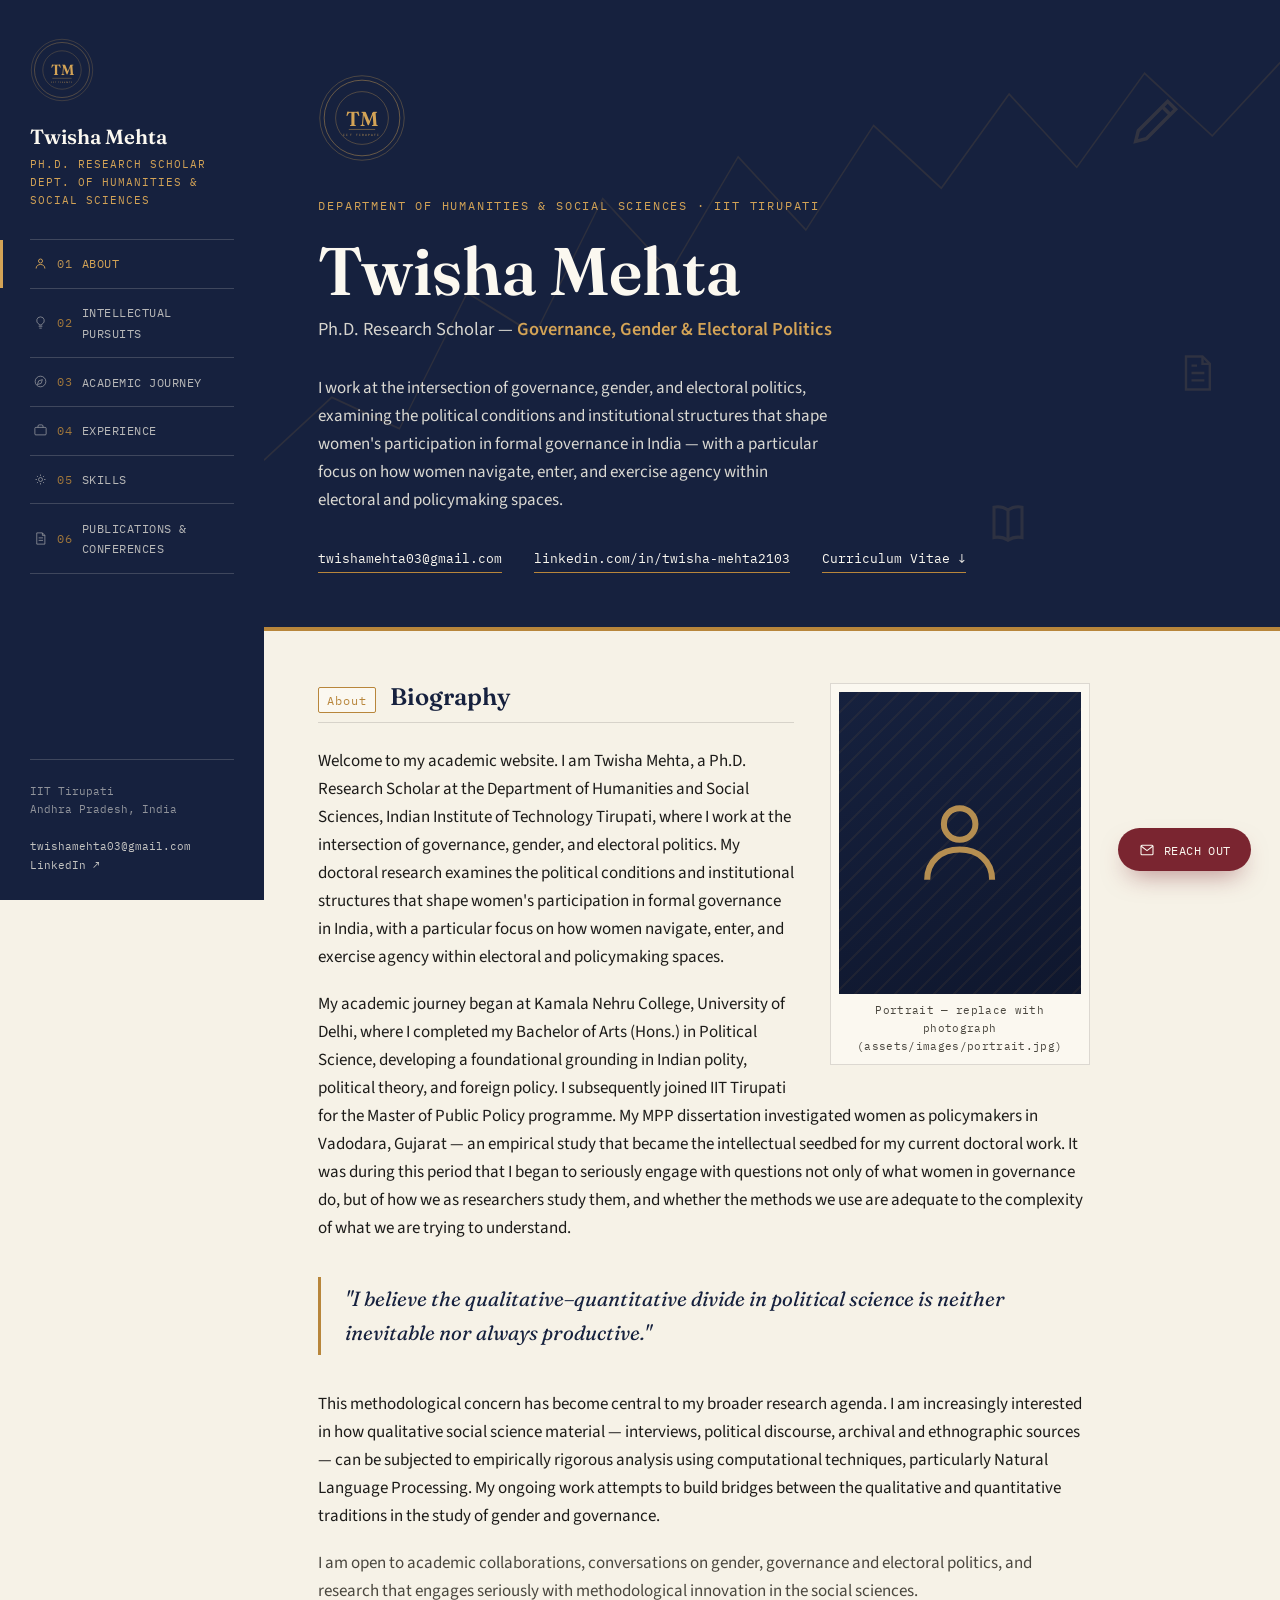
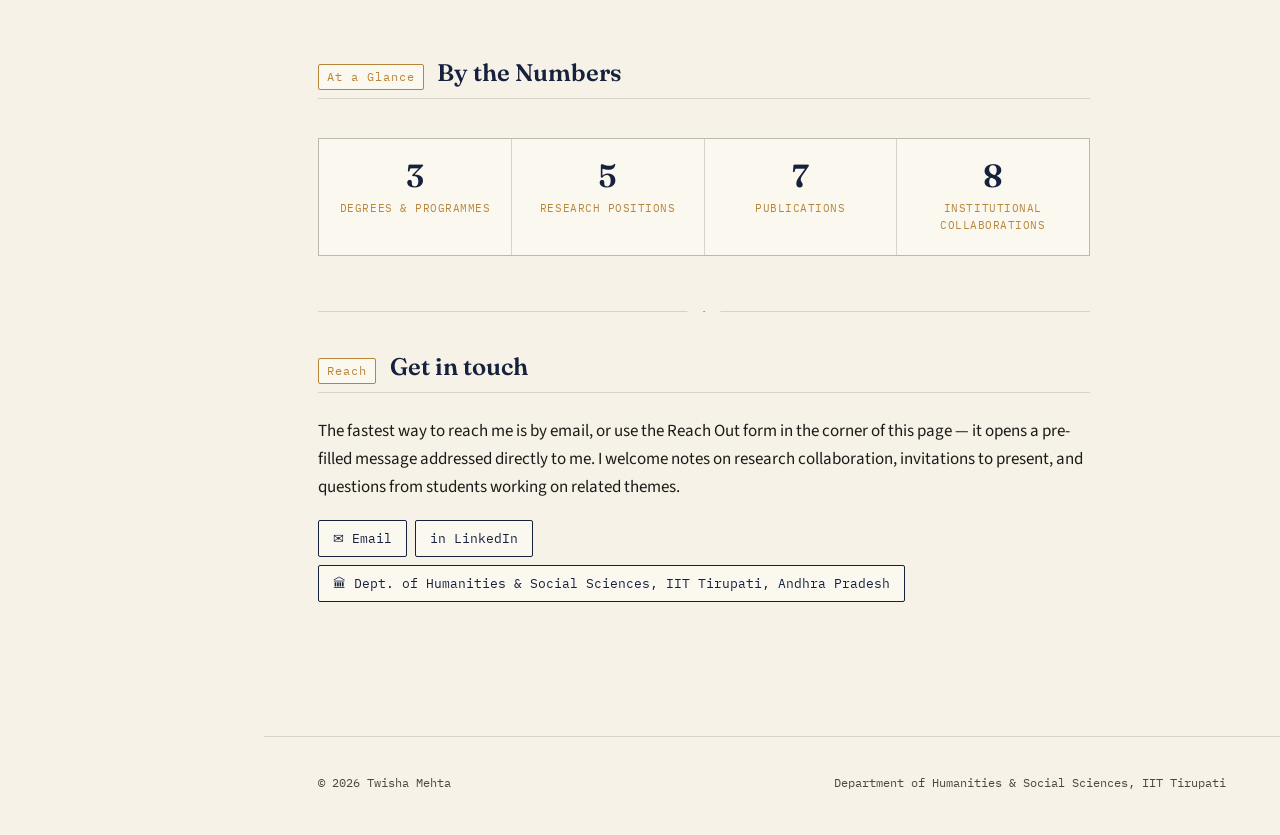
==== index.html @ b84c24af "Add files via upload" ====
<!doctype html>
<html lang="en">
<head>
<meta charset="UTF-8">
<meta name="viewport" content="width=device-width, initial-scale=1.0">
<title>Twisha Mehta — Ph.D. Research Scholar, IIT Tirupati</title>
<meta name="description" content="Twisha Mehta is a Ph.D. Research Scholar at the Department of Humanities and Social Sciences, IIT Tirupati, working on governance, gender, and electoral politics.">
<link rel="icon" type="image/svg+xml" href="assets/icons/seal.svg">
<link rel="preconnect" href="https://fonts.googleapis.com">
<link rel="preconnect" href="https://fonts.gstatic.com" crossorigin>
<link href="https://fonts.googleapis.com/css2?family=Fraunces:opsz,wght@9..144,500;9..144,600;9..144,700&family=Source+Sans+3:wght@400;500;600;700&family=IBM+Plex+Mono:wght@400;500&display=swap" rel="stylesheet">
<link rel="stylesheet" href="css/style.css">
</head>
<body>

<div class="topbar">
  <div class="brand">
    <svg class="seal" viewBox="0 0 200 200" aria-hidden="true"><use href="assets/icons/seal.svg#x"/><circle cx="100" cy="100" r="96" fill="none" stroke="currentColor" stroke-width="2"/><text x="100" y="112" font-family="Fraunces, serif" font-size="70" fill="currentColor" text-anchor="middle">TM</text></svg>
    Twisha Mehta
  </div>
  <button data-nav-toggle aria-expanded="false" aria-controls="mobileNav">Menu</button>
</div>
<nav class="mobile-nav" id="mobileNav" aria-label="Mobile navigation">
  <a href="index.html" aria-current="page">About</a>
  <a href="research.html">Intellectual Pursuits</a>
  <a href="journey.html">Academic Journey</a>
  <a href="experience.html">Experience</a>
  <a href="skills.html">Skills</a>
  <a href="publications.html">Publications &amp; Conferences</a>
</nav>

<div class="shell">
  <aside class="sidebar">
    <svg class="seal" viewBox="0 0 200 200" aria-hidden="true">
      <circle cx="100" cy="100" r="96" fill="none" stroke="currentColor" stroke-width="1.2" opacity="0.55"/>
      <circle cx="100" cy="100" r="86" fill="none" stroke="currentColor" stroke-width="1"/>
      <circle cx="100" cy="100" r="60" fill="none" stroke="currentColor" stroke-width="1" opacity="0.7"/>
      <text x="100" y="100" font-family="Fraunces, serif" font-size="46" font-weight="600" fill="currentColor" text-anchor="middle" dominant-baseline="central">TM</text>
      <line x1="70" y1="126" x2="130" y2="126" stroke="currentColor" stroke-width="1"/>
      <text x="100" y="140" font-family="'IBM Plex Mono', monospace" font-size="7.5" letter-spacing="2.5" fill="currentColor" text-anchor="middle">IIT TIRUPATI</text>
    </svg>
    <p class="brand-name">Twisha Mehta</p>
    <p class="brand-role">Ph.D. Research Scholar<br>Dept. of Humanities &amp; Social Sciences</p>
    <ul class="side-nav">
      <li><a href="index.html" aria-current="page"><svg class="ic" viewBox="0 0 24 24" fill="none" stroke="currentColor" stroke-width="1.5"><circle cx="12" cy="8" r="3.2"/><path d="M5 20c0-4 3.2-6.5 7-6.5S19 16 19 20"/></svg><span class="num">01</span> About</a></li>
      <li><a href="research.html"><svg class="ic" viewBox="0 0 24 24" fill="none" stroke="currentColor" stroke-width="1.5"><path d="M9 18h6M10 21h4M12 3a6 6 0 0 0-3 11.2c.6.4 1 1.1 1 1.8h4c0-.7.4-1.4 1-1.8A6 6 0 0 0 12 3z"/></svg><span class="num">02</span> Intellectual Pursuits</a></li>
      <li><a href="journey.html"><svg class="ic" viewBox="0 0 24 24" fill="none" stroke="currentColor" stroke-width="1.5"><circle cx="12" cy="12" r="8.5"/><path d="M15 9l-2 6-6 2 2-6z"/></svg><span class="num">03</span> Academic Journey</a></li>
      <li><a href="experience.html"><svg class="ic" viewBox="0 0 24 24" fill="none" stroke="currentColor" stroke-width="1.5"><rect x="3" y="7" width="18" height="12" rx="1.5"/><path d="M8 7V5a2 2 0 0 1 2-2h4a2 2 0 0 1 2 2v2"/></svg><span class="num">04</span> Experience</a></li>
      <li><a href="skills.html"><svg class="ic" viewBox="0 0 24 24" fill="none" stroke="currentColor" stroke-width="1.5"><circle cx="12" cy="12" r="3.2"/><path d="M12 4v2.4M12 17.6V20M4 12h2.4M17.6 12H20M6.3 6.3l1.7 1.7M16 16l1.7 1.7M17.7 6.3L16 8M8 16l-1.7 1.7"/></svg><span class="num">05</span> Skills</a></li>
      <li><a href="publications.html"><svg class="ic" viewBox="0 0 24 24" fill="none" stroke="currentColor" stroke-width="1.5"><path d="M6 3h9l4 4v14H6z"/><path d="M15 3v4h4M9 11h7M9 15h7"/></svg><span class="num">06</span> Publications &amp; Conferences</a></li>
    </ul>
    <div class="sidebar-foot">
      IIT Tirupati<br>Andhra Pradesh, India<br><br>
      <a href="mailto:twishamehta03@gmail.com">twishamehta03@gmail.com</a><br>
      <a href="http://linkedin.com/in/twisha-mehta2103" target="_blank" rel="noopener">LinkedIn ↗</a>
    </div>
  </aside>

  <main>
    <header class="hero">
      <div class="sparkline-field" aria-hidden="true">
        <svg viewBox="0 0 900 300" preserveAspectRatio="none">
          <path d="M0,220 L60,190 L120,205 L180,140 L240,160 L300,95 L360,130 L420,75 L480,110 L540,60 L600,90 L660,45 L720,80 L780,35 L840,65 L900,30"/>
        </svg>
      </div>
            <div class="motif-field" aria-hidden="true">
        <span class="motif m-pen"><svg viewBox="0 0 24 24" fill="none" stroke="currentColor" stroke-width="1.3"><path d="M4 20l1-4L16 5l3 3L8 19l-4 1z"/><path d="M14 7l3 3"/></svg></span>
        <span class="motif m-book"><svg viewBox="0 0 24 24" fill="none" stroke="currentColor" stroke-width="1.3"><path d="M12 6c-1.8-1.2-4-1.6-6-1.2v13c2-.4 4.2 0 6 1.2 1.8-1.2 4-1.6 6-1.2V4.8c-2-.4-4.2 0-6 1.2z"/><path d="M12 6v13"/></svg></span>
        <span class="motif m-paper"><svg viewBox="0 0 24 24" fill="none" stroke="currentColor" stroke-width="1.3"><path d="M6 3h9l4 4v14H6z"/><path d="M15 3v4h4M9 12h7M9 16h7M9 8h3"/></svg></span>
      </div>
      <div class="hero-inner">
        <svg class="seal-mark" viewBox="0 0 200 200" aria-hidden="true">
          <circle cx="100" cy="100" r="96" fill="none" stroke="currentColor" stroke-width="1.2" opacity="0.55"/>
          <circle cx="100" cy="100" r="86" fill="none" stroke="currentColor" stroke-width="1"/>
          <circle cx="100" cy="100" r="60" fill="none" stroke="currentColor" stroke-width="1" opacity="0.7"/>
          <text x="100" y="100" font-family="Fraunces, serif" font-size="46" font-weight="600" fill="currentColor" text-anchor="middle" dominant-baseline="central">TM</text>
          <line x1="70" y1="126" x2="130" y2="126" stroke="currentColor" stroke-width="1"/>
          <text x="100" y="140" font-family="'IBM Plex Mono', monospace" font-size="7.5" letter-spacing="2.5" fill="currentColor" text-anchor="middle">IIT TIRUPATI</text>
        </svg>
        <span class="eyebrow">Department of Humanities &amp; Social Sciences · IIT Tirupati</span>
        <h1>Twisha Mehta</h1>
        <p class="role-line">Ph.D. Research Scholar — <strong>Governance, Gender &amp; Electoral Politics</strong></p>
        <p class="intro">I work at the intersection of governance, gender, and electoral politics, examining the political conditions and institutional structures that shape women's participation in formal governance in India — with a particular focus on how women navigate, enter, and exercise agency within electoral and policymaking spaces.</p>
        <div class="contact-row">
          <a href="mailto:twishamehta03@gmail.com">twishamehta03@gmail.com</a>
          <a href="http://linkedin.com/in/twisha-mehta2103" target="_blank" rel="noopener">linkedin.com/in/twisha-mehta2103</a>
          <a href="publications.html#cv">Curriculum Vitae ↓</a>
        </div>
      </div>
    </header>

    <div class="content">

      <div class="section">
        <figure class="portrait-frame">
          <div class="plate">
            <svg viewBox="0 0 24 24" fill="none" stroke="currentColor" stroke-width="1.3" aria-hidden="true">
              <circle cx="12" cy="8" r="3.4"/>
              <path d="M5 20c0-4 3-6.5 7-6.5S19 16 19 20"/>
            </svg>
          </div>
          <figcaption>Portrait — replace with photograph<br>(assets/images/portrait.jpg)</figcaption>
        </figure>

        <div class="section-head">
          <span class="tag">About</span>
          <h2>Biography</h2>
        </div>
        <p>Welcome to my academic website. I am Twisha Mehta, a Ph.D. Research Scholar at the Department of Humanities and Social Sciences, Indian Institute of Technology Tirupati, where I work at the intersection of governance, gender, and electoral politics. My doctoral research examines the political conditions and institutional structures that shape women's participation in formal governance in India, with a particular focus on how women navigate, enter, and exercise agency within electoral and policymaking spaces.</p>

        <p>My academic journey began at Kamala Nehru College, University of Delhi, where I completed my Bachelor of Arts (Hons.) in Political Science, developing a foundational grounding in Indian polity, political theory, and foreign policy. I subsequently joined IIT Tirupati for the Master of Public Policy programme. My MPP dissertation investigated women as policymakers in Vadodara, Gujarat — an empirical study that became the intellectual seedbed for my current doctoral work. It was during this period that I began to seriously engage with questions not only of what women in governance do, but of how we as researchers study them, and whether the methods we use are adequate to the complexity of what we are trying to understand.</p>

        <blockquote class="pull">"I believe the qualitative–quantitative divide in political science is neither inevitable nor always productive."</blockquote>

        <p>This methodological concern has become central to my broader research agenda. I am increasingly interested in how qualitative social science material — interviews, political discourse, archival and ethnographic sources — can be subjected to empirically rigorous analysis using computational techniques, particularly Natural Language Processing. My ongoing work attempts to build bridges between the qualitative and quantitative traditions in the study of gender and governance.</p>

        <p class="muted">I am open to academic collaborations, conversations on gender, governance and electoral politics, and research that engages seriously with methodological innovation in the social sciences.</p>
      </div>

      <div class="section">
        <div class="section-head">
          <span class="tag">At a Glance</span>
          <h2>By the Numbers</h2>
        </div>
        <div class="stats-strip">
          <div class="stat-cell"><span class="num">3</span><span class="label">Degrees &amp; Programmes</span></div>
          <div class="stat-cell"><span class="num">5</span><span class="label">Research Positions</span></div>
          <div class="stat-cell"><span class="num">7</span><span class="label">Publications</span></div>
          <div class="stat-cell"><span class="num">8</span><span class="label">Institutional Collaborations</span></div>
        </div>
      </div>

      <hr class="hr-orn">

      <div class="section">
        <div class="section-head">
          <span class="tag">Reach</span>
          <h2>Get in touch</h2>
        </div>
        <p>The fastest way to reach me is by email, or use the Reach Out form in the corner of this page — it opens a pre-filled message addressed directly to me. I welcome notes on research collaboration, invitations to present, and questions from students working on related themes.</p>
        <div class="tag-row">
          <a class="tag" href="mailto:twishamehta03@gmail.com" style="text-decoration:none;">✉ Email</a>
          <a class="tag" href="http://linkedin.com/in/twisha-mehta2103" target="_blank" rel="noopener" style="text-decoration:none;">in LinkedIn</a>
          <span class="tag">🏛 Dept. of Humanities &amp; Social Sciences, IIT Tirupati, Andhra Pradesh</span>
        </div>
      </div>

    </div>

    <footer class="site-footer">
      <span>© <span data-year></span> Twisha Mehta</span>
      <span>Department of Humanities &amp; Social Sciences, IIT Tirupati</span>
    </footer>
  </main>
</div>

<button class="reach-btn" data-modal-open type="button">
  <svg viewBox="0 0 24 24" fill="none" stroke="currentColor" stroke-width="1.6" aria-hidden="true"><path d="M3 6l9 7 9-7"/><rect x="3" y="5" width="18" height="14" rx="1.5"/></svg>
  Reach Out
</button>

<button class="to-top" data-to-top type="button" aria-label="Back to top">
  <svg viewBox="0 0 24 24" fill="none" stroke="currentColor" stroke-width="1.8" aria-hidden="true"><path d="M12 19V5M5 12l7-7 7 7"/></svg>
</button>

<div class="modal-overlay" data-modal-overlay hidden>
  <div class="modal" role="dialog" aria-modal="true" aria-labelledby="reachTitle">
    <button class="modal-close" data-modal-close type="button" aria-label="Close">✕</button>
    <span class="eyebrow">Correspondence</span>
    <h2 id="reachTitle">Reach Out</h2>
    <p class="modal-sub">For academic collaboration, conference invitations, student queries, or general correspondence — send a note directly. This opens a pre-filled email addressed to Twisha.</p>
    <form id="reachForm" class="reach-form">
      <label>Name
        <input type="text" name="name" required autocomplete="name">
      </label>
      <label>Email
        <input type="email" name="email" required autocomplete="email">
      </label>
      <label>Nature of query
        <select name="topic">
          <option>Academic Collaboration</option>
          <option>Conference / Speaking Invitation</option>
          <option>Student Query</option>
          <option>Media / Press</option>
          <option>General Correspondence</option>
        </select>
      </label>
      <label>Message
        <textarea name="message" rows="4" required></textarea>
      </label>
      <button type="submit" class="submit-btn">Send via Email ↗</button>
      <p class="form-note">Opens your email app with this message pre-filled, addressed to twishamehta03@gmail.com.</p>
    </form>
    <div class="modal-direct">
      <span>Or reach directly —</span>
      <a href="mailto:twishamehta03@gmail.com">twishamehta03@gmail.com</a>
      <a href="http://linkedin.com/in/twisha-mehta2103" target="_blank" rel="noopener">LinkedIn</a>
      <span>🏛 Dept. of Humanities &amp; Social Sciences, IIT Tirupati</span>
    </div>
  </div>
</div>

<script src="assets/js/main.js"></script>
</body>
</html>
---- css/style.css ----
/* =========================================================
   Twisha Mehta — Academic Site
   Design language: legislative gazette / official record.
   Grounded in the subject: parliamentary & governance research,
   the seal motif, the mono "session/date" labelling, and the
   sparkline referencing her Question Hour (Lok Sabha) paper.
   ========================================================= */

:root{
  --navy: #16213E;
  --navy-deep: #0F172E;
  --paper: #F6F2E7;
  --paper-raised: #FBF8F0;
  --ink: #1C1B19;
  --ink-soft: #4A473F;
  --gold: #B8863B;
  --gold-bright: #D3A356;
  --maroon: #7A2530;
  --line: rgba(28,27,25,0.14);
  --line-on-navy: rgba(246,242,231,0.18);

  --font-display: 'Fraunces', Georgia, 'Times New Roman', serif;
  --font-body: 'Source Sans 3', 'Segoe UI', system-ui, sans-serif;
  --font-mono: 'IBM Plex Mono', 'Courier New', monospace;

  --sidebar-w: 264px;
  --maxw: 880px;
  --radius: 2px;
}

*,*::before,*::after{ box-sizing: border-box; }
html{ scroll-behavior: smooth; }

@media (prefers-reduced-motion: reduce){
  html{ scroll-behavior: auto; }
  *,*::before,*::after{ animation-duration: 0.001ms !important; animation-iteration-count: 1 !important; transition-duration: 0.001ms !important; scroll-behavior: auto !important; }
}

body{
  margin:0;
  background: var(--paper);
  color: var(--ink);
  font-family: var(--font-body);
  font-size: 17px;
  line-height: 1.65;
  -webkit-font-smoothing: antialiased;
}

img{ max-width:100%; display:block; }
a{ color: inherit; }
h1,h2,h3,h4{ font-family: var(--font-display); font-weight: 600; line-height: 1.15; margin: 0 0 0.5em; color: var(--navy); }

::selection{ background: var(--gold); color: var(--navy-deep); }

a:focus-visible,
button:focus-visible,
input:focus-visible,
textarea:focus-visible{
  outline: 2px solid var(--maroon);
  outline-offset: 3px;
}

/* ---------- Texture: faint parliamentary sparkline watermark ---------- */
.sparkline-field{
  position:absolute; inset:0; overflow:hidden; pointer-events:none;
}
.sparkline-field svg{ width:100%; height:100%; }
.sparkline-field path{
  fill:none; stroke: var(--gold); stroke-width:1; opacity:0.14;
}

/* ---------- Texture: floating academic motifs (pen / book / paper) ---------- */
.motif-field{ position:absolute; inset:0; overflow:hidden; pointer-events:none; }
.motif{
  position:absolute; color: var(--gold-bright); opacity:0.15;
  animation: motifFloat 8s ease-in-out infinite;
}
.motif svg{ width:100%; height:100%; }
.motif.m-pen{ width:64px; height:64px; top:14%; right:9%; animation-duration:7.5s; }
.motif.m-book{ width:56px; height:56px; bottom:12%; right:24%; animation-duration:6.5s; animation-delay:1.1s; opacity:0.12; }
.motif.m-paper{ width:44px; height:44px; top:56%; right:6%; animation-duration:9s; animation-delay:0.5s; opacity:0.13; }

@keyframes motifFloat{
  0%,100%{ transform: translateY(0) rotate(0deg); }
  50%{ transform: translateY(-12px) rotate(-3deg); }
}

/* ---------- Layout shell ---------- */
.shell{
  display:flex;
  min-height:100vh;
}

/* ---------- Sidebar ---------- */
.sidebar{
  width: var(--sidebar-w);
  flex-shrink:0;
  background: var(--navy);
  color: var(--paper);
  position: sticky;
  top:0;
  height:100vh;
  display:flex;
  flex-direction:column;
  padding: 2.4rem 1.9rem 1.6rem;
}
.sidebar .seal{
  width:64px; height:64px; color: var(--gold-bright); margin-bottom:1.1rem;
}
.brand-name{
  font-family: var(--font-display);
  font-size: 1.28rem;
  font-weight:600;
  color: var(--paper-raised);
  margin:0 0 0.15rem;
}
.brand-role{
  font-family: var(--font-mono);
  font-size: 0.68rem;
  letter-spacing: 0.09em;
  text-transform: uppercase;
  color: var(--gold-bright);
  margin:0 0 1.8rem;
}
.side-nav{ list-style:none; margin:0; padding:0; border-top:1px solid var(--line-on-navy); }
.side-nav li{ border-bottom:1px solid var(--line-on-navy); }
.side-nav a{
  display:flex; align-items:center; gap:0.6rem;
  position:relative;
  text-decoration:none;
  font-family: var(--font-mono);
  font-size: 0.78rem;
  letter-spacing: 0.04em;
  text-transform: uppercase;
  color: rgba(246,242,231,0.72);
  padding: 0.85rem 0.15rem;
  transition: color .18s ease, padding-left .18s ease;
}
.side-nav a::before{
  content:''; position:absolute; left:-1.9rem; top:0; bottom:0; width:3px;
  background: var(--gold-bright); transform: scaleY(0); transition: transform .22s ease;
}
.side-nav a:hover::before,
.side-nav a[aria-current="page"]::before{ transform: scaleY(1); }
.side-nav a .ic{ width:15px; height:15px; flex-shrink:0; opacity:0.65; transition: opacity .18s ease; }
.side-nav a:hover .ic,
.side-nav a[aria-current="page"] .ic{ opacity:1; }
.side-nav a .num{ color: var(--gold); font-size:0.72rem; opacity:0.85; }
.side-nav a:hover,
.side-nav a:focus-visible{ color: var(--paper-raised); padding-left: 0.35rem; }
.side-nav a[aria-current="page"]{ color: var(--gold-bright); }
.side-nav a[aria-current="page"] .num{ color: var(--gold-bright); }

.sidebar-foot{
  margin-top:auto;
  padding-top:1.4rem;
  border-top:1px solid var(--line-on-navy);
  font-family: var(--font-mono);
  font-size: 0.68rem;
  color: rgba(246,242,231,0.55);
  line-height:1.7;
}
.sidebar-foot a{ color: rgba(246,242,231,0.78); text-decoration:none; }
.sidebar-foot a:hover{ color: var(--gold-bright); }

/* mobile top bar */
.topbar{ display:none; }
.mobile-nav{ display:none; }

/* ---------- Main content ---------- */
main{ flex:1; min-width:0; }

.page-masthead{
  position:relative;
  overflow:hidden;
  background: var(--navy);
  color: var(--paper);
  padding: 3.6rem 3.4rem 2.6rem;
  border-bottom: 4px solid var(--gold);
}
.page-masthead .eyebrow{
  font-family: var(--font-mono);
  font-size: 0.72rem;
  letter-spacing: 0.14em;
  text-transform: uppercase;
  color: var(--gold-bright);
  display:block;
  margin-bottom: 0.9rem;
  position:relative; z-index:1;
}
.page-masthead h1{
  color: var(--paper-raised);
  font-size: clamp(2.1rem, 4vw, 3.1rem);
  margin-bottom: 0.55rem;
  position:relative; z-index:1;
}
.page-masthead p.lede{
  font-size: 1.05rem;
  color: rgba(246,242,231,0.82);
  max-width: 56ch;
  margin:0;
  position:relative; z-index:1;
}

.content{
  max-width: var(--maxw);
  padding: 3.2rem 3.4rem 5rem;
}

.section{ margin-bottom: 3.4rem; }
.section-head{
  display:flex; align-items:baseline; gap:0.85rem;
  border-bottom: 1px solid var(--line);
  padding-bottom:0.55rem;
  margin-bottom:1.5rem;
}
.section-head .tag{
  font-family: var(--font-mono);
  font-size:0.72rem;
  letter-spacing:0.08em;
  color: var(--gold);
  border:1px solid var(--gold);
  padding: 0.15rem 0.5rem;
  border-radius: var(--radius);
  white-space:nowrap;
}
.section-head h2{ margin:0; font-size:1.5rem; }

p{ margin: 0 0 1.1em; color: var(--ink); }
p.muted{ color: var(--ink-soft); }

.hr-orn{
  border:none; height:1px; background: var(--line); margin: 2.6rem 0;
  position:relative;
}
.hr-orn::after{
  content:'✦'; position:absolute; left:50%; top:50%; transform:translate(-50%,-50%);
  background: var(--paper); color: var(--gold); padding:0 0.7rem; font-size:0.8rem;
}

/* ---------- Hero (About page) ---------- */
.hero{
  position:relative;
  overflow:hidden;
  background: var(--navy);
  color: var(--paper);
  padding: 4.6rem 3.4rem 3.4rem;
  border-bottom: 4px solid var(--gold);
}
.hero-inner{ position:relative; z-index:1; max-width: 760px; }
.hero .seal-mark{
  width:88px; height:88px; color: var(--gold-bright); margin-bottom: 1.6rem;
  opacity:0; animation: fadeUp .7s ease forwards;
}
.hero .eyebrow{
  font-family: var(--font-mono); font-size:0.75rem; letter-spacing:0.15em;
  text-transform:uppercase; color: var(--gold-bright); margin-bottom:1rem; display:block;
  opacity:0; animation: fadeUp .7s ease .1s forwards;
}
.hero h1{
  color: var(--paper-raised);
  font-size: clamp(2.6rem, 6vw, 4.2rem);
  margin-bottom:0.3rem;
  opacity:0; animation: fadeUp .7s ease .18s forwards;
}
.hero .role-line{
  font-family: var(--font-body); font-size:1.15rem; color: rgba(246,242,231,0.86);
  margin-bottom: 1.9rem;
  opacity:0; animation: fadeUp .7s ease .26s forwards;
}
.hero .role-line strong{ color: var(--gold-bright); font-weight:600; }
.hero .intro{
  font-size:1.06rem; color: rgba(246,242,231,0.88); max-width: 64ch;
  opacity:0; animation: fadeUp .7s ease .34s forwards;
}
.hero .contact-row{
  display:flex; flex-wrap:wrap; gap: 1.4rem 2rem; margin-top:2.1rem;
  font-family: var(--font-mono); font-size:0.82rem;
  opacity:0; animation: fadeUp .7s ease .42s forwards;
}
.hero .contact-row a{ text-decoration:none; color: var(--paper-raised); border-bottom:1px solid var(--gold); padding-bottom:2px; }
.hero .contact-row a:hover{ color: var(--gold-bright); }

@keyframes fadeUp{
  from{ opacity:0; transform: translateY(14px); }
  to{ opacity:1; transform: translateY(0); }
}

/* ---------- Portrait frame (About) ---------- */
.portrait-frame{
  border: 1px solid var(--line);
  background: var(--paper-raised);
  padding: 0.5rem;
  max-width: 260px;
  float:right;
  margin: 0 0 1.4rem 2.2rem;
}
.portrait-frame .plate{
  aspect-ratio: 4/5;
  background:
    repeating-linear-gradient(135deg, rgba(184,134,59,0.08) 0 2px, transparent 2px 14px),
    linear-gradient(160deg, var(--navy) 0%, var(--navy-deep) 100%);
  display:flex; align-items:center; justify-content:center; color: var(--gold-bright);
}
.portrait-frame .plate svg{ width:46%; height:46%; opacity:0.85; }
.portrait-frame figcaption{
  font-family: var(--font-mono); font-size:0.68rem; color: var(--ink-soft);
  text-align:center; padding-top:0.5rem; letter-spacing:0.03em;
}

/* ---------- Pursuit / research cards ---------- */
.card-grid{
  display:grid; grid-template-columns: repeat(2, 1fr); gap: 1.1rem;
}
.pursuit-card{
  background: var(--paper-raised);
  border: 1px solid var(--line);
  border-left: 3px solid var(--gold);
  padding: 1.5rem 1.5rem 1.4rem;
  transition: transform .2s ease, box-shadow .2s ease, border-left-color .2s ease;
}
.pursuit-card:hover{
  transform: translateY(-3px);
  box-shadow: 0 10px 26px -14px rgba(22,33,62,0.35);
  border-left-color: var(--maroon);
}
.pursuit-card .icon{ width:34px; height:34px; color: var(--navy); margin-bottom:0.85rem; }
.pursuit-card h3{ font-size:1.08rem; margin-bottom:0.4rem; }
.pursuit-card p{ font-size:0.94rem; color: var(--ink-soft); margin:0; }

/* ---------- Timeline (Academic Journey / Experience) ---------- */
.timeline{ position:relative; margin-left: 0.4rem; }
.timeline::before{
  content:''; position:absolute; left:9px; top:6px; bottom:6px; width:1px; background: var(--line);
}
.tl-item{ position:relative; padding-left: 2.6rem; margin-bottom: 2.1rem; }
.tl-item:last-child{ margin-bottom:0; }
.tl-item::before{
  content: attr(data-index);
  position:absolute; left:0; top:0.15rem;
  width:20px; height:20px; border-radius:50%;
  background: var(--paper); border:1px solid var(--gold);
  color: var(--gold); font-family: var(--font-mono); font-size:0.62rem;
  display:flex; align-items:center; justify-content:center;
}
.tl-item .tl-date{
  font-family: var(--font-mono); font-size:0.72rem; letter-spacing:0.05em;
  color: var(--maroon); text-transform:uppercase; margin-bottom:0.25rem; display:block;
}
.tl-item h3{ font-size:1.12rem; margin-bottom:0.15rem; }
.tl-item .tl-org{ font-size:0.92rem; color: var(--ink-soft); margin-bottom:0.5rem; font-style:italic; }
.tl-item p{ font-size:0.96rem; margin:0; }

/* ---------- Skills ---------- */
.skill-block{ margin-bottom:1.8rem; }
.skill-block h3{
  font-family: var(--font-mono); font-size:0.78rem; letter-spacing:0.08em;
  text-transform:uppercase; color: var(--ink-soft); font-weight:600; margin-bottom:0.8rem;
}
.tag-row{ display:flex; flex-wrap:wrap; gap:0.55rem; }
.tag{
  font-family: var(--font-mono); font-size:0.82rem;
  border:1px solid var(--navy); color: var(--navy);
  padding: 0.4rem 0.85rem; border-radius: var(--radius);
  background: var(--paper-raised);
  transition: background .18s ease, color .18s ease;
}
.tag:hover{ background: var(--navy); color: var(--paper-raised); }

/* ---------- Publications list ---------- */
.pub-list{ list-style:none; margin:0; padding:0; }
.pub-list li{
  padding: 1.05rem 0; border-bottom: 1px solid var(--line);
  font-size:0.98rem;
}
.pub-list li:first-child{ padding-top:0; }
.pub-list .pub-venue{
  display:block; font-family: var(--font-mono); font-size:0.74rem; color: var(--gold);
  text-transform:uppercase; letter-spacing:0.05em; margin-top:0.3rem;
}

.conf-list{ list-style:none; margin:0; padding:0; }
.conf-list li{
  padding: 1.1rem 1.3rem; margin-bottom:0.9rem;
  background: var(--paper-raised); border-left:3px solid var(--maroon);
  font-size:0.96rem;
}
.conf-list .conf-date{
  display:block; font-family: var(--font-mono); font-size:0.72rem; color: var(--maroon);
  text-transform:uppercase; letter-spacing:0.05em; margin-bottom:0.35rem;
}

.note-box{
  border:1px dashed var(--gold); background: rgba(184,134,59,0.07);
  padding: 1.1rem 1.3rem; font-size:0.9rem; color: var(--ink-soft);
}
.note-box strong{ color: var(--navy); }

/* ---------- Gallery ---------- */
.gallery-grid{
  display:grid; grid-template-columns: repeat(3, 1fr); gap: 0.9rem;
}
.gallery-slot{
  aspect-ratio: 4/3;
  border: 1px dashed var(--line);
  background: var(--paper-raised);
  display:flex; flex-direction:column; align-items:center; justify-content:center;
  gap:0.5rem; text-align:center; padding: 1rem;
  color: var(--ink-soft);
}
.gallery-slot svg{ width:28px; height:28px; color: var(--gold); }
.gallery-slot span{ font-family: var(--font-mono); font-size:0.68rem; letter-spacing:0.03em; }

/* ---------- Collaborations ---------- */
.collab-grid{
  display:grid; grid-template-columns: repeat(2, 1fr); gap: 0.9rem;
}
.collab-card{
  border:1px solid var(--line); background: var(--paper-raised);
  padding: 1.1rem 1.25rem;
}
.collab-card .collab-org{ font-weight:600; color: var(--navy); font-size:0.98rem; margin-bottom:0.2rem; }
.collab-card .collab-role{ font-family: var(--font-mono); font-size:0.72rem; color: var(--gold); text-transform:uppercase; letter-spacing:0.04em; }

/* ---------- Footer ---------- */
.site-footer{
  border-top: 1px solid var(--line);
  padding: 2.2rem 3.4rem 2.6rem;
  font-family: var(--font-mono); font-size:0.78rem; color: var(--ink-soft);
  display:flex; flex-wrap:wrap; gap:0.5rem 1.6rem; justify-content:space-between;
}
.site-footer a{ color: var(--ink-soft); text-decoration:none; }
.site-footer a:hover{ color: var(--maroon); }

/* ---------- Pull quote ---------- */
blockquote.pull{
  font-family: var(--font-display); font-size:1.28rem; font-style:italic;
  color: var(--navy); border-left: 3px solid var(--gold);
  padding: 0.3rem 0 0.3rem 1.5rem; margin: 2.2rem 0;
}

/* ---------- Scroll reveal ---------- */
.reveal{
  opacity:0; transform: translateY(16px);
  transition: opacity .55s ease, transform .55s ease;
}
.reveal.in-view{ opacity:1; transform: translateY(0); }

/* ---------- Stats strip (About page) ---------- */
.stats-strip{
  display:grid; grid-template-columns: repeat(4,1fr); gap:1px;
  background: var(--line); border:1px solid var(--line); margin: 2.4rem 0 2.8rem;
}
.stat-cell{
  background: var(--paper-raised); padding: 1.3rem 1.1rem; text-align:center;
}
.stat-cell .num{
  font-family: var(--font-display); font-size:2rem; font-weight:600; color: var(--navy); display:block; line-height:1;
}
.stat-cell .label{
  font-family: var(--font-mono); font-size:0.66rem; letter-spacing:0.05em; text-transform:uppercase;
  color: var(--gold); display:block; margin-top:0.5rem;
}

/* ---------- Reach-out floating button ---------- */
.reach-btn{
  position: fixed; right: 1.8rem; bottom: 1.8rem; z-index: 40;
  display:flex; align-items:center; gap:0.55rem;
  background: var(--maroon); color: var(--paper-raised);
  border: none; padding: 0.85rem 1.3rem; border-radius: 999px;
  font-family: var(--font-mono); font-size:0.78rem; letter-spacing:0.03em; text-transform:uppercase;
  cursor:pointer; box-shadow: 0 12px 26px -10px rgba(122,37,48,0.55);
  transition: transform .18s ease, box-shadow .18s ease, background .18s ease;
}
.reach-btn svg{ width:16px; height:16px; }
.reach-btn:hover{ background: #8f2c39; transform: translateY(-2px); box-shadow: 0 16px 30px -10px rgba(122,37,48,0.6); }

/* ---------- Back to top ---------- */
.to-top{
  position: fixed; left: 1.6rem; bottom: 1.8rem; z-index: 40;
  width: 42px; height: 42px; border-radius:50%;
  background: var(--navy); color: var(--gold-bright); border: 1px solid var(--line-on-navy);
  display:flex; align-items:center; justify-content:center; cursor:pointer;
  opacity:0; visibility:hidden; transform: translateY(10px);
  transition: opacity .25s ease, transform .25s ease, visibility .25s;
}
.to-top.visible{ opacity:1; visibility:visible; transform: translateY(0); }
.to-top svg{ width:18px; height:18px; }

/* ---------- Modal ---------- */
.modal-overlay{
  position: fixed; inset:0; z-index:60;
  background: rgba(15,23,46,0.68);
  display:flex; align-items:center; justify-content:center; padding: 1.4rem;
  opacity:0; visibility:hidden; transition: opacity .22s ease, visibility .22s;
}
.modal-overlay.open{ opacity:1; visibility:visible; }
.modal{
  background: var(--paper-raised); max-width: 480px; width:100%;
  max-height: 88vh; overflow-y:auto;
  border-top: 4px solid var(--gold);
  padding: 2.2rem 2.1rem 1.9rem;
  position:relative;
  transform: translateY(14px) scale(0.98); transition: transform .22s ease;
}
.modal-overlay.open .modal{ transform: translateY(0) scale(1); }
.modal-close{
  position:absolute; top: 1rem; right: 1rem;
  width:30px; height:30px; border-radius:50%; border:1px solid var(--line);
  background: transparent; color: var(--ink-soft); cursor:pointer; font-size:0.95rem;
  display:flex; align-items:center; justify-content:center;
}
.modal-close:hover{ background: var(--navy); color: var(--paper-raised); border-color: var(--navy); }
.modal .eyebrow{
  font-family: var(--font-mono); font-size:0.7rem; letter-spacing:0.12em; text-transform:uppercase;
  color: var(--gold); display:block; margin-bottom:0.5rem;
}
.modal h2{ margin-bottom:0.5rem; font-size:1.55rem; }
.modal-sub{ font-size:0.92rem; color: var(--ink-soft); margin-bottom:1.4rem; }
.reach-form{ display:flex; flex-direction:column; gap:1rem; }
.reach-form label{
  display:flex; flex-direction:column; gap:0.4rem;
  font-family: var(--font-mono); font-size:0.68rem; letter-spacing:0.05em; text-transform:uppercase;
  color: var(--ink-soft);
}
.reach-form input,
.reach-form select,
.reach-form textarea{
  font-family: var(--font-body); font-size:0.95rem; color: var(--ink);
  border: 1px solid var(--line); background: var(--paper); padding: 0.65rem 0.75rem;
  border-radius: var(--radius); resize: vertical;
}
.reach-form input:focus-visible,
.reach-form select:focus-visible,
.reach-form textarea:focus-visible{ outline: 2px solid var(--maroon); outline-offset:1px; }
.submit-btn{
  border:none; background: var(--navy); color: var(--paper-raised);
  padding: 0.75rem 1.2rem; font-family: var(--font-mono); font-size:0.8rem;
  letter-spacing:0.04em; text-transform:uppercase; cursor:pointer; text-align:center;
  transition: background .18s ease;
}
.submit-btn:hover{ background: var(--maroon); }
.form-note{ font-size:0.78rem; color: var(--ink-soft); margin-top:-0.3rem; }
.modal-direct{
  margin-top:1.6rem; padding-top:1.4rem; border-top:1px dashed var(--line);
  display:flex; flex-wrap:wrap; gap:0.5rem 1rem; align-items:center;
  font-family: var(--font-mono); font-size:0.78rem; color: var(--ink-soft);
}
.modal-direct a{ color: var(--navy); text-decoration:none; border-bottom:1px solid var(--gold); }
.modal-direct a:hover{ color: var(--maroon); }

@media (max-width: 760px){
  .reach-btn{ right:1rem; bottom:1rem; padding:0.75rem 1.05rem; font-size:0.72rem; }
  .to-top{ left:1rem; bottom:1rem; width:38px; height:38px; }
  .stats-strip{ grid-template-columns: repeat(2,1fr); }
}

/* ---------- Responsive ---------- */
@media (max-width: 920px){
  .card-grid, .collab-grid{ grid-template-columns: 1fr; }
  .gallery-grid{ grid-template-columns: repeat(2,1fr); }
}

@media (max-width: 760px){
  .shell{ flex-direction:column; }
  .sidebar{ display:none; }
  .topbar{
    display:flex; align-items:center; justify-content:space-between;
    background: var(--navy); color: var(--paper); padding: 1rem 1.3rem;
    position: sticky; top:0; z-index:20;
    border-bottom: 3px solid var(--gold);
  }
  .topbar .brand{ display:flex; align-items:center; gap:0.6rem; font-family: var(--font-display); font-weight:600; }
  .topbar .brand .seal{ width:30px; height:30px; color: var(--gold-bright); }
  .topbar button{
    background:none; border:1px solid var(--line-on-navy); color: var(--paper);
    font-family: var(--font-mono); font-size:0.72rem; padding:0.4rem 0.7rem; border-radius: var(--radius);
  }
  .mobile-nav{
    display:none; flex-direction:column; background: var(--navy-deep); position: sticky; top:56px; z-index:19;
  }
  .mobile-nav.open{ display:flex; }
  .mobile-nav a{
    color: rgba(246,242,231,0.82); text-decoration:none; padding:0.9rem 1.3rem;
    border-bottom:1px solid var(--line-on-navy); font-family: var(--font-mono); font-size:0.82rem; text-transform:uppercase; letter-spacing:0.04em;
  }
  .mobile-nav a[aria-current="page"]{ color: var(--gold-bright); }
  .page-masthead, .hero{ padding: 2.4rem 1.4rem 2rem; }
  .content{ padding: 2.2rem 1.4rem 3.4rem; }
  .site-footer{ padding: 1.8rem 1.4rem 2.2rem; flex-direction:column; }
  .portrait-frame{ float:none; margin: 0 0 1.6rem; max-width:220px; }
}
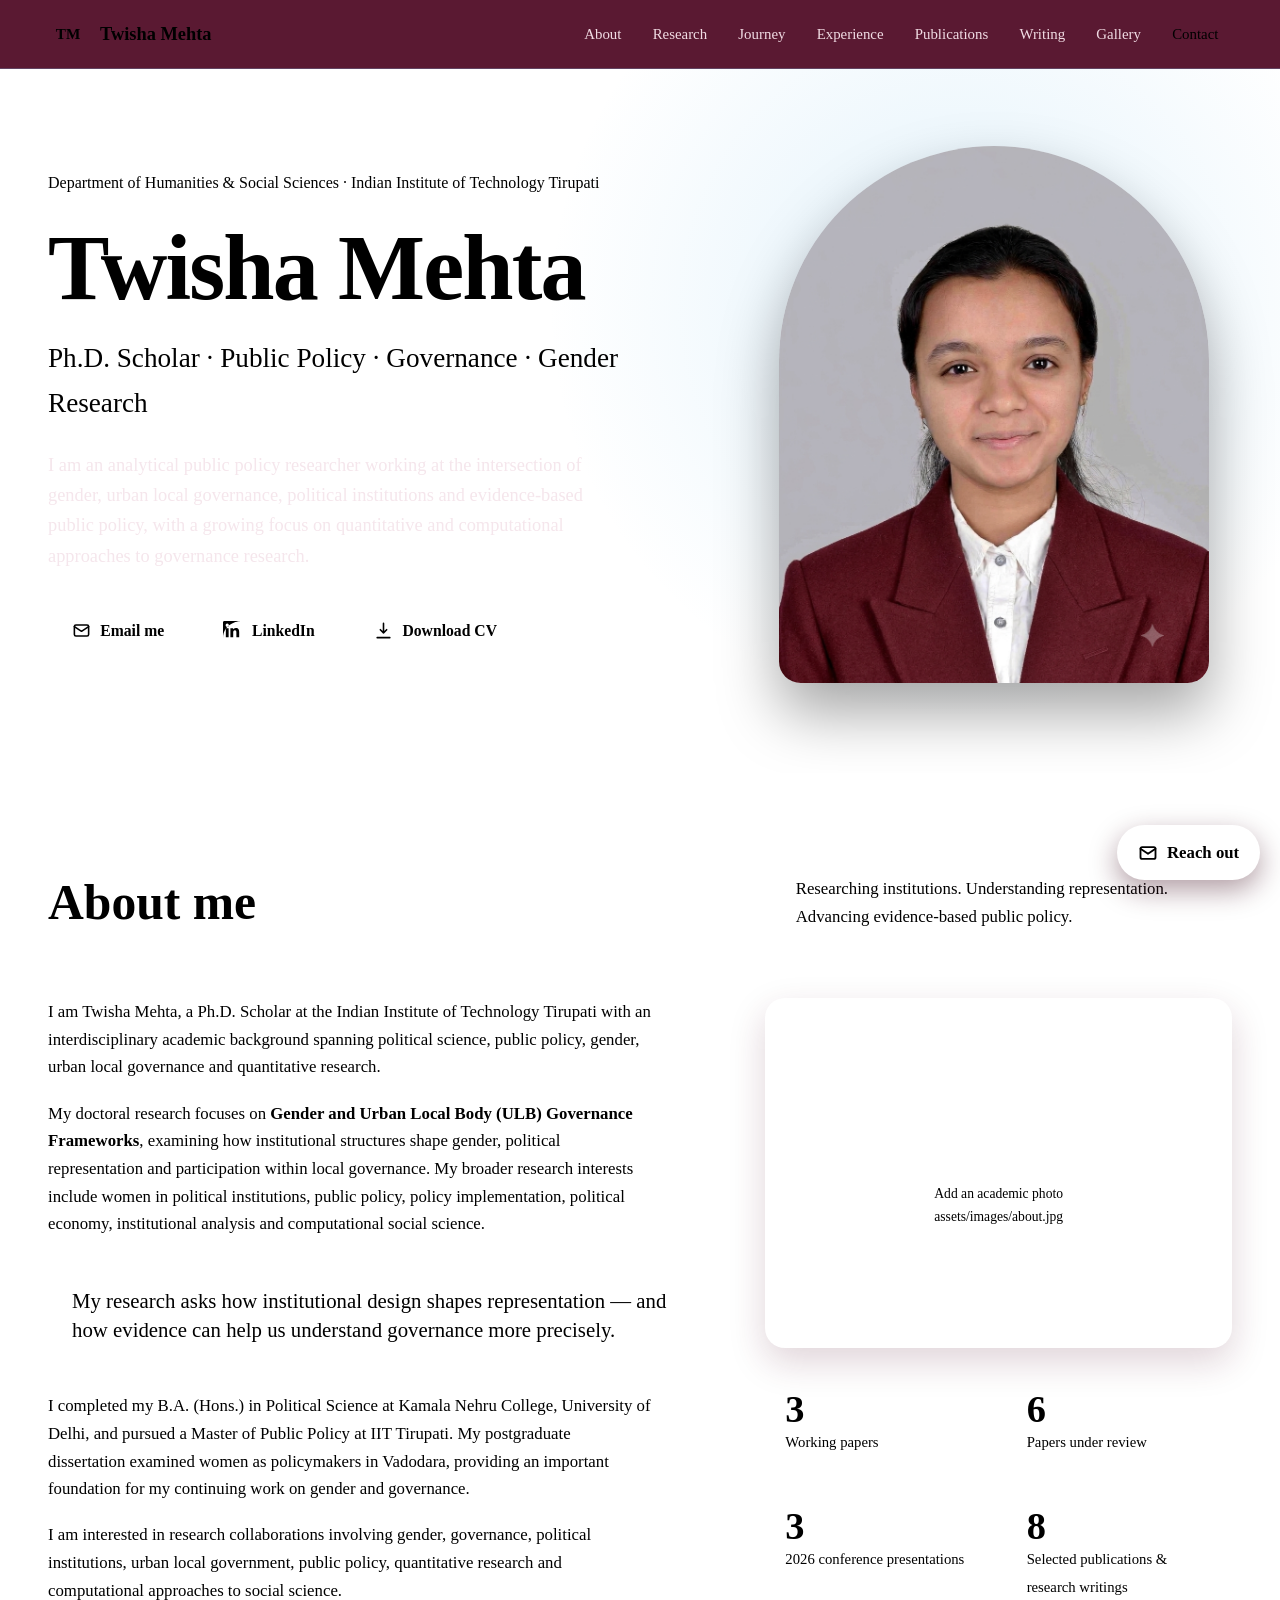
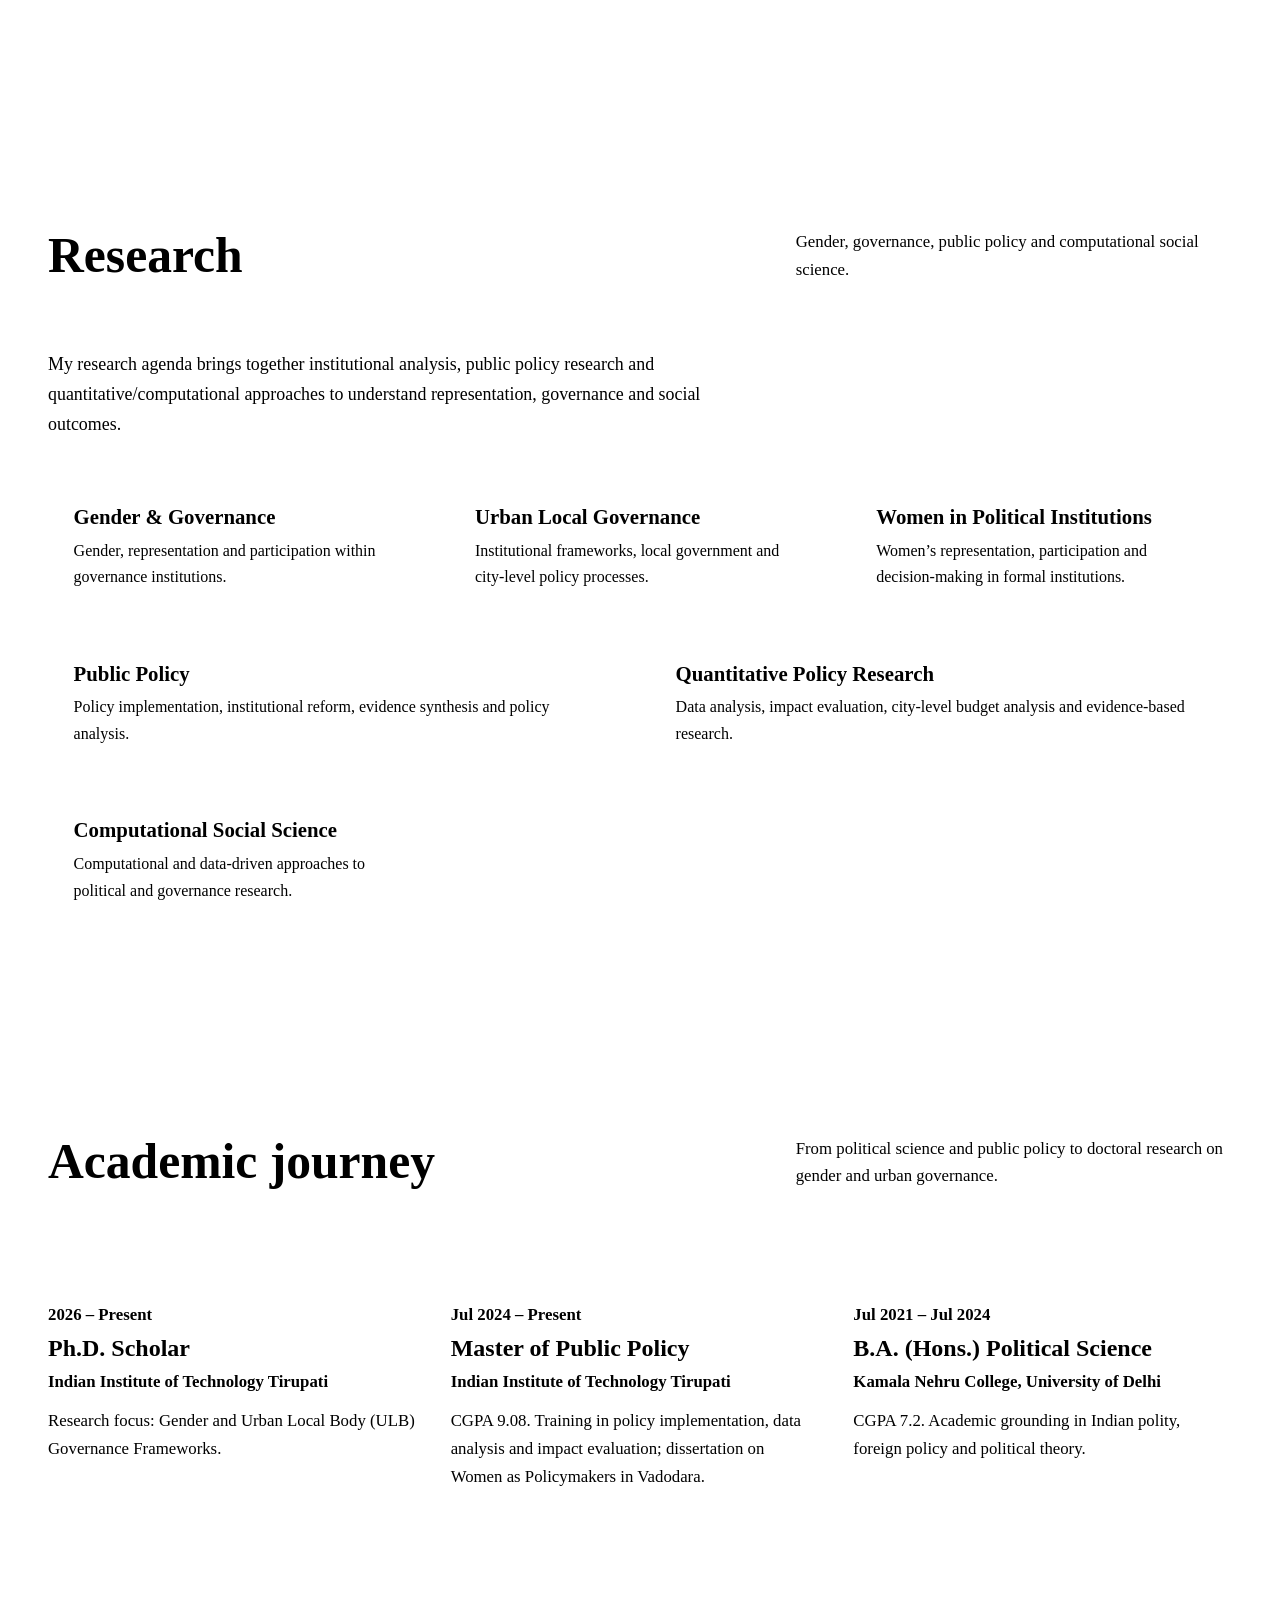
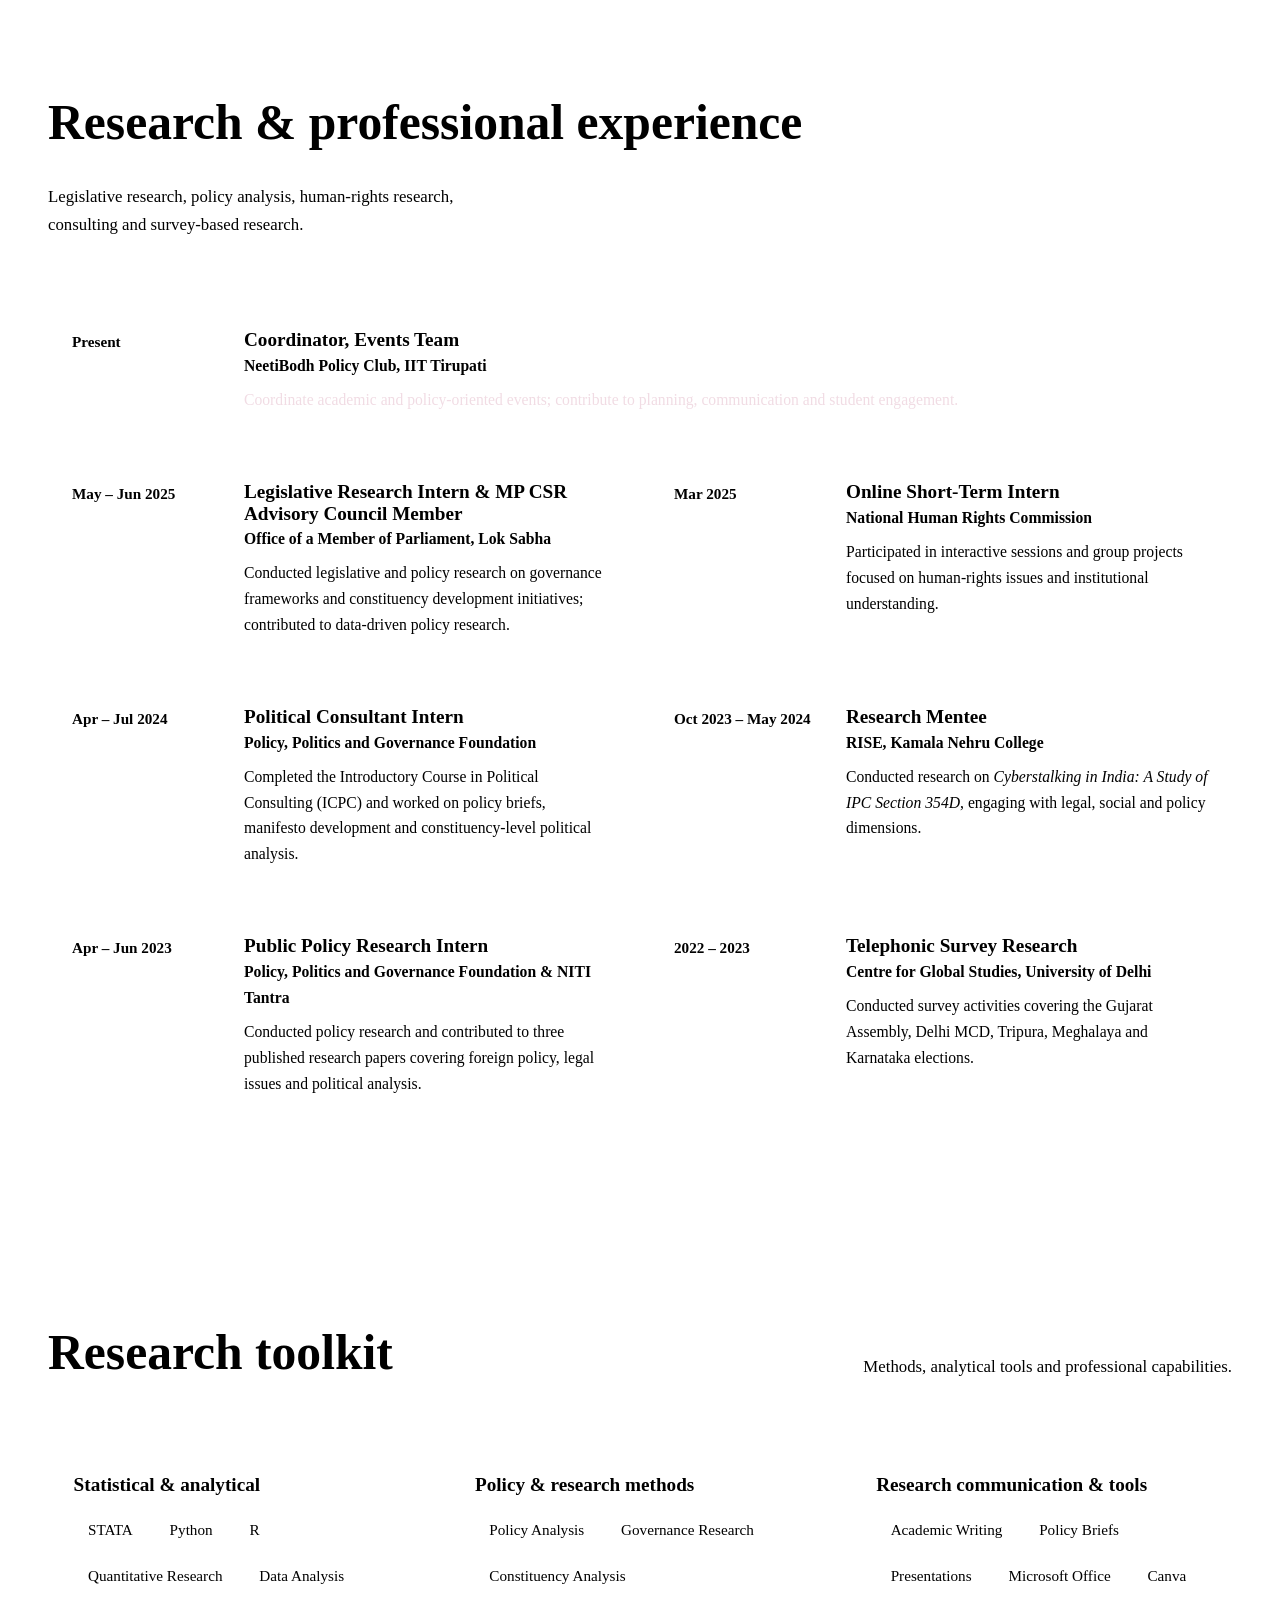
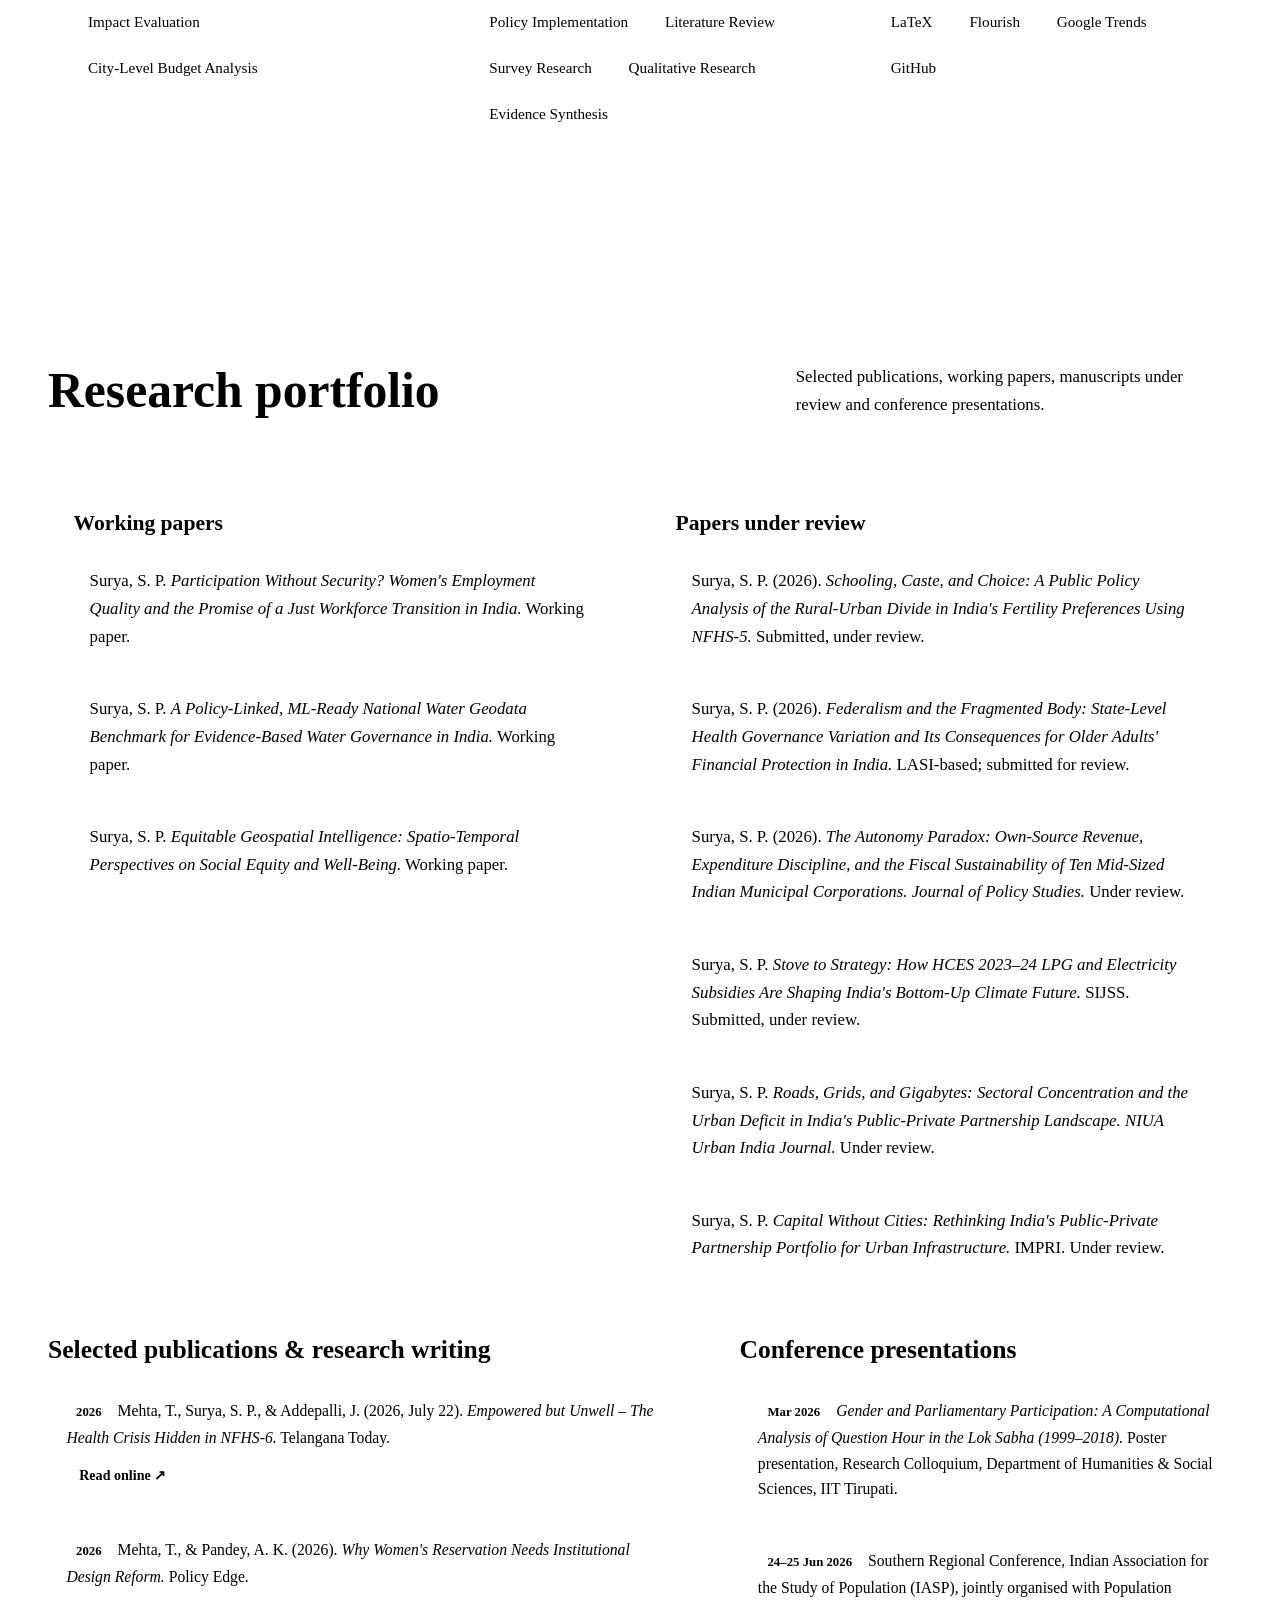
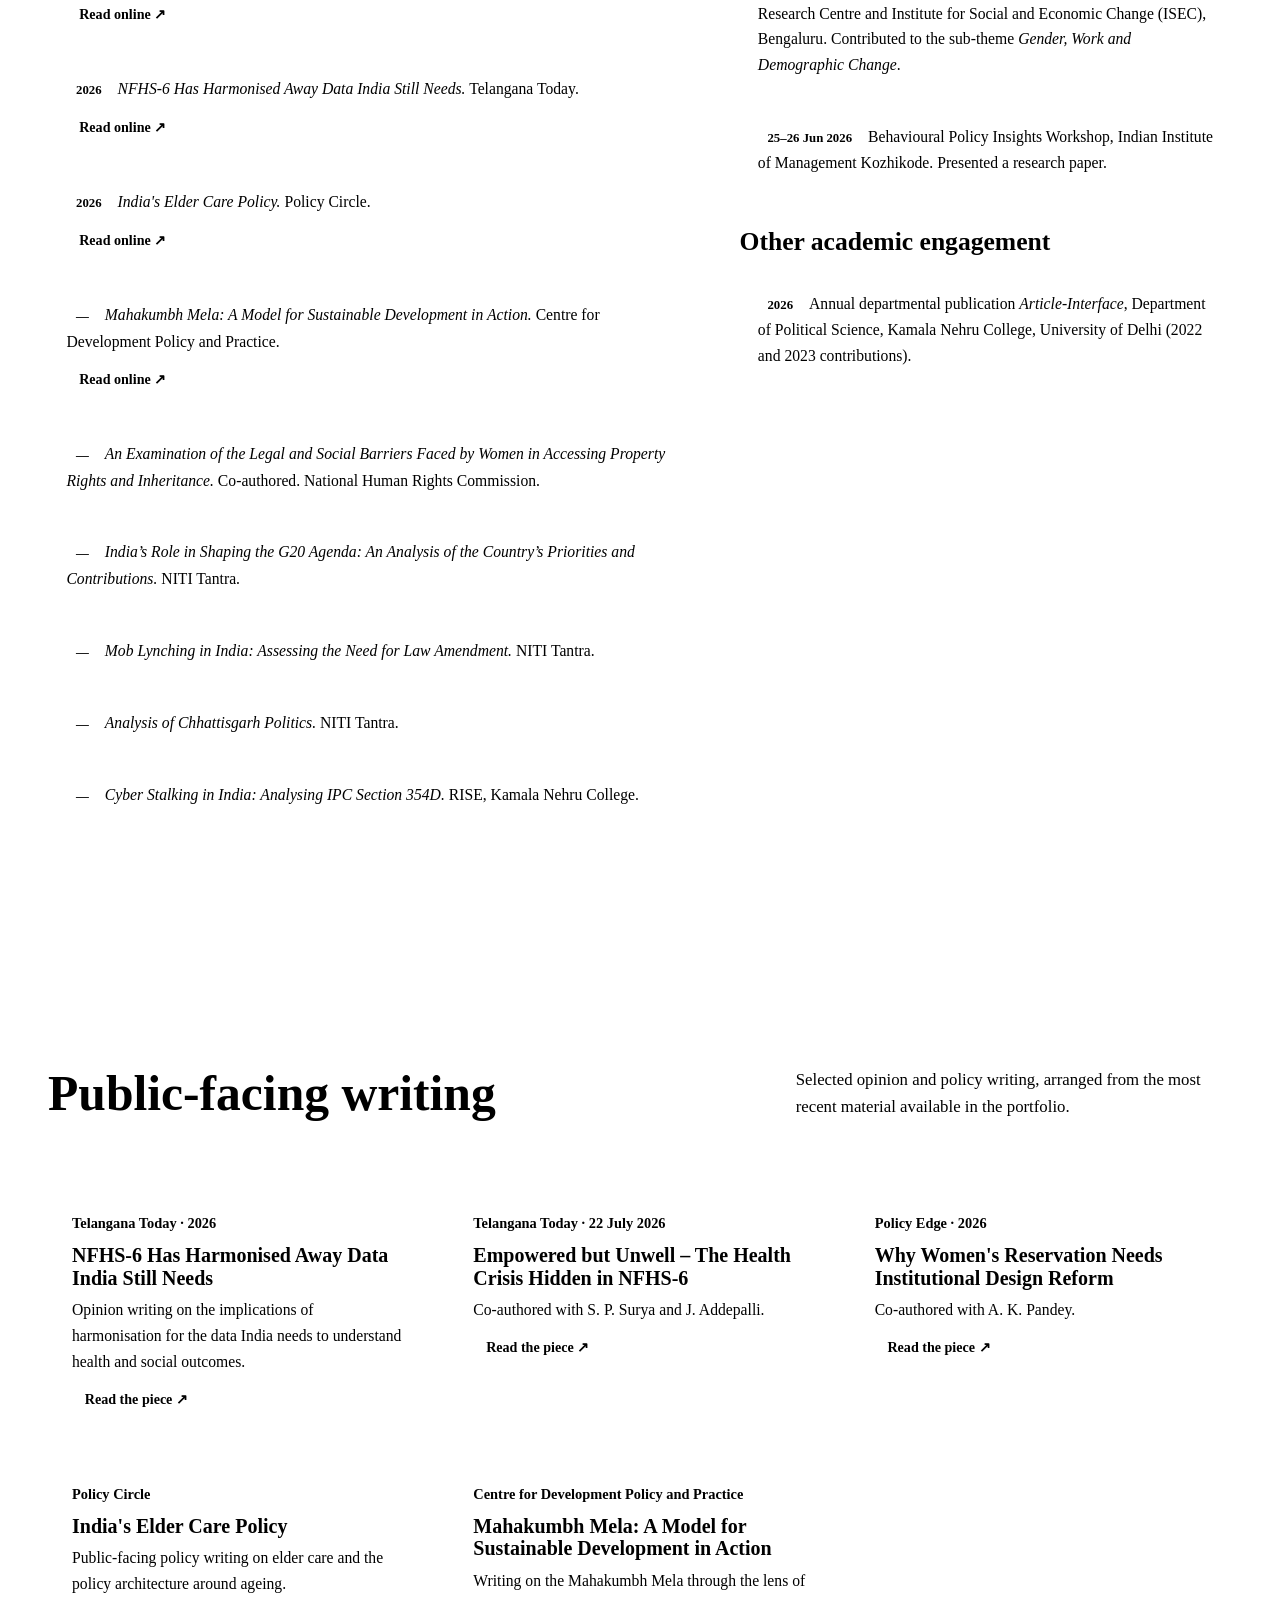
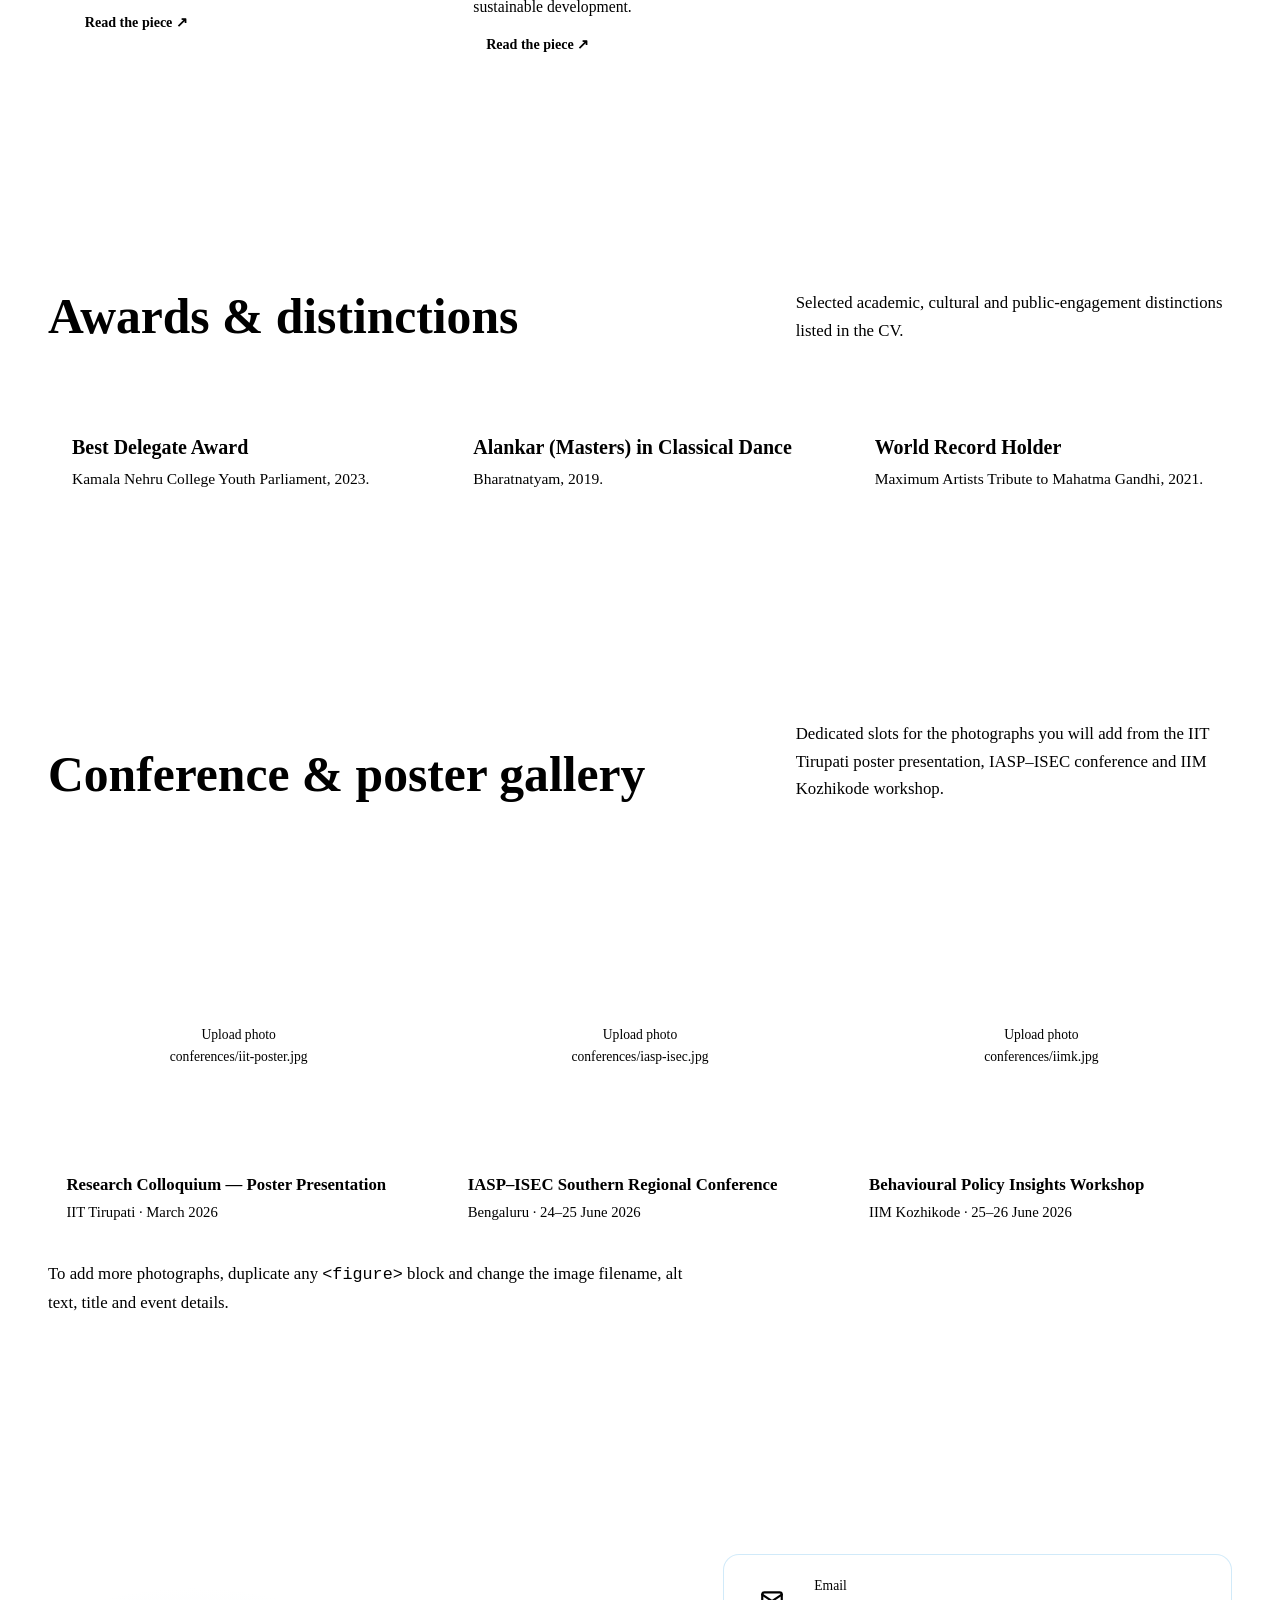
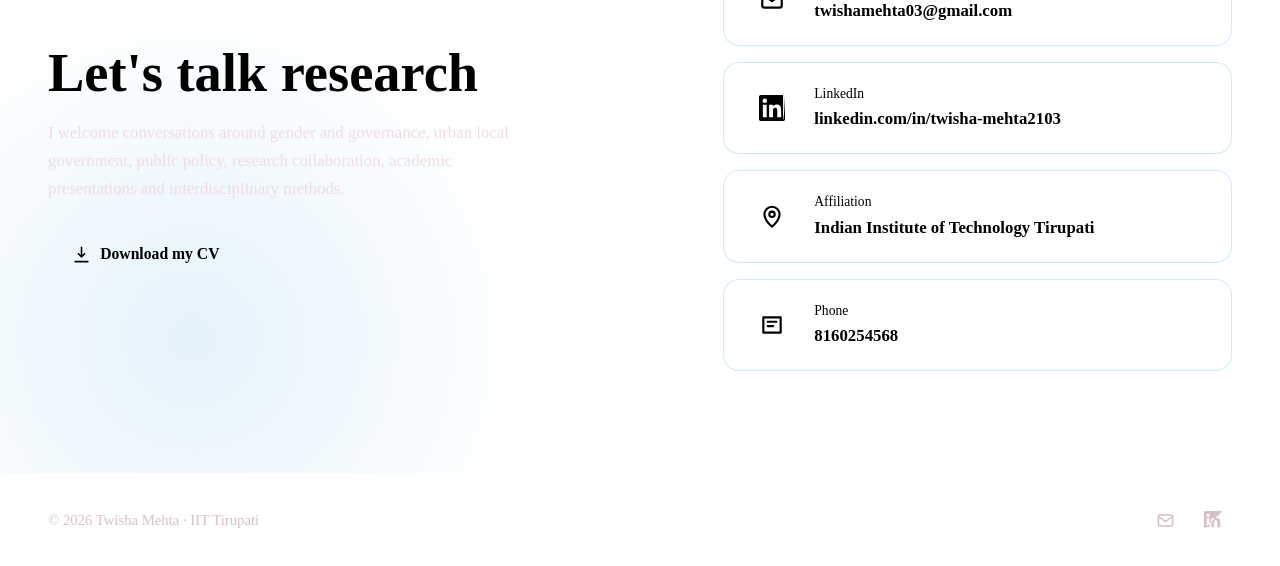
==== commit 401fb9e3: "Add files via upload" ====
--- a/index.html
+++ b/index.html
@@ -1,205 +1,481 @@
-<!doctype html>
+<!DOCTYPE html>
 <html lang="en">
 <head>
 <meta charset="UTF-8">
-<meta name="viewport" content="width=device-width, initial-scale=1.0">
-<title>Twisha Mehta — Ph.D. Research Scholar, IIT Tirupati</title>
-<meta name="description" content="Twisha Mehta is a Ph.D. Research Scholar at the Department of Humanities and Social Sciences, IIT Tirupati, working on governance, gender, and electoral politics.">
-<link rel="icon" type="image/svg+xml" href="assets/icons/seal.svg">
+<meta name="viewport" content="width=device-width, initial-scale=1">
+<title>Twisha Mehta — Ph.D. Scholar | Public Policy, Governance &amp; Gender</title>
+<meta name="description" content="Academic portfolio of Twisha Mehta, Ph.D. Scholar at IIT Tirupati, researching gender, urban local governance, political institutions, public policy and quantitative research.">
+<meta name="author" content="Twisha Mehta">
+<meta property="og:title" content="Twisha Mehta — Academic Portfolio">
+<meta property="og:description" content="Ph.D. Scholar at IIT Tirupati working across gender, urban local governance, public policy and political institutions.">
+<meta property="og:type" content="website">
 <link rel="preconnect" href="https://fonts.googleapis.com">
 <link rel="preconnect" href="https://fonts.gstatic.com" crossorigin>
-<link href="https://fonts.googleapis.com/css2?family=Fraunces:opsz,wght@9..144,500;9..144,600;9..144,700&family=Source+Sans+3:wght@400;500;600;700&family=IBM+Plex+Mono:wght@400;500&display=swap" rel="stylesheet">
-<link rel="stylesheet" href="css/style.css">
+<link href="https://fonts.googleapis.com/css2?family=Fraunces:opsz,wght@9..144,400;9..144,600;9..144,700&family=Figtree:wght@400;500;600;700&display=swap" rel="stylesheet">
+<style> block
+    (--maroon-..., --sky-...) to recolour the entire site.
+=====================================================================
+-->
+
+<style>
+:root{
+  --maroon-950:#3B0A1B;
+  --maroon-900:#54102A;
+  --maroon-700:#7B1E3A;
+  --maroon-500:#A63252;
+  --sky-400:#7CC4EE;
+  --sky-200:#BFE3F7;
+  --sky-50:#EEF7FD;
+  --white:#FFFFFF;
+  --ink:#2B1420;
+  --muted:#6B5560;
+  --line:#E4D3DA;
+  --serif:'Fraunces',Georgia,'Times New Roman',serif;
+  --sans:'Figtree',system-ui,-apple-system,'Segoe UI',Roboto,sans-serif;
+  --wrap:1280px;
+}
+*{box-sizing:border-box;margin:0;padding:0}
+html{scroll-behavior:smooth;scroll-padding-top:84px}
+body{font-family:var(--sans);color:var(--ink);background:var(--white);line-height:1.65;font-size:1.05rem;-webkit-font-smoothing:antialiased}
+img{max-width:100%;display:block}
+a{color:inherit}
+:focus-visible{outline:3px solid var(--sky-400);outline-offset:3px;border-radius:4px}
+.wrap{max-width:var(--wrap);margin:0 auto;padding:0 clamp(1.25rem,4vw,3rem)}
+h1,h2,h3{font-family:var(--serif);line-height:1.12;font-weight:600}
+section{padding:clamp(4rem,8vw,7rem) 0}
+
+/* NAV */
+.nav{position:sticky;top:0;z-index:50;background:rgba(84,16,42,.96);backdrop-filter:blur(8px);border-bottom:1px solid rgba(124,196,238,.25)}
+.nav .wrap{display:flex;align-items:center;justify-content:space-between;height:68px}
+.brand{display:flex;align-items:center;gap:.75rem;text-decoration:none;color:var(--white)}
+.mono{width:40px;height:40px;border-radius:50%;border:2px solid var(--sky-400);display:grid;place-items:center;font-family:var(--serif);font-weight:700;color:var(--sky-400);font-size:.95rem}
+.brand span.n{font-family:var(--serif);font-size:1.15rem;font-weight:600}
+.links{display:flex;gap:.25rem;list-style:none}
+.links a{display:block;padding:.5rem .85rem;border-radius:999px;text-decoration:none;color:#F1DCE4;font-size:.93rem;font-weight:500;transition:background .2s,color .2s}
+.links a:hover{background:rgba(255,255,255,.1);color:var(--white)}
+.links a.active{background:var(--sky-400);color:var(--maroon-950)}
+.burger{display:none;background:none;border:1px solid rgba(255,255,255,.4);color:var(--white);border-radius:8px;padding:.45rem .7rem;font:inherit;cursor:pointer}
+
+/* HERO */
+.hero{background:var(--maroon-900);color:var(--white);padding:clamp(3rem,6vw,5.5rem) 0 clamp(4rem,7vw,6.5rem);position:relative;overflow:hidden}
+.hero::before{content:"";position:absolute;right:-10%;top:-30%;width:70vw;height:70vw;max-width:900px;max-height:900px;border-radius:50%;background:radial-gradient(circle,rgba(124,196,238,.22),rgba(124,196,238,0) 65%)}
+.hero::after{content:"";position:absolute;left:0;right:0;bottom:0;height:8px;background:linear-gradient(90deg,var(--sky-400),var(--white) 50%,var(--sky-400))}
+.hero .wrap{display:grid;grid-template-columns:1.15fr .85fr;gap:clamp(2rem,5vw,5rem);align-items:center;position:relative;z-index:1}
+.affil{color:var(--sky-200);font-weight:500;font-size:1rem;margin-bottom:1.25rem}
+.hero h1{font-size:clamp(3rem,7.2vw,6.2rem);font-weight:700;letter-spacing:-.02em;margin-bottom:1rem}
+.role{font-family:var(--serif);font-size:clamp(1.25rem,2.2vw,1.7rem);color:var(--sky-400);font-weight:400;margin-bottom:1.5rem}
+.lede{font-size:1.15rem;color:#F5E6EC;max-width:60ch;margin-bottom:2rem}
+.btns{display:flex;flex-wrap:wrap;gap:.75rem}
+.btn{display:inline-flex;align-items:center;gap:.6rem;padding:.8rem 1.35rem;border-radius:999px;font-weight:600;text-decoration:none;font-size:.98rem;border:2px solid transparent;transition:transform .15s,background .2s,color .2s}
+.btn svg{width:19px;height:19px;flex:none}
+.btn:hover{transform:translateY(-2px)}
+.btn.sky{background:var(--sky-400);color:var(--maroon-950)}
+.btn.sky:hover{background:var(--sky-200)}
+.btn.ghost{border-color:rgba(255,255,255,.55);color:var(--white)}
+.btn.ghost:hover{background:var(--white);color:var(--maroon-900)}
+
+.portrait{position:relative;justify-self:center;width:min(100%,430px)}
+.portrait::before{content:"";position:absolute;inset:-14px -14px 14px 14px;border:2px solid var(--sky-400);border-radius:220px 220px 22px 22px;z-index:0}
+.arch{position:relative;z-index:1;aspect-ratio:4/5;border-radius:220px 220px 22px 22px;overflow:hidden;background:var(--maroon-700);box-shadow:0 30px 60px rgba(0,0,0,.35)}
+
+/* PHOTO SLOTS: if the image file is missing, the placeholder shows instead */
+.slot{position:relative;overflow:hidden;background:linear-gradient(160deg,var(--maroon-700),var(--maroon-900))}
+.slot img{position:absolute;inset:0;width:100%;height:100%;object-fit:cover;z-index:2}
+.slot .ph{position:absolute;inset:0;z-index:1;display:flex;flex-direction:column;align-items:center;justify-content:center;gap:.6rem;color:var(--sky-200);font-size:.85rem;text-align:center;padding:1rem}
+.slot .ph svg{width:56px;height:56px;stroke:var(--sky-400)}
+
+/* SHARED */
+.head{display:flex;align-items:end;justify-content:space-between;gap:2rem;flex-wrap:wrap;margin-bottom:clamp(2rem,4vw,3.25rem);border-bottom:2px solid var(--maroon-700);padding-bottom:1rem}
+.head h2{font-size:clamp(2rem,4vw,3.1rem);color:var(--maroon-900)}
+.head p{color:var(--muted);max-width:52ch}
+.alt{background:var(--sky-50)}
+
+/* LINK BUTTON (used for papers / articles) */
+.lnk{display:flex;width:fit-content;align-items:center;gap:.4rem;margin-top:.6rem;padding:.25rem .8rem;border-radius:999px;background:var(--sky-50);border:1px solid var(--sky-400);color:var(--maroon-700);font-weight:600;font-size:.88rem;text-decoration:none;transition:background .2s,color .2s}
+.lnk:hover{background:var(--maroon-700);color:var(--white);border-color:var(--maroon-700)}
+.lnk svg{width:14px;height:14px}
+
+/* ABOUT */
+.about-grid{display:grid;grid-template-columns:1.4fr 1fr;gap:clamp(2rem,5vw,4.5rem);align-items:start}
+.about-text p{margin-bottom:1.15rem;max-width:72ch}
+blockquote{margin:1.75rem 0;padding:1.25rem 1.5rem;background:var(--maroon-900);color:var(--white);border-radius:0 18px 18px 0;border-left:6px solid var(--sky-400);font-family:var(--serif);font-size:1.3rem;line-height:1.4}
+.about-side{display:grid;gap:1.5rem}
+.about-photo{aspect-ratio:4/3;border-radius:20px;border:6px solid var(--white);box-shadow:0 14px 36px rgba(84,16,42,.18)}
+.stats{display:grid;grid-template-columns:1fr 1fr;gap:1rem}
+.stat{background:var(--sky-50);border:1px solid var(--sky-200);border-radius:16px;padding:1.1rem 1.25rem}
+.stat b{display:block;font-family:var(--serif);font-size:2.4rem;color:var(--maroon-700);line-height:1}
+.stat span{font-size:.92rem;color:var(--muted)}
+
+/* RESEARCH */
+.research-intro{max-width:80ch;margin-bottom:2.5rem;font-size:1.12rem}
+.themes{display:grid;grid-template-columns:repeat(6,1fr);gap:1.25rem}
+.theme{grid-column:span 2;background:var(--white);border:1px solid var(--line);border-top:5px solid var(--maroon-700);border-radius:14px;padding:1.6rem}
+.theme:nth-child(4),.theme:nth-child(5){grid-column:span 3}
+.theme:nth-child(2),.theme:nth-child(4){border-top-color:var(--sky-400)}
+.theme h3{font-size:1.3rem;color:var(--maroon-900);margin-bottom:.6rem}
+.theme p{color:var(--muted);font-size:1rem}
+
+/* JOURNEY */
+.steps{display:grid;grid-template-columns:repeat(3,1fr);gap:1.5rem;position:relative}
+.steps::before{content:"";position:absolute;left:0;right:0;top:14px;height:3px;background:linear-gradient(90deg,var(--maroon-700),var(--sky-400))}
+.step{position:relative;padding-top:2.75rem}
+.step::before{content:"";position:absolute;top:4px;left:0;width:22px;height:22px;border-radius:50%;background:var(--white);border:5px solid var(--maroon-700)}
+.step:nth-child(3)::before{border-color:var(--sky-400);background:var(--maroon-700)}
+.step .yr{font-weight:700;color:var(--maroon-500);margin-bottom:.4rem}
+.step h3{font-size:1.5rem;color:var(--maroon-900);margin-bottom:.35rem}
+.step .inst{font-weight:600;margin-bottom:.75rem}
+.step p{color:var(--muted);max-width:44ch}
+
+/* EXPERIENCE */
+.exp{display:grid;grid-template-columns:repeat(2,1fr);gap:1.25rem}
+.job{display:grid;grid-template-columns:9.5rem 1fr;gap:1.25rem;background:var(--white);border:1px solid var(--line);border-radius:16px;padding:1.5rem}
+.job.now{background:var(--maroon-900);color:var(--white);border-color:var(--maroon-900)}
+.job .when{font-weight:700;color:var(--maroon-500);font-size:.95rem}
+.job.now .when{color:var(--sky-400)}
+.job h3{font-size:1.2rem;margin-bottom:.15rem}
+.job .org{font-weight:600;font-size:.98rem;margin-bottom:.5rem;color:var(--maroon-700)}
+.job.now .org{color:var(--sky-200)}
+.job p{font-size:.98rem;color:var(--muted)}
+.job.now p{color:#F1DCE4}
+.job.wide{grid-column:1/-1}
+
+/* SKILLS */
+.skills{display:grid;grid-template-columns:repeat(3,1fr);gap:1.25rem}
+.skillbox{background:var(--white);border:1px solid var(--line);border-radius:16px;padding:1.6rem}
+.skillbox h3{font-size:1.2rem;color:var(--maroon-900);margin-bottom:1rem}
+.chips{display:flex;flex-wrap:wrap;gap:.5rem}
+.chip{padding:.4rem .9rem;border-radius:999px;background:var(--sky-50);border:1px solid var(--sky-200);font-weight:500;font-size:.95rem;color:var(--maroon-900)}
+.skills-note{margin-top:1.75rem;max-width:80ch;color:var(--muted)}
+
+/* PUBLICATIONS */
+.pubs{display:grid;grid-template-columns:1.3fr 1fr;gap:clamp(1.5rem,4vw,3.5rem);align-items:start}
+.pubs h3{font-size:1.6rem;color:var(--maroon-900);margin-bottom:1.1rem}
+.pubs ul{list-style:none;display:grid;gap:.85rem;margin-bottom:2.25rem}
+.pubs li{padding:1rem 1.15rem;background:var(--white);border:1px solid var(--line);border-left:5px solid var(--sky-400);border-radius:10px;font-size:.98rem}
+.pubs li em{color:var(--maroon-700)}
+.pubs .tag{display:inline-block;font-size:.8rem;font-weight:700;background:var(--maroon-700);color:var(--white);padding:.1rem .6rem;border-radius:999px;margin-right:.4rem}
+.pending{opacity:.75;border-left-color:var(--line)!important;border-style:dashed}
+
+/* WRITING (opinion pieces) */
+.wgrid{display:grid;grid-template-columns:repeat(auto-fill,minmax(310px,1fr));gap:1.25rem}
+.wcard{background:var(--white);border:1px solid var(--line);border-top:5px solid var(--maroon-700);border-radius:14px;padding:1.5rem}
+.wcard .wmeta{font-weight:700;font-size:.9rem;color:var(--maroon-500);margin-bottom:.5rem}
+.wcard h3{font-size:1.25rem;color:var(--maroon-900);margin-bottom:.5rem}
+.wcard p{color:var(--muted);font-size:.98rem}
+
+/* COLLABS */
+.collabs{display:grid;grid-template-columns:repeat(4,1fr);gap:1rem}
+.collab{background:var(--white);border:1px solid var(--line);border-radius:14px;padding:1.2rem 1.3rem}
+.collab b{display:block;font-family:var(--serif);font-size:1.05rem;color:var(--maroon-900);line-height:1.3;margin-bottom:.35rem}
+.collab span{font-size:.9rem;color:var(--muted)}
+
+/* GALLERY */
+.gallery{display:grid;grid-template-columns:repeat(3,1fr);gap:1.25rem}
+.gallery figure{border-radius:16px;overflow:hidden;background:var(--white);border:1px solid var(--line)}
+.gallery .slot{aspect-ratio:4/3}
+.gallery figcaption{padding:.9rem 1.15rem}
+.gallery figcaption b{display:block;color:var(--maroon-900)}
+.gallery figcaption span{font-size:.92rem;color:var(--muted)}
+
+/* CONTACT */
+.contact{background:var(--maroon-900);color:var(--white);position:relative;overflow:hidden}
+.contact::before{content:"";position:absolute;left:-15%;bottom:-40%;width:60vw;height:60vw;max-width:800px;max-height:800px;border-radius:50%;background:radial-gradient(circle,rgba(124,196,238,.2),rgba(124,196,238,0) 65%)}
+.contact .wrap{position:relative;display:grid;grid-template-columns:1.2fr 1fr;gap:clamp(2rem,5vw,4rem);align-items:center}
+.contact h2{font-size:clamp(2.1rem,4.4vw,3.4rem);margin-bottom:1rem}
+.contact p{color:#F1DCE4;max-width:56ch;margin-bottom:1.5rem}
+.cards{display:grid;gap:1rem}
+.ccard{display:flex;align-items:center;gap:1rem;padding:1.2rem 1.4rem;border-radius:16px;background:rgba(255,255,255,.08);border:1px solid rgba(124,196,238,.35);text-decoration:none;transition:background .2s,transform .15s}
+a.ccard:hover{background:rgba(255,255,255,.16);transform:translateX(4px)}
+.ccard .ic{width:52px;height:52px;border-radius:50%;background:var(--sky-400);color:var(--maroon-950);display:grid;place-items:center;flex:none}
+.ccard .ic svg{width:26px;height:26px}
+.ccard small{display:block;color:var(--sky-200);font-size:.85rem}
+.ccard b{font-size:1.05rem;word-break:break-word}
+
+footer{background:var(--maroon-950);color:#D9BFCA;padding:1.75rem 0;font-size:.92rem}
+footer .wrap{display:flex;justify-content:space-between;gap:1rem;flex-wrap:wrap;align-items:center}
+footer .soc{display:flex;gap:.6rem}
+footer .soc a{width:38px;height:38px;border-radius:50%;background:rgba(255,255,255,.1);display:grid;place-items:center;color:var(--sky-400);transition:background .2s}
+footer .soc a:hover{background:var(--sky-400);color:var(--maroon-950)}
+footer .soc svg{width:19px;height:19px}
+
+/* FLOATING REACH OUT */
+.reach{position:fixed;right:1.25rem;bottom:1.25rem;z-index:60;display:flex;align-items:center;gap:.55rem;padding:.85rem 1.3rem;border-radius:999px;background:var(--sky-400);color:var(--maroon-950);font-weight:700;text-decoration:none;box-shadow:0 10px 28px rgba(59,10,27,.4);border:2px solid var(--white);transition:transform .15s}
+.reach:hover{transform:translateY(-3px)}
+.reach svg{width:20px;height:20px}
+
+/* PAGE-LOAD MOMENT */
+@keyframes rise{from{opacity:0;transform:translateY(18px)}to{opacity:1;transform:none}}
+.hero .wrap>*{animation:rise .8s cubic-bezier(.2,.7,.2,1) both}
+.hero .wrap>*:nth-child(2){animation-delay:.15s}
+@media (prefers-reduced-motion:reduce){*{animation:none!important;transition:none!important;scroll-behavior:auto!important}}
+
+/* RESPONSIVE */
+@media (max-width:1100px){.links a{padding:.5rem .6rem;font-size:.88rem}}
+@media (max-width:1020px){
+  .hero .wrap,.about-grid,.pubs,.contact .wrap{grid-template-columns:1fr}
+  .portrait{order:-1;width:min(70%,340px)}
+  .themes{grid-template-columns:repeat(2,1fr)}
+  .theme,.theme:nth-child(4),.theme:nth-child(5){grid-column:auto}
+  .theme:nth-child(5){grid-column:1/-1}
+  .skills{grid-template-columns:1fr 1fr}
+  .collabs{grid-template-columns:repeat(2,1fr)}
+  .exp{grid-template-columns:1fr}
+  .gallery{grid-template-columns:1fr 1fr}
+}
+@media (max-width:900px){
+  .burger{display:block}
+  .links{display:none;position:absolute;top:68px;left:0;right:0;flex-direction:column;background:var(--maroon-900);padding:.75rem 1rem 1rem;border-bottom:1px solid rgba(124,196,238,.25)}
+  .links.open{display:flex}
+}
+@media (max-width:820px){
+  .steps{grid-template-columns:1fr}
+  .steps::before{left:11px;right:auto;top:0;bottom:0;width:3px;height:auto;background:linear-gradient(180deg,var(--maroon-700),var(--sky-400))}
+  .step{padding:0 0 1.5rem 3rem}
+  .step::before{top:0}
+}
+@media (max-width:620px){
+  .skills,.gallery,.collabs,.themes{grid-template-columns:1fr}
+  .theme:nth-child(5){grid-column:auto}
+  .job{grid-template-columns:1fr;gap:.35rem}
+  .reach span{display:none}
+  .reach{padding:.95rem}
+}
+
+/* ===== Portfolio additions ===== */
+.section-note{max-width:78ch;color:var(--muted);margin:-1rem 0 2rem}
+.research-cols{display:grid;grid-template-columns:1fr 1fr;gap:1.25rem}
+.research-card{background:var(--white);border:1px solid var(--line);border-radius:16px;padding:1.6rem}
+.research-card h3{font-size:1.35rem;color:var(--maroon-900);margin-bottom:1rem}
+.research-card ul{list-style:none;display:grid;gap:.8rem}
+.research-card li{padding:1rem;background:var(--sky-50);border-left:4px solid var(--sky-400);border-radius:10px}
+.research-card li em{color:var(--maroon-700)}
+.article-year{display:inline-block;font-size:.78rem;font-weight:700;color:var(--white);background:var(--maroon-700);padding:.12rem .55rem;border-radius:999px;margin-right:.45rem}
+.awards{display:grid;grid-template-columns:repeat(3,1fr);gap:1.25rem}
+.award{background:var(--white);border:1px solid var(--line);border-radius:16px;padding:1.5rem}
+.award h3{font-size:1.25rem;color:var(--maroon-900);margin-bottom:.45rem}
+.award p{color:var(--muted);font-size:.97rem}
+.gallery .slot{background:linear-gradient(160deg,var(--maroon-700),var(--maroon-900))}
+.gallery .slot img{object-fit:cover}
+.placeholder-note{font-size:.9rem;color:var(--sky-200)}
+@media (max-width:820px){.research-cols,.awards{grid-template-columns:1fr}}
+</style>
 </head>
 <body>
-
-<div class="topbar">
-  <div class="brand">
-    <svg class="seal" viewBox="0 0 200 200" aria-hidden="true"><use href="assets/icons/seal.svg#x"/><circle cx="100" cy="100" r="96" fill="none" stroke="currentColor" stroke-width="2"/><text x="100" y="112" font-family="Fraunces, serif" font-size="70" fill="currentColor" text-anchor="middle">TM</text></svg>
-    Twisha Mehta
-  </div>
-  <button data-nav-toggle aria-expanded="false" aria-controls="mobileNav">Menu</button>
-</div>
-<nav class="mobile-nav" id="mobileNav" aria-label="Mobile navigation">
-  <a href="index.html" aria-current="page">About</a>
-  <a href="research.html">Intellectual Pursuits</a>
-  <a href="journey.html">Academic Journey</a>
-  <a href="experience.html">Experience</a>
-  <a href="skills.html">Skills</a>
-  <a href="publications.html">Publications &amp; Conferences</a>
-</nav>
-
-<div class="shell">
-  <aside class="sidebar">
-    <svg class="seal" viewBox="0 0 200 200" aria-hidden="true">
-      <circle cx="100" cy="100" r="96" fill="none" stroke="currentColor" stroke-width="1.2" opacity="0.55"/>
-      <circle cx="100" cy="100" r="86" fill="none" stroke="currentColor" stroke-width="1"/>
-      <circle cx="100" cy="100" r="60" fill="none" stroke="currentColor" stroke-width="1" opacity="0.7"/>
-      <text x="100" y="100" font-family="Fraunces, serif" font-size="46" font-weight="600" fill="currentColor" text-anchor="middle" dominant-baseline="central">TM</text>
-      <line x1="70" y1="126" x2="130" y2="126" stroke="currentColor" stroke-width="1"/>
-      <text x="100" y="140" font-family="'IBM Plex Mono', monospace" font-size="7.5" letter-spacing="2.5" fill="currentColor" text-anchor="middle">IIT TIRUPATI</text>
-    </svg>
-    <p class="brand-name">Twisha Mehta</p>
-    <p class="brand-role">Ph.D. Research Scholar<br>Dept. of Humanities &amp; Social Sciences</p>
-    <ul class="side-nav">
-      <li><a href="index.html" aria-current="page"><svg class="ic" viewBox="0 0 24 24" fill="none" stroke="currentColor" stroke-width="1.5"><circle cx="12" cy="8" r="3.2"/><path d="M5 20c0-4 3.2-6.5 7-6.5S19 16 19 20"/></svg><span class="num">01</span> About</a></li>
-      <li><a href="research.html"><svg class="ic" viewBox="0 0 24 24" fill="none" stroke="currentColor" stroke-width="1.5"><path d="M9 18h6M10 21h4M12 3a6 6 0 0 0-3 11.2c.6.4 1 1.1 1 1.8h4c0-.7.4-1.4 1-1.8A6 6 0 0 0 12 3z"/></svg><span class="num">02</span> Intellectual Pursuits</a></li>
-      <li><a href="journey.html"><svg class="ic" viewBox="0 0 24 24" fill="none" stroke="currentColor" stroke-width="1.5"><circle cx="12" cy="12" r="8.5"/><path d="M15 9l-2 6-6 2 2-6z"/></svg><span class="num">03</span> Academic Journey</a></li>
-      <li><a href="experience.html"><svg class="ic" viewBox="0 0 24 24" fill="none" stroke="currentColor" stroke-width="1.5"><rect x="3" y="7" width="18" height="12" rx="1.5"/><path d="M8 7V5a2 2 0 0 1 2-2h4a2 2 0 0 1 2 2v2"/></svg><span class="num">04</span> Experience</a></li>
-      <li><a href="skills.html"><svg class="ic" viewBox="0 0 24 24" fill="none" stroke="currentColor" stroke-width="1.5"><circle cx="12" cy="12" r="3.2"/><path d="M12 4v2.4M12 17.6V20M4 12h2.4M17.6 12H20M6.3 6.3l1.7 1.7M16 16l1.7 1.7M17.7 6.3L16 8M8 16l-1.7 1.7"/></svg><span class="num">05</span> Skills</a></li>
-      <li><a href="publications.html"><svg class="ic" viewBox="0 0 24 24" fill="none" stroke="currentColor" stroke-width="1.5"><path d="M6 3h9l4 4v14H6z"/><path d="M15 3v4h4M9 11h7M9 15h7"/></svg><span class="num">06</span> Publications &amp; Conferences</a></li>
+<header class="nav">
+  <div class="wrap">
+    <a class="brand" href="#top" aria-label="Twisha Mehta — home"><div class="mono">TM</div><span class="n">Twisha Mehta</span></a>
+    <button class="burger" id="burger" aria-expanded="false" aria-controls="menu">Menu</button>
+    <ul class="links" id="menu">
+      <li><a href="#about">About</a></li><li><a href="#research">Research</a></li><li><a href="#journey">Journey</a></li><li><a href="#experience">Experience</a></li><li><a href="#publications">Publications</a></li><li><a href="#writing">Writing</a></li><li><a href="#gallery">Gallery</a></li><li><a href="#contact">Contact</a></li>
     </ul>
-    <div class="sidebar-foot">
-      IIT Tirupati<br>Andhra Pradesh, India<br><br>
-      <a href="mailto:twishamehta03@gmail.com">twishamehta03@gmail.com</a><br>
-      <a href="http://linkedin.com/in/twisha-mehta2103" target="_blank" rel="noopener">LinkedIn ↗</a>
-    </div>
-  </aside>
-
-  <main>
-    <header class="hero">
-      <div class="sparkline-field" aria-hidden="true">
-        <svg viewBox="0 0 900 300" preserveAspectRatio="none">
-          <path d="M0,220 L60,190 L120,205 L180,140 L240,160 L300,95 L360,130 L420,75 L480,110 L540,60 L600,90 L660,45 L720,80 L780,35 L840,65 L900,30"/>
-        </svg>
-      </div>
-            <div class="motif-field" aria-hidden="true">
-        <span class="motif m-pen"><svg viewBox="0 0 24 24" fill="none" stroke="currentColor" stroke-width="1.3"><path d="M4 20l1-4L16 5l3 3L8 19l-4 1z"/><path d="M14 7l3 3"/></svg></span>
-        <span class="motif m-book"><svg viewBox="0 0 24 24" fill="none" stroke="currentColor" stroke-width="1.3"><path d="M12 6c-1.8-1.2-4-1.6-6-1.2v13c2-.4 4.2 0 6 1.2 1.8-1.2 4-1.6 6-1.2V4.8c-2-.4-4.2 0-6 1.2z"/><path d="M12 6v13"/></svg></span>
-        <span class="motif m-paper"><svg viewBox="0 0 24 24" fill="none" stroke="currentColor" stroke-width="1.3"><path d="M6 3h9l4 4v14H6z"/><path d="M15 3v4h4M9 12h7M9 16h7M9 8h3"/></svg></span>
-      </div>
-      <div class="hero-inner">
-        <svg class="seal-mark" viewBox="0 0 200 200" aria-hidden="true">
-          <circle cx="100" cy="100" r="96" fill="none" stroke="currentColor" stroke-width="1.2" opacity="0.55"/>
-          <circle cx="100" cy="100" r="86" fill="none" stroke="currentColor" stroke-width="1"/>
-          <circle cx="100" cy="100" r="60" fill="none" stroke="currentColor" stroke-width="1" opacity="0.7"/>
-          <text x="100" y="100" font-family="Fraunces, serif" font-size="46" font-weight="600" fill="currentColor" text-anchor="middle" dominant-baseline="central">TM</text>
-          <line x1="70" y1="126" x2="130" y2="126" stroke="currentColor" stroke-width="1"/>
-          <text x="100" y="140" font-family="'IBM Plex Mono', monospace" font-size="7.5" letter-spacing="2.5" fill="currentColor" text-anchor="middle">IIT TIRUPATI</text>
-        </svg>
-        <span class="eyebrow">Department of Humanities &amp; Social Sciences · IIT Tirupati</span>
-        <h1>Twisha Mehta</h1>
-        <p class="role-line">Ph.D. Research Scholar — <strong>Governance, Gender &amp; Electoral Politics</strong></p>
-        <p class="intro">I work at the intersection of governance, gender, and electoral politics, examining the political conditions and institutional structures that shape women's participation in formal governance in India — with a particular focus on how women navigate, enter, and exercise agency within electoral and policymaking spaces.</p>
-        <div class="contact-row">
-          <a href="mailto:twishamehta03@gmail.com">twishamehta03@gmail.com</a>
-          <a href="http://linkedin.com/in/twisha-mehta2103" target="_blank" rel="noopener">linkedin.com/in/twisha-mehta2103</a>
-          <a href="publications.html#cv">Curriculum Vitae ↓</a>
+  </div>
+</header>
+<main id="top">
+<section class="hero">
+  <div class="wrap">
+    <div>
+      <p class="affil">Department of Humanities &amp; Social Sciences · Indian Institute of Technology Tirupati</p>
+      <h1>Twisha Mehta</h1>
+      <p class="role">Ph.D. Scholar · Public Policy · Governance · Gender Research</p>
+      <p class="lede">I am an analytical public policy researcher working at the intersection of gender, urban local governance, political institutions and evidence-based public policy, with a growing focus on quantitative and computational approaches to governance research.</p>
+      <div class="btns">
+        <a class="btn sky" href="mailto:twishamehta03@gmail.com"><svg viewBox="0 0 24 24" fill="none" stroke="currentColor" stroke-width="2" stroke-linecap="round" stroke-linejoin="round"><rect x="3" y="5" width="18" height="14" rx="2"/><path d="m3 7 9 6 9-6"/></svg>Email me</a>
+        <a class="btn ghost" href="https://www.linkedin.com/in/twisha-mehta2103" target="_blank" rel="noopener"><svg viewBox="0 0 24 24" fill="currentColor"><path d="M20.45 20.45h-3.56v-5.57c0-1.33-.03-3.04-1.85-3.04-1.86 0-2.14 1.45-2.14 2.94v5.67H9.35V9h3.41v1.56h.05c.48-.9 1.64-1.85 3.37-1.85 3.6 0 4.27 2.37 4.27 5.46v6.28zM5.34 7.43a2.06 2.06 0 1 1 0-4.12 2.06 2.06 0 0 1 0 4.12zM7.12 20.45H3.56V9h3.56v11.45zM22.22 0H1.77C.79 0 0 .77 0 1.73v20.54C0 .79 23.2 0 22.22 0z"/></svg>LinkedIn</a>
+        <a class="btn ghost" href="assets/cv-twisha-mehta.pdf" download><svg viewBox="0 0 24 24" fill="none" stroke="currentColor" stroke-width="2" stroke-linecap="round" stroke-linejoin="round"><path d="M12 3v12m0 0-4-4m4 4 4-4M4 21h16"/></svg>Download CV</a>
+      </div>
+    </div>
+    <div class="portrait"><div class="arch slot">
+      <img src="assets/images/portrait.png" alt="Portrait of Twisha Mehta">
+      <div class="ph"><svg viewBox="0 0 24 24" fill="none" stroke-width="1.4" stroke-linecap="round"><circle cx="12" cy="8" r="4"/><path d="M4 21c0-4.4 3.6-8 8-8s8 3.6 8 8"/></svg>Add portrait<br>assets/images/portrait.png</div>
+    </div></div>
+  </div>
+</section>
+
+<section id="about">
+  <div class="wrap">
+    <div class="head"><h2>About me</h2><p>Researching institutions. Understanding representation. Advancing evidence-based public policy.</p></div>
+    <div class="about-grid">
+      <div class="about-text">
+        <p>I am Twisha Mehta, a Ph.D. Scholar at the Indian Institute of Technology Tirupati with an interdisciplinary academic background spanning political science, public policy, gender, urban local governance and quantitative research.</p>
+        <p>My doctoral research focuses on <strong>Gender and Urban Local Body (ULB) Governance Frameworks</strong>, examining how institutional structures shape gender, political representation and participation within local governance. My broader research interests include women in political institutions, public policy, policy implementation, political economy, institutional analysis and computational social science.</p>
+        <blockquote>My research asks how institutional design shapes representation — and how evidence can help us understand governance more precisely.</blockquote>
+        <p>I completed my B.A. (Hons.) in Political Science at Kamala Nehru College, University of Delhi, and pursued a Master of Public Policy at IIT Tirupati. My postgraduate dissertation examined women as policymakers in Vadodara, providing an important foundation for my continuing work on gender and governance.</p>
+        <p>I am interested in research collaborations involving gender, governance, political institutions, urban local government, public policy, quantitative research and computational approaches to social science.</p>
+      </div>
+      <div class="about-side">
+        <div class="about-photo slot"><img src="assets/images/about.jpg" alt="Twisha Mehta — academic or conference photograph" onerror="this.remove()"><div class="ph"><svg viewBox="0 0 24 24" fill="none" stroke-width="1.4" stroke-linecap="round" stroke-linejoin="round"><rect x="3" y="4" width="18" height="16" rx="2"/><circle cx="9" cy="10" r="2"/><path d="m21 16-5-5-9 9"/></svg>Add an academic photo<br>assets/images/about.jpg</div></div>
+        <div class="stats">
+          <div class="stat"><b>3</b><span>Working papers</span></div><div class="stat"><b>6</b><span>Papers under review</span></div><div class="stat"><b>3</b><span>2026 conference presentations</span></div><div class="stat"><b>8</b><span>Selected publications &amp; research writings</span></div>
         </div>
       </div>
-    </header>
-
-    <div class="content">
-
-      <div class="section">
-        <figure class="portrait-frame">
-          <div class="plate">
-            <svg viewBox="0 0 24 24" fill="none" stroke="currentColor" stroke-width="1.3" aria-hidden="true">
-              <circle cx="12" cy="8" r="3.4"/>
-              <path d="M5 20c0-4 3-6.5 7-6.5S19 16 19 20"/>
-            </svg>
-          </div>
-          <figcaption>Portrait — replace with photograph<br>(assets/images/portrait.jpg)</figcaption>
-        </figure>
-
-        <div class="section-head">
-          <span class="tag">About</span>
-          <h2>Biography</h2>
-        </div>
-        <p>Welcome to my academic website. I am Twisha Mehta, a Ph.D. Research Scholar at the Department of Humanities and Social Sciences, Indian Institute of Technology Tirupati, where I work at the intersection of governance, gender, and electoral politics. My doctoral research examines the political conditions and institutional structures that shape women's participation in formal governance in India, with a particular focus on how women navigate, enter, and exercise agency within electoral and policymaking spaces.</p>
-
-        <p>My academic journey began at Kamala Nehru College, University of Delhi, where I completed my Bachelor of Arts (Hons.) in Political Science, developing a foundational grounding in Indian polity, political theory, and foreign policy. I subsequently joined IIT Tirupati for the Master of Public Policy programme. My MPP dissertation investigated women as policymakers in Vadodara, Gujarat — an empirical study that became the intellectual seedbed for my current doctoral work. It was during this period that I began to seriously engage with questions not only of what women in governance do, but of how we as researchers study them, and whether the methods we use are adequate to the complexity of what we are trying to understand.</p>
-
-        <blockquote class="pull">"I believe the qualitative–quantitative divide in political science is neither inevitable nor always productive."</blockquote>
-
-        <p>This methodological concern has become central to my broader research agenda. I am increasingly interested in how qualitative social science material — interviews, political discourse, archival and ethnographic sources — can be subjected to empirically rigorous analysis using computational techniques, particularly Natural Language Processing. My ongoing work attempts to build bridges between the qualitative and quantitative traditions in the study of gender and governance.</p>
-
-        <p class="muted">I am open to academic collaborations, conversations on gender, governance and electoral politics, and research that engages seriously with methodological innovation in the social sciences.</p>
-      </div>
-
-      <div class="section">
-        <div class="section-head">
-          <span class="tag">At a Glance</span>
-          <h2>By the Numbers</h2>
-        </div>
-        <div class="stats-strip">
-          <div class="stat-cell"><span class="num">3</span><span class="label">Degrees &amp; Programmes</span></div>
-          <div class="stat-cell"><span class="num">5</span><span class="label">Research Positions</span></div>
-          <div class="stat-cell"><span class="num">7</span><span class="label">Publications</span></div>
-          <div class="stat-cell"><span class="num">8</span><span class="label">Institutional Collaborations</span></div>
-        </div>
-      </div>
-
-      <hr class="hr-orn">
-
-      <div class="section">
-        <div class="section-head">
-          <span class="tag">Reach</span>
-          <h2>Get in touch</h2>
-        </div>
-        <p>The fastest way to reach me is by email, or use the Reach Out form in the corner of this page — it opens a pre-filled message addressed directly to me. I welcome notes on research collaboration, invitations to present, and questions from students working on related themes.</p>
-        <div class="tag-row">
-          <a class="tag" href="mailto:twishamehta03@gmail.com" style="text-decoration:none;">✉ Email</a>
-          <a class="tag" href="http://linkedin.com/in/twisha-mehta2103" target="_blank" rel="noopener" style="text-decoration:none;">in LinkedIn</a>
-          <span class="tag">🏛 Dept. of Humanities &amp; Social Sciences, IIT Tirupati, Andhra Pradesh</span>
-        </div>
-      </div>
-
-    </div>
-
-    <footer class="site-footer">
-      <span>© <span data-year></span> Twisha Mehta</span>
-      <span>Department of Humanities &amp; Social Sciences, IIT Tirupati</span>
-    </footer>
-  </main>
-</div>
-
-<button class="reach-btn" data-modal-open type="button">
-  <svg viewBox="0 0 24 24" fill="none" stroke="currentColor" stroke-width="1.6" aria-hidden="true"><path d="M3 6l9 7 9-7"/><rect x="3" y="5" width="18" height="14" rx="1.5"/></svg>
-  Reach Out
-</button>
-
-<button class="to-top" data-to-top type="button" aria-label="Back to top">
-  <svg viewBox="0 0 24 24" fill="none" stroke="currentColor" stroke-width="1.8" aria-hidden="true"><path d="M12 19V5M5 12l7-7 7 7"/></svg>
-</button>
-
-<div class="modal-overlay" data-modal-overlay hidden>
-  <div class="modal" role="dialog" aria-modal="true" aria-labelledby="reachTitle">
-    <button class="modal-close" data-modal-close type="button" aria-label="Close">✕</button>
-    <span class="eyebrow">Correspondence</span>
-    <h2 id="reachTitle">Reach Out</h2>
-    <p class="modal-sub">For academic collaboration, conference invitations, student queries, or general correspondence — send a note directly. This opens a pre-filled email addressed to Twisha.</p>
-    <form id="reachForm" class="reach-form">
-      <label>Name
-        <input type="text" name="name" required autocomplete="name">
-      </label>
-      <label>Email
-        <input type="email" name="email" required autocomplete="email">
-      </label>
-      <label>Nature of query
-        <select name="topic">
-          <option>Academic Collaboration</option>
-          <option>Conference / Speaking Invitation</option>
-          <option>Student Query</option>
-          <option>Media / Press</option>
-          <option>General Correspondence</option>
-        </select>
-      </label>
-      <label>Message
-        <textarea name="message" rows="4" required></textarea>
-      </label>
-      <button type="submit" class="submit-btn">Send via Email ↗</button>
-      <p class="form-note">Opens your email app with this message pre-filled, addressed to twishamehta03@gmail.com.</p>
-    </form>
-    <div class="modal-direct">
-      <span>Or reach directly —</span>
-      <a href="mailto:twishamehta03@gmail.com">twishamehta03@gmail.com</a>
-      <a href="http://linkedin.com/in/twisha-mehta2103" target="_blank" rel="noopener">LinkedIn</a>
-      <span>🏛 Dept. of Humanities &amp; Social Sciences, IIT Tirupati</span>
-    </div>
-  </div>
-</div>
-
-<script src="assets/js/main.js"></script>
-</body>
-</html>
+    </div>
+  </div>
+</section>
+
+<section id="research" class="alt">
+  <div class="wrap">
+    <div class="head"><h2>Research</h2><p>Gender, governance, public policy and computational social science.</p></div>
+    <p class="research-intro">My research agenda brings together institutional analysis, public policy research and quantitative/computational approaches to understand representation, governance and social outcomes.</p>
+    <div class="themes">
+      <div class="theme"><h3>Gender &amp; Governance</h3><p>Gender, representation and participation within governance institutions.</p></div>
+      <div class="theme"><h3>Urban Local Governance</h3><p>Institutional frameworks, local government and city-level policy processes.</p></div>
+      <div class="theme"><h3>Women in Political Institutions</h3><p>Women’s representation, participation and decision-making in formal institutions.</p></div>
+      <div class="theme"><h3>Public Policy</h3><p>Policy implementation, institutional reform, evidence synthesis and policy analysis.</p></div>
+      <div class="theme"><h3>Quantitative Policy Research</h3><p>Data analysis, impact evaluation, city-level budget analysis and evidence-based research.</p></div>
+      <div class="theme"><h3>Computational Social Science</h3><p>Computational and data-driven approaches to political and governance research.</p></div>
+    </div>
+  </div>
+</section>
+
+<section id="journey">
+  <div class="wrap">
+    <div class="head"><h2>Academic journey</h2><p>From political science and public policy to doctoral research on gender and urban governance.</p></div>
+    <div class="steps">
+      <div class="step"><div class="yr">2026 – Present</div><h3>Ph.D. Scholar</h3><div class="inst">Indian Institute of Technology Tirupati</div><p>Research focus: Gender and Urban Local Body (ULB) Governance Frameworks.</p></div>
+      <div class="step"><div class="yr">Jul 2024 – Present</div><h3>Master of Public Policy</h3><div class="inst">Indian Institute of Technology Tirupati</div><p>CGPA 9.08. Training in policy implementation, data analysis and impact evaluation; dissertation on Women as Policymakers in Vadodara.</p></div>
+      <div class="step"><div class="yr">Jul 2021 – Jul 2024</div><h3>B.A. (Hons.) Political Science</h3><div class="inst">Kamala Nehru College, University of Delhi</div><p>CGPA 7.2. Academic grounding in Indian polity, foreign policy and political theory.</p></div>
+    </div>
+  </div>
+</section>
+
+<section id="experience" class="alt">
+  <div class="wrap">
+    <div class="head"><h2>Research &amp; professional experience</h2><p>Legislative research, policy analysis, human-rights research, consulting and survey-based research.</p></div>
+    <div class="exp">
+      <div class="job now wide"><div class="when">Present</div><div><h3>Coordinator, Events Team</h3><div class="org">NeetiBodh Policy Club, IIT Tirupati</div><p>Coordinate academic and policy-oriented events; contribute to planning, communication and student engagement.</p></div></div>
+      <div class="job"><div class="when">May – Jun 2025</div><div><h3>Legislative Research Intern &amp; MP CSR Advisory Council Member</h3><div class="org">Office of a Member of Parliament, Lok Sabha</div><p>Conducted legislative and policy research on governance frameworks and constituency development initiatives; contributed to data-driven policy research.</p></div></div>
+      <div class="job"><div class="when">Mar 2025</div><div><h3>Online Short-Term Intern</h3><div class="org">National Human Rights Commission</div><p>Participated in interactive sessions and group projects focused on human-rights issues and institutional understanding.</p></div></div>
+      <div class="job"><div class="when">Apr – Jul 2024</div><div><h3>Political Consultant Intern</h3><div class="org">Policy, Politics and Governance Foundation</div><p>Completed the Introductory Course in Political Consulting (ICPC) and worked on policy briefs, manifesto development and constituency-level political analysis.</p></div></div>
+      <div class="job"><div class="when">Oct 2023 – May 2024</div><div><h3>Research Mentee</h3><div class="org">RISE, Kamala Nehru College</div><p>Conducted research on <em>Cyberstalking in India: A Study of IPC Section 354D</em>, engaging with legal, social and policy dimensions.</p></div></div>
+      <div class="job"><div class="when">Apr – Jun 2023</div><div><h3>Public Policy Research Intern</h3><div class="org">Policy, Politics and Governance Foundation &amp; NITI Tantra</div><p>Conducted policy research and contributed to three published research papers covering foreign policy, legal issues and political analysis.</p></div></div>
+      <div class="job"><div class="when">2022 – 2023</div><div><h3>Telephonic Survey Research</h3><div class="org">Centre for Global Studies, University of Delhi</div><p>Conducted survey activities covering the Gujarat Assembly, Delhi MCD, Tripura, Meghalaya and Karnataka elections.</p></div></div>
+    </div>
+  </div>
+</section>
+
+<section id="skills">
+  <div class="wrap">
+    <div class="head"><h2>Research toolkit</h2><p>Methods, analytical tools and professional capabilities.</p></div>
+    <div class="skills">
+      <div class="skillbox"><h3>Statistical &amp; analytical</h3><div class="chips"><span class="chip">STATA</span><span class="chip">Python</span><span class="chip">R</span><span class="chip">Quantitative Research</span><span class="chip">Data Analysis</span><span class="chip">Impact Evaluation</span><span class="chip">City-Level Budget Analysis</span></div></div>
+      <div class="skillbox"><h3>Policy &amp; research methods</h3><div class="chips"><span class="chip">Policy Analysis</span><span class="chip">Governance Research</span><span class="chip">Constituency Analysis</span><span class="chip">Policy Implementation</span><span class="chip">Literature Review</span><span class="chip">Survey Research</span><span class="chip">Qualitative Research</span><span class="chip">Evidence Synthesis</span></div></div>
+      <div class="skillbox"><h3>Research communication &amp; tools</h3><div class="chips"><span class="chip">Academic Writing</span><span class="chip">Policy Briefs</span><span class="chip">Presentations</span><span class="chip">Microsoft Office</span><span class="chip">Canva</span><span class="chip">LaTeX</span><span class="chip">Flourish</span><span class="chip">Google Trends</span><span class="chip">GitHub</span></div></div>
+    </div>
+  </div>
+</section>
+
+<section id="publications" class="alt">
+  <div class="wrap">
+    <div class="head"><h2>Research portfolio</h2><p>Selected publications, working papers, manuscripts under review and conference presentations.</p></div>
+    <div class="research-cols">
+      <div class="research-card">
+        <h3>Working papers</h3>
+        <ul>
+          <li>Surya, S. P. <em>Participation Without Security? Women's Employment Quality and the Promise of a Just Workforce Transition in India.</em> Working paper.</li>
+          <li>Surya, S. P. <em>A Policy-Linked, ML-Ready National Water Geodata Benchmark for Evidence-Based Water Governance in India.</em> Working paper.</li>
+          <li>Surya, S. P. <em>Equitable Geospatial Intelligence: Spatio-Temporal Perspectives on Social Equity and Well-Being.</em> Working paper.</li>
+        </ul>
+      </div>
+      <div class="research-card">
+        <h3>Papers under review</h3>
+        <ul>
+          <li>Surya, S. P. (2026). <em>Schooling, Caste, and Choice: A Public Policy Analysis of the Rural-Urban Divide in India's Fertility Preferences Using NFHS-5.</em> Submitted, under review.</li>
+          <li>Surya, S. P. (2026). <em>Federalism and the Fragmented Body: State-Level Health Governance Variation and Its Consequences for Older Adults' Financial Protection in India.</em> LASI-based; submitted for review.</li>
+          <li>Surya, S. P. (2026). <em>The Autonomy Paradox: Own-Source Revenue, Expenditure Discipline, and the Fiscal Sustainability of Ten Mid-Sized Indian Municipal Corporations.</em> <em>Journal of Policy Studies.</em> Under review.</li>
+          <li>Surya, S. P. <em>Stove to Strategy: How HCES 2023–24 LPG and Electricity Subsidies Are Shaping India's Bottom-Up Climate Future.</em> SIJSS. Submitted, under review.</li>
+          <li>Surya, S. P. <em>Roads, Grids, and Gigabytes: Sectoral Concentration and the Urban Deficit in India's Public-Private Partnership Landscape.</em> <em>NIUA Urban India Journal.</em> Under review.</li>
+          <li>Surya, S. P. <em>Capital Without Cities: Rethinking India's Public-Private Partnership Portfolio for Urban Infrastructure.</em> IMPRI. Under review.</li>
+        </ul>
+      </div>
+    </div>
+    <div class="pubs" style="margin-top:2rem">
+      <div>
+        <h3>Selected publications &amp; research writing</h3>
+        <ul>
+          <li><span class="tag">2026</span>Mehta, T., Surya, S. P., &amp; Addepalli, J. (2026, July 22). <em>Empowered but Unwell – The Health Crisis Hidden in NFHS-6.</em> Telangana Today.<br><a class="lnk" href="https://telanganatoday.com/opinion-empowered-but-unwell-the-health-crisis-hidden-in-nfhs-6" target="_blank" rel="noopener">Read online ↗</a></li>
+          <li><span class="tag">2026</span>Mehta, T., &amp; Pandey, A. K. (2026). <em>Why Women's Reservation Needs Institutional Design Reform.</em> Policy Edge.<br><a class="lnk" href="https://www.policyedge.in/p/why-womens-reservation-needs-institutional-design-reform" target="_blank" rel="noopener">Read online ↗</a></li>
+          <li><span class="tag">2026</span><em>NFHS-6 Has Harmonised Away Data India Still Needs.</em> Telangana Today.<br><a class="lnk" href="https://telanganatoday.com/opinion-nfhs-6-has-harmonised-away-data-india-still-needs" target="_blank" rel="noopener">Read online ↗</a></li>
+          <li><span class="tag">2026</span><em>India's Elder Care Policy.</em> Policy Circle.<br><a class="lnk" href="https://www.policycircle.org/opinion/indias-elder-care-policy/" target="_blank" rel="noopener">Read online ↗</a></li>
+          <li><span class="tag">—</span><em>Mahakumbh Mela: A Model for Sustainable Development in Action.</em> Centre for Development Policy and Practice.<br><a class="lnk" href="https://www.cdpp.co.in/articles/mahakumbh-mela-a-model-for-sustainable-development-in-action" target="_blank" rel="noopener">Read online ↗</a></li>
+          <li><span class="tag">—</span><em>An Examination of the Legal and Social Barriers Faced by Women in Accessing Property Rights and Inheritance.</em> Co-authored. National Human Rights Commission.</li>
+          <li><span class="tag">—</span><em>India’s Role in Shaping the G20 Agenda: An Analysis of the Country’s Priorities and Contributions.</em> NITI Tantra.</li>
+          <li><span class="tag">—</span><em>Mob Lynching in India: Assessing the Need for Law Amendment.</em> NITI Tantra.</li>
+          <li><span class="tag">—</span><em>Analysis of Chhattisgarh Politics.</em> NITI Tantra.</li>
+          <li><span class="tag">—</span><em>Cyber Stalking in India: Analysing IPC Section 354D.</em> RISE, Kamala Nehru College.</li>
+        </ul>
+      </div>
+      <div>
+        <h3>Conference presentations</h3>
+        <ul>
+          <li><span class="tag">Mar 2026</span><em>Gender and Parliamentary Participation: A Computational Analysis of Question Hour in the Lok Sabha (1999–2018).</em> Poster presentation, Research Colloquium, Department of Humanities &amp; Social Sciences, IIT Tirupati.</li>
+          <li><span class="tag">24–25 Jun 2026</span>Southern Regional Conference, Indian Association for the Study of Population (IASP), jointly organised with Population Research Centre and Institute for Social and Economic Change (ISEC), Bengaluru. Contributed to the sub-theme <em>Gender, Work and Demographic Change</em>.</li>
+          <li><span class="tag">25–26 Jun 2026</span>Behavioural Policy Insights Workshop, Indian Institute of Management Kozhikode. Presented a research paper.</li>
+        </ul>
+        <h3 style="margin-top:2rem">Other academic engagement</h3>
+        <ul><li><span class="tag">2026</span>Annual departmental publication <em>Article-Interface</em>, Department of Political Science, Kamala Nehru College, University of Delhi (2022 and 2023 contributions).</li></ul>
+      </div>
+    </div>
+  </div>
+</section>
+
+<section id="writing">
+  <div class="wrap">
+    <div class="head"><h2>Public-facing writing</h2><p>Selected opinion and policy writing, arranged from the most recent material available in the portfolio.</p></div>
+    <div class="wgrid">
+      <article class="wcard"><div class="wmeta">Telangana Today · 2026</div><h3>NFHS-6 Has Harmonised Away Data India Still Needs</h3><p>Opinion writing on the implications of harmonisation for the data India needs to understand health and social outcomes.</p><a class="lnk" href="https://telanganatoday.com/opinion-nfhs-6-has-harmonised-away-data-india-still-needs" target="_blank" rel="noopener">Read the piece ↗</a></article>
+      <article class="wcard"><div class="wmeta">Telangana Today · 22 July 2026</div><h3>Empowered but Unwell – The Health Crisis Hidden in NFHS-6</h3><p>Co-authored with S. P. Surya and J. Addepalli.</p><a class="lnk" href="https://telanganatoday.com/opinion-empowered-but-unwell-the-health-crisis-hidden-in-nfhs-6" target="_blank" rel="noopener">Read the piece ↗</a></article>
+      <article class="wcard"><div class="wmeta">Policy Edge · 2026</div><h3>Why Women's Reservation Needs Institutional Design Reform</h3><p>Co-authored with A. K. Pandey.</p><a class="lnk" href="https://www.policyedge.in/p/why-womens-reservation-needs-institutional-design-reform" target="_blank" rel="noopener">Read the piece ↗</a></article>
+      <article class="wcard"><div class="wmeta">Policy Circle</div><h3>India's Elder Care Policy</h3><p>Public-facing policy writing on elder care and the policy architecture around ageing.</p><a class="lnk" href="https://www.policycircle.org/opinion/indias-elder-care-policy/" target="_blank" rel="noopener">Read the piece ↗</a></article>
+      <article class="wcard"><div class="wmeta">Centre for Development Policy and Practice</div><h3>Mahakumbh Mela: A Model for Sustainable Development in Action</h3><p>Writing on the Mahakumbh Mela through the lens of sustainable development.</p><a class="lnk" href="https://www.cdpp.co.in/articles/mahakumbh-mela-a-model-for-sustainable-development-in-action" target="_blank" rel="noopener">Read the piece ↗</a></article>
+    </div>
+  </div>
+</section>
+
+<section id="awards" class="alt">
+  <div class="wrap">
+    <div class="head"><h2>Awards &amp; distinctions</h2><p>Selected academic, cultural and public-engagement distinctions listed in the CV.</p></div>
+    <div class="awards">
+      <div class="award"><h3>Best Delegate Award</h3><p>Kamala Nehru College Youth Parliament, 2023.</p></div>
+      <div class="award"><h3>Alankar (Masters) in Classical Dance</h3><p>Bharatnatyam, 2019.</p></div>
+      <div class="award"><h3>World Record Holder</h3><p>Maximum Artists Tribute to Mahatma Gandhi, 2021.</p></div>
+    </div>
+  </div>
+</section>
+
+<section id="gallery">
+  <div class="wrap">
+    <div class="head"><h2>Conference &amp; poster gallery</h2><p>Dedicated slots for the photographs you will add from the IIT Tirupati poster presentation, IASP–ISEC conference and IIM Kozhikode workshop.</p></div>
+    <div class="gallery">
+      <figure><div class="slot"><img src="assets/images/conferences/iit-poster.jpg" alt="Twisha Mehta presenting a research poster at IIT Tirupati" onerror="this.remove()"><div class="ph"><svg viewBox="0 0 24 24" fill="none" stroke-width="1.4" stroke-linecap="round" stroke-linejoin="round"><rect x="3" y="4" width="18" height="16" rx="2"/><circle cx="9" cy="10" r="2"/><path d="m21 16-5-5-9 9"/></svg>Upload photo<br>conferences/iit-poster.jpg</div></div><figcaption><b>Research Colloquium — Poster Presentation</b><span>IIT Tirupati · March 2026</span></figcaption></figure>
+      <figure><div class="slot"><img src="assets/images/conferences/iasp-isec.jpg" alt="IASP–ISEC Southern Regional Conference" onerror="this.remove()"><div class="ph"><svg viewBox="0 0 24 24" fill="none" stroke-width="1.4" stroke-linecap="round" stroke-linejoin="round"><rect x="3" y="4" width="18" height="16" rx="2"/><circle cx="9" cy="10" r="2"/><path d="m21 16-5-5-9 9"/></svg>Upload photo<br>conferences/iasp-isec.jpg</div></div><figcaption><b>IASP–ISEC Southern Regional Conference</b><span>Bengaluru · 24–25 June 2026</span></figcaption></figure>
+      <figure><div class="slot"><img src="assets/images/conferences/iimk.jpg" alt="Behavioural Policy Insights Workshop at IIM Kozhikode" onerror="this.remove()"><div class="ph"><svg viewBox="0 0 24 24" fill="none" stroke-width="1.4" stroke-linecap="round" stroke-linejoin="round"><rect x="3" y="4" width="18" height="16" rx="2"/><circle cx="9" cy="10" r="2"/><path d="m21 16-5-5-9 9"/></svg>Upload photo<br>conferences/iimk.jpg</div></div><figcaption><b>Behavioural Policy Insights Workshop</b><span>IIM Kozhikode · 25–26 June 2026</span></figcaption></figure>
+    </div>
+    <p class="section-note" style="margin-top:1.25rem">To add more photographs, duplicate any <code>&lt;figure&gt;</code> block and change the image filename, alt text, title and event details.</p>
+  </div>
+</section>
+
+<section id="contact" class="contact">
+  <div class="wrap">
+    <div><h2>Let's talk research</h2><p>I welcome conversations around gender and governance, urban local government, public policy, research collaboration, academic presentations and interdisciplinary methods.</p><a class="btn sky" href="assets/cv-twisha-mehta.pdf" download><svg viewBox="0 0 24 24" fill="none" stroke="currentColor" stroke-width="2" stroke-linecap="round" stroke-linejoin="round"><path d="M12 3v12m0 0-4-4m4 4 4-4M4 21h16"/></svg>Download my CV</a></div>
+    <div class="cards">
+      <a class="ccard" href="mailto:twishamehta03@gmail.com"><span class="ic"><svg viewBox="0 0 24 24" fill="none" stroke="currentColor" stroke-width="2" stroke-linecap="round" stroke-linejoin="round"><rect x="3" y="5" width="18" height="14" rx="2"/><path d="m3 7 9 6 9-6"/></svg></span><span><small>Email</small><b>twishamehta03@gmail.com</b></span></a>
+      <a class="ccard" href="https://www.linkedin.com/in/twisha-mehta2103" target="_blank" rel="noopener"><span class="ic"><svg viewBox="0 0 24 24" fill="currentColor"><path d="M20.45 20.45h-3.56v-5.57c0-1.33-.03-3.04-1.85-3.04-1.86 0-2.14 1.45-2.14 2.94v5.67H9.35V9h3.41v1.56h.05c.48-.9 1.64-1.85 3.37-1.85 3.6 0 4.27 2.37 4.27 5.46v6.28zM5.34 7.43a2.06 2.06 0 1 1 0-4.12 2.06 2.06 0 0 1 0 4.12zM7.12 20.45H3.56V9h3.56v11.45zM22.22 0H1.77C.79 0 0 .77 0 1.73v20.54C0 23.23.79 24 1.77 24h20.45C23.2 24 24 .77 24 1.73v20.54C24 23.23 23.2 24 22.22 24z"/></svg></span><span><small>LinkedIn</small><b>linkedin.com/in/twisha-mehta2103</b></span></a>
+      <div class="ccard"><span class="ic"><svg viewBox="0 0 24 24" fill="none" stroke="currentColor" stroke-width="2" stroke-linecap="round" stroke-linejoin="round"><path d="M12 21s-7-6.2-7-11.5a7 7 0 0 1 14 0C19 14.8 12 21 12 21z"/><circle cx="12" cy="9.5" r="2.5"/></svg></span><span><small>Affiliation</small><b>Indian Institute of Technology Tirupati</b></span></div>
+      <div class="ccard"><span class="ic"><svg viewBox="0 0 24 24" fill="none" stroke="currentColor" stroke-width="2" stroke-linecap="round" stroke-linejoin="round"><path d="M4 5h16v14H4z"/><path d="M8 9h8M8 13h5"/></svg></span><span><small>Phone</small><b>8160254568</b></span></div>
+    </div>
+  </div>
+</section>
+</main>
+<footer><div class="wrap"><span>© <span id="yr"></span> Twisha Mehta · IIT Tirupati</span><div class="soc"><a href="mailto:twishamehta03@gmail.com" aria-label="Email Twisha Mehta"><svg viewBox="0 0 24 24" fill="none" stroke="currentColor" stroke-width="2" stroke-linecap="round" stroke-linejoin="round"><rect x="3" y="5" width="18" height="14" rx="2"/><path d="m3 7 9 6 9-6"/></svg></a><a href="https://www.linkedin.com/in/twisha-mehta2103" target="_blank" rel="noopener" aria-label="LinkedIn"><svg viewBox="0 0 24 24" fill="currentColor"><path d="M20.45 20.45h-3.56v-5.57c0-1.33-.03-3.04-1.85-3.04-1.86 0-2.14 1.45-2.14 2.94v5.67H9.35V9h3.41v1.56h.05c.48-.9 1.64-1.85 3.37-1.85 3.6 0 4.27 2.37 4.27 5.46v6.28zM5.34 7.43a2.06 2.06 0 1 1 0-4.12 2.06 2.06 0 0 1 0 4.12zM7.12 20.45H3.56V9h3.56v11.45zM22.22 0H1.77C.79 0 0 .77 0 1.73v20.54C24 .77 23.2 0 22.22 0z"/></svg></a></div></div></footer>
+<a class="reach" href="mailto:twishamehta03@gmail.com?subject=Research%20enquiry%20from%20your%20website" aria-label="Reach out by email"><svg viewBox="0 0 24 24" fill="none" stroke="currentColor" stroke-width="2.2" stroke-linecap="round" stroke-linejoin="round"><rect x="3" y="5" width="18" height="14" rx="2"/><path d="m3 7 9 6 9-6"/></svg><span>Reach out</span></a>
+<script>
+document.getElementById('yr').textContent=new Date().getFullYear();
+const burger=document.getElementById('burger'),menu=document.getElementById('menu');
+burger.addEventListener('click',()=>{const open=menu.classList.toggle('open');burger.setAttribute('aria-expanded',open)});
+menu.querySelectorAll('a').forEach(a=>a.addEventListener('click',()=>{menu.classList.remove('open');burger.setAttribute('aria-expanded','false')}));
+const links=[...menu.querySelectorAll('a')];
+const map=new Map(links.map(a=>[a.getAttribute('href').slice(1),a]));
+const io=new IntersectionObserver(entries=>entries.forEach(e=>{if(e.isIntersecting&&map.has(e.target.id)){links.forEach(l=>l.classList.remove('active'));map.get(e.target.id).classList.add('active')}}),{rootMargin:'-45% 0px -50% 0px'});
+map.forEach((_,id)=>{const el=document.getElementById(id);if(el)io.observe(el)});
+</script>
+</body></html>
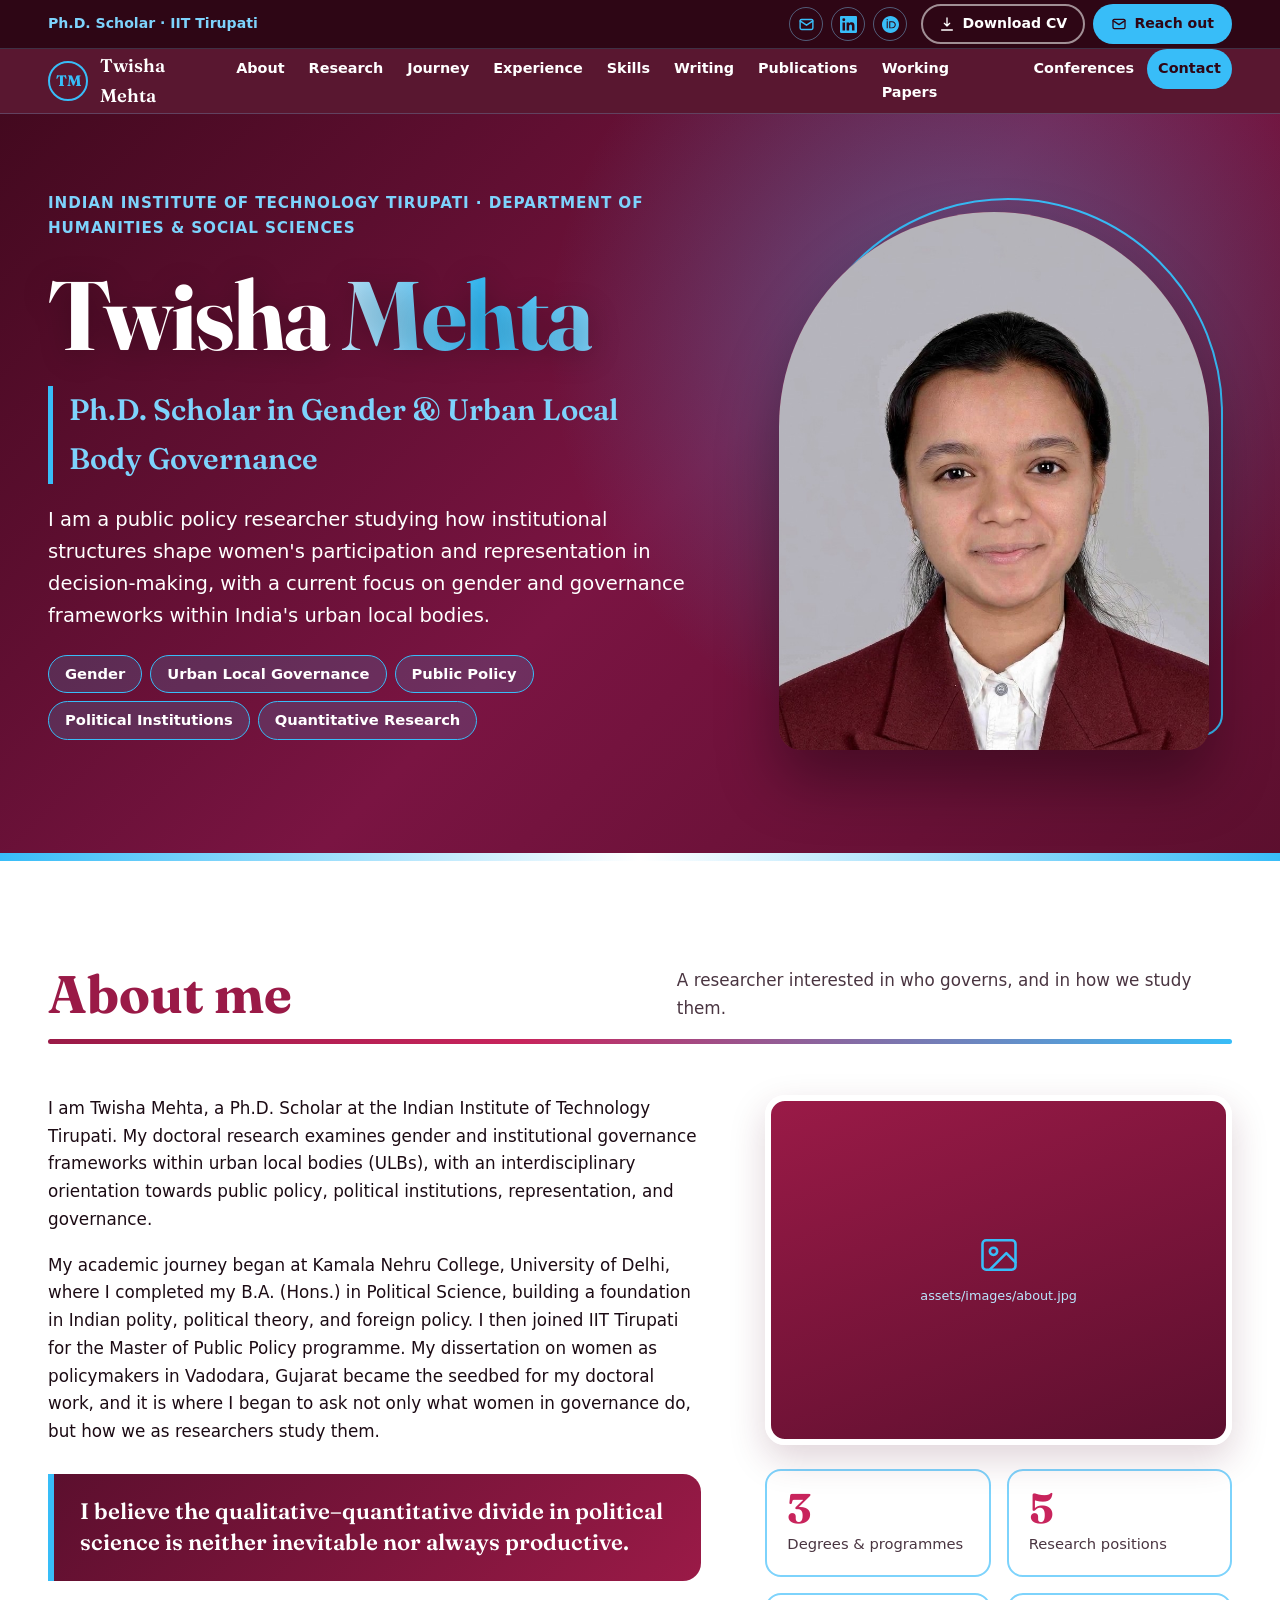
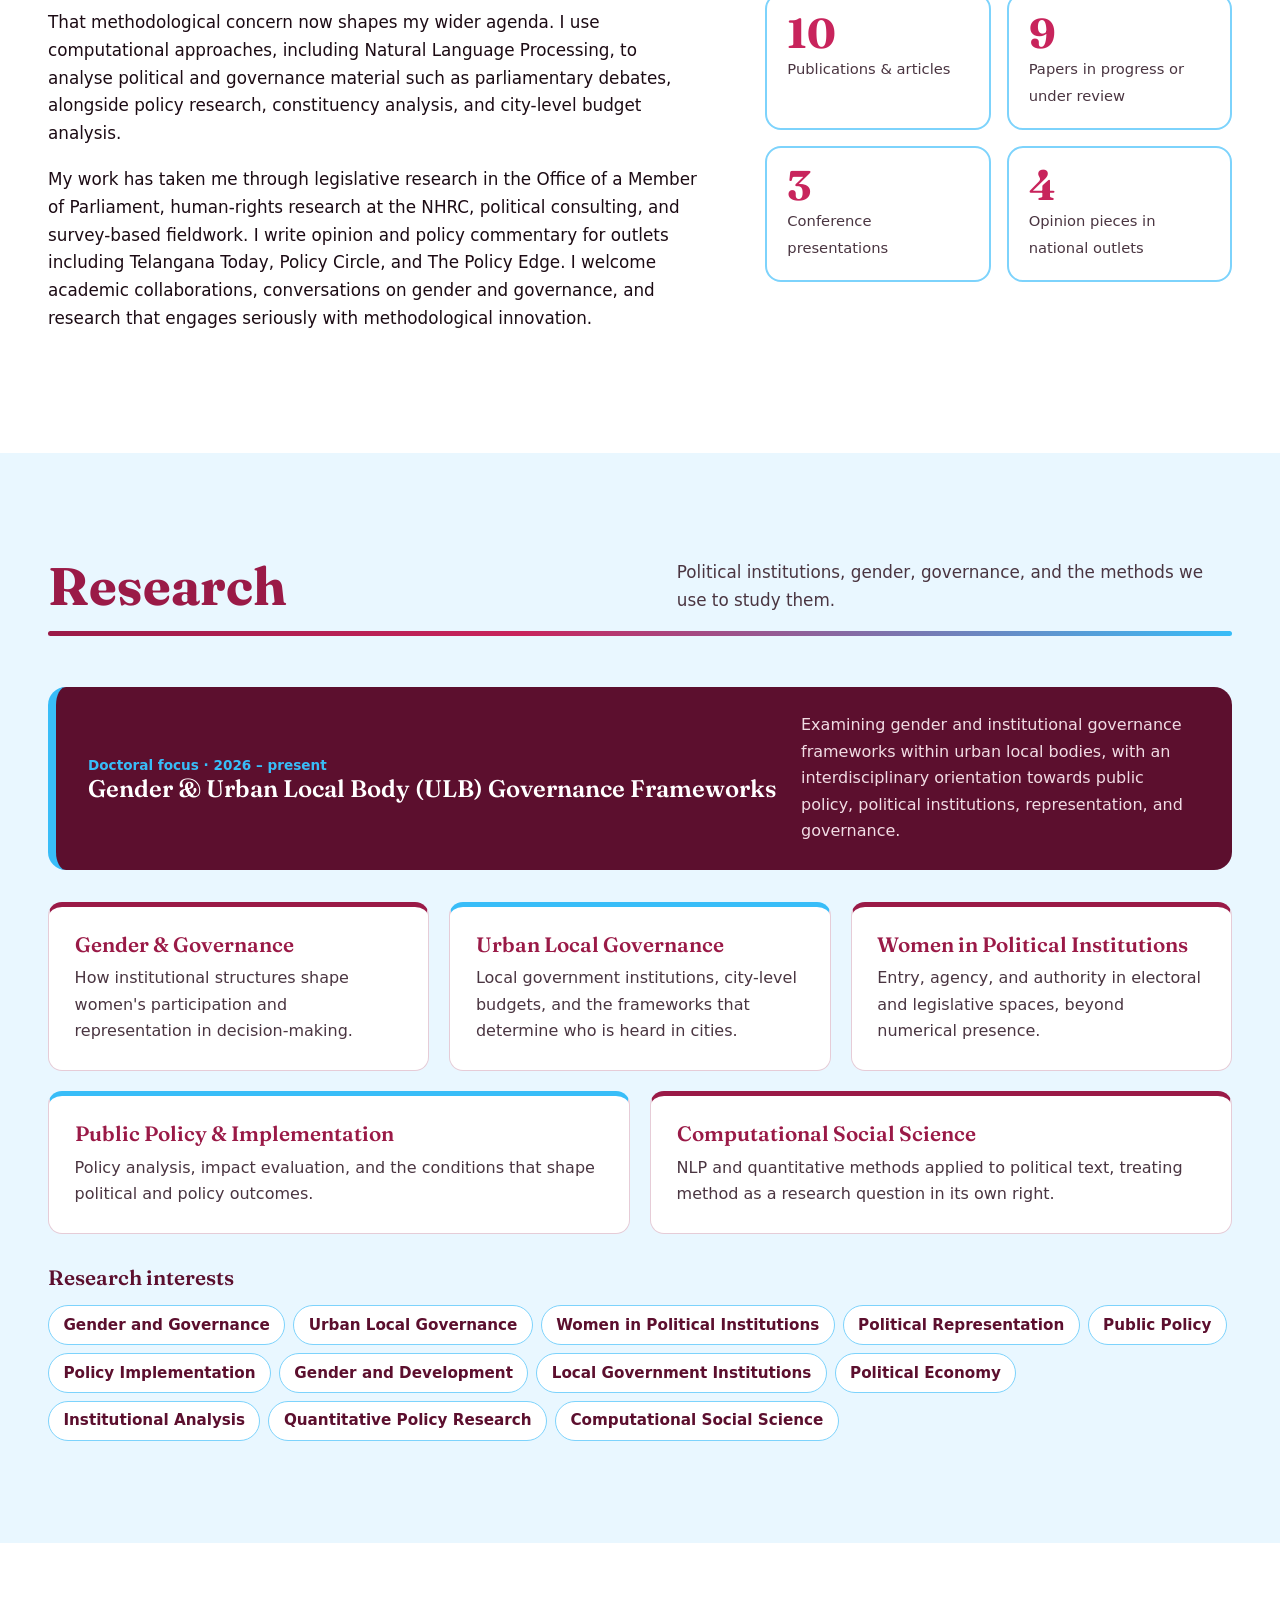
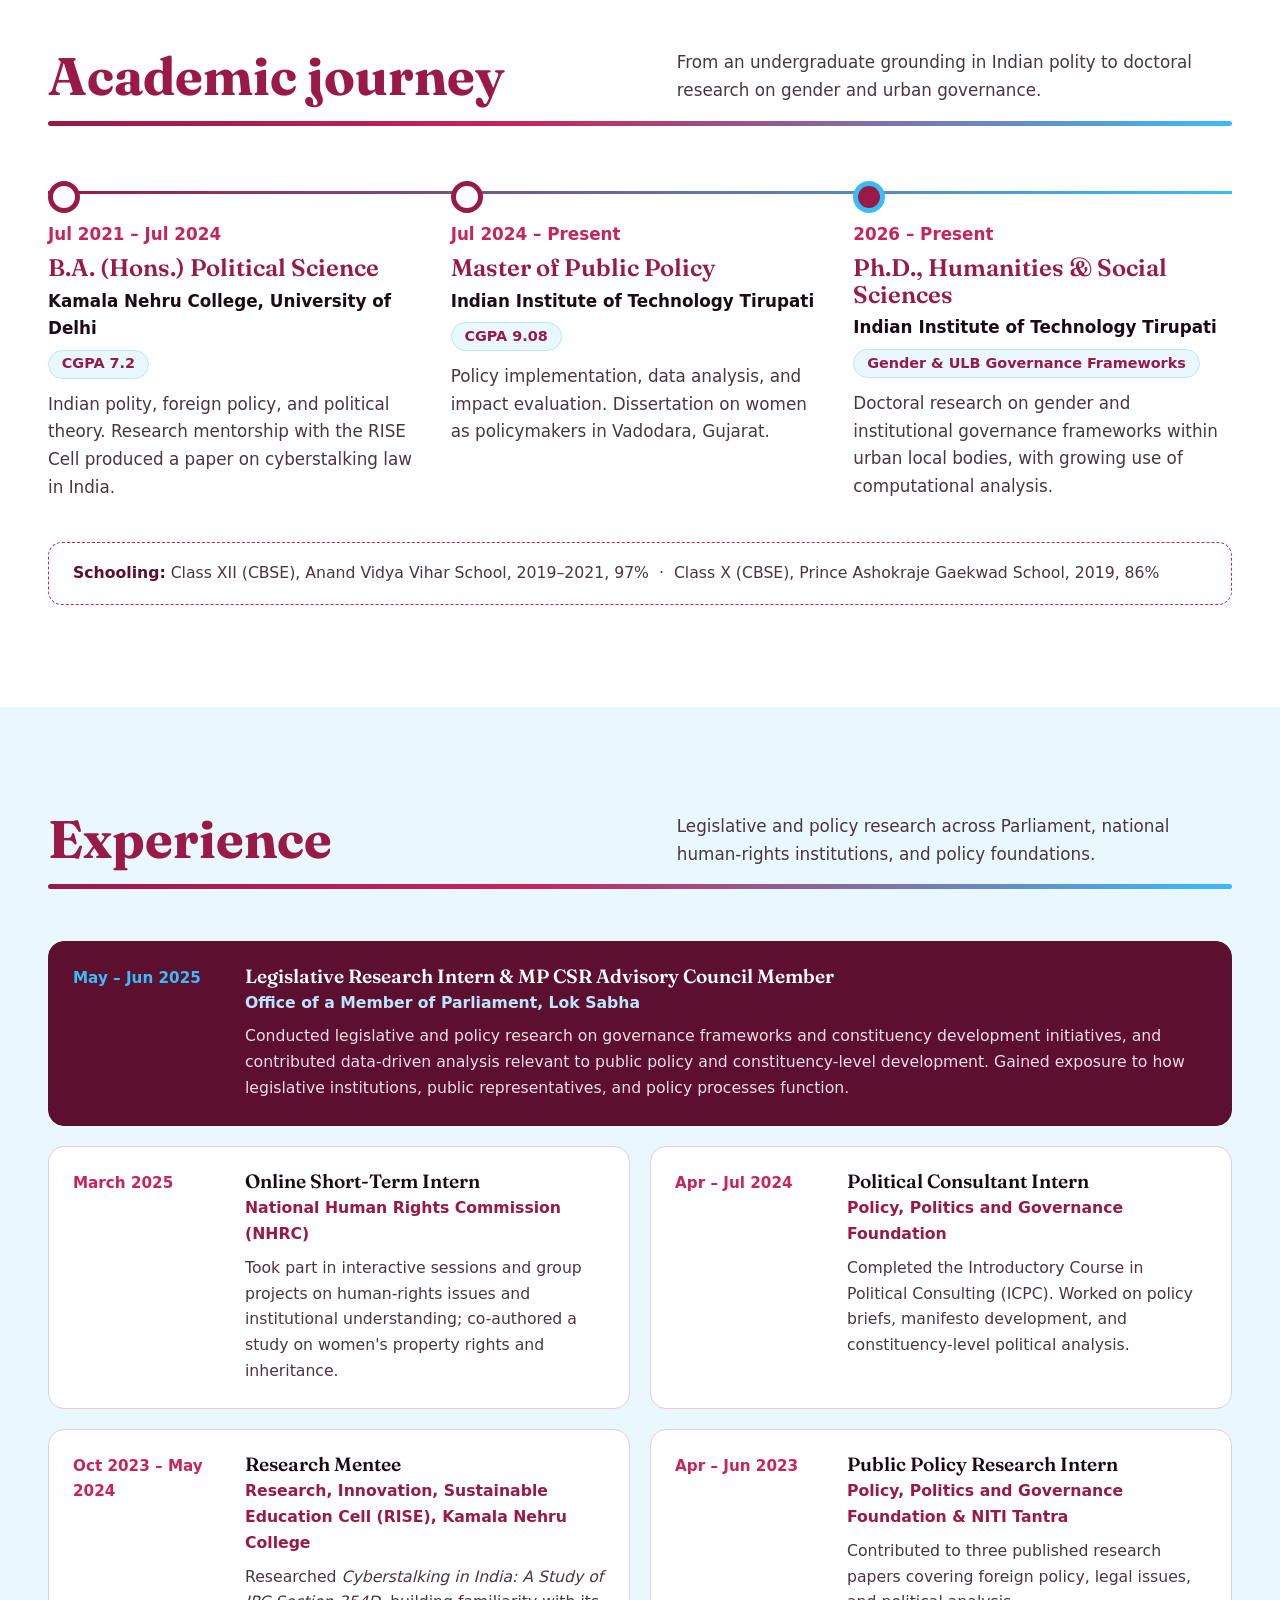
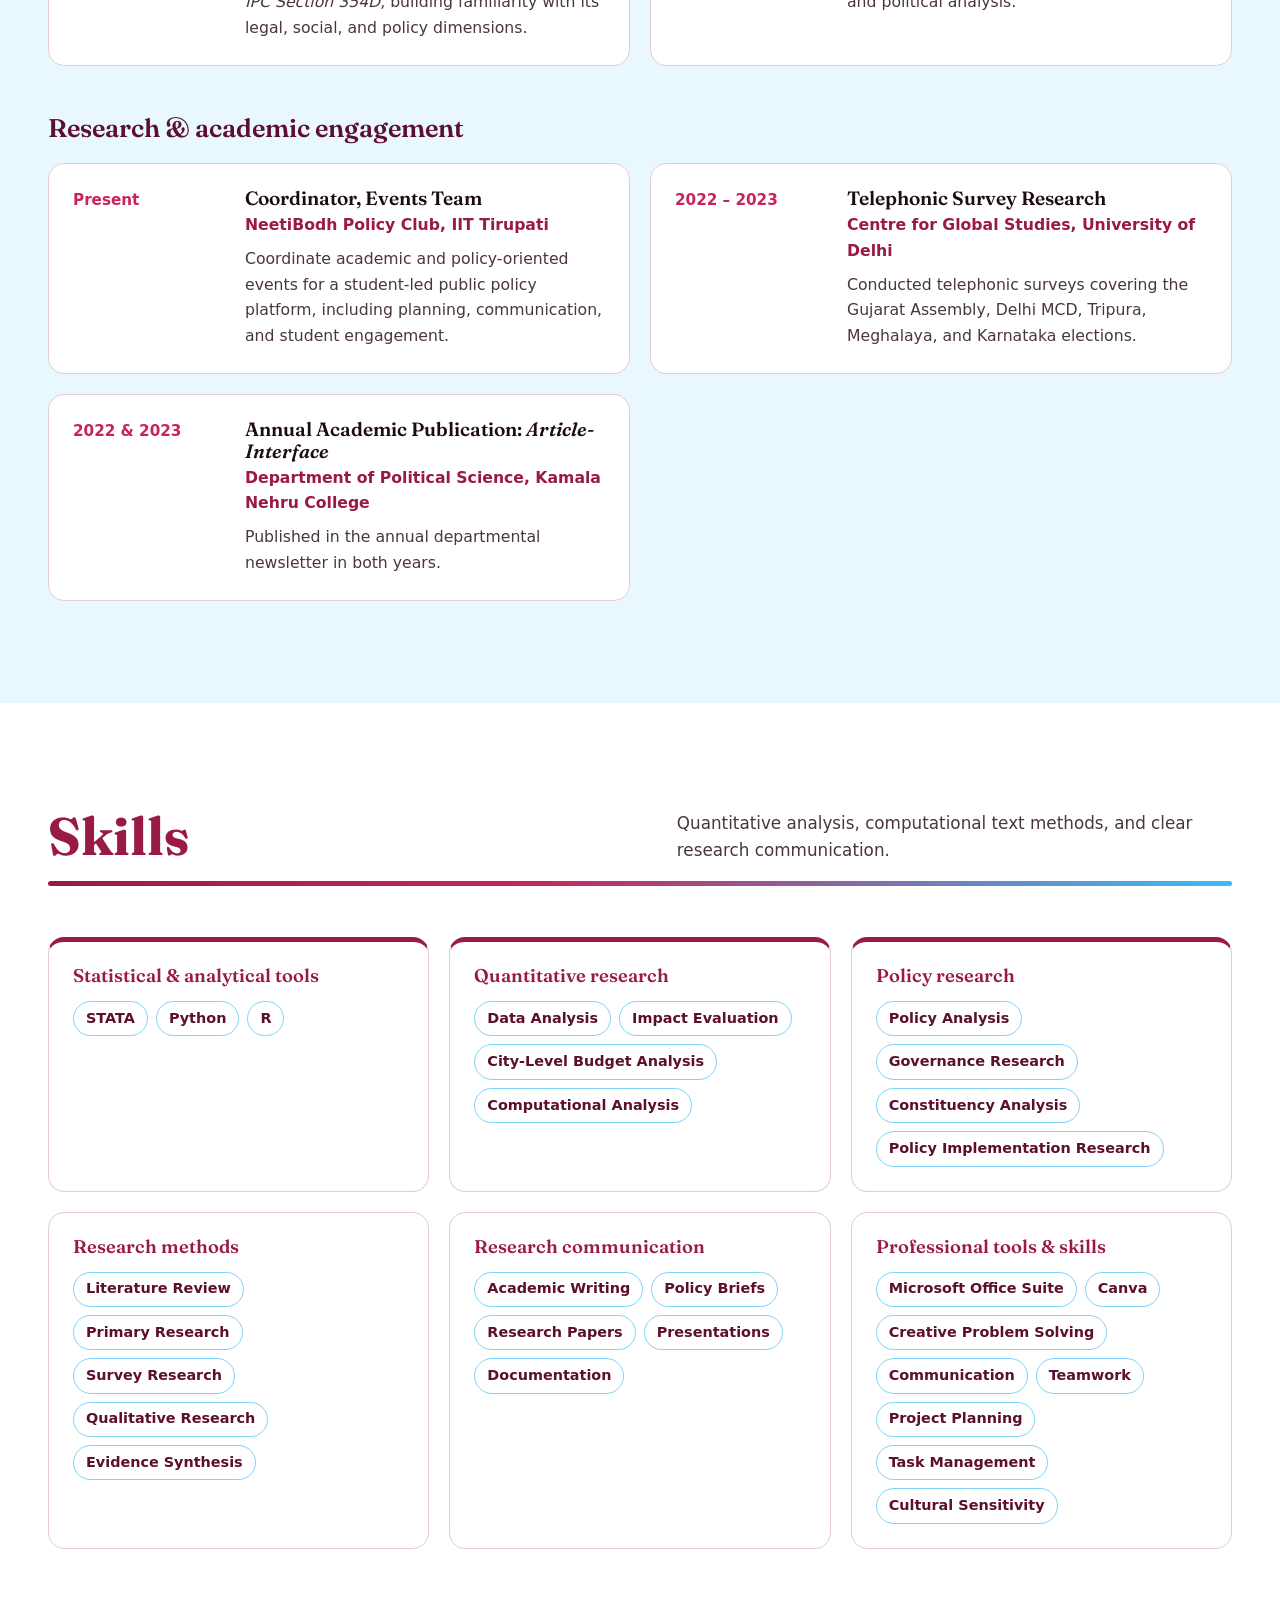
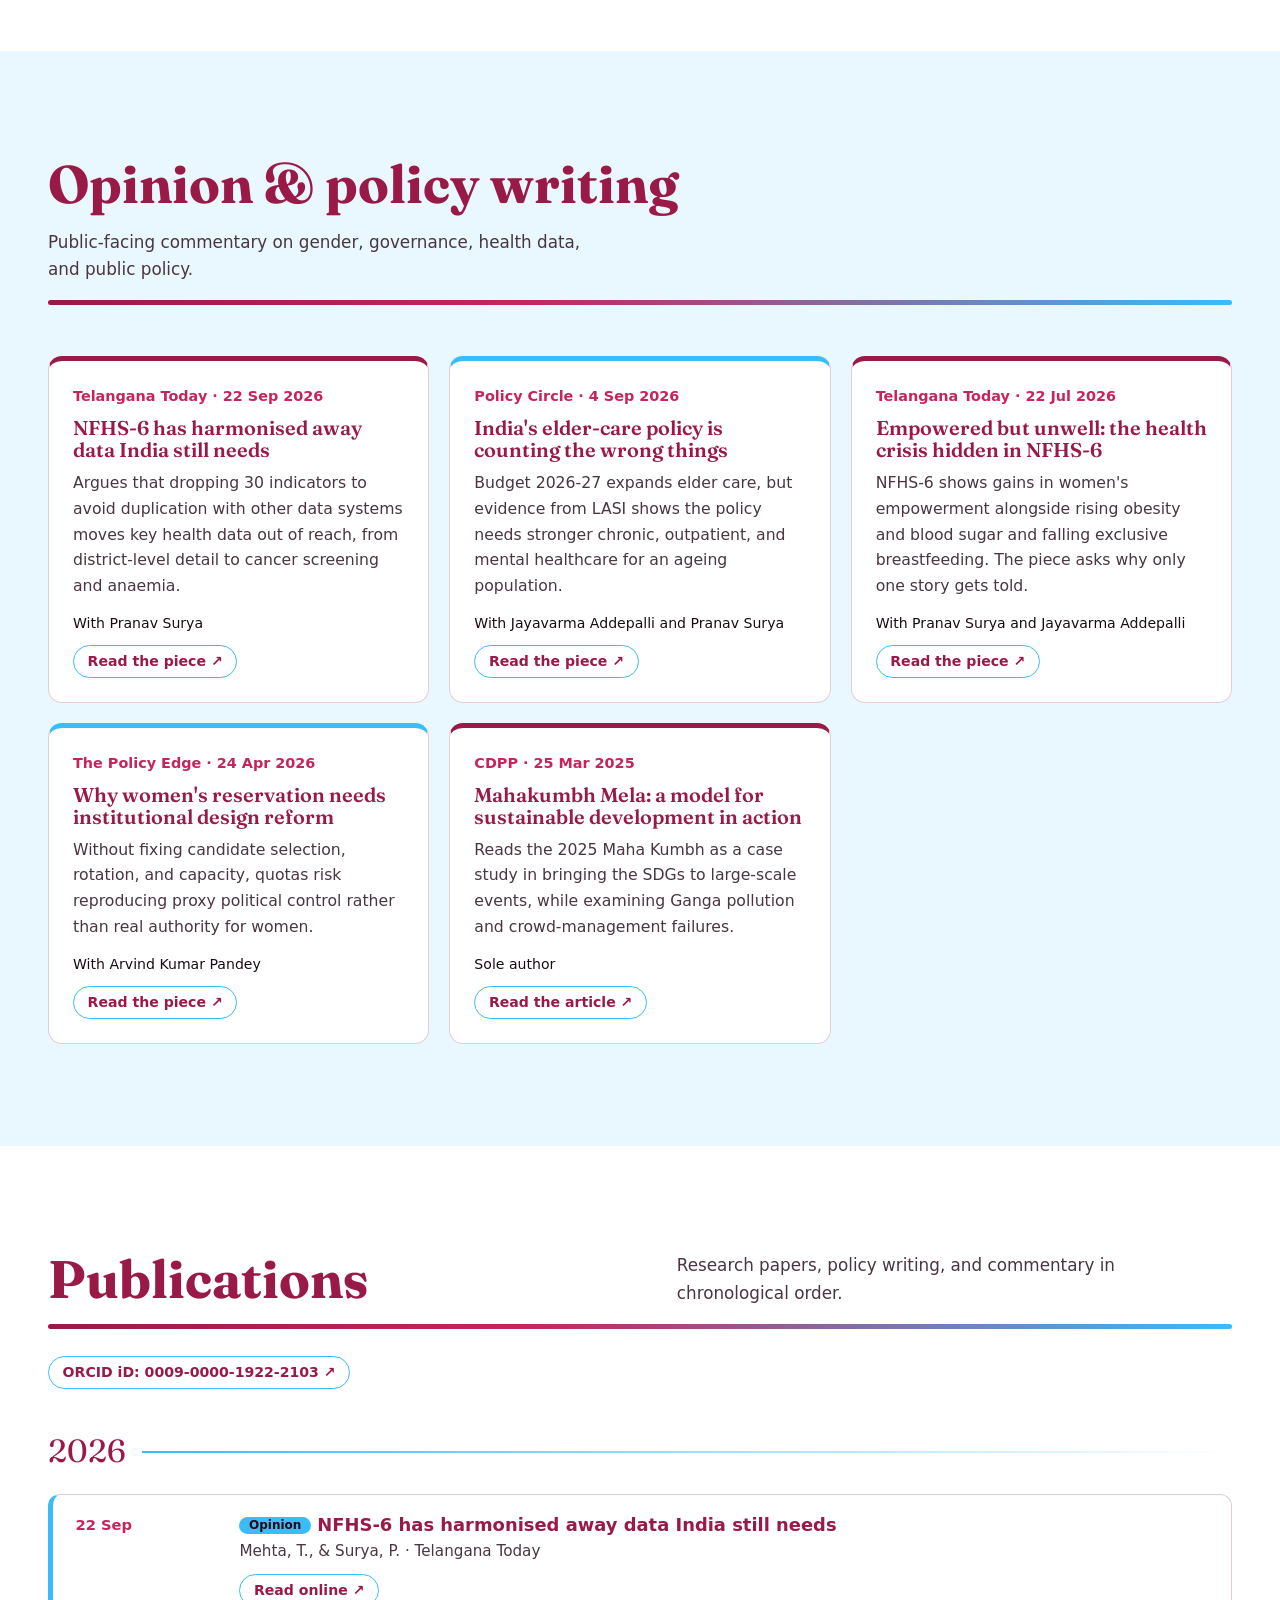
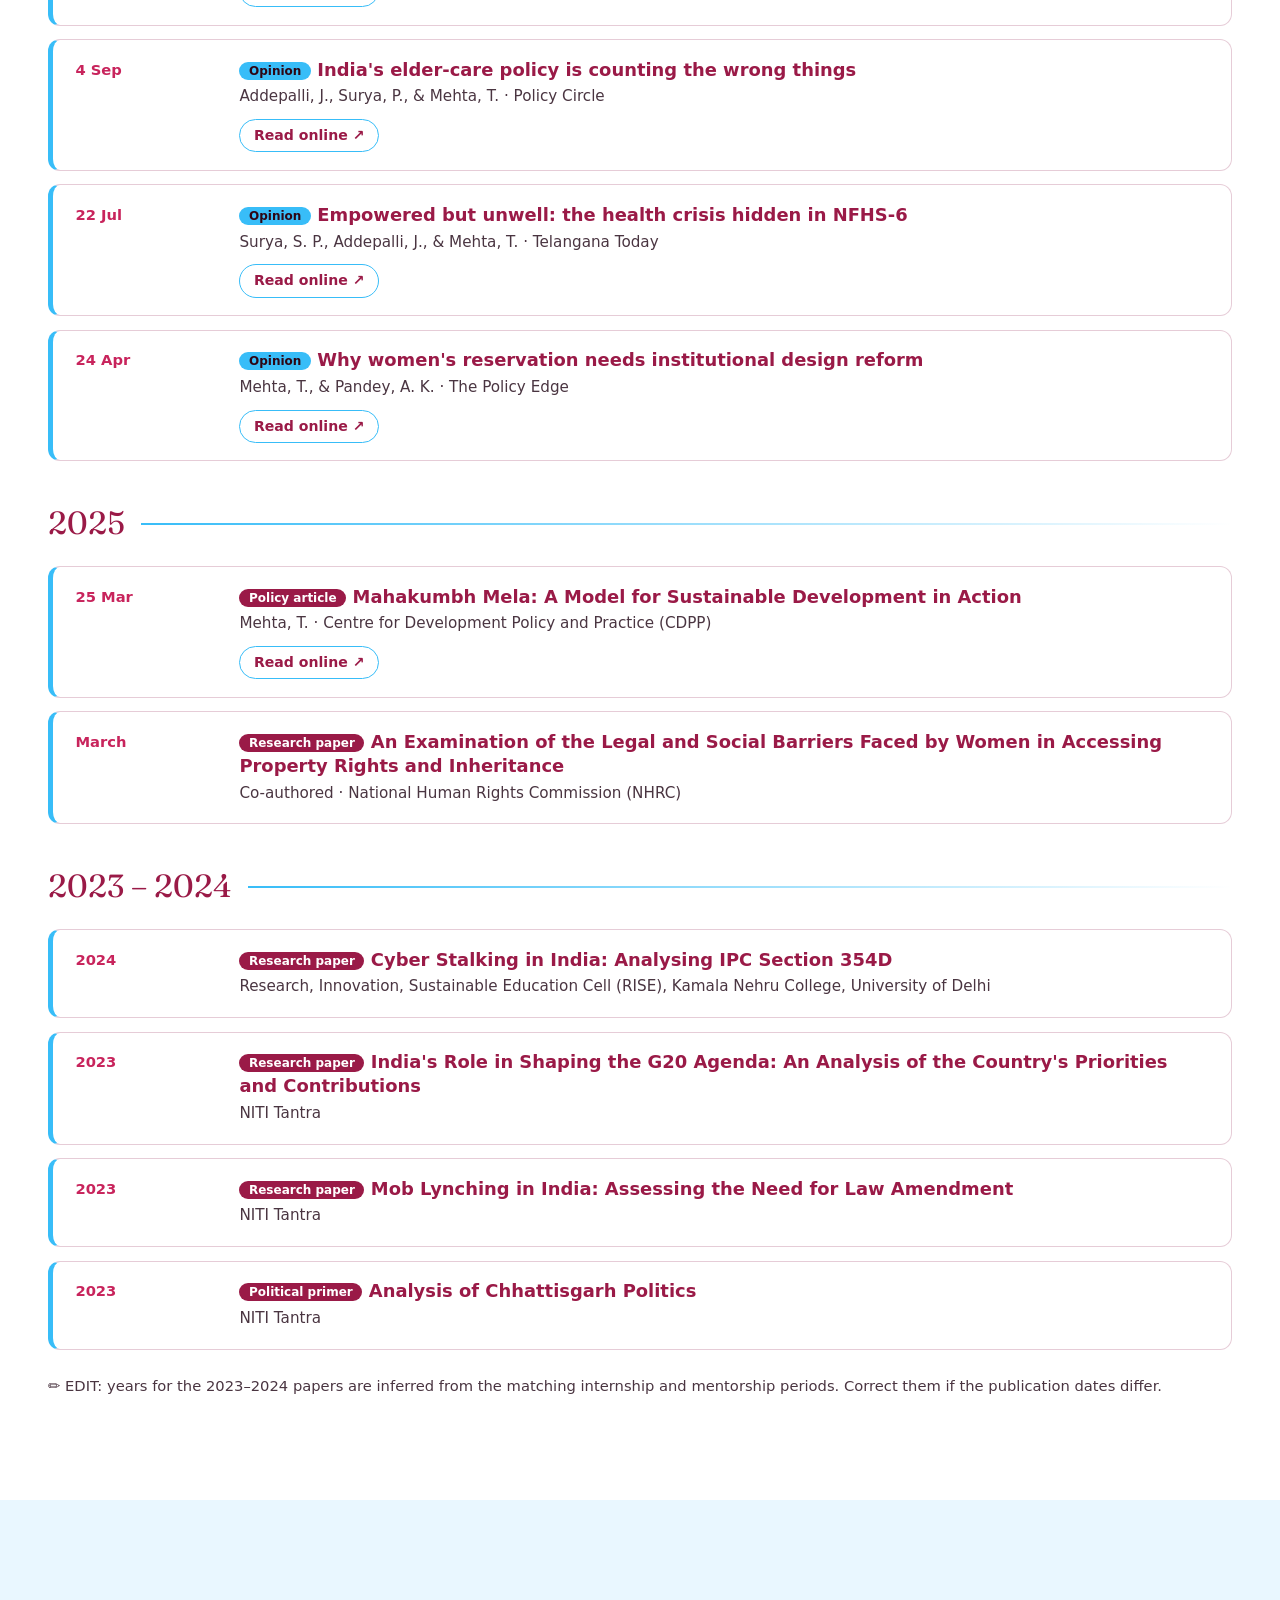
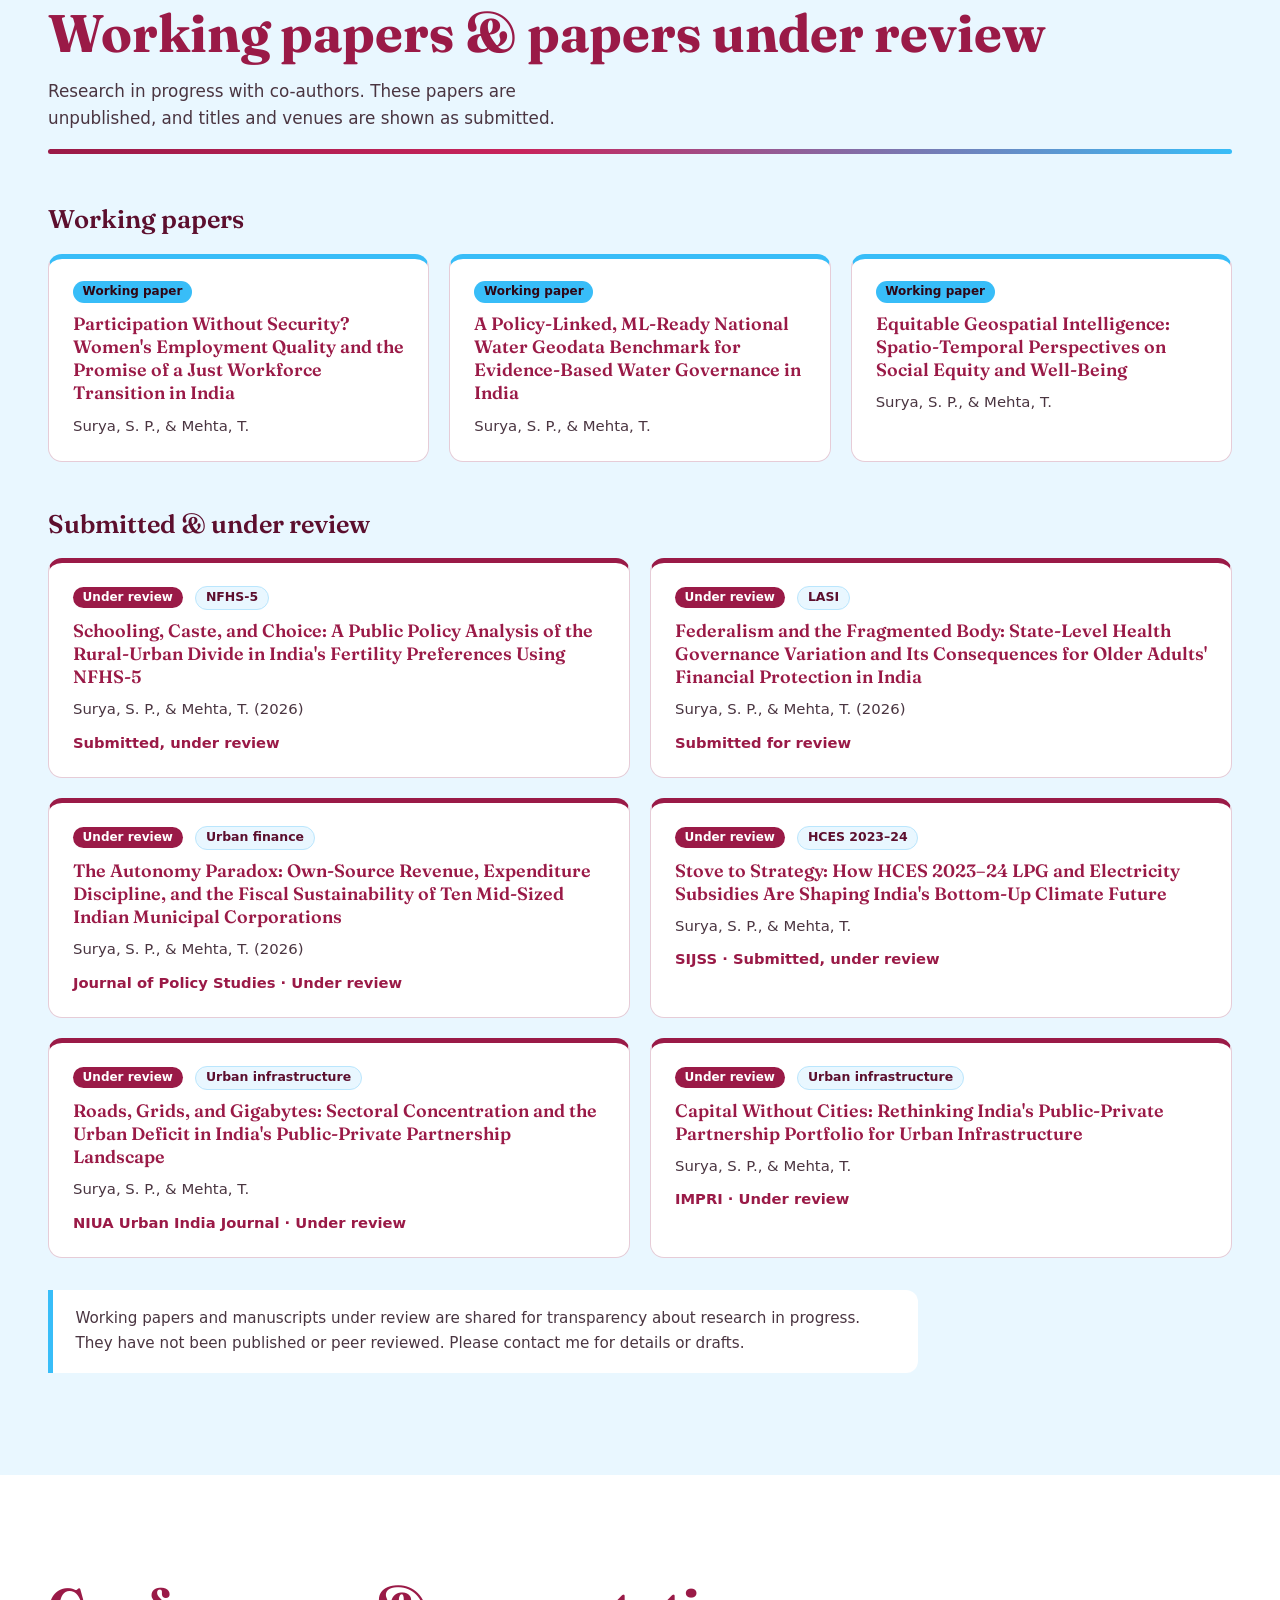
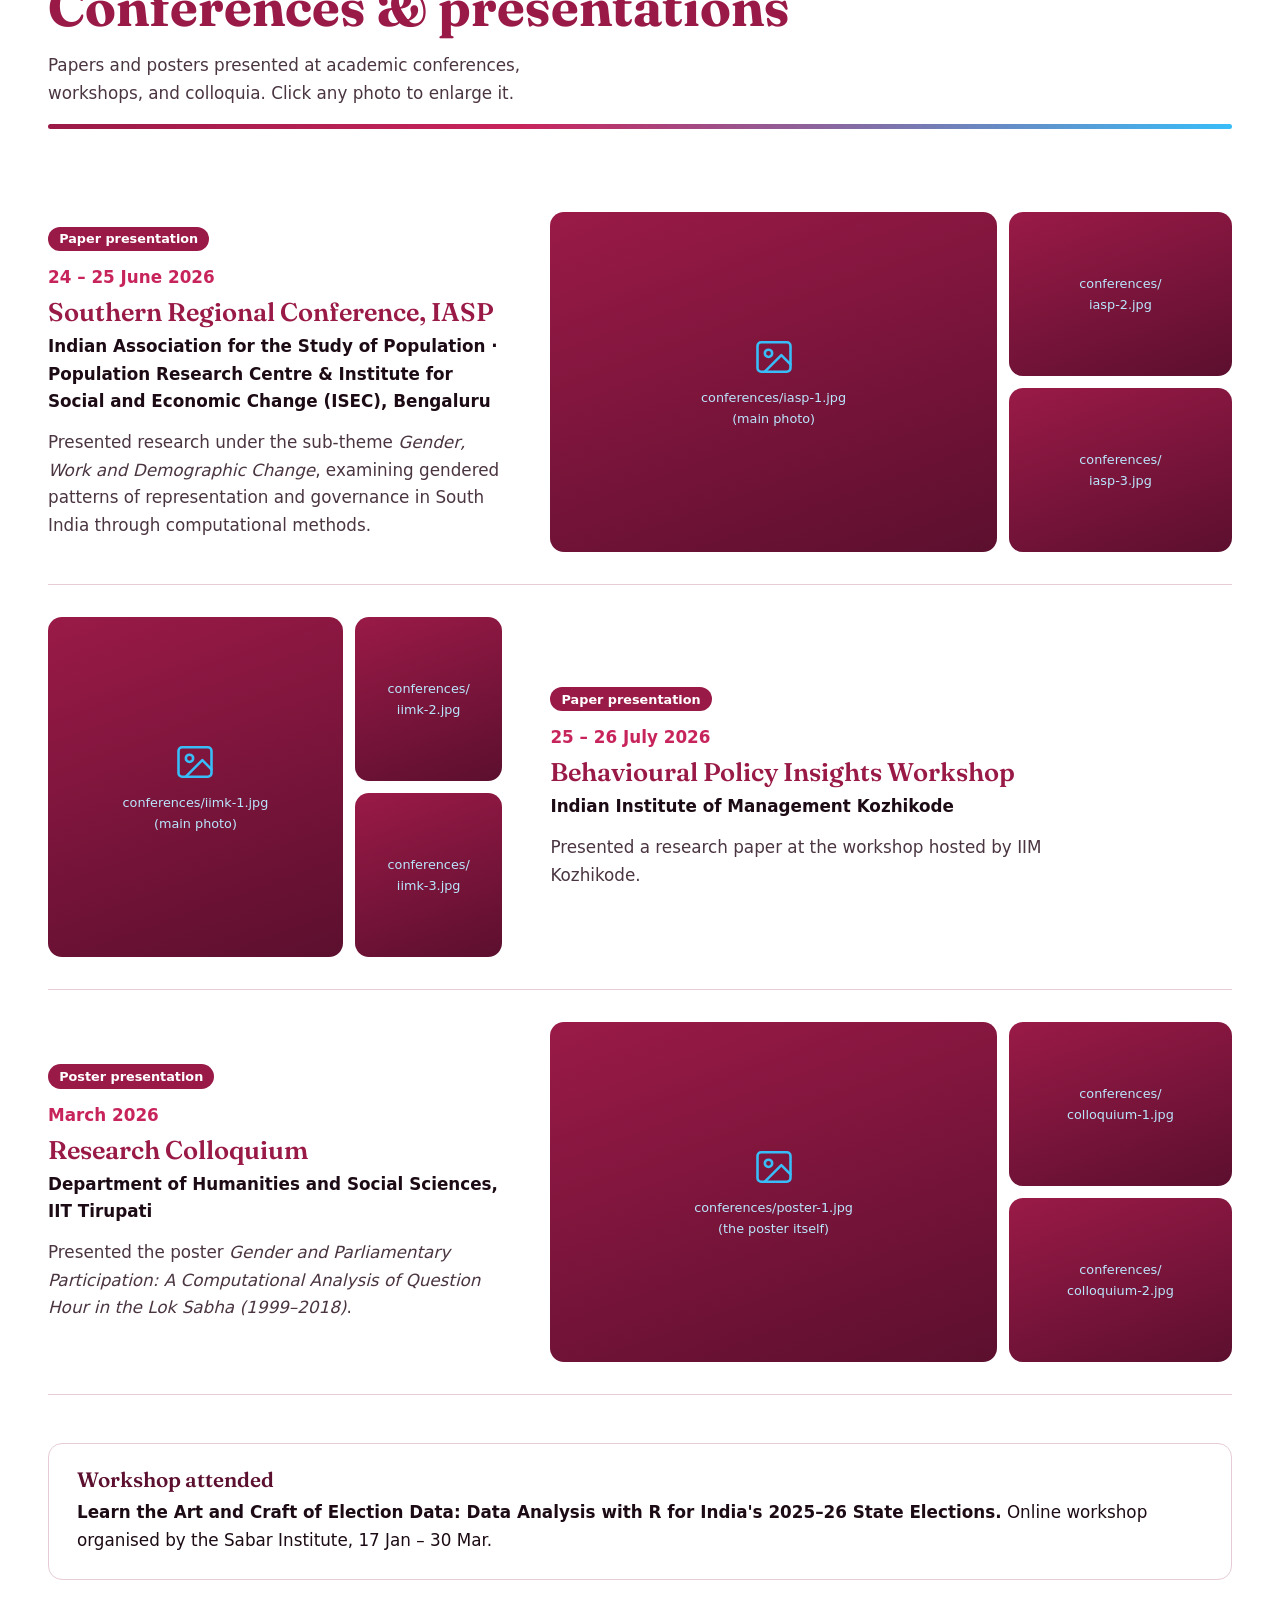
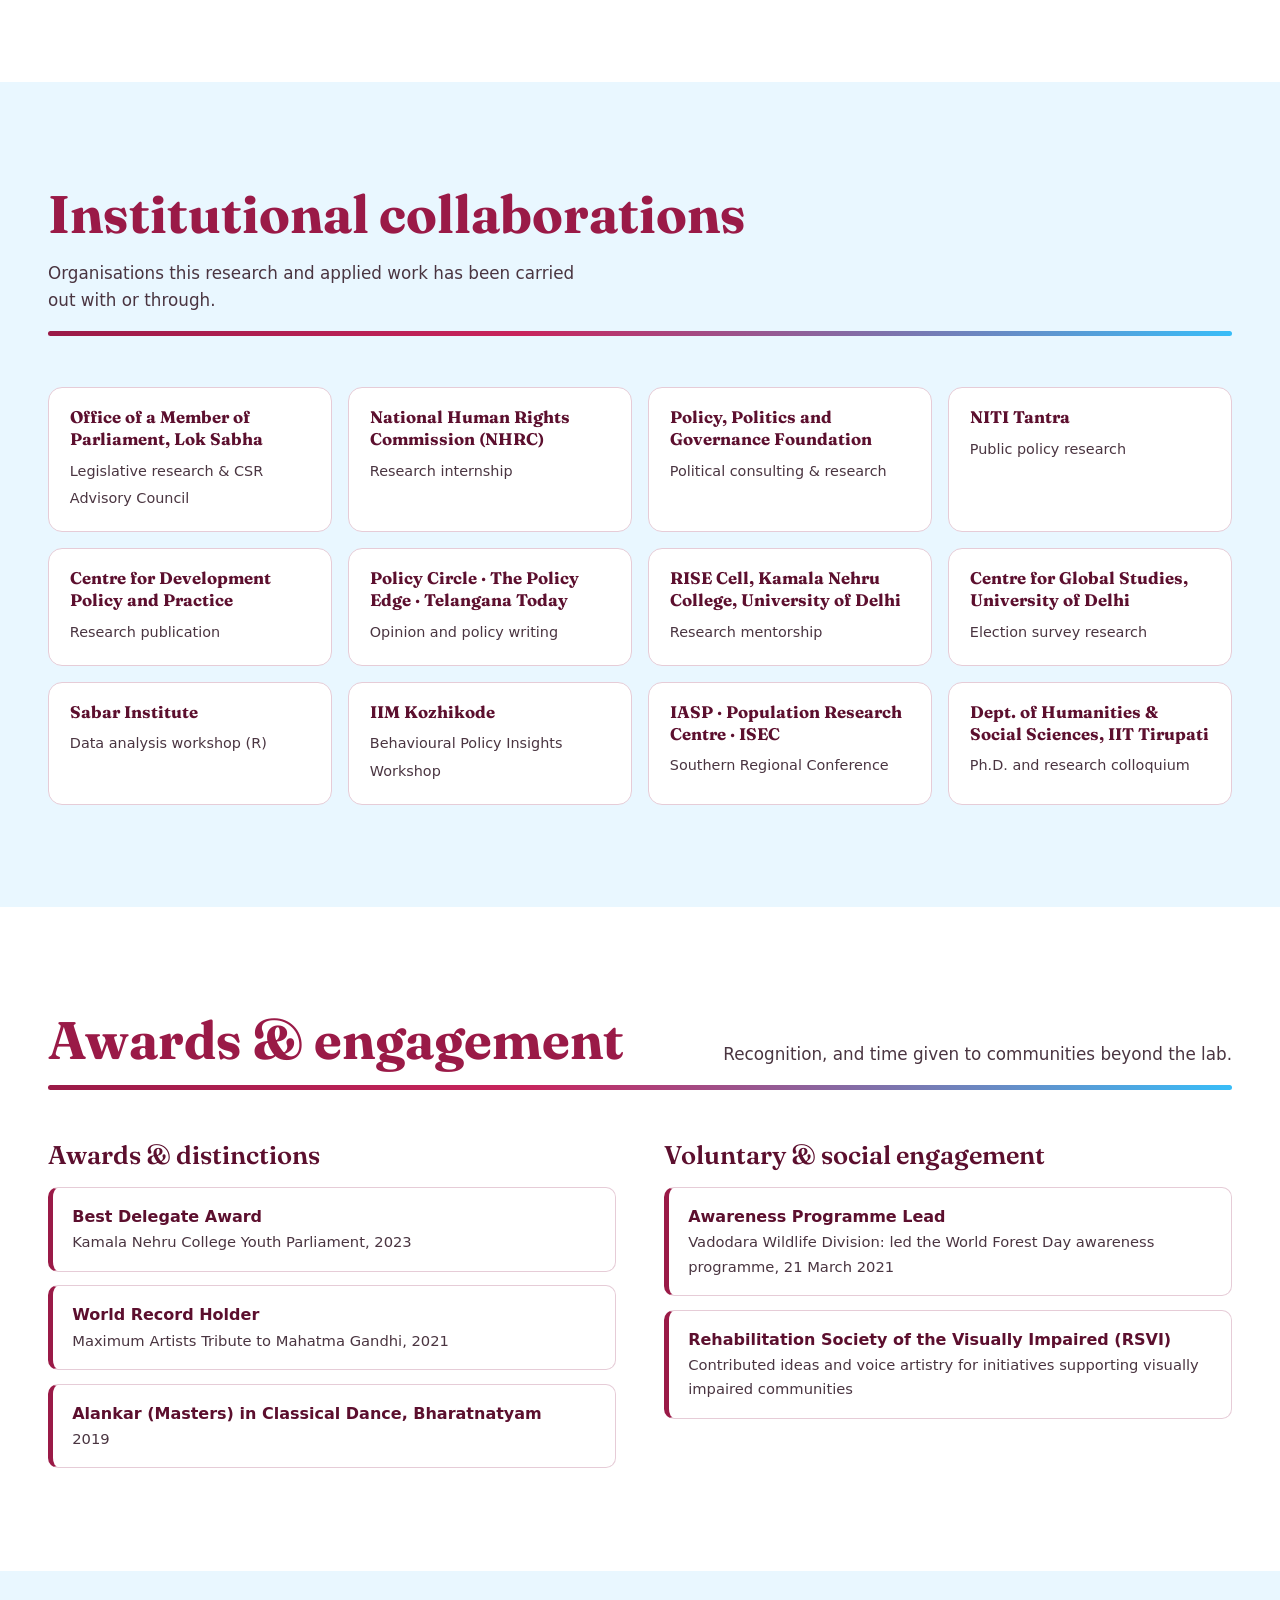
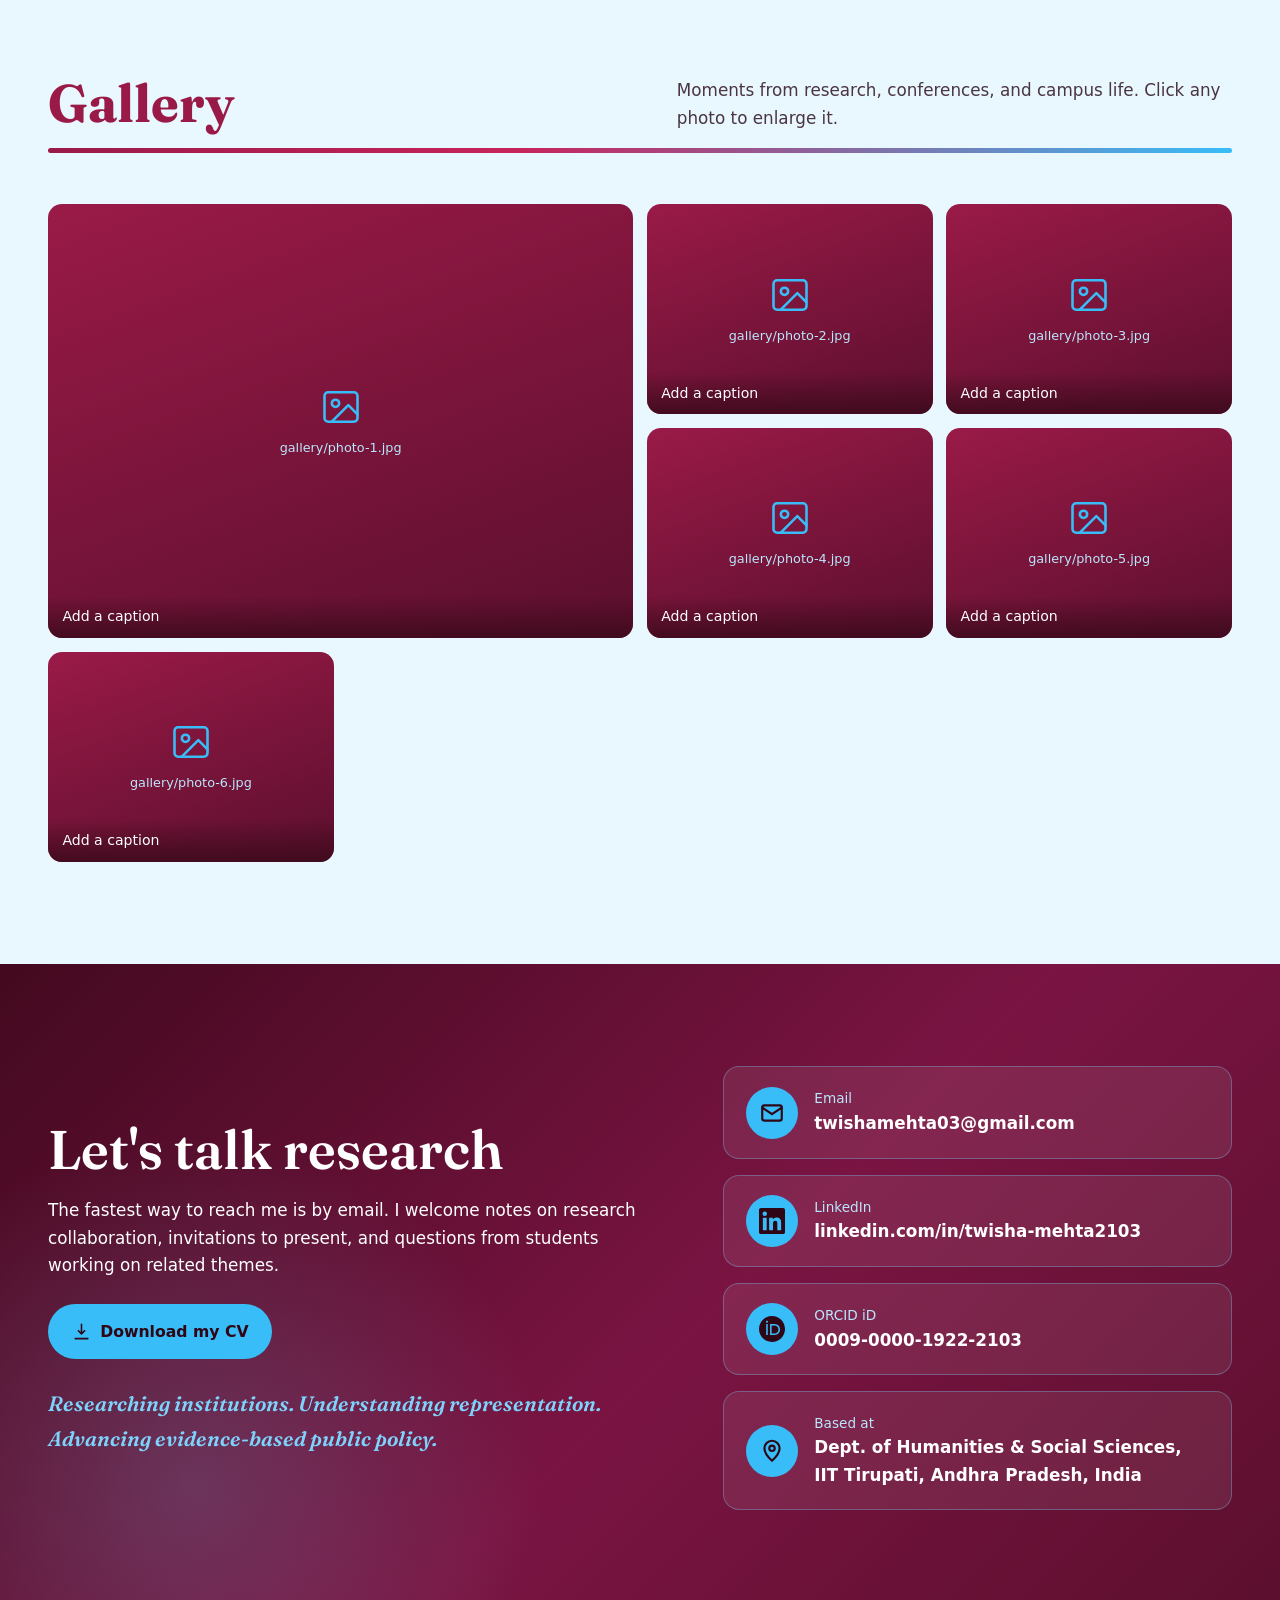
==== commit 25658dea: "Add files via upload" ====
--- a/index.html
+++ b/index.html
@@ -3,68 +3,92 @@
 <head>
 <meta charset="UTF-8">
 <meta name="viewport" content="width=device-width, initial-scale=1">
-<title>Twisha Mehta — Ph.D. Scholar | Public Policy, Governance &amp; Gender</title>
-<meta name="description" content="Academic portfolio of Twisha Mehta, Ph.D. Scholar at IIT Tirupati, researching gender, urban local governance, political institutions, public policy and quantitative research.">
-<meta name="author" content="Twisha Mehta">
-<meta property="og:title" content="Twisha Mehta — Academic Portfolio">
-<meta property="og:description" content="Ph.D. Scholar at IIT Tirupati working across gender, urban local governance, public policy and political institutions.">
+<title>Twisha Mehta — Ph.D. Scholar, Gender &amp; Urban Governance, IIT Tirupati</title>
+<meta name="description" content="Twisha Mehta is a Ph.D. Scholar at IIT Tirupati researching gender, urban local body governance, political representation and public policy.">
+<meta property="og:title" content="Twisha Mehta — Ph.D. Scholar, IIT Tirupati">
+<meta property="og:description" content="Researching institutions. Understanding representation. Advancing evidence-based public policy.">
 <meta property="og:type" content="website">
 <link rel="preconnect" href="https://fonts.googleapis.com">
 <link rel="preconnect" href="https://fonts.gstatic.com" crossorigin>
 <link href="https://fonts.googleapis.com/css2?family=Fraunces:opsz,wght@9..144,400;9..144,600;9..144,700&family=Figtree:wght@400;500;600;700&display=swap" rel="stylesheet">
-<style> block
-    (--maroon-..., --sky-...) to recolour the entire site.
+
+<!--
+=====================================================================
+ QUICK EDITING GUIDE  (search with Ctrl+F for the words below)
+ ✏️ EDIT          → every place you are likely to change something
+ PASTE-LINK-HERE  → replace with a real URL; the button stays hidden until you do
+ PHOTO            → image slots. Upload a file with the exact name shown
+ COLOURS          → change the --maroon / --sky values just below
 =====================================================================
 -->
 
 <style>
 :root{
-  --maroon-950:#3B0A1B;
-  --maroon-900:#54102A;
-  --maroon-700:#7B1E3A;
-  --maroon-500:#A63252;
-  --sky-400:#7CC4EE;
-  --sky-200:#BFE3F7;
-  --sky-50:#EEF7FD;
+  --maroon-950:#2E0615;
+  --maroon-900:#5C0F2E;
+  --maroon-700:#9A1A47;
+  --maroon-500:#C8245C;
+  --sky-400:#38BDF8;
+  --sky-300:#7DD3FC;
+  --sky-200:#BAE6FD;
+  --sky-50:#E9F7FF;
   --white:#FFFFFF;
-  --ink:#2B1420;
-  --muted:#6B5560;
-  --line:#E4D3DA;
+  --ink:#1C0B14;
+  --muted:#4A3541;
+  --line:#E6CCD7;
   --serif:'Fraunces',Georgia,'Times New Roman',serif;
   --sans:'Figtree',system-ui,-apple-system,'Segoe UI',Roboto,sans-serif;
   --wrap:1280px;
 }
 *{box-sizing:border-box;margin:0;padding:0}
-html{scroll-behavior:smooth;scroll-padding-top:84px}
+html{scroll-behavior:smooth;scroll-padding-top:132px}
 body{font-family:var(--sans);color:var(--ink);background:var(--white);line-height:1.65;font-size:1.05rem;-webkit-font-smoothing:antialiased}
 img{max-width:100%;display:block}
 a{color:inherit}
 :focus-visible{outline:3px solid var(--sky-400);outline-offset:3px;border-radius:4px}
 .wrap{max-width:var(--wrap);margin:0 auto;padding:0 clamp(1.25rem,4vw,3rem)}
 h1,h2,h3{font-family:var(--serif);line-height:1.12;font-weight:600}
-section{padding:clamp(4rem,8vw,7rem) 0}
-
-/* NAV */
-.nav{position:sticky;top:0;z-index:50;background:rgba(84,16,42,.96);backdrop-filter:blur(8px);border-bottom:1px solid rgba(124,196,238,.25)}
-.nav .wrap{display:flex;align-items:center;justify-content:space-between;height:68px}
+section{padding:clamp(4rem,8vw,6.5rem) 0}
+
+/* ---------- HEADER: utility bar (top right actions) + main nav ---------- */
+header.site{position:sticky;top:0;z-index:50}
+.util{background:var(--maroon-950);border-bottom:1px solid rgba(124,196,238,.22)}
+.util .wrap{display:flex;align-items:center;justify-content:space-between;gap:1rem;height:48px}
+.util .ut{color:var(--sky-300);font-size:.88rem;font-weight:600}
+.uact{display:flex;align-items:center;gap:.5rem;margin-left:auto}
+.ico{width:34px;height:34px;border-radius:50%;display:grid;place-items:center;color:var(--sky-400);border:1px solid rgba(124,196,238,.45);transition:background .2s,color .2s}
+.ico:hover{background:var(--sky-400);color:var(--maroon-950)}
+.ico svg{width:17px;height:17px}
+.ubtn{display:inline-flex;align-items:center;gap:.45rem;padding:.4rem 1rem;border-radius:999px;font-weight:600;font-size:.88rem;text-decoration:none;border:2px solid transparent;transition:transform .15s,background .2s,color .2s;white-space:nowrap}
+.ubtn svg{width:16px;height:16px;flex:none}
+.ubtn:hover{transform:translateY(-1px)}
+.ubtn.ghost{border-color:rgba(255,255,255,.55);color:var(--white);margin-left:.4rem}
+.ubtn.ghost:hover{background:var(--white);color:var(--maroon-900)}
+.ubtn.sky{background:var(--sky-400);color:var(--maroon-950)}
+.ubtn.sky:hover{background:var(--sky-200)}
+.nav{position:relative;background:rgba(84,16,42,.97);backdrop-filter:blur(8px);border-bottom:1px solid rgba(124,196,238,.25)}
+.nav .wrap{display:flex;align-items:center;justify-content:space-between;height:64px}
 .brand{display:flex;align-items:center;gap:.75rem;text-decoration:none;color:var(--white)}
 .mono{width:40px;height:40px;border-radius:50%;border:2px solid var(--sky-400);display:grid;place-items:center;font-family:var(--serif);font-weight:700;color:var(--sky-400);font-size:.95rem}
 .brand span.n{font-family:var(--serif);font-size:1.15rem;font-weight:600}
-.links{display:flex;gap:.25rem;list-style:none}
-.links a{display:block;padding:.5rem .85rem;border-radius:999px;text-decoration:none;color:#F1DCE4;font-size:.93rem;font-weight:500;transition:background .2s,color .2s}
+.links{display:flex;gap:.1rem;list-style:none}
+.links a{display:block;padding:.5rem .7rem;border-radius:999px;text-decoration:none;color:#FFFFFF;font-size:.9rem;font-weight:600;transition:background .2s,color .2s}
 .links a:hover{background:rgba(255,255,255,.1);color:var(--white)}
 .links a.active{background:var(--sky-400);color:var(--maroon-950)}
 .burger{display:none;background:none;border:1px solid rgba(255,255,255,.4);color:var(--white);border-radius:8px;padding:.45rem .7rem;font:inherit;cursor:pointer}
 
-/* HERO */
-.hero{background:var(--maroon-900);color:var(--white);padding:clamp(3rem,6vw,5.5rem) 0 clamp(4rem,7vw,6.5rem);position:relative;overflow:hidden}
-.hero::before{content:"";position:absolute;right:-10%;top:-30%;width:70vw;height:70vw;max-width:900px;max-height:900px;border-radius:50%;background:radial-gradient(circle,rgba(124,196,238,.22),rgba(124,196,238,0) 65%)}
+/* ---------- HERO ---------- */
+.hero{background:linear-gradient(135deg,#43091F 0%,#7A1442 52%,#5C0F2E 100%);color:#fff;padding:clamp(3rem,6vw,5.5rem) 0 clamp(4rem,7vw,6.5rem);position:relative;overflow:hidden}
+.hero::before{content:"";position:absolute;right:-10%;top:-30%;width:70vw;height:70vw;max-width:900px;max-height:900px;border-radius:50%;background:radial-gradient(circle,rgba(56,189,248,.38),rgba(56,189,248,0) 65%)}
 .hero::after{content:"";position:absolute;left:0;right:0;bottom:0;height:8px;background:linear-gradient(90deg,var(--sky-400),var(--white) 50%,var(--sky-400))}
 .hero .wrap{display:grid;grid-template-columns:1.15fr .85fr;gap:clamp(2rem,5vw,5rem);align-items:center;position:relative;z-index:1}
-.affil{color:var(--sky-200);font-weight:500;font-size:1rem;margin-bottom:1.25rem}
-.hero h1{font-size:clamp(3rem,7.2vw,6.2rem);font-weight:700;letter-spacing:-.02em;margin-bottom:1rem}
-.role{font-family:var(--serif);font-size:clamp(1.25rem,2.2vw,1.7rem);color:var(--sky-400);font-weight:400;margin-bottom:1.5rem}
-.lede{font-size:1.15rem;color:#F5E6EC;max-width:60ch;margin-bottom:2rem}
+.affil{color:var(--sky-300);font-weight:700;font-size:.95rem;letter-spacing:.06em;text-transform:uppercase;margin-bottom:1.25rem}
+.hero h1{font-size:clamp(3.2rem,7.6vw,6.6rem);font-weight:700;letter-spacing:-.02em;margin-bottom:1rem;color:#fff;text-shadow:0 4px 30px rgba(0,0,0,.25)}
+.grad{color:var(--sky-300);background:linear-gradient(90deg,#BAE6FD,#38BDF8 55%,#7DD3FC);-webkit-background-clip:text;background-clip:text;-webkit-text-fill-color:transparent}
+.role{font-family:var(--serif);font-size:clamp(1.35rem,2.4vw,1.85rem);color:var(--sky-300);font-weight:600;margin-bottom:1.25rem;padding-left:1rem;border-left:5px solid var(--sky-400)}
+.lede{font-size:1.22rem;font-weight:500;color:#FFFFFF;max-width:58ch;margin-bottom:1.4rem}
+.topics{display:flex;flex-wrap:wrap;gap:.5rem;margin-bottom:2rem}
+.topics span{padding:.38rem 1rem;border-radius:999px;border:1.5px solid var(--sky-400);background:rgba(56,189,248,.16);color:#fff;font-weight:600;font-size:.92rem}
 .btns{display:flex;flex-wrap:wrap;gap:.75rem}
 .btn{display:inline-flex;align-items:center;gap:.6rem;padding:.8rem 1.35rem;border-radius:999px;font-weight:600;text-decoration:none;font-size:.98rem;border:2px solid transparent;transition:transform .15s,background .2s,color .2s}
 .btn svg{width:19px;height:19px;flex:none}
@@ -77,45 +101,53 @@
 .portrait{position:relative;justify-self:center;width:min(100%,430px)}
 .portrait::before{content:"";position:absolute;inset:-14px -14px 14px 14px;border:2px solid var(--sky-400);border-radius:220px 220px 22px 22px;z-index:0}
 .arch{position:relative;z-index:1;aspect-ratio:4/5;border-radius:220px 220px 22px 22px;overflow:hidden;background:var(--maroon-700);box-shadow:0 30px 60px rgba(0,0,0,.35)}
-
-/* PHOTO SLOTS: if the image file is missing, the placeholder shows instead */
+.arch img{object-position:center 12%}
+
+/* ---------- PHOTO SLOTS (placeholder shows until the image file exists) ---------- */
 .slot{position:relative;overflow:hidden;background:linear-gradient(160deg,var(--maroon-700),var(--maroon-900))}
 .slot img{position:absolute;inset:0;width:100%;height:100%;object-fit:cover;z-index:2}
-.slot .ph{position:absolute;inset:0;z-index:1;display:flex;flex-direction:column;align-items:center;justify-content:center;gap:.6rem;color:var(--sky-200);font-size:.85rem;text-align:center;padding:1rem}
-.slot .ph svg{width:56px;height:56px;stroke:var(--sky-400)}
-
-/* SHARED */
-.head{display:flex;align-items:end;justify-content:space-between;gap:2rem;flex-wrap:wrap;margin-bottom:clamp(2rem,4vw,3.25rem);border-bottom:2px solid var(--maroon-700);padding-bottom:1rem}
-.head h2{font-size:clamp(2rem,4vw,3.1rem);color:var(--maroon-900)}
-.head p{color:var(--muted);max-width:52ch}
+.slot.contain img{object-fit:contain;background:var(--maroon-950)}
+.slot .ph{position:absolute;inset:0;z-index:1;display:flex;flex-direction:column;align-items:center;justify-content:center;gap:.5rem;color:var(--sky-200);font-size:.8rem;text-align:center;padding:1rem;word-break:break-all}
+.slot .ph svg{width:44px;height:44px;stroke:var(--sky-400)}
+.zoom img{cursor:zoom-in}
+
+/* ---------- SHARED ---------- */
+.head{display:flex;align-items:end;justify-content:space-between;gap:1rem 2rem;flex-wrap:wrap;margin-bottom:clamp(2rem,4vw,3.25rem)}
+.head::after{content:"";flex-basis:100%;height:5px;border-radius:5px;background:linear-gradient(90deg,var(--maroon-700),var(--maroon-500) 40%,var(--sky-400))}
+.head h2{font-size:clamp(2.1rem,4.2vw,3.3rem);color:var(--maroon-700);font-weight:700}
+.head p{color:var(--muted);max-width:52ch;font-weight:500}
 .alt{background:var(--sky-50)}
-
-/* LINK BUTTON (used for papers / articles) */
-.lnk{display:flex;width:fit-content;align-items:center;gap:.4rem;margin-top:.6rem;padding:.25rem .8rem;border-radius:999px;background:var(--sky-50);border:1px solid var(--sky-400);color:var(--maroon-700);font-weight:600;font-size:.88rem;text-decoration:none;transition:background .2s,color .2s}
+.lnk{display:flex;width:fit-content;align-items:center;gap:.4rem;margin-top:.6rem;padding:.25rem .85rem;border-radius:999px;background:var(--white);border:1px solid var(--sky-400);color:var(--maroon-700);font-weight:600;font-size:.88rem;text-decoration:none;transition:background .2s,color .2s}
 .lnk:hover{background:var(--maroon-700);color:var(--white);border-color:var(--maroon-700)}
-.lnk svg{width:14px;height:14px}
-
-/* ABOUT */
+.chips{display:flex;flex-wrap:wrap;gap:.5rem}
+.chip{padding:.4rem .9rem;border-radius:999px;background:var(--sky-50);border:1px solid var(--sky-200);font-weight:500;font-size:.95rem;color:var(--maroon-900)}
+.alt .chip{background:var(--white)}
+
+/* ---------- ABOUT ---------- */
 .about-grid{display:grid;grid-template-columns:1.4fr 1fr;gap:clamp(2rem,5vw,4.5rem);align-items:start}
 .about-text p{margin-bottom:1.15rem;max-width:72ch}
-blockquote{margin:1.75rem 0;padding:1.25rem 1.5rem;background:var(--maroon-900);color:var(--white);border-radius:0 18px 18px 0;border-left:6px solid var(--sky-400);font-family:var(--serif);font-size:1.3rem;line-height:1.4}
+blockquote{margin:1.75rem 0;padding:1.4rem 1.6rem;background:linear-gradient(135deg,#5C0F2E,#9A1A47);color:var(--white);border-radius:0 18px 18px 0;border-left:6px solid var(--sky-400);font-family:var(--serif);font-size:1.4rem;line-height:1.4;font-weight:600}
 .about-side{display:grid;gap:1.5rem}
 .about-photo{aspect-ratio:4/3;border-radius:20px;border:6px solid var(--white);box-shadow:0 14px 36px rgba(84,16,42,.18)}
 .stats{display:grid;grid-template-columns:1fr 1fr;gap:1rem}
-.stat{background:var(--sky-50);border:1px solid var(--sky-200);border-radius:16px;padding:1.1rem 1.25rem}
-.stat b{display:block;font-family:var(--serif);font-size:2.4rem;color:var(--maroon-700);line-height:1}
+.stat{background:#fff;border:2px solid var(--sky-300);border-radius:16px;padding:1.1rem 1.25rem}
+.stat b{display:block;font-family:var(--serif);font-size:2.6rem;color:var(--maroon-500);line-height:1}
 .stat span{font-size:.92rem;color:var(--muted)}
 
-/* RESEARCH */
-.research-intro{max-width:80ch;margin-bottom:2.5rem;font-size:1.12rem}
-.themes{display:grid;grid-template-columns:repeat(6,1fr);gap:1.25rem}
+/* ---------- RESEARCH ---------- */
+.focus{display:grid;grid-template-columns:auto 1fr;gap:1.5rem;align-items:center;background:var(--maroon-900);color:var(--white);border-radius:18px;padding:1.6rem 2rem;margin-bottom:2rem;border-left:8px solid var(--sky-400)}
+.focus small{display:block;color:var(--sky-400);font-weight:700;font-size:.85rem}
+.focus h3{font-size:1.5rem}
+.focus p{color:#F1DCE4;font-size:1rem}
+.themes{display:grid;grid-template-columns:repeat(6,1fr);gap:1.25rem;margin-bottom:2rem}
 .theme{grid-column:span 2;background:var(--white);border:1px solid var(--line);border-top:5px solid var(--maroon-700);border-radius:14px;padding:1.6rem}
 .theme:nth-child(4),.theme:nth-child(5){grid-column:span 3}
 .theme:nth-child(2),.theme:nth-child(4){border-top-color:var(--sky-400)}
 .theme h3{font-size:1.3rem;color:var(--maroon-900);margin-bottom:.6rem}
 .theme p{color:var(--muted);font-size:1rem}
-
-/* JOURNEY */
+.interests h3{font-size:1.3rem;color:var(--maroon-900);margin-bottom:1rem}
+
+/* ---------- JOURNEY ---------- */
 .steps{display:grid;grid-template-columns:repeat(3,1fr);gap:1.5rem;position:relative}
 .steps::before{content:"";position:absolute;left:0;right:0;top:14px;height:3px;background:linear-gradient(90deg,var(--maroon-700),var(--sky-400))}
 .step{position:relative;padding-top:2.75rem}
@@ -123,66 +155,116 @@
 .step:nth-child(3)::before{border-color:var(--sky-400);background:var(--maroon-700)}
 .step .yr{font-weight:700;color:var(--maroon-500);margin-bottom:.4rem}
 .step h3{font-size:1.5rem;color:var(--maroon-900);margin-bottom:.35rem}
-.step .inst{font-weight:600;margin-bottom:.75rem}
+.step .inst{font-weight:600;margin-bottom:.4rem}
+.step .grade{display:inline-block;background:var(--sky-50);border:1px solid var(--sky-200);border-radius:999px;padding:.1rem .8rem;font-weight:700;font-size:.9rem;color:var(--maroon-700);margin-bottom:.75rem}
 .step p{color:var(--muted);max-width:44ch}
-
-/* EXPERIENCE */
+.school{margin-top:2.5rem;padding:1.1rem 1.5rem;border:1px dashed var(--maroon-500);border-radius:14px;color:var(--muted);font-size:.98rem}
+.school b{color:var(--maroon-900)}
+
+/* ---------- EXPERIENCE ---------- */
 .exp{display:grid;grid-template-columns:repeat(2,1fr);gap:1.25rem}
 .job{display:grid;grid-template-columns:9.5rem 1fr;gap:1.25rem;background:var(--white);border:1px solid var(--line);border-radius:16px;padding:1.5rem}
-.job.now{background:var(--maroon-900);color:var(--white);border-color:var(--maroon-900)}
 .job .when{font-weight:700;color:var(--maroon-500);font-size:.95rem}
-.job.now .when{color:var(--sky-400)}
 .job h3{font-size:1.2rem;margin-bottom:.15rem}
 .job .org{font-weight:600;font-size:.98rem;margin-bottom:.5rem;color:var(--maroon-700)}
+.job p{font-size:.98rem;color:var(--muted)}
+.job.wide{grid-column:1/-1}
+.job.now{background:var(--maroon-900);color:var(--white);border-color:var(--maroon-900)}
+.job.now .when{color:var(--sky-400)}
 .job.now .org{color:var(--sky-200)}
-.job p{font-size:.98rem;color:var(--muted)}
 .job.now p{color:#F1DCE4}
-.job.wide{grid-column:1/-1}
-
-/* SKILLS */
+.sub{margin:3rem 0 1.25rem;font-size:1.6rem;color:var(--maroon-900)}
+
+/* ---------- SKILLS ---------- */
 .skills{display:grid;grid-template-columns:repeat(3,1fr);gap:1.25rem}
-.skillbox{background:var(--white);border:1px solid var(--line);border-radius:16px;padding:1.6rem}
-.skillbox h3{font-size:1.2rem;color:var(--maroon-900);margin-bottom:1rem}
-.chips{display:flex;flex-wrap:wrap;gap:.5rem}
-.chip{padding:.4rem .9rem;border-radius:999px;background:var(--sky-50);border:1px solid var(--sky-200);font-weight:500;font-size:.95rem;color:var(--maroon-900)}
-.skills-note{margin-top:1.75rem;max-width:80ch;color:var(--muted)}
-
-/* PUBLICATIONS */
-.pubs{display:grid;grid-template-columns:1.3fr 1fr;gap:clamp(1.5rem,4vw,3.5rem);align-items:start}
-.pubs h3{font-size:1.6rem;color:var(--maroon-900);margin-bottom:1.1rem}
-.pubs ul{list-style:none;display:grid;gap:.85rem;margin-bottom:2.25rem}
-.pubs li{padding:1rem 1.15rem;background:var(--white);border:1px solid var(--line);border-left:5px solid var(--sky-400);border-radius:10px;font-size:.98rem}
-.pubs li em{color:var(--maroon-700)}
-.pubs .tag{display:inline-block;font-size:.8rem;font-weight:700;background:var(--maroon-700);color:var(--white);padding:.1rem .6rem;border-radius:999px;margin-right:.4rem}
-.pending{opacity:.75;border-left-color:var(--line)!important;border-style:dashed}
-
-/* WRITING (opinion pieces) */
-.wgrid{display:grid;grid-template-columns:repeat(auto-fill,minmax(310px,1fr));gap:1.25rem}
-.wcard{background:var(--white);border:1px solid var(--line);border-top:5px solid var(--maroon-700);border-radius:14px;padding:1.5rem}
+.skillbox{background:var(--white);border:1px solid var(--line);border-radius:16px;padding:1.5rem}
+.skillbox h3{font-size:1.15rem;color:var(--maroon-900);margin-bottom:.9rem}
+.skillbox .chip{font-size:.9rem;padding:.3rem .75rem}
+.skillbox.big{border-top:5px solid var(--maroon-700)}
+
+/* ---------- WRITING (featured cards) ---------- */
+.wgrid{display:grid;grid-template-columns:repeat(3,1fr);gap:1.25rem}
+.wcard{background:var(--white);border:1px solid var(--line);border-top:5px solid var(--maroon-700);border-radius:14px;padding:1.5rem;display:flex;flex-direction:column}
+.wcard:nth-child(even){border-top-color:var(--sky-400)}
 .wcard .wmeta{font-weight:700;font-size:.9rem;color:var(--maroon-500);margin-bottom:.5rem}
 .wcard h3{font-size:1.25rem;color:var(--maroon-900);margin-bottom:.5rem}
-.wcard p{color:var(--muted);font-size:.98rem}
-
-/* COLLABS */
+.wcard p{color:var(--muted);font-size:.98rem;flex:1}
+.wcard .by{font-size:.88rem;color:var(--ink);margin-top:.8rem;font-weight:500}
+
+/* ---------- PUBLICATION TIMELINE ---------- */
+.yearmark{font-family:var(--serif);font-size:2rem;color:var(--maroon-700);margin:2.25rem 0 1rem;display:flex;align-items:center;gap:1rem}
+.yearmark:first-child{margin-top:0}
+.yearmark::after{content:"";flex:1;height:2px;background:linear-gradient(90deg,var(--sky-400),transparent)}
+.pub{display:grid;grid-template-columns:9rem 1fr;gap:1.25rem;padding:1.1rem 1.4rem;background:var(--white);border:1px solid var(--line);border-left:5px solid var(--sky-400);border-radius:12px;margin-bottom:.85rem}
+.pub .d{font-weight:700;color:var(--maroon-500);font-size:.92rem}
+.pub h3{font-size:1.12rem;font-family:var(--sans);font-weight:600;color:var(--maroon-900);line-height:1.35}
+.pub .by{font-size:.95rem;color:var(--muted);margin-top:.15rem}
+.badge{display:inline-block;font-size:.75rem;font-weight:700;padding:.05rem .6rem;border-radius:999px;margin-right:.4rem;vertical-align:middle;background:var(--maroon-700);color:var(--white)}
+.badge.op{background:var(--sky-400);color:var(--maroon-950)}
+.pubnote{margin-top:1.5rem;color:var(--muted);font-size:.92rem}
+
+/* ---------- CONFERENCES ---------- */
+.conf{display:grid;grid-template-columns:1fr 1.5fr;gap:clamp(1.5rem,4vw,3rem);align-items:center;padding:2rem 0;border-bottom:1px solid var(--line)}
+.conf:last-child{border-bottom:0}
+.conf.flip .cphotos{order:-1}
+.conf .when{font-weight:700;color:var(--maroon-500);margin-bottom:.4rem}
+.conf h3{font-size:1.6rem;color:var(--maroon-900);margin-bottom:.4rem}
+.conf .where{font-weight:600;margin-bottom:.8rem}
+.conf p{color:var(--muted);max-width:52ch}
+.conf .type{display:inline-block;margin-bottom:.8rem;font-size:.8rem;font-weight:700;background:var(--maroon-700);color:var(--white);padding:.1rem .7rem;border-radius:999px}
+.cphotos{display:grid;grid-template-columns:2fr 1fr;grid-template-rows:1fr 1fr;gap:.75rem;min-height:340px}
+.cphotos .slot{border-radius:14px;min-height:160px}
+.cphotos .slot:first-child{grid-row:span 2}
+.workshops{margin-top:3rem;padding:1.5rem 1.75rem;background:var(--white);border:1px solid var(--line);border-radius:14px}
+.workshops h3{font-size:1.3rem;color:var(--maroon-900);margin-bottom:.5rem}
+
+
+/* ---------- WORKING PAPERS ---------- */
+.wpgrid{display:grid;grid-template-columns:repeat(2,1fr);gap:1.25rem;margin-bottom:.5rem}
+.wpgrid.three{grid-template-columns:repeat(3,1fr)}
+.wp{background:var(--white);border:1px solid var(--line);border-top:5px solid var(--sky-400);border-radius:14px;padding:1.4rem 1.5rem;display:flex;flex-direction:column;gap:.55rem}
+.wp.rev{border-top-color:var(--maroon-700)}
+.wp h4{font-family:var(--serif);font-size:1.12rem;line-height:1.3;color:var(--maroon-900);font-weight:600}
+.wp .by{font-size:.93rem;color:var(--muted)}
+.wp .venue{font-size:.92rem;font-weight:600;color:var(--maroon-700)}
+.wp .row{display:flex;flex-wrap:wrap;gap:.4rem;align-items:center}
+.tagd{display:inline-block;font-size:.78rem;font-weight:600;padding:.05rem .6rem;border-radius:999px;background:var(--sky-50);border:1px solid var(--sky-200);color:var(--maroon-900)}
+.wpnote{margin-top:2rem;padding:1rem 1.4rem;border-left:5px solid var(--sky-400);background:var(--white);border-radius:0 12px 12px 0;color:var(--muted);font-size:.95rem;max-width:90ch}
+
+/* ---------- GALLERY ---------- */
+.gal{display:grid;grid-template-columns:repeat(4,1fr);grid-auto-rows:210px;gap:.85rem}
+.gal .slot{border-radius:14px}
+.gal .slot:first-child{grid-column:span 2;grid-row:span 2}
+.gal figcaption{position:absolute;left:0;right:0;bottom:0;z-index:3;padding:.6rem .9rem;background:linear-gradient(transparent,rgba(59,10,27,.85));color:var(--white);font-size:.88rem;font-weight:500;pointer-events:none}
+
+/* ---------- HOVER LIFT (vivid feedback) ---------- */
+.wcard,.theme,.wp,.job,.skillbox,.collab,.pub,.stat,.step,.two li{transition:transform .2s,box-shadow .2s,border-color .2s}
+.wcard:hover,.theme:hover,.wp:hover,.job:hover,.skillbox:hover,.collab:hover,.pub:hover,.stat:hover,.two li:hover{transform:translateY(-4px);box-shadow:0 16px 32px rgba(154,26,71,.2);border-color:var(--sky-400)}
+.wcard h3,.theme h3,.wp h4,.pub h3,.skillbox h3,.collab b,.two h3,.conf h3,.step h3{color:var(--maroon-700)}
+.chip{background:#fff;border:1.5px solid var(--sky-300);color:var(--maroon-900);font-weight:600}
+.alt .chip{background:#fff}
+
+/* ---------- COLLABS ---------- */
 .collabs{display:grid;grid-template-columns:repeat(4,1fr);gap:1rem}
 .collab{background:var(--white);border:1px solid var(--line);border-radius:14px;padding:1.2rem 1.3rem}
 .collab b{display:block;font-family:var(--serif);font-size:1.05rem;color:var(--maroon-900);line-height:1.3;margin-bottom:.35rem}
 .collab span{font-size:.9rem;color:var(--muted)}
 
-/* GALLERY */
-.gallery{display:grid;grid-template-columns:repeat(3,1fr);gap:1.25rem}
-.gallery figure{border-radius:16px;overflow:hidden;background:var(--white);border:1px solid var(--line)}
-.gallery .slot{aspect-ratio:4/3}
-.gallery figcaption{padding:.9rem 1.15rem}
-.gallery figcaption b{display:block;color:var(--maroon-900)}
-.gallery figcaption span{font-size:.92rem;color:var(--muted)}
-
-/* CONTACT */
-.contact{background:var(--maroon-900);color:var(--white);position:relative;overflow:hidden}
+/* ---------- AWARDS & SERVICE ---------- */
+.two{display:grid;grid-template-columns:1fr 1fr;gap:clamp(1.5rem,4vw,3rem)}
+.two h3{font-size:1.6rem;color:var(--maroon-900);margin-bottom:1.1rem}
+.two ul{list-style:none;display:grid;gap:.85rem}
+.two li{padding:1rem 1.2rem;background:var(--white);border:1px solid var(--line);border-left:5px solid var(--maroon-700);border-radius:10px;font-size:1rem}
+.two li b{color:var(--maroon-900)}
+.two li small{display:block;color:var(--muted);font-size:.92rem}
+
+/* ---------- CONTACT ---------- */
+.contact{background:linear-gradient(135deg,#43091F 0%,#7A1442 55%,#5C0F2E 100%);color:#fff;position:relative;overflow:hidden}
 .contact::before{content:"";position:absolute;left:-15%;bottom:-40%;width:60vw;height:60vw;max-width:800px;max-height:800px;border-radius:50%;background:radial-gradient(circle,rgba(124,196,238,.2),rgba(124,196,238,0) 65%)}
 .contact .wrap{position:relative;display:grid;grid-template-columns:1.2fr 1fr;gap:clamp(2rem,5vw,4rem);align-items:center}
 .contact h2{font-size:clamp(2.1rem,4.4vw,3.4rem);margin-bottom:1rem}
-.contact p{color:#F1DCE4;max-width:56ch;margin-bottom:1.5rem}
+.contact p{color:#FFFFFF;font-weight:500;max-width:56ch;margin-bottom:1.5rem}
+.contact .tag{font-family:var(--serif);font-style:italic;color:var(--sky-300);font-size:1.3rem;font-weight:600;margin-top:1.75rem;margin-bottom:0}
 .cards{display:grid;gap:1rem}
 .ccard{display:flex;align-items:center;gap:1rem;padding:1.2rem 1.4rem;border-radius:16px;background:rgba(255,255,255,.08);border:1px solid rgba(124,196,238,.35);text-decoration:none;transition:background .2s,transform .15s}
 a.ccard:hover{background:rgba(255,255,255,.16);transform:translateX(4px)}
@@ -198,21 +280,28 @@
 footer .soc a:hover{background:var(--sky-400);color:var(--maroon-950)}
 footer .soc svg{width:19px;height:19px}
 
-/* FLOATING REACH OUT */
-.reach{position:fixed;right:1.25rem;bottom:1.25rem;z-index:60;display:flex;align-items:center;gap:.55rem;padding:.85rem 1.3rem;border-radius:999px;background:var(--sky-400);color:var(--maroon-950);font-weight:700;text-decoration:none;box-shadow:0 10px 28px rgba(59,10,27,.4);border:2px solid var(--white);transition:transform .15s}
-.reach:hover{transform:translateY(-3px)}
-.reach svg{width:20px;height:20px}
-
-/* PAGE-LOAD MOMENT */
+/* ---------- LIGHTBOX ---------- */
+#lb{position:fixed;inset:0;z-index:100;background:rgba(59,10,27,.94);display:none;align-items:center;justify-content:center;padding:2rem;cursor:zoom-out}
+#lb.open{display:flex}
+#lb img{max-width:100%;max-height:100%;border-radius:10px;box-shadow:0 20px 60px rgba(0,0,0,.5)}
+#lb button{position:absolute;top:1rem;right:1.25rem;background:var(--sky-400);border:0;border-radius:999px;padding:.5rem 1rem;font:inherit;font-weight:700;cursor:pointer;color:var(--maroon-950)}
+
+/* ---------- ONE PAGE-LOAD MOMENT ---------- */
 @keyframes rise{from{opacity:0;transform:translateY(18px)}to{opacity:1;transform:none}}
 .hero .wrap>*{animation:rise .8s cubic-bezier(.2,.7,.2,1) both}
 .hero .wrap>*:nth-child(2){animation-delay:.15s}
 @media (prefers-reduced-motion:reduce){*{animation:none!important;transition:none!important;scroll-behavior:auto!important}}
 
-/* RESPONSIVE */
-@media (max-width:1100px){.links a{padding:.5rem .6rem;font-size:.88rem}}
+/* ---------- RESPONSIVE ---------- */
+@media (max-width:1180px){
+  .burger{display:block}
+  .links{display:none;position:absolute;top:64px;left:0;right:0;flex-direction:column;background:var(--maroon-900);padding:.75rem 1rem 1rem;border-bottom:1px solid rgba(124,196,238,.25)}
+  .links.open{display:flex}
+  .links a{padding:.7rem 1rem;font-size:1rem}
+}
 @media (max-width:1020px){
-  .hero .wrap,.about-grid,.pubs,.contact .wrap{grid-template-columns:1fr}
+  .hero .wrap,.about-grid,.contact .wrap,.two,.conf{grid-template-columns:1fr}
+  .conf.flip .cphotos{order:0}
   .portrait{order:-1;width:min(70%,340px)}
   .themes{grid-template-columns:repeat(2,1fr)}
   .theme,.theme:nth-child(4),.theme:nth-child(5){grid-column:auto}
@@ -220,262 +309,713 @@
   .skills{grid-template-columns:1fr 1fr}
   .collabs{grid-template-columns:repeat(2,1fr)}
   .exp{grid-template-columns:1fr}
-  .gallery{grid-template-columns:1fr 1fr}
-}
-@media (max-width:900px){
-  .burger{display:block}
-  .links{display:none;position:absolute;top:68px;left:0;right:0;flex-direction:column;background:var(--maroon-900);padding:.75rem 1rem 1rem;border-bottom:1px solid rgba(124,196,238,.25)}
-  .links.open{display:flex}
+  .wgrid{grid-template-columns:1fr 1fr}
+  .wpgrid.three{grid-template-columns:1fr 1fr}
 }
 @media (max-width:820px){
   .steps{grid-template-columns:1fr}
   .steps::before{left:11px;right:auto;top:0;bottom:0;width:3px;height:auto;background:linear-gradient(180deg,var(--maroon-700),var(--sky-400))}
   .step{padding:0 0 1.5rem 3rem}
   .step::before{top:0}
+  .focus{grid-template-columns:1fr}
 }
 @media (max-width:620px){
-  .skills,.gallery,.collabs,.themes{grid-template-columns:1fr}
+  .skills,.collabs,.themes,.wgrid{grid-template-columns:1fr}
   .theme:nth-child(5){grid-column:auto}
-  .job{grid-template-columns:1fr;gap:.35rem}
-  .reach span{display:none}
-  .reach{padding:.95rem}
+  .job,.pub{grid-template-columns:1fr;gap:.35rem}
+  .cphotos{min-height:280px}
+  .ubtn.ghost span.long,.util .ut{display:none}
+  .wpgrid,.wpgrid.three{grid-template-columns:1fr}
+  .gal{grid-template-columns:1fr 1fr}
+  .gal .slot:first-child{grid-column:span 2;grid-row:auto}
 }
-
-/* ===== Portfolio additions ===== */
-.section-note{max-width:78ch;color:var(--muted);margin:-1rem 0 2rem}
-.research-cols{display:grid;grid-template-columns:1fr 1fr;gap:1.25rem}
-.research-card{background:var(--white);border:1px solid var(--line);border-radius:16px;padding:1.6rem}
-.research-card h3{font-size:1.35rem;color:var(--maroon-900);margin-bottom:1rem}
-.research-card ul{list-style:none;display:grid;gap:.8rem}
-.research-card li{padding:1rem;background:var(--sky-50);border-left:4px solid var(--sky-400);border-radius:10px}
-.research-card li em{color:var(--maroon-700)}
-.article-year{display:inline-block;font-size:.78rem;font-weight:700;color:var(--white);background:var(--maroon-700);padding:.12rem .55rem;border-radius:999px;margin-right:.45rem}
-.awards{display:grid;grid-template-columns:repeat(3,1fr);gap:1.25rem}
-.award{background:var(--white);border:1px solid var(--line);border-radius:16px;padding:1.5rem}
-.award h3{font-size:1.25rem;color:var(--maroon-900);margin-bottom:.45rem}
-.award p{color:var(--muted);font-size:.97rem}
-.gallery .slot{background:linear-gradient(160deg,var(--maroon-700),var(--maroon-900))}
-.gallery .slot img{object-fit:cover}
-.placeholder-note{font-size:.9rem;color:var(--sky-200)}
-@media (max-width:820px){.research-cols,.awards{grid-template-columns:1fr}}
 </style>
 </head>
 <body>
-<header class="nav">
-  <div class="wrap">
-    <a class="brand" href="#top" aria-label="Twisha Mehta — home"><div class="mono">TM</div><span class="n">Twisha Mehta</span></a>
-    <button class="burger" id="burger" aria-expanded="false" aria-controls="menu">Menu</button>
-    <ul class="links" id="menu">
-      <li><a href="#about">About</a></li><li><a href="#research">Research</a></li><li><a href="#journey">Journey</a></li><li><a href="#experience">Experience</a></li><li><a href="#publications">Publications</a></li><li><a href="#writing">Writing</a></li><li><a href="#gallery">Gallery</a></li><li><a href="#contact">Contact</a></li>
-    </ul>
+
+<!-- =============== HEADER: top-right actions + navigation =============== -->
+<header class="site">
+  <!-- ✏️ EDIT: the CV, email, LinkedIn and ORCID links for the whole site live in this bar -->
+  <div class="util">
+    <div class="wrap">
+      <span class="ut">Ph.D. Scholar · IIT Tirupati</span>
+      <div class="uact">
+        <a class="ico" href="mailto:twishamehta03@gmail.com" aria-label="Email Twisha Mehta" title="Email"><svg viewBox="0 0 24 24" fill="none" stroke="currentColor" stroke-width="2" stroke-linecap="round" stroke-linejoin="round" aria-hidden="true"><rect x="3" y="5" width="18" height="14" rx="2"/><path d="m3 7 9 6 9-6"/></svg></a>
+        <a class="ico" href="https://www.linkedin.com/in/twisha-mehta2103" target="_blank" rel="noopener" aria-label="LinkedIn profile" title="LinkedIn"><svg viewBox="0 0 24 24" fill="currentColor" aria-hidden="true"><path d="M20.45 20.45h-3.56v-5.57c0-1.33-.03-3.04-1.85-3.04-1.86 0-2.14 1.45-2.14 2.94v5.67H9.35V9h3.41v1.56h.05c.48-.9 1.64-1.85 3.37-1.85 3.6 0 4.27 2.37 4.27 5.46v6.28zM5.34 7.43a2.06 2.06 0 1 1 0-4.12 2.06 2.06 0 0 1 0 4.12zM7.12 20.45H3.56V9h3.56v11.45zM22.22 0H1.77C.79 0 0 .77 0 1.73v20.54C0 23.23.79 24 1.77 24h20.45c.98 0 1.78-.77 1.78-1.73V1.73C24 .77 23.2 0 22.22 0z"/></svg></a>
+        <a class="ico" href="https://orcid.org/0009-0000-1922-2103" target="_blank" rel="noopener" aria-label="ORCID profile" title="ORCID: 0009-0000-1922-2103"><svg viewBox="0 0 24 24" fill="currentColor" aria-hidden="true"><path d="M12 0C5.372 0 0 5.372 0 12s5.372 12 12 12 12-5.372 12-12S18.628 0 12 0zM7.369 4.378c.525 0 .947.431.947.947s-.422.947-.947.947a.95.95 0 0 1-.947-.947c0-.525.422-.947.947-.947zm-.722 3.038h1.444v10.041H6.647V7.416zm3.562 0h3.9c3.712 0 5.344 2.653 5.344 5.025 0 2.578-2.016 5.025-5.325 5.025h-3.919V7.416zm1.444 1.303v7.444h2.297c3.272 0 4.022-2.484 4.022-3.722 0-2.016-1.284-3.722-4.097-3.722h-2.222z"/></svg></a>
+        <a class="ubtn ghost" href="assets/cv-twisha-mehta.pdf" download="Twisha_Mehta_CV.pdf"><svg viewBox="0 0 24 24" fill="none" stroke="currentColor" stroke-width="2" stroke-linecap="round" stroke-linejoin="round" aria-hidden="true"><path d="M12 3v12m0 0-4-4m4 4 4-4M4 21h16"/></svg><span><span class="long">Download </span>CV</span></a>
+        <a class="ubtn sky" href="mailto:twishamehta03@gmail.com?subject=Research%20enquiry%20from%20your%20website"><svg viewBox="0 0 24 24" fill="none" stroke="currentColor" stroke-width="2" stroke-linecap="round" stroke-linejoin="round" aria-hidden="true"><rect x="3" y="5" width="18" height="14" rx="2"/><path d="m3 7 9 6 9-6"/></svg>Reach out</a>
+      </div>
+    </div>
+  </div>
+  <div class="nav">
+    <div class="wrap">
+      <a class="brand" href="#top" aria-label="Twisha Mehta — home">
+        <div class="mono">TM</div><span class="n">Twisha Mehta</span>
+      </a>
+      <button class="burger" id="burger" aria-expanded="false" aria-controls="menu">Menu</button>
+      <ul class="links" id="menu">
+        <li><a href="#about">About</a></li>
+        <li><a href="#research">Research</a></li>
+        <li><a href="#journey">Journey</a></li>
+        <li><a href="#experience">Experience</a></li>
+        <li><a href="#skills">Skills</a></li>
+        <li><a href="#writing">Writing</a></li>
+        <li><a href="#publications">Publications</a></li>
+        <li><a href="#working-papers">Working Papers</a></li>
+        <li><a href="#conferences">Conferences</a></li>
+        <li><a href="#contact">Contact</a></li>
+      </ul>
+    </div>
   </div>
 </header>
+
 <main id="top">
-<section class="hero">
+
+<!-- =============== HERO =============== -->
+<div class="hero">
   <div class="wrap">
     <div>
-      <p class="affil">Department of Humanities &amp; Social Sciences · Indian Institute of Technology Tirupati</p>
-      <h1>Twisha Mehta</h1>
-      <p class="role">Ph.D. Scholar · Public Policy · Governance · Gender Research</p>
-      <p class="lede">I am an analytical public policy researcher working at the intersection of gender, urban local governance, political institutions and evidence-based public policy, with a growing focus on quantitative and computational approaches to governance research.</p>
-      <div class="btns">
-        <a class="btn sky" href="mailto:twishamehta03@gmail.com"><svg viewBox="0 0 24 24" fill="none" stroke="currentColor" stroke-width="2" stroke-linecap="round" stroke-linejoin="round"><rect x="3" y="5" width="18" height="14" rx="2"/><path d="m3 7 9 6 9-6"/></svg>Email me</a>
-        <a class="btn ghost" href="https://www.linkedin.com/in/twisha-mehta2103" target="_blank" rel="noopener"><svg viewBox="0 0 24 24" fill="currentColor"><path d="M20.45 20.45h-3.56v-5.57c0-1.33-.03-3.04-1.85-3.04-1.86 0-2.14 1.45-2.14 2.94v5.67H9.35V9h3.41v1.56h.05c.48-.9 1.64-1.85 3.37-1.85 3.6 0 4.27 2.37 4.27 5.46v6.28zM5.34 7.43a2.06 2.06 0 1 1 0-4.12 2.06 2.06 0 0 1 0 4.12zM7.12 20.45H3.56V9h3.56v11.45zM22.22 0H1.77C.79 0 0 .77 0 1.73v20.54C0 .79 23.2 0 22.22 0z"/></svg>LinkedIn</a>
-        <a class="btn ghost" href="assets/cv-twisha-mehta.pdf" download><svg viewBox="0 0 24 24" fill="none" stroke="currentColor" stroke-width="2" stroke-linecap="round" stroke-linejoin="round"><path d="M12 3v12m0 0-4-4m4 4 4-4M4 21h16"/></svg>Download CV</a>
-      </div>
-    </div>
-    <div class="portrait"><div class="arch slot">
-      <img src="assets/images/portrait.png" alt="Portrait of Twisha Mehta">
-      <div class="ph"><svg viewBox="0 0 24 24" fill="none" stroke-width="1.4" stroke-linecap="round"><circle cx="12" cy="8" r="4"/><path d="M4 21c0-4.4 3.6-8 8-8s8 3.6 8 8"/></svg>Add portrait<br>assets/images/portrait.png</div>
-    </div></div>
-  </div>
-</section>
-
+      <p class="affil">Indian Institute of Technology Tirupati · Department of Humanities &amp; Social Sciences</p>
+      <h1>Twisha <span class="grad">Mehta</span></h1>
+      <!-- ✏️ EDIT: headline -->
+      <p class="role">Ph.D. Scholar in Gender &amp; Urban Local Body Governance</p>
+      <p class="lede">I am a public policy researcher studying how institutional structures shape women's participation and representation in decision-making, with a current focus on gender and governance frameworks within India's urban local bodies.</p>
+      <div class="topics"><span>Gender</span><span>Urban Local Governance</span><span>Public Policy</span><span>Political Institutions</span><span>Quantitative Research</span></div>
+    </div>
+
+    <!-- PHOTO 1 — main portrait → assets/images/portrait.jpg (already included) -->
+    <div class="portrait">
+      <div class="arch slot">
+        <img src="assets/images/portrait.jpg" alt="Portrait of Twisha Mehta" onerror="this.remove()">
+        <div class="ph">
+          <svg viewBox="0 0 24 24" fill="none" stroke-width="1.4" stroke-linecap="round" aria-hidden="true"><circle cx="12" cy="8" r="4"/><path d="M4 21c0-4.4 3.6-8 8-8s8 3.6 8 8"/></svg>
+          assets/images/portrait.jpg
+        </div>
+      </div>
+    </div>
+  </div>
+</div>
+
+<!-- =============== ABOUT =============== -->
 <section id="about">
   <div class="wrap">
-    <div class="head"><h2>About me</h2><p>Researching institutions. Understanding representation. Advancing evidence-based public policy.</p></div>
+    <div class="head"><h2>About me</h2><p>A researcher interested in who governs, and in how we study them.</p></div>
     <div class="about-grid">
       <div class="about-text">
-        <p>I am Twisha Mehta, a Ph.D. Scholar at the Indian Institute of Technology Tirupati with an interdisciplinary academic background spanning political science, public policy, gender, urban local governance and quantitative research.</p>
-        <p>My doctoral research focuses on <strong>Gender and Urban Local Body (ULB) Governance Frameworks</strong>, examining how institutional structures shape gender, political representation and participation within local governance. My broader research interests include women in political institutions, public policy, policy implementation, political economy, institutional analysis and computational social science.</p>
-        <blockquote>My research asks how institutional design shapes representation — and how evidence can help us understand governance more precisely.</blockquote>
-        <p>I completed my B.A. (Hons.) in Political Science at Kamala Nehru College, University of Delhi, and pursued a Master of Public Policy at IIT Tirupati. My postgraduate dissertation examined women as policymakers in Vadodara, providing an important foundation for my continuing work on gender and governance.</p>
-        <p>I am interested in research collaborations involving gender, governance, political institutions, urban local government, public policy, quantitative research and computational approaches to social science.</p>
+        <!-- ✏️ EDIT: biography -->
+        <p>I am Twisha Mehta, a Ph.D. Scholar at the Indian Institute of Technology Tirupati. My doctoral research examines gender and institutional governance frameworks within urban local bodies (ULBs), with an interdisciplinary orientation towards public policy, political institutions, representation, and governance.</p>
+        <p>My academic journey began at Kamala Nehru College, University of Delhi, where I completed my B.A. (Hons.) in Political Science, building a foundation in Indian polity, political theory, and foreign policy. I then joined IIT Tirupati for the Master of Public Policy programme. My dissertation on women as policymakers in Vadodara, Gujarat became the seedbed for my doctoral work, and it is where I began to ask not only what women in governance do, but how we as researchers study them.</p>
+        <blockquote>I believe the qualitative–quantitative divide in political science is neither inevitable nor always productive.</blockquote>
+        <p>That methodological concern now shapes my wider agenda. I use computational approaches, including Natural Language Processing, to analyse political and governance material such as parliamentary debates, alongside policy research, constituency analysis, and city-level budget analysis.</p>
+        <p>My work has taken me through legislative research in the Office of a Member of Parliament, human-rights research at the NHRC, political consulting, and survey-based fieldwork. I write opinion and policy commentary for outlets including Telangana Today, Policy Circle, and The Policy Edge. I welcome academic collaborations, conversations on gender and governance, and research that engages seriously with methodological innovation.</p>
       </div>
       <div class="about-side">
-        <div class="about-photo slot"><img src="assets/images/about.jpg" alt="Twisha Mehta — academic or conference photograph" onerror="this.remove()"><div class="ph"><svg viewBox="0 0 24 24" fill="none" stroke-width="1.4" stroke-linecap="round" stroke-linejoin="round"><rect x="3" y="4" width="18" height="16" rx="2"/><circle cx="9" cy="10" r="2"/><path d="m21 16-5-5-9 9"/></svg>Add an academic photo<br>assets/images/about.jpg</div></div>
+        <!-- PHOTO 2 — second photo (at work / at a conference) → assets/images/about.jpg -->
+        <div class="about-photo slot zoom">
+          <img src="assets/images/about.jpg" alt="Twisha Mehta at work" onerror="this.remove()">
+          <div class="ph">
+            <svg viewBox="0 0 24 24" fill="none" stroke-width="1.4" stroke-linecap="round" stroke-linejoin="round" aria-hidden="true"><rect x="3" y="4" width="18" height="16" rx="2"/><circle cx="9" cy="10" r="2"/><path d="m21 16-5-5-9 9"/></svg>
+            assets/images/about.jpg
+          </div>
+        </div>
+        <!-- ✏️ EDIT: update these numbers as your record grows -->
         <div class="stats">
-          <div class="stat"><b>3</b><span>Working papers</span></div><div class="stat"><b>6</b><span>Papers under review</span></div><div class="stat"><b>3</b><span>2026 conference presentations</span></div><div class="stat"><b>8</b><span>Selected publications &amp; research writings</span></div>
+          <div class="stat"><b>3</b><span>Degrees &amp; programmes</span></div>
+          <div class="stat"><b>5</b><span>Research positions</span></div>
+          <div class="stat"><b>10</b><span>Publications &amp; articles</span></div>
+          <div class="stat"><b>9</b><span>Papers in progress or under review</span></div>
+          <div class="stat"><b>3</b><span>Conference presentations</span></div>
+          <div class="stat"><b>4</b><span>Opinion pieces in national outlets</span></div>
         </div>
       </div>
     </div>
   </div>
 </section>
 
+<!-- =============== RESEARCH =============== -->
 <section id="research" class="alt">
   <div class="wrap">
-    <div class="head"><h2>Research</h2><p>Gender, governance, public policy and computational social science.</p></div>
-    <p class="research-intro">My research agenda brings together institutional analysis, public policy research and quantitative/computational approaches to understand representation, governance and social outcomes.</p>
+    <div class="head"><h2>Research</h2><p>Political institutions, gender, governance, and the methods we use to study them.</p></div>
+
+    <div class="focus">
+      <div><small>Doctoral focus · 2026 – present</small><h3>Gender &amp; Urban Local Body (ULB) Governance Frameworks</h3></div>
+      <p>Examining gender and institutional governance frameworks within urban local bodies, with an interdisciplinary orientation towards public policy, political institutions, representation, and governance.</p>
+    </div>
+
     <div class="themes">
-      <div class="theme"><h3>Gender &amp; Governance</h3><p>Gender, representation and participation within governance institutions.</p></div>
-      <div class="theme"><h3>Urban Local Governance</h3><p>Institutional frameworks, local government and city-level policy processes.</p></div>
-      <div class="theme"><h3>Women in Political Institutions</h3><p>Women’s representation, participation and decision-making in formal institutions.</p></div>
-      <div class="theme"><h3>Public Policy</h3><p>Policy implementation, institutional reform, evidence synthesis and policy analysis.</p></div>
-      <div class="theme"><h3>Quantitative Policy Research</h3><p>Data analysis, impact evaluation, city-level budget analysis and evidence-based research.</p></div>
-      <div class="theme"><h3>Computational Social Science</h3><p>Computational and data-driven approaches to political and governance research.</p></div>
-    </div>
-  </div>
-</section>
-
+      <div class="theme"><h3>Gender &amp; Governance</h3><p>How institutional structures shape women's participation and representation in decision-making.</p></div>
+      <div class="theme"><h3>Urban Local Governance</h3><p>Local government institutions, city-level budgets, and the frameworks that determine who is heard in cities.</p></div>
+      <div class="theme"><h3>Women in Political Institutions</h3><p>Entry, agency, and authority in electoral and legislative spaces, beyond numerical presence.</p></div>
+      <div class="theme"><h3>Public Policy &amp; Implementation</h3><p>Policy analysis, impact evaluation, and the conditions that shape political and policy outcomes.</p></div>
+      <div class="theme"><h3>Computational Social Science</h3><p>NLP and quantitative methods applied to political text, treating method as a research question in its own right.</p></div>
+    </div>
+
+    <div class="interests">
+      <h3>Research interests</h3>
+      <div class="chips">
+        <span class="chip">Gender and Governance</span><span class="chip">Urban Local Governance</span><span class="chip">Women in Political Institutions</span><span class="chip">Political Representation</span><span class="chip">Public Policy</span><span class="chip">Policy Implementation</span><span class="chip">Gender and Development</span><span class="chip">Local Government Institutions</span><span class="chip">Political Economy</span><span class="chip">Institutional Analysis</span><span class="chip">Quantitative Policy Research</span><span class="chip">Computational Social Science</span>
+      </div>
+    </div>
+  </div>
+</section>
+
+<!-- =============== JOURNEY =============== -->
 <section id="journey">
   <div class="wrap">
-    <div class="head"><h2>Academic journey</h2><p>From political science and public policy to doctoral research on gender and urban governance.</p></div>
+    <div class="head"><h2>Academic journey</h2><p>From an undergraduate grounding in Indian polity to doctoral research on gender and urban governance.</p></div>
+    <!-- ✏️ EDIT: dates and grades come from your CV -->
     <div class="steps">
-      <div class="step"><div class="yr">2026 – Present</div><h3>Ph.D. Scholar</h3><div class="inst">Indian Institute of Technology Tirupati</div><p>Research focus: Gender and Urban Local Body (ULB) Governance Frameworks.</p></div>
-      <div class="step"><div class="yr">Jul 2024 – Present</div><h3>Master of Public Policy</h3><div class="inst">Indian Institute of Technology Tirupati</div><p>CGPA 9.08. Training in policy implementation, data analysis and impact evaluation; dissertation on Women as Policymakers in Vadodara.</p></div>
-      <div class="step"><div class="yr">Jul 2021 – Jul 2024</div><h3>B.A. (Hons.) Political Science</h3><div class="inst">Kamala Nehru College, University of Delhi</div><p>CGPA 7.2. Academic grounding in Indian polity, foreign policy and political theory.</p></div>
-    </div>
-  </div>
-</section>
-
+      <div class="step">
+        <div class="yr">Jul 2021 – Jul 2024</div>
+        <h3>B.A. (Hons.) Political Science</h3>
+        <div class="inst">Kamala Nehru College, University of Delhi</div>
+        <div class="grade">CGPA 7.2</div>
+        <p>Indian polity, foreign policy, and political theory. Research mentorship with the RISE Cell produced a paper on cyberstalking law in India.</p>
+      </div>
+      <div class="step">
+        <div class="yr">Jul 2024 – Present</div>
+        <h3>Master of Public Policy</h3>
+        <div class="inst">Indian Institute of Technology Tirupati</div>
+        <div class="grade">CGPA 9.08</div>
+        <p>Policy implementation, data analysis, and impact evaluation. Dissertation on women as policymakers in Vadodara, Gujarat.</p>
+      </div>
+      <div class="step">
+        <div class="yr">2026 – Present</div>
+        <h3>Ph.D., Humanities &amp; Social Sciences</h3>
+        <div class="inst">Indian Institute of Technology Tirupati</div>
+        <div class="grade">Gender &amp; ULB Governance Frameworks</div>
+        <p>Doctoral research on gender and institutional governance frameworks within urban local bodies, with growing use of computational analysis.</p>
+      </div>
+    </div>
+    <div class="school"><b>Schooling:</b> Class XII (CBSE), Anand Vidya Vihar School, 2019–2021, 97% &nbsp;·&nbsp; Class X (CBSE), Prince Ashokraje Gaekwad School, 2019, 86%</div>
+  </div>
+</section>
+
+<!-- =============== EXPERIENCE =============== -->
 <section id="experience" class="alt">
   <div class="wrap">
-    <div class="head"><h2>Research &amp; professional experience</h2><p>Legislative research, policy analysis, human-rights research, consulting and survey-based research.</p></div>
+    <div class="head"><h2>Experience</h2><p>Legislative and policy research across Parliament, national human-rights institutions, and policy foundations.</p></div>
     <div class="exp">
-      <div class="job now wide"><div class="when">Present</div><div><h3>Coordinator, Events Team</h3><div class="org">NeetiBodh Policy Club, IIT Tirupati</div><p>Coordinate academic and policy-oriented events; contribute to planning, communication and student engagement.</p></div></div>
-      <div class="job"><div class="when">May – Jun 2025</div><div><h3>Legislative Research Intern &amp; MP CSR Advisory Council Member</h3><div class="org">Office of a Member of Parliament, Lok Sabha</div><p>Conducted legislative and policy research on governance frameworks and constituency development initiatives; contributed to data-driven policy research.</p></div></div>
-      <div class="job"><div class="when">Mar 2025</div><div><h3>Online Short-Term Intern</h3><div class="org">National Human Rights Commission</div><p>Participated in interactive sessions and group projects focused on human-rights issues and institutional understanding.</p></div></div>
-      <div class="job"><div class="when">Apr – Jul 2024</div><div><h3>Political Consultant Intern</h3><div class="org">Policy, Politics and Governance Foundation</div><p>Completed the Introductory Course in Political Consulting (ICPC) and worked on policy briefs, manifesto development and constituency-level political analysis.</p></div></div>
-      <div class="job"><div class="when">Oct 2023 – May 2024</div><div><h3>Research Mentee</h3><div class="org">RISE, Kamala Nehru College</div><p>Conducted research on <em>Cyberstalking in India: A Study of IPC Section 354D</em>, engaging with legal, social and policy dimensions.</p></div></div>
-      <div class="job"><div class="when">Apr – Jun 2023</div><div><h3>Public Policy Research Intern</h3><div class="org">Policy, Politics and Governance Foundation &amp; NITI Tantra</div><p>Conducted policy research and contributed to three published research papers covering foreign policy, legal issues and political analysis.</p></div></div>
-      <div class="job"><div class="when">2022 – 2023</div><div><h3>Telephonic Survey Research</h3><div class="org">Centre for Global Studies, University of Delhi</div><p>Conducted survey activities covering the Gujarat Assembly, Delhi MCD, Tripura, Meghalaya and Karnataka elections.</p></div></div>
-    </div>
-  </div>
-</section>
-
+      <!-- ✏️ TO ADD A NEW POSITION: copy a block, paste it at the TOP (newest first)
+      <div class="job">
+        <div class="when">Month Year – Month Year</div>
+        <div><h3>Your Role</h3><div class="org">Organisation</div><p>What you did.</p></div>
+      </div>
+      -->
+      <div class="job now wide">
+        <div class="when">May – Jun 2025</div>
+        <div><h3>Legislative Research Intern &amp; MP CSR Advisory Council Member</h3><div class="org">Office of a Member of Parliament, Lok Sabha</div><p>Conducted legislative and policy research on governance frameworks and constituency development initiatives, and contributed data-driven analysis relevant to public policy and constituency-level development. Gained exposure to how legislative institutions, public representatives, and policy processes function.</p></div>
+      </div>
+      <div class="job">
+        <div class="when">March 2025</div>
+        <div><h3>Online Short-Term Intern</h3><div class="org">National Human Rights Commission (NHRC)</div><p>Took part in interactive sessions and group projects on human-rights issues and institutional understanding; co-authored a study on women's property rights and inheritance.</p></div>
+      </div>
+      <div class="job">
+        <div class="when">Apr – Jul 2024</div>
+        <div><h3>Political Consultant Intern</h3><div class="org">Policy, Politics and Governance Foundation</div><p>Completed the Introductory Course in Political Consulting (ICPC). Worked on policy briefs, manifesto development, and constituency-level political analysis.</p></div>
+      </div>
+      <div class="job">
+        <div class="when">Oct 2023 – May 2024</div>
+        <div><h3>Research Mentee</h3><div class="org">Research, Innovation, Sustainable Education Cell (RISE), Kamala Nehru College</div><p>Researched <em>Cyberstalking in India: A Study of IPC Section 354D</em>, building familiarity with its legal, social, and policy dimensions.</p></div>
+      </div>
+      <div class="job">
+        <div class="when">Apr – Jun 2023</div>
+        <div><h3>Public Policy Research Intern</h3><div class="org">Policy, Politics and Governance Foundation &amp; NITI Tantra</div><p>Contributed to three published research papers covering foreign policy, legal issues, and political analysis.</p></div>
+      </div>
+    </div>
+
+    <h3 class="sub">Research &amp; academic engagement</h3>
+    <div class="exp">
+      <div class="job">
+        <div class="when">Present</div>
+        <div><h3>Coordinator, Events Team</h3><div class="org">NeetiBodh Policy Club, IIT Tirupati</div><p>Coordinate academic and policy-oriented events for a student-led public policy platform, including planning, communication, and student engagement.</p></div>
+      </div>
+      <div class="job">
+        <div class="when">2022 – 2023</div>
+        <div><h3>Telephonic Survey Research</h3><div class="org">Centre for Global Studies, University of Delhi</div><p>Conducted telephonic surveys covering the Gujarat Assembly, Delhi MCD, Tripura, Meghalaya, and Karnataka elections.</p></div>
+      </div>
+      <div class="job">
+        <div class="when">2022 &amp; 2023</div>
+        <div><h3>Annual Academic Publication: <em>Article-Interface</em></h3><div class="org">Department of Political Science, Kamala Nehru College</div><p>Published in the annual departmental newsletter in both years.</p></div>
+      </div>
+    </div>
+  </div>
+</section>
+
+<!-- =============== SKILLS =============== -->
 <section id="skills">
   <div class="wrap">
-    <div class="head"><h2>Research toolkit</h2><p>Methods, analytical tools and professional capabilities.</p></div>
+    <div class="head"><h2>Skills</h2><p>Quantitative analysis, computational text methods, and clear research communication.</p></div>
     <div class="skills">
-      <div class="skillbox"><h3>Statistical &amp; analytical</h3><div class="chips"><span class="chip">STATA</span><span class="chip">Python</span><span class="chip">R</span><span class="chip">Quantitative Research</span><span class="chip">Data Analysis</span><span class="chip">Impact Evaluation</span><span class="chip">City-Level Budget Analysis</span></div></div>
-      <div class="skillbox"><h3>Policy &amp; research methods</h3><div class="chips"><span class="chip">Policy Analysis</span><span class="chip">Governance Research</span><span class="chip">Constituency Analysis</span><span class="chip">Policy Implementation</span><span class="chip">Literature Review</span><span class="chip">Survey Research</span><span class="chip">Qualitative Research</span><span class="chip">Evidence Synthesis</span></div></div>
-      <div class="skillbox"><h3>Research communication &amp; tools</h3><div class="chips"><span class="chip">Academic Writing</span><span class="chip">Policy Briefs</span><span class="chip">Presentations</span><span class="chip">Microsoft Office</span><span class="chip">Canva</span><span class="chip">LaTeX</span><span class="chip">Flourish</span><span class="chip">Google Trends</span><span class="chip">GitHub</span></div></div>
-    </div>
-  </div>
-</section>
-
-<section id="publications" class="alt">
-  <div class="wrap">
-    <div class="head"><h2>Research portfolio</h2><p>Selected publications, working papers, manuscripts under review and conference presentations.</p></div>
-    <div class="research-cols">
-      <div class="research-card">
-        <h3>Working papers</h3>
+      <div class="skillbox big"><h3>Statistical &amp; analytical tools</h3><div class="chips"><span class="chip">STATA</span><span class="chip">Python</span><span class="chip">R</span></div></div>
+      <div class="skillbox big"><h3>Quantitative research</h3><div class="chips"><span class="chip">Data Analysis</span><span class="chip">Impact Evaluation</span><span class="chip">City-Level Budget Analysis</span><span class="chip">Computational Analysis</span></div></div>
+      <div class="skillbox big"><h3>Policy research</h3><div class="chips"><span class="chip">Policy Analysis</span><span class="chip">Governance Research</span><span class="chip">Constituency Analysis</span><span class="chip">Policy Implementation Research</span></div></div>
+      <div class="skillbox"><h3>Research methods</h3><div class="chips"><span class="chip">Literature Review</span><span class="chip">Primary Research</span><span class="chip">Survey Research</span><span class="chip">Qualitative Research</span><span class="chip">Evidence Synthesis</span></div></div>
+      <div class="skillbox"><h3>Research communication</h3><div class="chips"><span class="chip">Academic Writing</span><span class="chip">Policy Briefs</span><span class="chip">Research Papers</span><span class="chip">Presentations</span><span class="chip">Documentation</span></div></div>
+      <div class="skillbox"><h3>Professional tools &amp; skills</h3><div class="chips"><span class="chip">Microsoft Office Suite</span><span class="chip">Canva</span><span class="chip">Creative Problem Solving</span><span class="chip">Communication</span><span class="chip">Teamwork</span><span class="chip">Project Planning</span><span class="chip">Task Management</span><span class="chip">Cultural Sensitivity</span></div></div>
+      <!-- ✏️ TO ADD A SKILL: <span class="chip">New skill</span> -->
+    </div>
+  </div>
+</section>
+
+<!-- =============== WRITING (featured, newest first) =============== -->
+<section id="writing" class="alt">
+  <div class="wrap">
+    <div class="head"><h2>Opinion &amp; policy writing</h2><p>Public-facing commentary on gender, governance, health data, and public policy.</p></div>
+    <div class="wgrid">
+      <!-- ✏️ TO ADD A NEW PIECE: copy a whole <article> block below and paste it FIRST (newest at the top)
+      <article class="wcard">
+        <div class="wmeta">Outlet · Day Month Year</div>
+        <h3>Title of your article</h3>
+        <p>One line about what it argues.</p>
+        <div class="by">With Co-author Name</div>
+        <a class="lnk" href="PASTE-LINK-HERE" target="_blank" rel="noopener">Read the piece ↗</a>
+      </article>
+      -->
+
+      <article class="wcard">
+        <div class="wmeta">Telangana Today · 22 Sep 2026</div>
+        <h3>NFHS-6 has harmonised away data India still needs</h3>
+        <p>Argues that dropping 30 indicators to avoid duplication with other data systems moves key health data out of reach, from district-level detail to cancer screening and anaemia.</p>
+        <div class="by">With Pranav Surya</div>
+        <a class="lnk" href="https://telanganatoday.com/opinion-nfhs-6-has-harmonised-away-data-india-still-needs" target="_blank" rel="noopener">Read the piece ↗</a>
+      </article>
+
+      <article class="wcard">
+        <div class="wmeta">Policy Circle · 4 Sep 2026</div>
+        <h3>India's elder-care policy is counting the wrong things</h3>
+        <p>Budget 2026-27 expands elder care, but evidence from LASI shows the policy needs stronger chronic, outpatient, and mental healthcare for an ageing population.</p>
+        <div class="by">With Jayavarma Addepalli and Pranav Surya</div>
+        <a class="lnk" href="https://www.policycircle.org/opinion/indias-elder-care-policy/" target="_blank" rel="noopener">Read the piece ↗</a>
+      </article>
+
+      <article class="wcard">
+        <div class="wmeta">Telangana Today · 22 Jul 2026</div>
+        <h3>Empowered but unwell: the health crisis hidden in NFHS-6</h3>
+        <p>NFHS-6 shows gains in women's empowerment alongside rising obesity and blood sugar and falling exclusive breastfeeding. The piece asks why only one story gets told.</p>
+        <div class="by">With Pranav Surya and Jayavarma Addepalli</div>
+        <a class="lnk" href="https://telanganatoday.com/opinion-empowered-but-unwell-the-health-crisis-hidden-in-nfhs-6" target="_blank" rel="noopener">Read the piece ↗</a>
+      </article>
+
+      <article class="wcard">
+        <div class="wmeta">The Policy Edge · 24 Apr 2026</div>
+        <h3>Why women's reservation needs institutional design reform</h3>
+        <p>Without fixing candidate selection, rotation, and capacity, quotas risk reproducing proxy political control rather than real authority for women.</p>
+        <div class="by">With Arvind Kumar Pandey</div>
+        <a class="lnk" href="https://www.policyedge.in/p/why-womens-reservation-needs-institutional-design-reform" target="_blank" rel="noopener">Read the piece ↗</a>
+      </article>
+
+      <article class="wcard">
+        <div class="wmeta">CDPP · 25 Mar 2025</div>
+        <h3>Mahakumbh Mela: a model for sustainable development in action</h3>
+        <p>Reads the 2025 Maha Kumbh as a case study in bringing the SDGs to large-scale events, while examining Ganga pollution and crowd-management failures.</p>
+        <div class="by">Sole author</div>
+        <a class="lnk" href="https://www.cdpp.co.in/articles/mahakumbh-mela-a-model-for-sustainable-development-in-action" target="_blank" rel="noopener">Read the article ↗</a>
+      </article>
+    </div>
+  </div>
+</section>
+
+<!-- =============== PUBLICATIONS (full record, newest first) =============== -->
+<section id="publications">
+  <div class="wrap">
+    <div class="head"><h2>Publications</h2><p>Research papers, policy writing, and commentary in chronological order.</p></div>
+    <a class="lnk" style="margin:-1.5rem 0 2rem" href="https://orcid.org/0009-0000-1922-2103" target="_blank" rel="noopener">ORCID iD: 0009-0000-1922-2103 ↗</a>
+
+    <!-- ✏️ TO ADD A NEW PUBLICATION: copy a block below and paste it at the top of its year
+         (or add a new <div class="yearmark">2027</div> above it)
+    <div class="pub">
+      <div class="d">Day Month</div>
+      <div>
+        <h3><span class="badge op">Opinion</span>Title of the piece</h3>
+        <div class="by">Authors · Outlet or Journal</div>
+        <a class="lnk" href="PASTE-LINK-HERE" target="_blank" rel="noopener">Read online ↗</a>
+      </div>
+    </div>
+    Badge options:  <span class="badge op">Opinion</span>  or  <span class="badge">Research paper</span>
+    -->
+
+    <div class="yearmark">2026</div>
+    <div class="pub">
+      <div class="d">22 Sep</div>
+      <div>
+        <h3><span class="badge op">Opinion</span>NFHS-6 has harmonised away data India still needs</h3>
+        <div class="by">Mehta, T., &amp; Surya, P. · Telangana Today</div>
+        <a class="lnk" href="https://telanganatoday.com/opinion-nfhs-6-has-harmonised-away-data-india-still-needs" target="_blank" rel="noopener">Read online ↗</a>
+      </div>
+    </div>
+    <div class="pub">
+      <div class="d">4 Sep</div>
+      <div>
+        <h3><span class="badge op">Opinion</span>India's elder-care policy is counting the wrong things</h3>
+        <div class="by">Addepalli, J., Surya, P., &amp; Mehta, T. · Policy Circle</div>
+        <a class="lnk" href="https://www.policycircle.org/opinion/indias-elder-care-policy/" target="_blank" rel="noopener">Read online ↗</a>
+      </div>
+    </div>
+    <div class="pub">
+      <div class="d">22 Jul</div>
+      <div>
+        <h3><span class="badge op">Opinion</span>Empowered but unwell: the health crisis hidden in NFHS-6</h3>
+        <div class="by">Surya, S. P., Addepalli, J., &amp; Mehta, T. · Telangana Today</div>
+        <a class="lnk" href="https://telanganatoday.com/opinion-empowered-but-unwell-the-health-crisis-hidden-in-nfhs-6" target="_blank" rel="noopener">Read online ↗</a>
+      </div>
+    </div>
+    <div class="pub">
+      <div class="d">24 Apr</div>
+      <div>
+        <h3><span class="badge op">Opinion</span>Why women's reservation needs institutional design reform</h3>
+        <div class="by">Mehta, T., &amp; Pandey, A. K. · The Policy Edge</div>
+        <a class="lnk" href="https://www.policyedge.in/p/why-womens-reservation-needs-institutional-design-reform" target="_blank" rel="noopener">Read online ↗</a>
+      </div>
+    </div>
+
+    <div class="yearmark">2025</div>
+    <div class="pub">
+      <div class="d">25 Mar</div>
+      <div>
+        <h3><span class="badge">Policy article</span>Mahakumbh Mela: A Model for Sustainable Development in Action</h3>
+        <div class="by">Mehta, T. · Centre for Development Policy and Practice (CDPP)</div>
+        <a class="lnk" href="https://www.cdpp.co.in/articles/mahakumbh-mela-a-model-for-sustainable-development-in-action" target="_blank" rel="noopener">Read online ↗</a>
+      </div>
+    </div>
+    <div class="pub">
+      <div class="d">March</div>
+      <div>
+        <h3><span class="badge">Research paper</span>An Examination of the Legal and Social Barriers Faced by Women in Accessing Property Rights and Inheritance</h3>
+        <div class="by">Co-authored · National Human Rights Commission (NHRC)</div>
+        <!-- ✏️ EDIT: add the link if this is public -->
+        <a class="lnk" href="PASTE-LINK-HERE" target="_blank" rel="noopener">Read online ↗</a>
+      </div>
+    </div>
+
+    <div class="yearmark">2023 – 2024</div>
+    <div class="pub">
+      <div class="d">2024</div>
+      <div>
+        <h3><span class="badge">Research paper</span>Cyber Stalking in India: Analysing IPC Section 354D</h3>
+        <div class="by">Research, Innovation, Sustainable Education Cell (RISE), Kamala Nehru College, University of Delhi</div>
+        <a class="lnk" href="PASTE-LINK-HERE" target="_blank" rel="noopener">Read online ↗</a>
+      </div>
+    </div>
+    <div class="pub">
+      <div class="d">2023</div>
+      <div>
+        <h3><span class="badge">Research paper</span>India's Role in Shaping the G20 Agenda: An Analysis of the Country's Priorities and Contributions</h3>
+        <div class="by">NITI Tantra</div>
+        <a class="lnk" href="PASTE-LINK-HERE" target="_blank" rel="noopener">Read online ↗</a>
+      </div>
+    </div>
+    <div class="pub">
+      <div class="d">2023</div>
+      <div>
+        <h3><span class="badge">Research paper</span>Mob Lynching in India: Assessing the Need for Law Amendment</h3>
+        <div class="by">NITI Tantra</div>
+        <a class="lnk" href="PASTE-LINK-HERE" target="_blank" rel="noopener">Read online ↗</a>
+      </div>
+    </div>
+    <div class="pub">
+      <div class="d">2023</div>
+      <div>
+        <h3><span class="badge">Political primer</span>Analysis of Chhattisgarh Politics</h3>
+        <div class="by">NITI Tantra</div>
+        <a class="lnk" href="PASTE-LINK-HERE" target="_blank" rel="noopener">Read online ↗</a>
+      </div>
+    </div>
+    <p class="pubnote">✏️ EDIT: years for the 2023–2024 papers are inferred from the matching internship and mentorship periods. Correct them if the publication dates differ.</p>
+
+  </div>
+</section>
+
+<!-- =============== WORKING PAPERS & PAPERS UNDER REVIEW =============== -->
+<section id="working-papers" class="alt">
+  <div class="wrap">
+    <div class="head"><h2>Working papers &amp; papers under review</h2><p>Research in progress with co-authors. These papers are unpublished, and titles and venues are shown as submitted.</p></div>
+
+    <!-- ✏️ EDIT: author order and any additional co-authors for EACH paper (currently "Surya, S. P., &amp; Mehta, T.") -->
+    <!-- ✏️ TO ADD A PAPER: copy a whole <article class="wp"> block, paste it in the right group, and edit -->
+
+    <h3 class="sub" style="margin-top:0">Working papers</h3>
+    <div class="wpgrid three">
+      <article class="wp">
+        <div class="row"><span class="badge op">Working paper</span></div>
+        <h4>Participation Without Security? Women's Employment Quality and the Promise of a Just Workforce Transition in India</h4>
+        <div class="by">Surya, S. P., &amp; Mehta, T.</div>
+      </article>
+      <article class="wp">
+        <div class="row"><span class="badge op">Working paper</span></div>
+        <h4>A Policy-Linked, ML-Ready National Water Geodata Benchmark for Evidence-Based Water Governance in India</h4>
+        <div class="by">Surya, S. P., &amp; Mehta, T.</div>
+      </article>
+      <article class="wp">
+        <div class="row"><span class="badge op">Working paper</span></div>
+        <h4>Equitable Geospatial Intelligence: Spatio-Temporal Perspectives on Social Equity and Well-Being</h4>
+        <div class="by">Surya, S. P., &amp; Mehta, T.</div>
+      </article>
+    </div>
+
+    <h3 class="sub">Submitted &amp; under review</h3>
+    <div class="wpgrid">
+      <article class="wp rev">
+        <div class="row"><span class="badge">Under review</span><span class="tagd">NFHS-5</span></div>
+        <h4>Schooling, Caste, and Choice: A Public Policy Analysis of the Rural-Urban Divide in India's Fertility Preferences Using NFHS-5</h4>
+        <div class="by">Surya, S. P., &amp; Mehta, T. (2026)</div>
+        <div class="venue">Submitted, under review</div>
+      </article>
+      <article class="wp rev">
+        <div class="row"><span class="badge">Under review</span><span class="tagd">LASI</span></div>
+        <h4>Federalism and the Fragmented Body: State-Level Health Governance Variation and Its Consequences for Older Adults' Financial Protection in India</h4>
+        <div class="by">Surya, S. P., &amp; Mehta, T. (2026)</div>
+        <div class="venue">Submitted for review</div>
+      </article>
+      <article class="wp rev">
+        <div class="row"><span class="badge">Under review</span><span class="tagd">Urban finance</span></div>
+        <h4>The Autonomy Paradox: Own-Source Revenue, Expenditure Discipline, and the Fiscal Sustainability of Ten Mid-Sized Indian Municipal Corporations</h4>
+        <div class="by">Surya, S. P., &amp; Mehta, T. (2026)</div>
+        <div class="venue">Journal of Policy Studies · Under review</div>
+      </article>
+      <article class="wp rev">
+        <div class="row"><span class="badge">Under review</span><span class="tagd">HCES 2023–24</span></div>
+        <h4>Stove to Strategy: How HCES 2023–24 LPG and Electricity Subsidies Are Shaping India's Bottom-Up Climate Future</h4>
+        <div class="by">Surya, S. P., &amp; Mehta, T.</div>
+        <div class="venue">SIJSS · Submitted, under review</div>
+      </article>
+      <article class="wp rev">
+        <div class="row"><span class="badge">Under review</span><span class="tagd">Urban infrastructure</span></div>
+        <h4>Roads, Grids, and Gigabytes: Sectoral Concentration and the Urban Deficit in India's Public-Private Partnership Landscape</h4>
+        <div class="by">Surya, S. P., &amp; Mehta, T.</div>
+        <div class="venue">NIUA Urban India Journal · Under review</div>
+      </article>
+      <article class="wp rev">
+        <div class="row"><span class="badge">Under review</span><span class="tagd">Urban infrastructure</span></div>
+        <h4>Capital Without Cities: Rethinking India's Public-Private Partnership Portfolio for Urban Infrastructure</h4>
+        <div class="by">Surya, S. P., &amp; Mehta, T.</div>
+        <div class="venue">IMPRI · Under review</div>
+      </article>
+    </div>
+    <p class="wpnote">Working papers and manuscripts under review are shared for transparency about research in progress. They have not been published or peer reviewed. Please contact me for details or drafts.</p>
+  </div>
+</section>
+
+<!-- =============== CONFERENCES + PHOTO SLOTS =============== -->
+<section id="conferences">
+  <div class="wrap">
+    <div class="head"><h2>Conferences &amp; presentations</h2><p>Papers and posters presented at academic conferences, workshops, and colloquia. Click any photo to enlarge it.</p></div>
+
+    <!-- ============ CONFERENCE 1: IASP–ISEC (newest) ============ -->
+    <article class="conf">
+      <div>
+        <span class="type">Paper presentation</span>
+        <div class="when">24 – 25 June 2026</div>
+        <h3>Southern Regional Conference, IASP</h3>
+        <div class="where">Indian Association for the Study of Population · Population Research Centre &amp; Institute for Social and Economic Change (ISEC), Bengaluru</div>
+        <p>Presented research under the sub-theme <em>Gender, Work and Demographic Change</em>, examining gendered patterns of representation and governance in South India through computational methods.</p>
+        <!-- ✏️ EDIT: paste a link to your paper or slides, or delete this line -->
+        <a class="lnk" href="PASTE-LINK-HERE" target="_blank" rel="noopener">View paper / slides ↗</a>
+      </div>
+      <!-- PHOTOS → upload to assets/images/conferences/ with these exact names -->
+      <div class="cphotos">
+        <div class="slot zoom"><img src="assets/images/conferences/iasp-1.jpg" alt="Presenting at the IASP Southern Regional Conference, ISEC Bengaluru" onerror="this.remove()"><div class="ph"><svg viewBox="0 0 24 24" fill="none" stroke-width="1.4" stroke-linecap="round" stroke-linejoin="round"><rect x="3" y="4" width="18" height="16" rx="2"/><circle cx="9" cy="10" r="2"/><path d="m21 16-5-5-9 9"/></svg>conferences/iasp-1.jpg<br>(main photo)</div></div>
+        <div class="slot zoom"><img src="assets/images/conferences/iasp-2.jpg" alt="IASP conference session" onerror="this.remove()"><div class="ph">conferences/<br>iasp-2.jpg</div></div>
+        <div class="slot zoom"><img src="assets/images/conferences/iasp-3.jpg" alt="IASP conference at ISEC Bengaluru" onerror="this.remove()"><div class="ph">conferences/<br>iasp-3.jpg</div></div>
+      </div>
+    </article>
+
+    <!-- ============ CONFERENCE 2: IIM KOZHIKODE ============ -->
+    <article class="conf flip">
+      <div>
+        <span class="type">Paper presentation</span>
+        <div class="when">25 – 26 July 2026</div>
+        <h3>Behavioural Policy Insights Workshop</h3>
+        <div class="where">Indian Institute of Management Kozhikode</div>
+        <p>Presented a research paper at the workshop hosted by IIM Kozhikode.</p>
+        <!-- ✏️ EDIT: add a one-line summary of your paper's topic above; paste a link below or delete it -->
+        <a class="lnk" href="PASTE-LINK-HERE" target="_blank" rel="noopener">View paper / slides ↗</a>
+      </div>
+      <div class="cphotos">
+        <div class="slot zoom"><img src="assets/images/conferences/iimk-1.jpg" alt="Presenting at the Behavioural Policy Insights Workshop, IIM Kozhikode" onerror="this.remove()"><div class="ph"><svg viewBox="0 0 24 24" fill="none" stroke-width="1.4" stroke-linecap="round" stroke-linejoin="round"><rect x="3" y="4" width="18" height="16" rx="2"/><circle cx="9" cy="10" r="2"/><path d="m21 16-5-5-9 9"/></svg>conferences/iimk-1.jpg<br>(main photo)</div></div>
+        <div class="slot zoom"><img src="assets/images/conferences/iimk-2.jpg" alt="IIM Kozhikode workshop" onerror="this.remove()"><div class="ph">conferences/<br>iimk-2.jpg</div></div>
+        <div class="slot zoom"><img src="assets/images/conferences/iimk-3.jpg" alt="IIM Kozhikode campus" onerror="this.remove()"><div class="ph">conferences/<br>iimk-3.jpg</div></div>
+      </div>
+    </article>
+
+    <!-- ============ CONFERENCE 3: RESEARCH COLLOQUIUM + POSTER ============ -->
+    <article class="conf">
+      <div>
+        <span class="type">Poster presentation</span>
+        <div class="when">March 2026</div>
+        <h3>Research Colloquium</h3>
+        <div class="where">Department of Humanities and Social Sciences, IIT Tirupati</div>
+        <p>Presented the poster <em>Gender and Parliamentary Participation: A Computational Analysis of Question Hour in the Lok Sabha (1999–2018)</em>.</p>
+        <!-- ✏️ EDIT: link to the poster PDF once uploaded, e.g. assets/poster-question-hour.pdf, or delete this line -->
+        <a class="lnk" href="PASTE-LINK-HERE" target="_blank" rel="noopener">View poster ↗</a>
+      </div>
+      <!-- The FIRST slot is for the poster itself (shown whole, not cropped). Remove "contain" from class to fill the frame instead. -->
+      <div class="cphotos">
+        <div class="slot zoom contain"><img src="assets/images/conferences/poster-1.jpg" alt="Poster: Gender and Parliamentary Participation, Question Hour in the Lok Sabha" onerror="this.remove()"><div class="ph"><svg viewBox="0 0 24 24" fill="none" stroke-width="1.4" stroke-linecap="round" stroke-linejoin="round"><rect x="3" y="4" width="18" height="16" rx="2"/><circle cx="9" cy="10" r="2"/><path d="m21 16-5-5-9 9"/></svg>conferences/poster-1.jpg<br>(the poster itself)</div></div>
+        <div class="slot zoom"><img src="assets/images/conferences/colloquium-1.jpg" alt="Presenting the poster at the Research Colloquium, IIT Tirupati" onerror="this.remove()"><div class="ph">conferences/<br>colloquium-1.jpg</div></div>
+        <div class="slot zoom"><img src="assets/images/conferences/colloquium-2.jpg" alt="Research Colloquium, IIT Tirupati" onerror="this.remove()"><div class="ph">conferences/<br>colloquium-2.jpg</div></div>
+      </div>
+    </article>
+
+    <div class="workshops">
+      <h3>Workshop attended</h3>
+      <p><b>Learn the Art and Craft of Election Data: Data Analysis with R for India's 2025–26 State Elections.</b> Online workshop organised by the Sabar Institute, 17 Jan – 30 Mar. <!-- ✏️ EDIT: add year if you like -->
+      <a class="lnk" href="PASTE-LINK-HERE" target="_blank" rel="noopener">Workshop page ↗</a></p>
+    </div>
+  </div>
+</section>
+
+<!-- =============== COLLABORATIONS =============== -->
+<section id="collaborations" class="alt">
+  <div class="wrap">
+    <div class="head"><h2>Institutional collaborations</h2><p>Organisations this research and applied work has been carried out with or through.</p></div>
+    <div class="collabs">
+      <div class="collab"><b>Office of a Member of Parliament, Lok Sabha</b><span>Legislative research &amp; CSR Advisory Council</span></div>
+      <div class="collab"><b>National Human Rights Commission (NHRC)</b><span>Research internship</span></div>
+      <div class="collab"><b>Policy, Politics and Governance Foundation</b><span>Political consulting &amp; research</span></div>
+      <div class="collab"><b>NITI Tantra</b><span>Public policy research</span></div>
+      <div class="collab"><b>Centre for Development Policy and Practice</b><span>Research publication</span></div>
+      <div class="collab"><b>Policy Circle · The Policy Edge · Telangana Today</b><span>Opinion and policy writing</span></div>
+      <div class="collab"><b>RISE Cell, Kamala Nehru College, University of Delhi</b><span>Research mentorship</span></div>
+      <div class="collab"><b>Centre for Global Studies, University of Delhi</b><span>Election survey research</span></div>
+      <div class="collab"><b>Sabar Institute</b><span>Data analysis workshop (R)</span></div>
+      <div class="collab"><b>IIM Kozhikode</b><span>Behavioural Policy Insights Workshop</span></div>
+      <div class="collab"><b>IASP · Population Research Centre · ISEC</b><span>Southern Regional Conference</span></div>
+      <div class="collab"><b>Dept. of Humanities &amp; Social Sciences, IIT Tirupati</b><span>Ph.D. and research colloquium</span></div>
+    </div>
+  </div>
+</section>
+
+<!-- =============== AWARDS & SERVICE =============== -->
+<section id="awards">
+  <div class="wrap">
+    <div class="head"><h2>Awards &amp; engagement</h2><p>Recognition, and time given to communities beyond the lab.</p></div>
+    <div class="two">
+      <div>
+        <h3>Awards &amp; distinctions</h3>
         <ul>
-          <li>Surya, S. P. <em>Participation Without Security? Women's Employment Quality and the Promise of a Just Workforce Transition in India.</em> Working paper.</li>
-          <li>Surya, S. P. <em>A Policy-Linked, ML-Ready National Water Geodata Benchmark for Evidence-Based Water Governance in India.</em> Working paper.</li>
-          <li>Surya, S. P. <em>Equitable Geospatial Intelligence: Spatio-Temporal Perspectives on Social Equity and Well-Being.</em> Working paper.</li>
+          <li><b>Best Delegate Award</b><small>Kamala Nehru College Youth Parliament, 2023</small></li>
+          <li><b>World Record Holder</b><small>Maximum Artists Tribute to Mahatma Gandhi, 2021</small></li>
+          <li><b>Alankar (Masters) in Classical Dance, Bharatnatyam</b><small>2019</small></li>
         </ul>
       </div>
-      <div class="research-card">
-        <h3>Papers under review</h3>
+      <div>
+        <h3>Voluntary &amp; social engagement</h3>
         <ul>
-          <li>Surya, S. P. (2026). <em>Schooling, Caste, and Choice: A Public Policy Analysis of the Rural-Urban Divide in India's Fertility Preferences Using NFHS-5.</em> Submitted, under review.</li>
-          <li>Surya, S. P. (2026). <em>Federalism and the Fragmented Body: State-Level Health Governance Variation and Its Consequences for Older Adults' Financial Protection in India.</em> LASI-based; submitted for review.</li>
-          <li>Surya, S. P. (2026). <em>The Autonomy Paradox: Own-Source Revenue, Expenditure Discipline, and the Fiscal Sustainability of Ten Mid-Sized Indian Municipal Corporations.</em> <em>Journal of Policy Studies.</em> Under review.</li>
-          <li>Surya, S. P. <em>Stove to Strategy: How HCES 2023–24 LPG and Electricity Subsidies Are Shaping India's Bottom-Up Climate Future.</em> SIJSS. Submitted, under review.</li>
-          <li>Surya, S. P. <em>Roads, Grids, and Gigabytes: Sectoral Concentration and the Urban Deficit in India's Public-Private Partnership Landscape.</em> <em>NIUA Urban India Journal.</em> Under review.</li>
-          <li>Surya, S. P. <em>Capital Without Cities: Rethinking India's Public-Private Partnership Portfolio for Urban Infrastructure.</em> IMPRI. Under review.</li>
+          <li><b>Awareness Programme Lead</b><small>Vadodara Wildlife Division: led the World Forest Day awareness programme, 21 March 2021</small></li>
+          <li><b>Rehabilitation Society of the Visually Impaired (RSVI)</b><small>Contributed ideas and voice artistry for initiatives supporting visually impaired communities</small></li>
         </ul>
       </div>
     </div>
-    <div class="pubs" style="margin-top:2rem">
-      <div>
-        <h3>Selected publications &amp; research writing</h3>
-        <ul>
-          <li><span class="tag">2026</span>Mehta, T., Surya, S. P., &amp; Addepalli, J. (2026, July 22). <em>Empowered but Unwell – The Health Crisis Hidden in NFHS-6.</em> Telangana Today.<br><a class="lnk" href="https://telanganatoday.com/opinion-empowered-but-unwell-the-health-crisis-hidden-in-nfhs-6" target="_blank" rel="noopener">Read online ↗</a></li>
-          <li><span class="tag">2026</span>Mehta, T., &amp; Pandey, A. K. (2026). <em>Why Women's Reservation Needs Institutional Design Reform.</em> Policy Edge.<br><a class="lnk" href="https://www.policyedge.in/p/why-womens-reservation-needs-institutional-design-reform" target="_blank" rel="noopener">Read online ↗</a></li>
-          <li><span class="tag">2026</span><em>NFHS-6 Has Harmonised Away Data India Still Needs.</em> Telangana Today.<br><a class="lnk" href="https://telanganatoday.com/opinion-nfhs-6-has-harmonised-away-data-india-still-needs" target="_blank" rel="noopener">Read online ↗</a></li>
-          <li><span class="tag">2026</span><em>India's Elder Care Policy.</em> Policy Circle.<br><a class="lnk" href="https://www.policycircle.org/opinion/indias-elder-care-policy/" target="_blank" rel="noopener">Read online ↗</a></li>
-          <li><span class="tag">—</span><em>Mahakumbh Mela: A Model for Sustainable Development in Action.</em> Centre for Development Policy and Practice.<br><a class="lnk" href="https://www.cdpp.co.in/articles/mahakumbh-mela-a-model-for-sustainable-development-in-action" target="_blank" rel="noopener">Read online ↗</a></li>
-          <li><span class="tag">—</span><em>An Examination of the Legal and Social Barriers Faced by Women in Accessing Property Rights and Inheritance.</em> Co-authored. National Human Rights Commission.</li>
-          <li><span class="tag">—</span><em>India’s Role in Shaping the G20 Agenda: An Analysis of the Country’s Priorities and Contributions.</em> NITI Tantra.</li>
-          <li><span class="tag">—</span><em>Mob Lynching in India: Assessing the Need for Law Amendment.</em> NITI Tantra.</li>
-          <li><span class="tag">—</span><em>Analysis of Chhattisgarh Politics.</em> NITI Tantra.</li>
-          <li><span class="tag">—</span><em>Cyber Stalking in India: Analysing IPC Section 354D.</em> RISE, Kamala Nehru College.</li>
-        </ul>
-      </div>
-      <div>
-        <h3>Conference presentations</h3>
-        <ul>
-          <li><span class="tag">Mar 2026</span><em>Gender and Parliamentary Participation: A Computational Analysis of Question Hour in the Lok Sabha (1999–2018).</em> Poster presentation, Research Colloquium, Department of Humanities &amp; Social Sciences, IIT Tirupati.</li>
-          <li><span class="tag">24–25 Jun 2026</span>Southern Regional Conference, Indian Association for the Study of Population (IASP), jointly organised with Population Research Centre and Institute for Social and Economic Change (ISEC), Bengaluru. Contributed to the sub-theme <em>Gender, Work and Demographic Change</em>.</li>
-          <li><span class="tag">25–26 Jun 2026</span>Behavioural Policy Insights Workshop, Indian Institute of Management Kozhikode. Presented a research paper.</li>
-        </ul>
-        <h3 style="margin-top:2rem">Other academic engagement</h3>
-        <ul><li><span class="tag">2026</span>Annual departmental publication <em>Article-Interface</em>, Department of Political Science, Kamala Nehru College, University of Delhi (2022 and 2023 contributions).</li></ul>
-      </div>
-    </div>
-  </div>
-</section>
-
-<section id="writing">
-  <div class="wrap">
-    <div class="head"><h2>Public-facing writing</h2><p>Selected opinion and policy writing, arranged from the most recent material available in the portfolio.</p></div>
-    <div class="wgrid">
-      <article class="wcard"><div class="wmeta">Telangana Today · 2026</div><h3>NFHS-6 Has Harmonised Away Data India Still Needs</h3><p>Opinion writing on the implications of harmonisation for the data India needs to understand health and social outcomes.</p><a class="lnk" href="https://telanganatoday.com/opinion-nfhs-6-has-harmonised-away-data-india-still-needs" target="_blank" rel="noopener">Read the piece ↗</a></article>
-      <article class="wcard"><div class="wmeta">Telangana Today · 22 July 2026</div><h3>Empowered but Unwell – The Health Crisis Hidden in NFHS-6</h3><p>Co-authored with S. P. Surya and J. Addepalli.</p><a class="lnk" href="https://telanganatoday.com/opinion-empowered-but-unwell-the-health-crisis-hidden-in-nfhs-6" target="_blank" rel="noopener">Read the piece ↗</a></article>
-      <article class="wcard"><div class="wmeta">Policy Edge · 2026</div><h3>Why Women's Reservation Needs Institutional Design Reform</h3><p>Co-authored with A. K. Pandey.</p><a class="lnk" href="https://www.policyedge.in/p/why-womens-reservation-needs-institutional-design-reform" target="_blank" rel="noopener">Read the piece ↗</a></article>
-      <article class="wcard"><div class="wmeta">Policy Circle</div><h3>India's Elder Care Policy</h3><p>Public-facing policy writing on elder care and the policy architecture around ageing.</p><a class="lnk" href="https://www.policycircle.org/opinion/indias-elder-care-policy/" target="_blank" rel="noopener">Read the piece ↗</a></article>
-      <article class="wcard"><div class="wmeta">Centre for Development Policy and Practice</div><h3>Mahakumbh Mela: A Model for Sustainable Development in Action</h3><p>Writing on the Mahakumbh Mela through the lens of sustainable development.</p><a class="lnk" href="https://www.cdpp.co.in/articles/mahakumbh-mela-a-model-for-sustainable-development-in-action" target="_blank" rel="noopener">Read the piece ↗</a></article>
-    </div>
-  </div>
-</section>
-
-<section id="awards" class="alt">
-  <div class="wrap">
-    <div class="head"><h2>Awards &amp; distinctions</h2><p>Selected academic, cultural and public-engagement distinctions listed in the CV.</p></div>
-    <div class="awards">
-      <div class="award"><h3>Best Delegate Award</h3><p>Kamala Nehru College Youth Parliament, 2023.</p></div>
-      <div class="award"><h3>Alankar (Masters) in Classical Dance</h3><p>Bharatnatyam, 2019.</p></div>
-      <div class="award"><h3>World Record Holder</h3><p>Maximum Artists Tribute to Mahatma Gandhi, 2021.</p></div>
-    </div>
-  </div>
-</section>
-
-<section id="gallery">
-  <div class="wrap">
-    <div class="head"><h2>Conference &amp; poster gallery</h2><p>Dedicated slots for the photographs you will add from the IIT Tirupati poster presentation, IASP–ISEC conference and IIM Kozhikode workshop.</p></div>
-    <div class="gallery">
-      <figure><div class="slot"><img src="assets/images/conferences/iit-poster.jpg" alt="Twisha Mehta presenting a research poster at IIT Tirupati" onerror="this.remove()"><div class="ph"><svg viewBox="0 0 24 24" fill="none" stroke-width="1.4" stroke-linecap="round" stroke-linejoin="round"><rect x="3" y="4" width="18" height="16" rx="2"/><circle cx="9" cy="10" r="2"/><path d="m21 16-5-5-9 9"/></svg>Upload photo<br>conferences/iit-poster.jpg</div></div><figcaption><b>Research Colloquium — Poster Presentation</b><span>IIT Tirupati · March 2026</span></figcaption></figure>
-      <figure><div class="slot"><img src="assets/images/conferences/iasp-isec.jpg" alt="IASP–ISEC Southern Regional Conference" onerror="this.remove()"><div class="ph"><svg viewBox="0 0 24 24" fill="none" stroke-width="1.4" stroke-linecap="round" stroke-linejoin="round"><rect x="3" y="4" width="18" height="16" rx="2"/><circle cx="9" cy="10" r="2"/><path d="m21 16-5-5-9 9"/></svg>Upload photo<br>conferences/iasp-isec.jpg</div></div><figcaption><b>IASP–ISEC Southern Regional Conference</b><span>Bengaluru · 24–25 June 2026</span></figcaption></figure>
-      <figure><div class="slot"><img src="assets/images/conferences/iimk.jpg" alt="Behavioural Policy Insights Workshop at IIM Kozhikode" onerror="this.remove()"><div class="ph"><svg viewBox="0 0 24 24" fill="none" stroke-width="1.4" stroke-linecap="round" stroke-linejoin="round"><rect x="3" y="4" width="18" height="16" rx="2"/><circle cx="9" cy="10" r="2"/><path d="m21 16-5-5-9 9"/></svg>Upload photo<br>conferences/iimk.jpg</div></div><figcaption><b>Behavioural Policy Insights Workshop</b><span>IIM Kozhikode · 25–26 June 2026</span></figcaption></figure>
-    </div>
-    <p class="section-note" style="margin-top:1.25rem">To add more photographs, duplicate any <code>&lt;figure&gt;</code> block and change the image filename, alt text, title and event details.</p>
-  </div>
-</section>
-
+  </div>
+</section>
+
+<!-- =============== GALLERY (profile photos) =============== -->
+<section id="gallery" class="alt">
+  <div class="wrap">
+    <div class="head"><h2>Gallery</h2><p>Moments from research, conferences, and campus life. Click any photo to enlarge it.</p></div>
+    <!-- PHOTOS → upload to assets/images/gallery/ with these exact names. ✏️ EDIT the captions below. -->
+    <div class="gal">
+      <figure class="slot zoom"><img src="assets/images/gallery/photo-1.jpg" alt="Twisha Mehta profile photo 1" onerror="this.remove()"><div class="ph"><svg viewBox="0 0 24 24" fill="none" stroke-width="1.4" stroke-linecap="round" stroke-linejoin="round"><rect x="3" y="4" width="18" height="16" rx="2"/><circle cx="9" cy="10" r="2"/><path d="m21 16-5-5-9 9"/></svg>gallery/photo-1.jpg</div><figcaption>Add a caption</figcaption></figure>
+      <figure class="slot zoom"><img src="assets/images/gallery/photo-2.jpg" alt="Twisha Mehta profile photo 2" onerror="this.remove()"><div class="ph"><svg viewBox="0 0 24 24" fill="none" stroke-width="1.4" stroke-linecap="round" stroke-linejoin="round"><rect x="3" y="4" width="18" height="16" rx="2"/><circle cx="9" cy="10" r="2"/><path d="m21 16-5-5-9 9"/></svg>gallery/photo-2.jpg</div><figcaption>Add a caption</figcaption></figure>
+      <figure class="slot zoom"><img src="assets/images/gallery/photo-3.jpg" alt="Twisha Mehta profile photo 3" onerror="this.remove()"><div class="ph"><svg viewBox="0 0 24 24" fill="none" stroke-width="1.4" stroke-linecap="round" stroke-linejoin="round"><rect x="3" y="4" width="18" height="16" rx="2"/><circle cx="9" cy="10" r="2"/><path d="m21 16-5-5-9 9"/></svg>gallery/photo-3.jpg</div><figcaption>Add a caption</figcaption></figure>
+      <figure class="slot zoom"><img src="assets/images/gallery/photo-4.jpg" alt="Twisha Mehta profile photo 4" onerror="this.remove()"><div class="ph"><svg viewBox="0 0 24 24" fill="none" stroke-width="1.4" stroke-linecap="round" stroke-linejoin="round"><rect x="3" y="4" width="18" height="16" rx="2"/><circle cx="9" cy="10" r="2"/><path d="m21 16-5-5-9 9"/></svg>gallery/photo-4.jpg</div><figcaption>Add a caption</figcaption></figure>
+      <figure class="slot zoom"><img src="assets/images/gallery/photo-5.jpg" alt="Twisha Mehta profile photo 5" onerror="this.remove()"><div class="ph"><svg viewBox="0 0 24 24" fill="none" stroke-width="1.4" stroke-linecap="round" stroke-linejoin="round"><rect x="3" y="4" width="18" height="16" rx="2"/><circle cx="9" cy="10" r="2"/><path d="m21 16-5-5-9 9"/></svg>gallery/photo-5.jpg</div><figcaption>Add a caption</figcaption></figure>
+      <figure class="slot zoom"><img src="assets/images/gallery/photo-6.jpg" alt="Twisha Mehta profile photo 6" onerror="this.remove()"><div class="ph"><svg viewBox="0 0 24 24" fill="none" stroke-width="1.4" stroke-linecap="round" stroke-linejoin="round"><rect x="3" y="4" width="18" height="16" rx="2"/><circle cx="9" cy="10" r="2"/><path d="m21 16-5-5-9 9"/></svg>gallery/photo-6.jpg</div><figcaption>Add a caption</figcaption></figure>
+    </div>
+  </div>
+</section>
+
+<!-- =============== CONTACT =============== -->
 <section id="contact" class="contact">
   <div class="wrap">
-    <div><h2>Let's talk research</h2><p>I welcome conversations around gender and governance, urban local government, public policy, research collaboration, academic presentations and interdisciplinary methods.</p><a class="btn sky" href="assets/cv-twisha-mehta.pdf" download><svg viewBox="0 0 24 24" fill="none" stroke="currentColor" stroke-width="2" stroke-linecap="round" stroke-linejoin="round"><path d="M12 3v12m0 0-4-4m4 4 4-4M4 21h16"/></svg>Download my CV</a></div>
+    <div>
+      <h2>Let's talk research</h2>
+      <p>The fastest way to reach me is by email. I welcome notes on research collaboration, invitations to present, and questions from students working on related themes.</p>
+      <a class="btn sky" href="assets/cv-twisha-mehta.pdf" download="Twisha_Mehta_CV.pdf">
+        <svg viewBox="0 0 24 24" fill="none" stroke="currentColor" stroke-width="2" stroke-linecap="round" stroke-linejoin="round" aria-hidden="true"><path d="M12 3v12m0 0-4-4m4 4 4-4M4 21h16"/></svg>
+        Download my CV
+      </a>
+      <p class="tag">Researching institutions. Understanding representation. Advancing evidence-based public policy.</p>
+    </div>
     <div class="cards">
-      <a class="ccard" href="mailto:twishamehta03@gmail.com"><span class="ic"><svg viewBox="0 0 24 24" fill="none" stroke="currentColor" stroke-width="2" stroke-linecap="round" stroke-linejoin="round"><rect x="3" y="5" width="18" height="14" rx="2"/><path d="m3 7 9 6 9-6"/></svg></span><span><small>Email</small><b>twishamehta03@gmail.com</b></span></a>
-      <a class="ccard" href="https://www.linkedin.com/in/twisha-mehta2103" target="_blank" rel="noopener"><span class="ic"><svg viewBox="0 0 24 24" fill="currentColor"><path d="M20.45 20.45h-3.56v-5.57c0-1.33-.03-3.04-1.85-3.04-1.86 0-2.14 1.45-2.14 2.94v5.67H9.35V9h3.41v1.56h.05c.48-.9 1.64-1.85 3.37-1.85 3.6 0 4.27 2.37 4.27 5.46v6.28zM5.34 7.43a2.06 2.06 0 1 1 0-4.12 2.06 2.06 0 0 1 0 4.12zM7.12 20.45H3.56V9h3.56v11.45zM22.22 0H1.77C.79 0 0 .77 0 1.73v20.54C0 23.23.79 24 1.77 24h20.45C23.2 24 24 .77 24 1.73v20.54C24 23.23 23.2 24 22.22 24z"/></svg></span><span><small>LinkedIn</small><b>linkedin.com/in/twisha-mehta2103</b></span></a>
-      <div class="ccard"><span class="ic"><svg viewBox="0 0 24 24" fill="none" stroke="currentColor" stroke-width="2" stroke-linecap="round" stroke-linejoin="round"><path d="M12 21s-7-6.2-7-11.5a7 7 0 0 1 14 0C19 14.8 12 21 12 21z"/><circle cx="12" cy="9.5" r="2.5"/></svg></span><span><small>Affiliation</small><b>Indian Institute of Technology Tirupati</b></span></div>
-      <div class="ccard"><span class="ic"><svg viewBox="0 0 24 24" fill="none" stroke="currentColor" stroke-width="2" stroke-linecap="round" stroke-linejoin="round"><path d="M4 5h16v14H4z"/><path d="M8 9h8M8 13h5"/></svg></span><span><small>Phone</small><b>8160254568</b></span></div>
-    </div>
-  </div>
-</section>
+      <a class="ccard" href="mailto:twishamehta03@gmail.com">
+        <span class="ic"><svg viewBox="0 0 24 24" fill="none" stroke="currentColor" stroke-width="2" stroke-linecap="round" stroke-linejoin="round" aria-hidden="true"><rect x="3" y="5" width="18" height="14" rx="2"/><path d="m3 7 9 6 9-6"/></svg></span>
+        <span><small>Email</small><b>twishamehta03@gmail.com</b></span>
+      </a>
+      <a class="ccard" href="https://www.linkedin.com/in/twisha-mehta2103" target="_blank" rel="noopener">
+        <span class="ic"><svg viewBox="0 0 24 24" fill="currentColor" aria-hidden="true"><path d="M20.45 20.45h-3.56v-5.57c0-1.33-.03-3.04-1.85-3.04-1.86 0-2.14 1.45-2.14 2.94v5.67H9.35V9h3.41v1.56h.05c.48-.9 1.64-1.85 3.37-1.85 3.6 0 4.27 2.37 4.27 5.46v6.28zM5.34 7.43a2.06 2.06 0 1 1 0-4.12 2.06 2.06 0 0 1 0 4.12zM7.12 20.45H3.56V9h3.56v11.45zM22.22 0H1.77C.79 0 0 .77 0 1.73v20.54C0 23.23.79 24 1.77 24h20.45c.98 0 1.78-.77 1.78-1.73V1.73C24 .77 23.2 0 22.22 0z"/></svg></span>
+        <span><small>LinkedIn</small><b>linkedin.com/in/twisha-mehta2103</b></span>
+      </a>
+      <a class="ccard" href="https://orcid.org/0009-0000-1922-2103" target="_blank" rel="noopener">
+        <span class="ic"><svg viewBox="0 0 24 24" fill="currentColor" aria-hidden="true"><path d="M12 0C5.372 0 0 5.372 0 12s5.372 12 12 12 12-5.372 12-12S18.628 0 12 0zM7.369 4.378c.525 0 .947.431.947.947s-.422.947-.947.947a.95.95 0 0 1-.947-.947c0-.525.422-.947.947-.947zm-.722 3.038h1.444v10.041H6.647V7.416zm3.562 0h3.9c3.712 0 5.344 2.653 5.344 5.025 0 2.578-2.016 5.025-5.325 5.025h-3.919V7.416zm1.444 1.303v7.444h2.297c3.272 0 4.022-2.484 4.022-3.722 0-2.016-1.284-3.722-4.097-3.722h-2.222z"/></svg></span>
+        <span><small>ORCID iD</small><b>0009-0000-1922-2103</b></span>
+      </a>
+      <div class="ccard">
+        <span class="ic"><svg viewBox="0 0 24 24" fill="none" stroke="currentColor" stroke-width="2" stroke-linecap="round" stroke-linejoin="round" aria-hidden="true"><path d="M12 21s-7-6.2-7-11.5a7 7 0 0 1 14 0C19 14.8 12 21 12 21z"/><circle cx="12" cy="9.5" r="2.5"/></svg></span>
+        <span><small>Based at</small><b>Dept. of Humanities &amp; Social Sciences, IIT Tirupati, Andhra Pradesh, India</b></span>
+      </div>
+    </div>
+  </div>
+</section>
+
 </main>
-<footer><div class="wrap"><span>© <span id="yr"></span> Twisha Mehta · IIT Tirupati</span><div class="soc"><a href="mailto:twishamehta03@gmail.com" aria-label="Email Twisha Mehta"><svg viewBox="0 0 24 24" fill="none" stroke="currentColor" stroke-width="2" stroke-linecap="round" stroke-linejoin="round"><rect x="3" y="5" width="18" height="14" rx="2"/><path d="m3 7 9 6 9-6"/></svg></a><a href="https://www.linkedin.com/in/twisha-mehta2103" target="_blank" rel="noopener" aria-label="LinkedIn"><svg viewBox="0 0 24 24" fill="currentColor"><path d="M20.45 20.45h-3.56v-5.57c0-1.33-.03-3.04-1.85-3.04-1.86 0-2.14 1.45-2.14 2.94v5.67H9.35V9h3.41v1.56h.05c.48-.9 1.64-1.85 3.37-1.85 3.6 0 4.27 2.37 4.27 5.46v6.28zM5.34 7.43a2.06 2.06 0 1 1 0-4.12 2.06 2.06 0 0 1 0 4.12zM7.12 20.45H3.56V9h3.56v11.45zM22.22 0H1.77C.79 0 0 .77 0 1.73v20.54C24 .77 23.2 0 22.22 0z"/></svg></a></div></div></footer>
-<a class="reach" href="mailto:twishamehta03@gmail.com?subject=Research%20enquiry%20from%20your%20website" aria-label="Reach out by email"><svg viewBox="0 0 24 24" fill="none" stroke="currentColor" stroke-width="2.2" stroke-linecap="round" stroke-linejoin="round"><rect x="3" y="5" width="18" height="14" rx="2"/><path d="m3 7 9 6 9-6"/></svg><span>Reach out</span></a>
+
+<footer>
+  <div class="wrap">
+    <span>© <span id="yr"></span> Twisha Mehta · Indian Institute of Technology Tirupati</span>
+    <div class="soc">
+      <a href="mailto:twishamehta03@gmail.com" aria-label="Email Twisha Mehta"><svg viewBox="0 0 24 24" fill="none" stroke="currentColor" stroke-width="2" stroke-linecap="round" stroke-linejoin="round"><rect x="3" y="5" width="18" height="14" rx="2"/><path d="m3 7 9 6 9-6"/></svg></a>
+      <a href="https://orcid.org/0009-0000-1922-2103" target="_blank" rel="noopener" aria-label="Twisha Mehta on ORCID"><svg viewBox="0 0 24 24" fill="currentColor" aria-hidden="true"><path d="M12 0C5.372 0 0 5.372 0 12s5.372 12 12 12 12-5.372 12-12S18.628 0 12 0zM7.369 4.378c.525 0 .947.431.947.947s-.422.947-.947.947a.95.95 0 0 1-.947-.947c0-.525.422-.947.947-.947zm-.722 3.038h1.444v10.041H6.647V7.416zm3.562 0h3.9c3.712 0 5.344 2.653 5.344 5.025 0 2.578-2.016 5.025-5.325 5.025h-3.919V7.416zm1.444 1.303v7.444h2.297c3.272 0 4.022-2.484 4.022-3.722 0-2.016-1.284-3.722-4.097-3.722h-2.222z"/></svg></a>
+      <a href="https://www.linkedin.com/in/twisha-mehta2103" target="_blank" rel="noopener" aria-label="Twisha Mehta on LinkedIn"><svg viewBox="0 0 24 24" fill="currentColor"><path d="M20.45 20.45h-3.56v-5.57c0-1.33-.03-3.04-1.85-3.04-1.86 0-2.14 1.45-2.14 2.94v5.67H9.35V9h3.41v1.56h.05c.48-.9 1.64-1.85 3.37-1.85 3.6 0 4.27 2.37 4.27 5.46v6.28zM5.34 7.43a2.06 2.06 0 1 1 0-4.12 2.06 2.06 0 0 1 0 4.12zM7.12 20.45H3.56V9h3.56v11.45zM22.22 0H1.77C.79 0 0 .77 0 1.73v20.54C0 23.23.79 24 1.77 24h20.45c.98 0 1.78-.77 1.78-1.73V1.73C24 .77 23.2 0 22.22 0z"/></svg></a>
+    </div>
+  </div>
+</footer>
+
+
+<!-- Photo viewer -->
+<div id="lb" role="dialog" aria-label="Enlarged photo"><button type="button">Close ✕</button><img alt=""></div>
+
 <script>
-document.getElementById('yr').textContent=new Date().getFullYear();
-const burger=document.getElementById('burger'),menu=document.getElementById('menu');
-burger.addEventListener('click',()=>{const open=menu.classList.toggle('open');burger.setAttribute('aria-expanded',open)});
-menu.querySelectorAll('a').forEach(a=>a.addEventListener('click',()=>{menu.classList.remove('open');burger.setAttribute('aria-expanded','false')}));
-const links=[...menu.querySelectorAll('a')];
-const map=new Map(links.map(a=>[a.getAttribute('href').slice(1),a]));
-const io=new IntersectionObserver(entries=>entries.forEach(e=>{if(e.isIntersecting&&map.has(e.target.id)){links.forEach(l=>l.classList.remove('active'));map.get(e.target.id).classList.add('active')}}),{rootMargin:'-45% 0px -50% 0px'});
-map.forEach((_,id)=>{const el=document.getElementById(id);if(el)io.observe(el)});
+  document.getElementById('yr').textContent = new Date().getFullYear();
+
+  // Hide any link button that still says PASTE-LINK-HERE
+  document.querySelectorAll('a.lnk').forEach(a => {
+    if ((a.getAttribute('href') || '').includes('PASTE-LINK-HERE')) a.style.display = 'none';
+  });
+
+  // Mobile menu
+  const burger = document.getElementById('burger'), menu = document.getElementById('menu');
+  burger.addEventListener('click', () => {
+    const open = menu.classList.toggle('open');
+    burger.setAttribute('aria-expanded', open);
+  });
+  menu.querySelectorAll('a').forEach(a => a.addEventListener('click', () => {
+    menu.classList.remove('open'); burger.setAttribute('aria-expanded', false);
+  }));
+
+  // Highlight the current section in the menu
+  const links = [...menu.querySelectorAll('a')];
+  const map = new Map(links.map(a => [a.getAttribute('href').slice(1), a]));
+  const io = new IntersectionObserver(entries => {
+    entries.forEach(e => {
+      if (e.isIntersecting && map.has(e.target.id)) {
+        links.forEach(l => l.classList.remove('active'));
+        map.get(e.target.id).classList.add('active');
+      }
+    });
+  }, { rootMargin: '-45% 0px -50% 0px' });
+  map.forEach((_, id) => { const el = document.getElementById(id); if (el) io.observe(el); });
+
+  // Click-to-enlarge photos
+  const lb = document.getElementById('lb'), lbImg = lb.querySelector('img');
+  document.addEventListener('click', e => {
+    const img = e.target.closest('.zoom') && e.target.closest('.zoom').querySelector('img');
+    if (img && e.target.tagName === 'IMG') { lbImg.src = img.src; lbImg.alt = img.alt; lb.classList.add('open'); }
+  });
+  lb.addEventListener('click', () => lb.classList.remove('open'));
+  document.addEventListener('keydown', e => { if (e.key === 'Escape') lb.classList.remove('open'); });
 </script>
-</body></html>
+</body>
+</html>
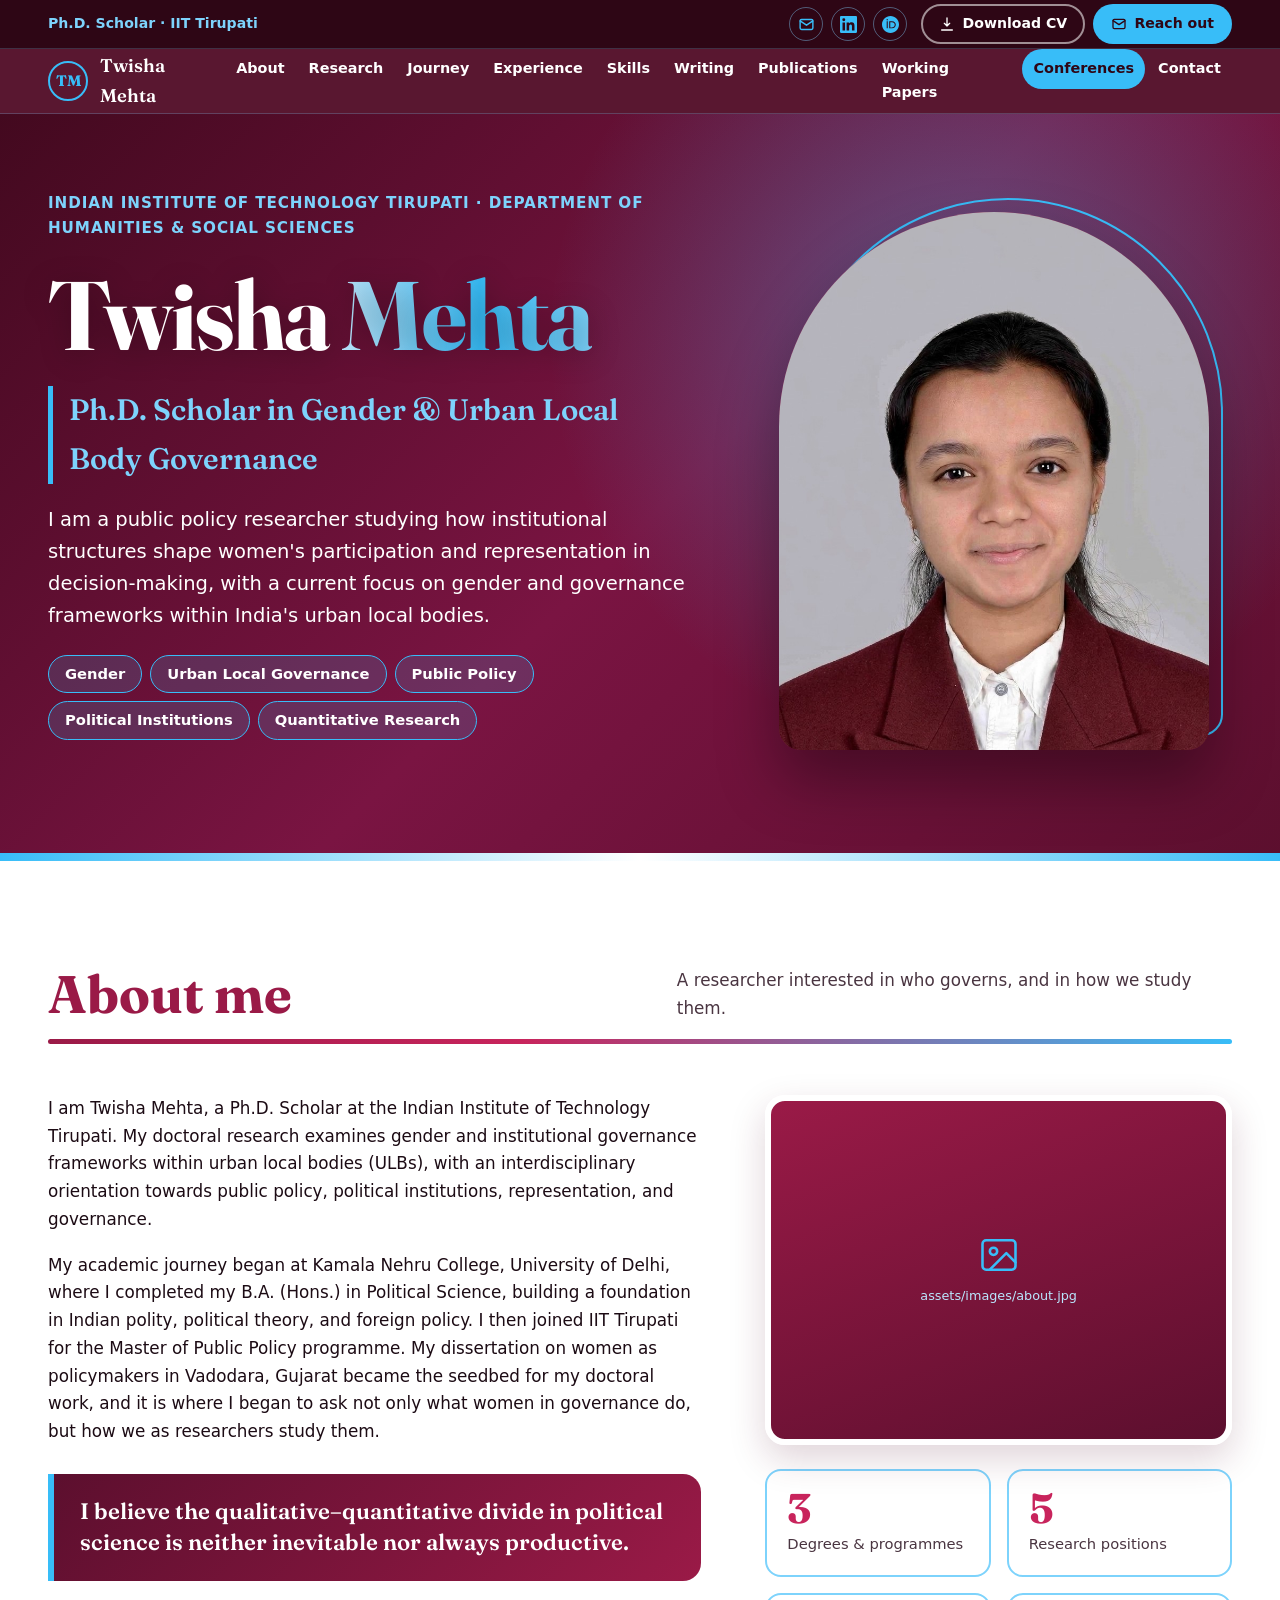
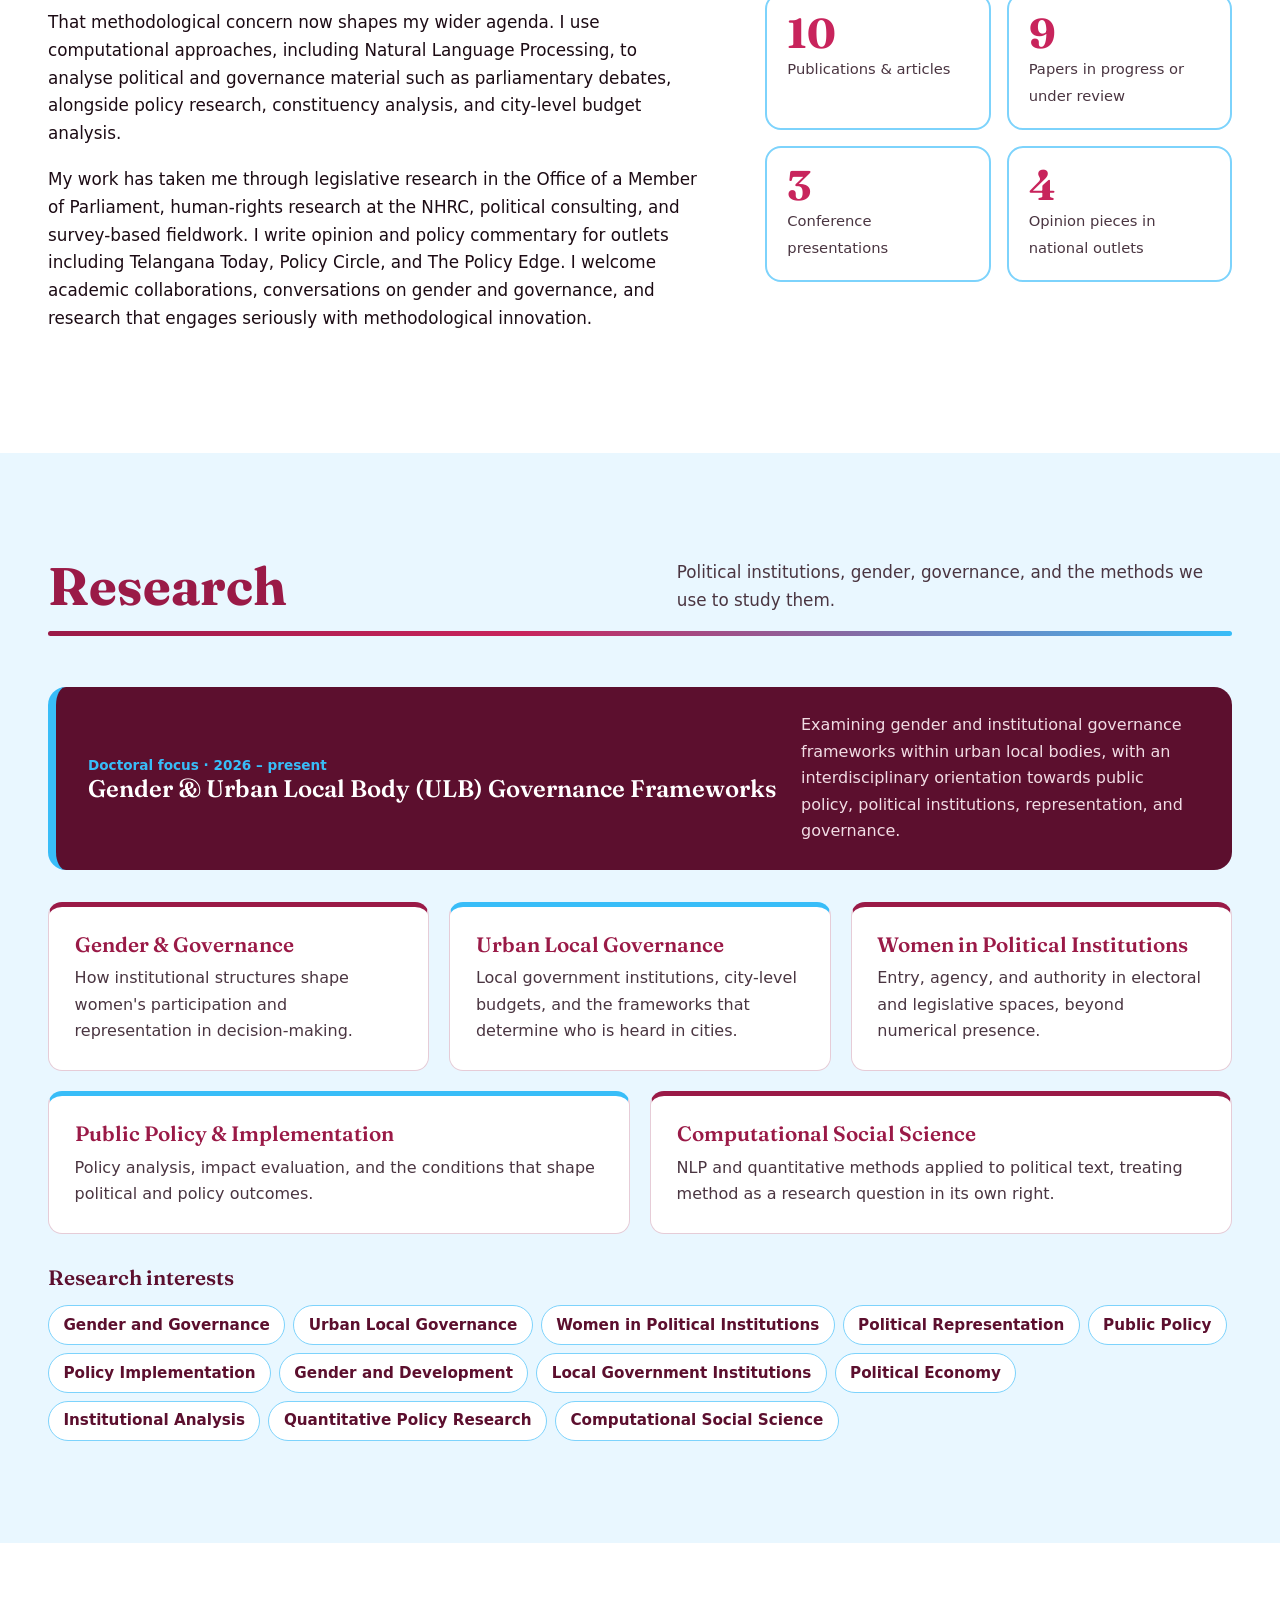
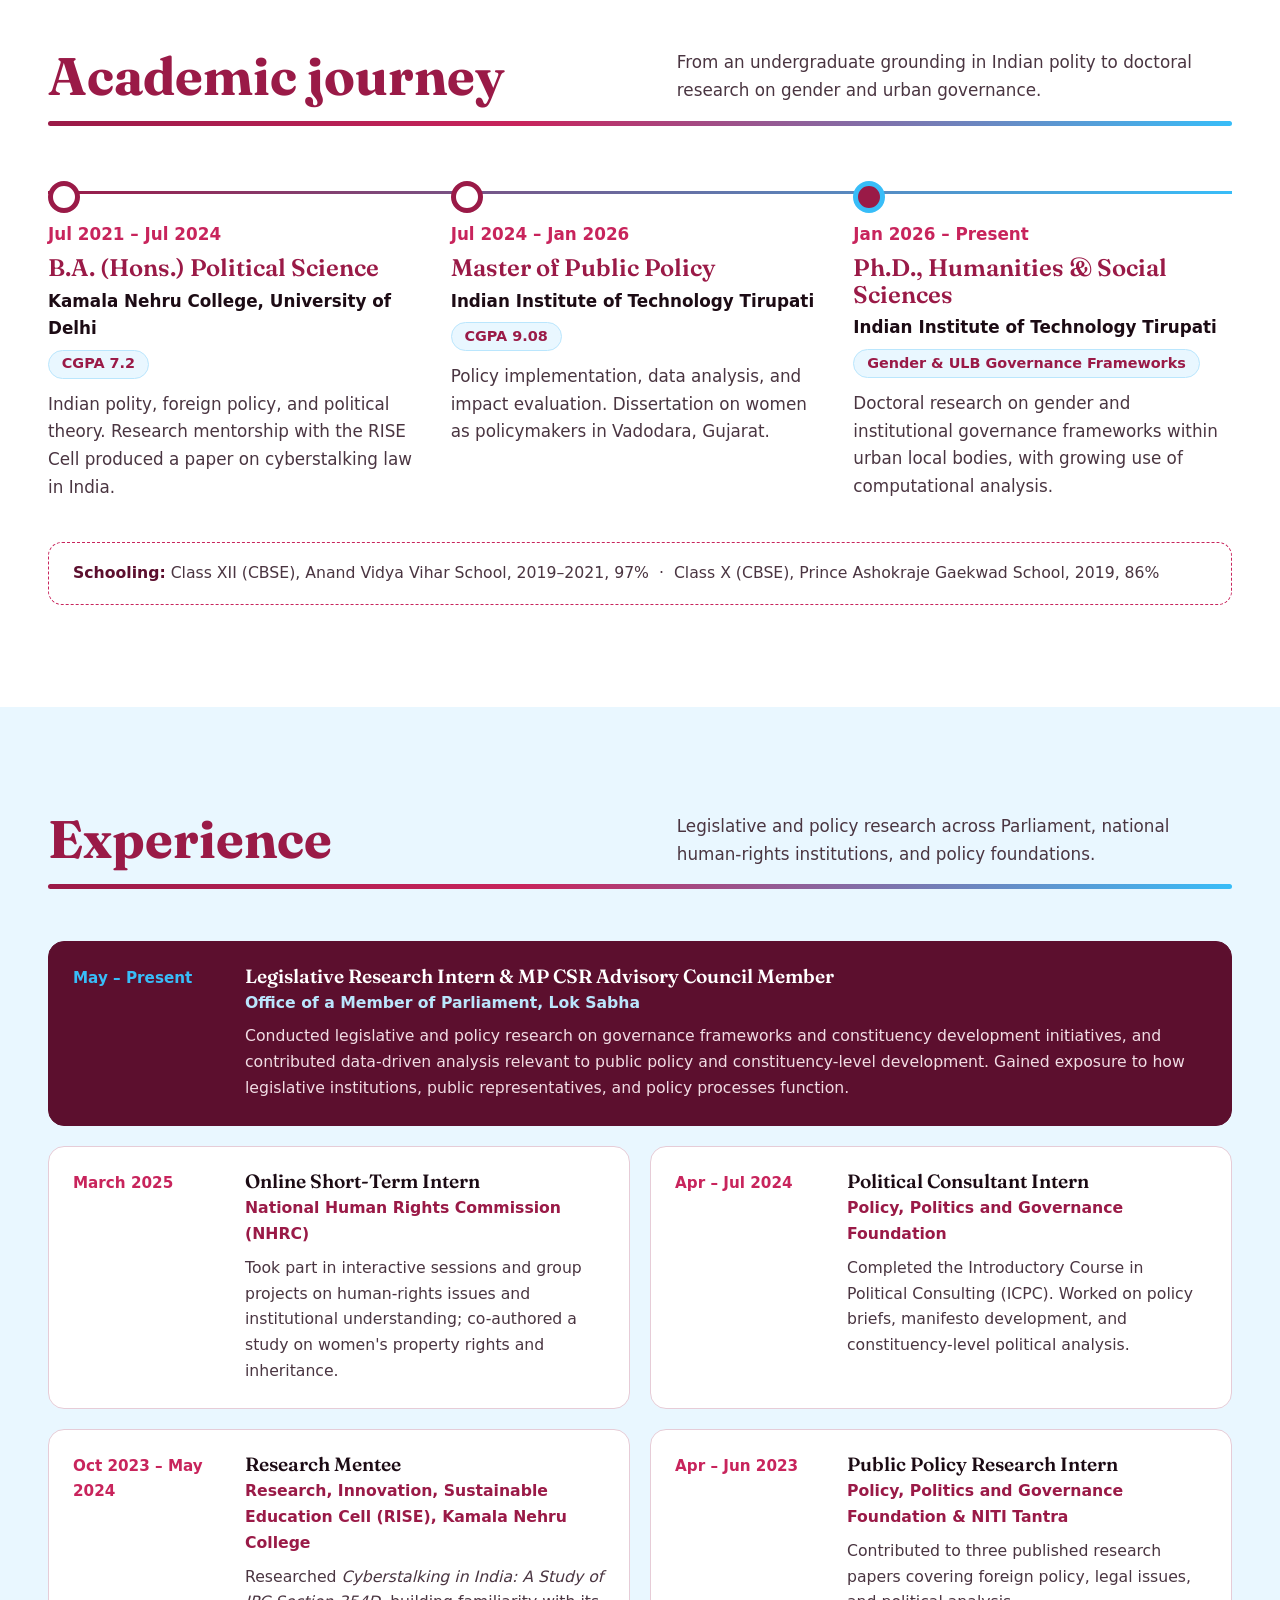
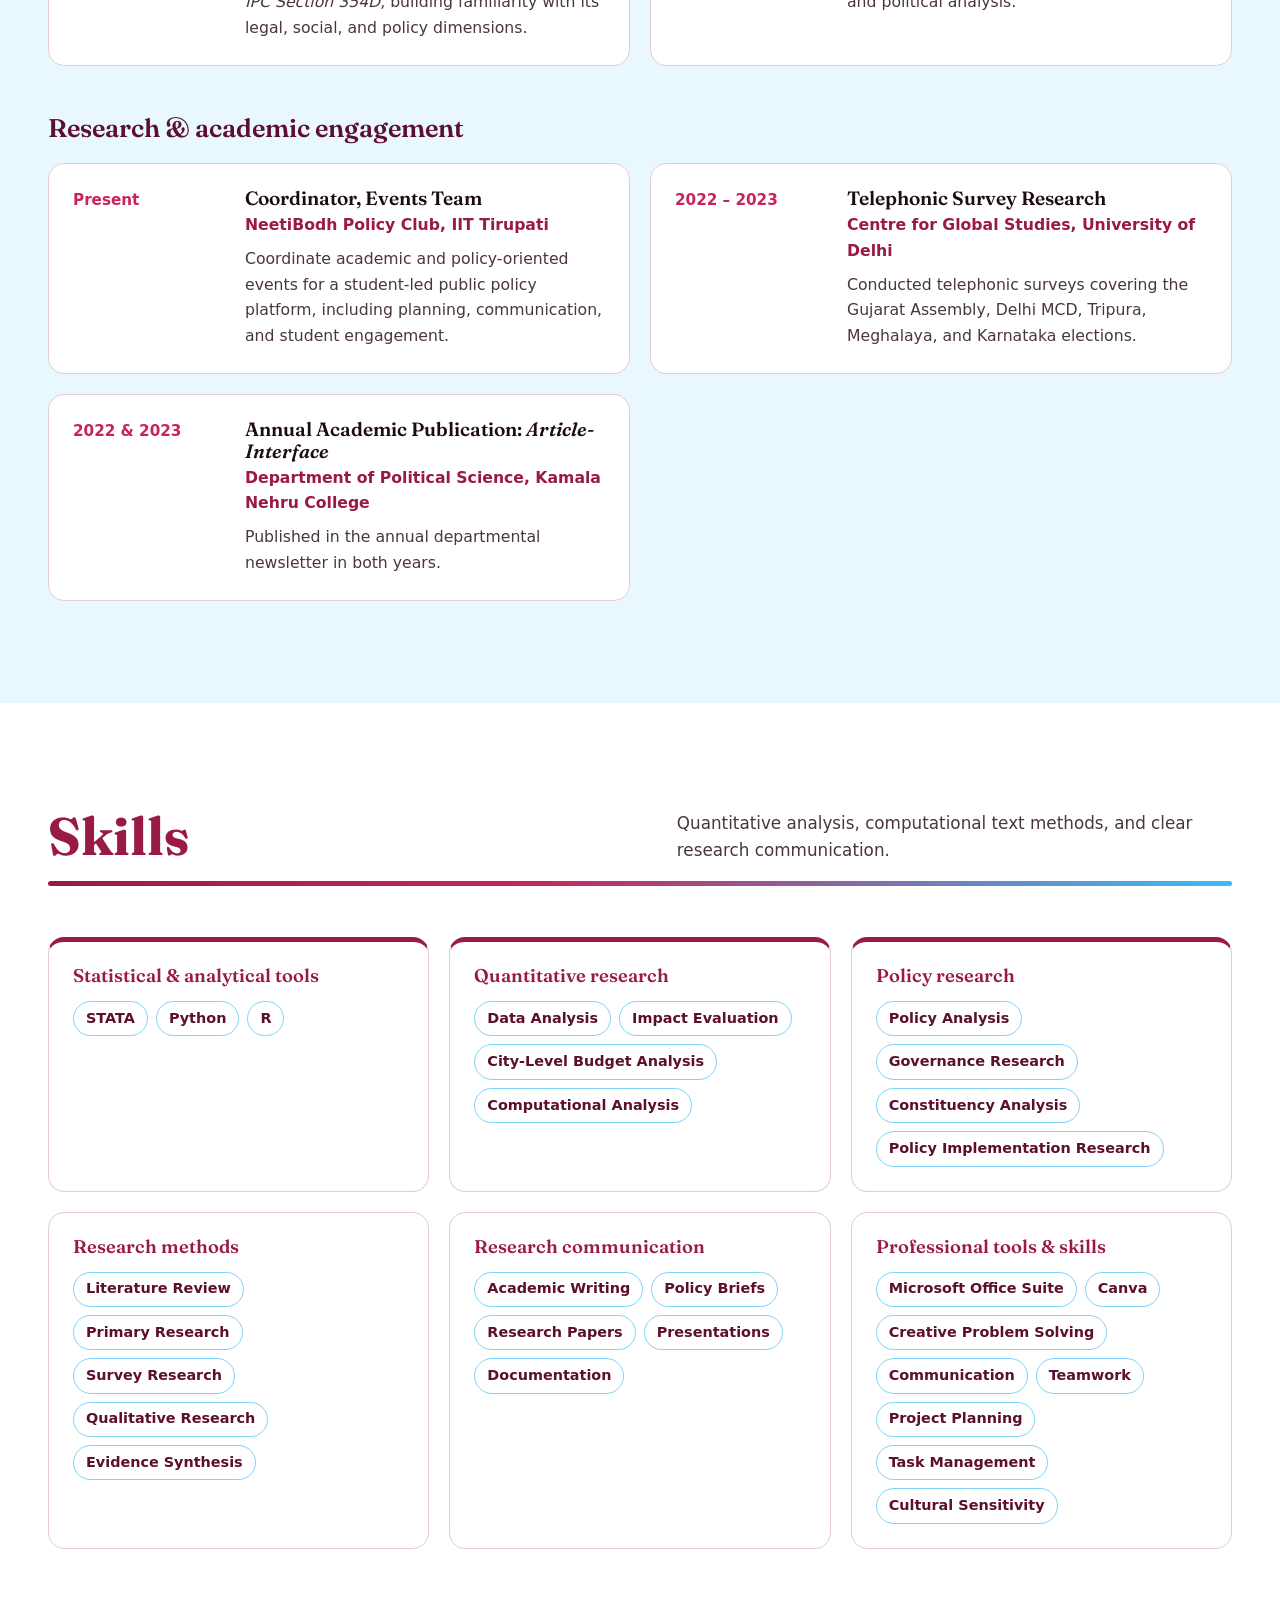
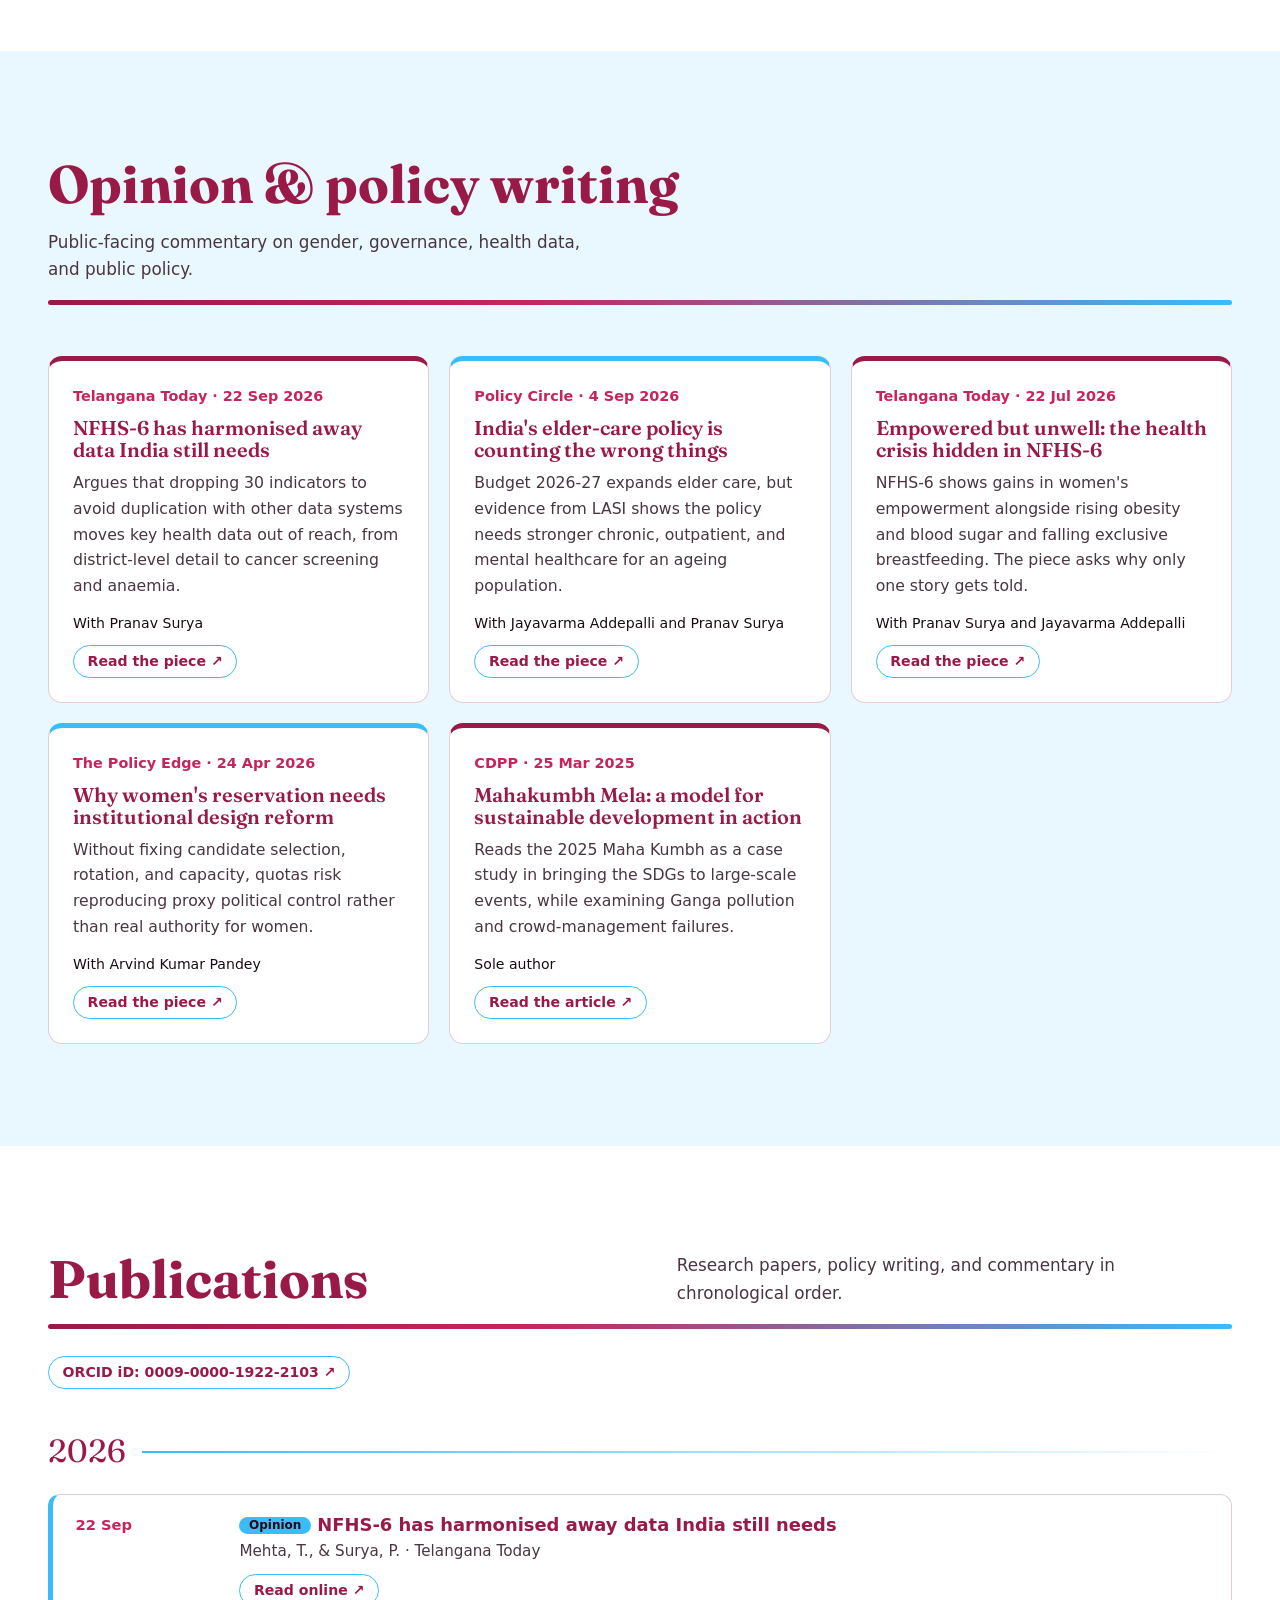
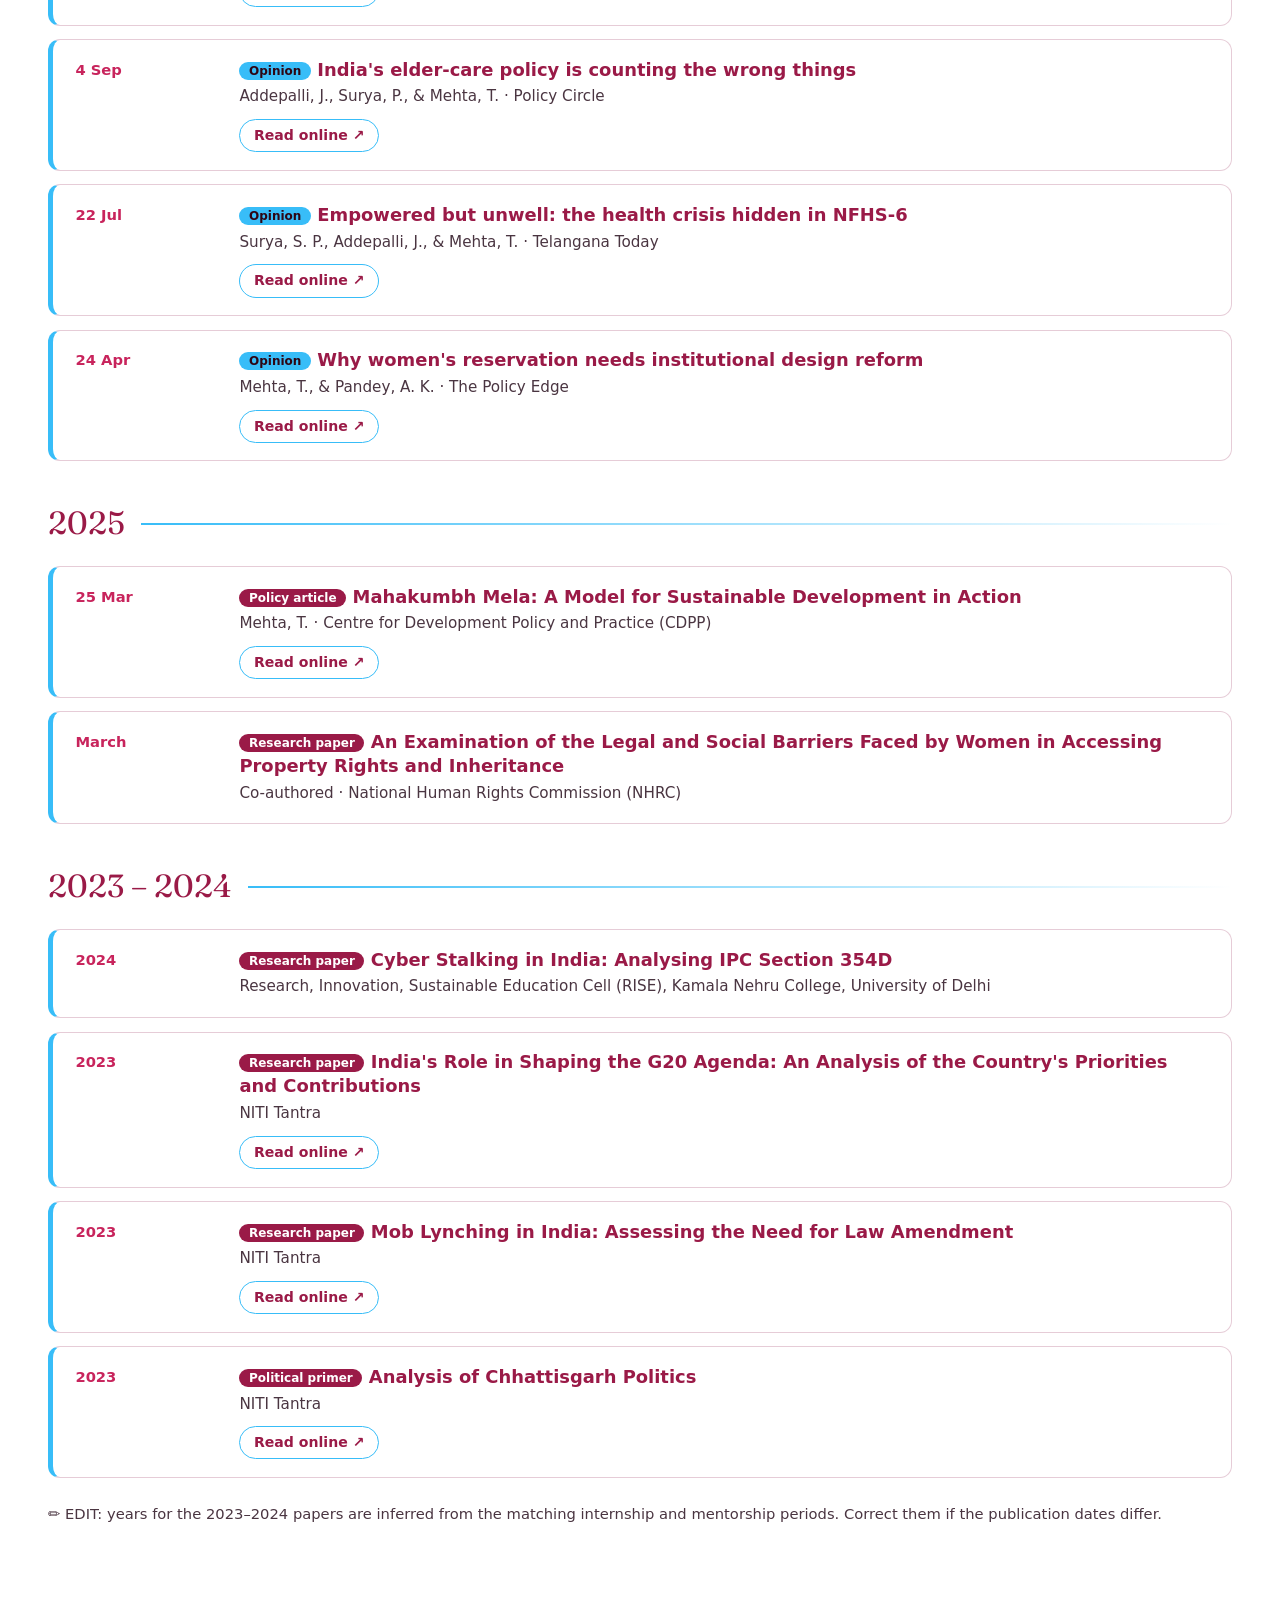
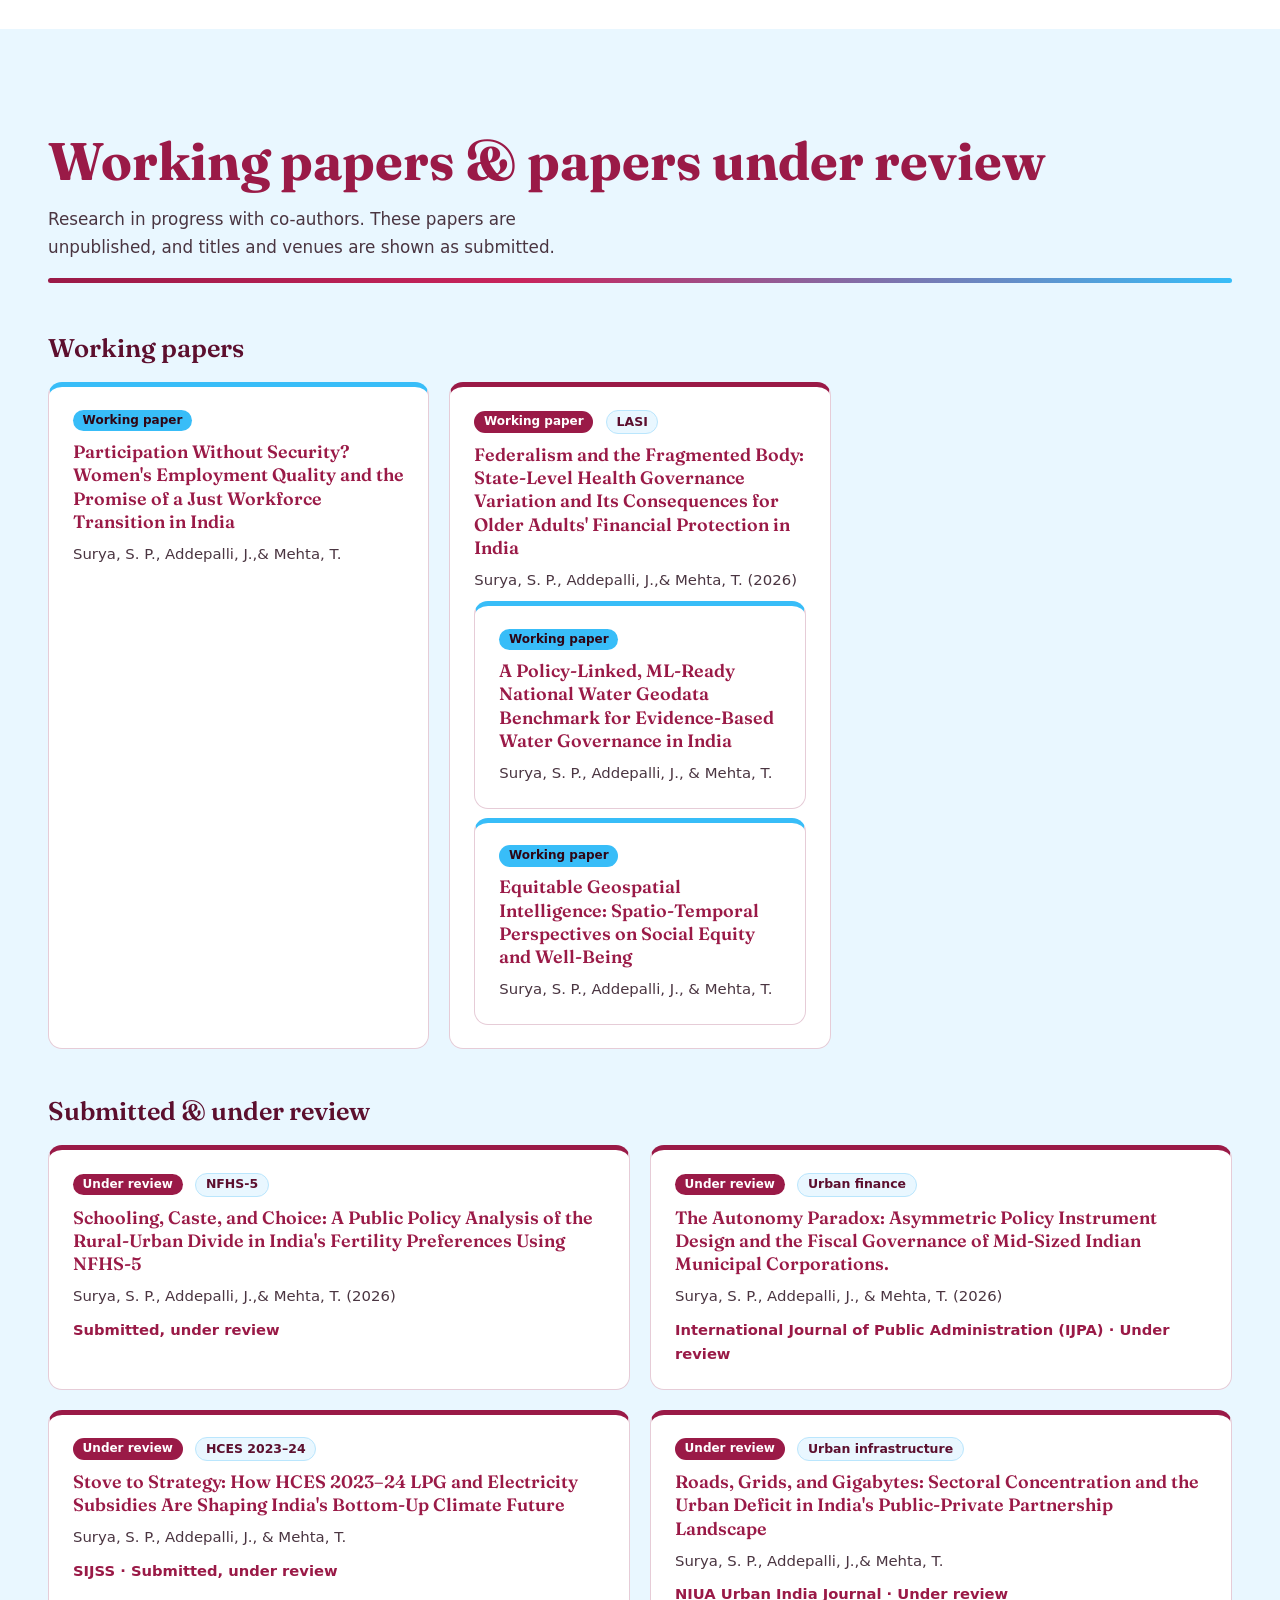
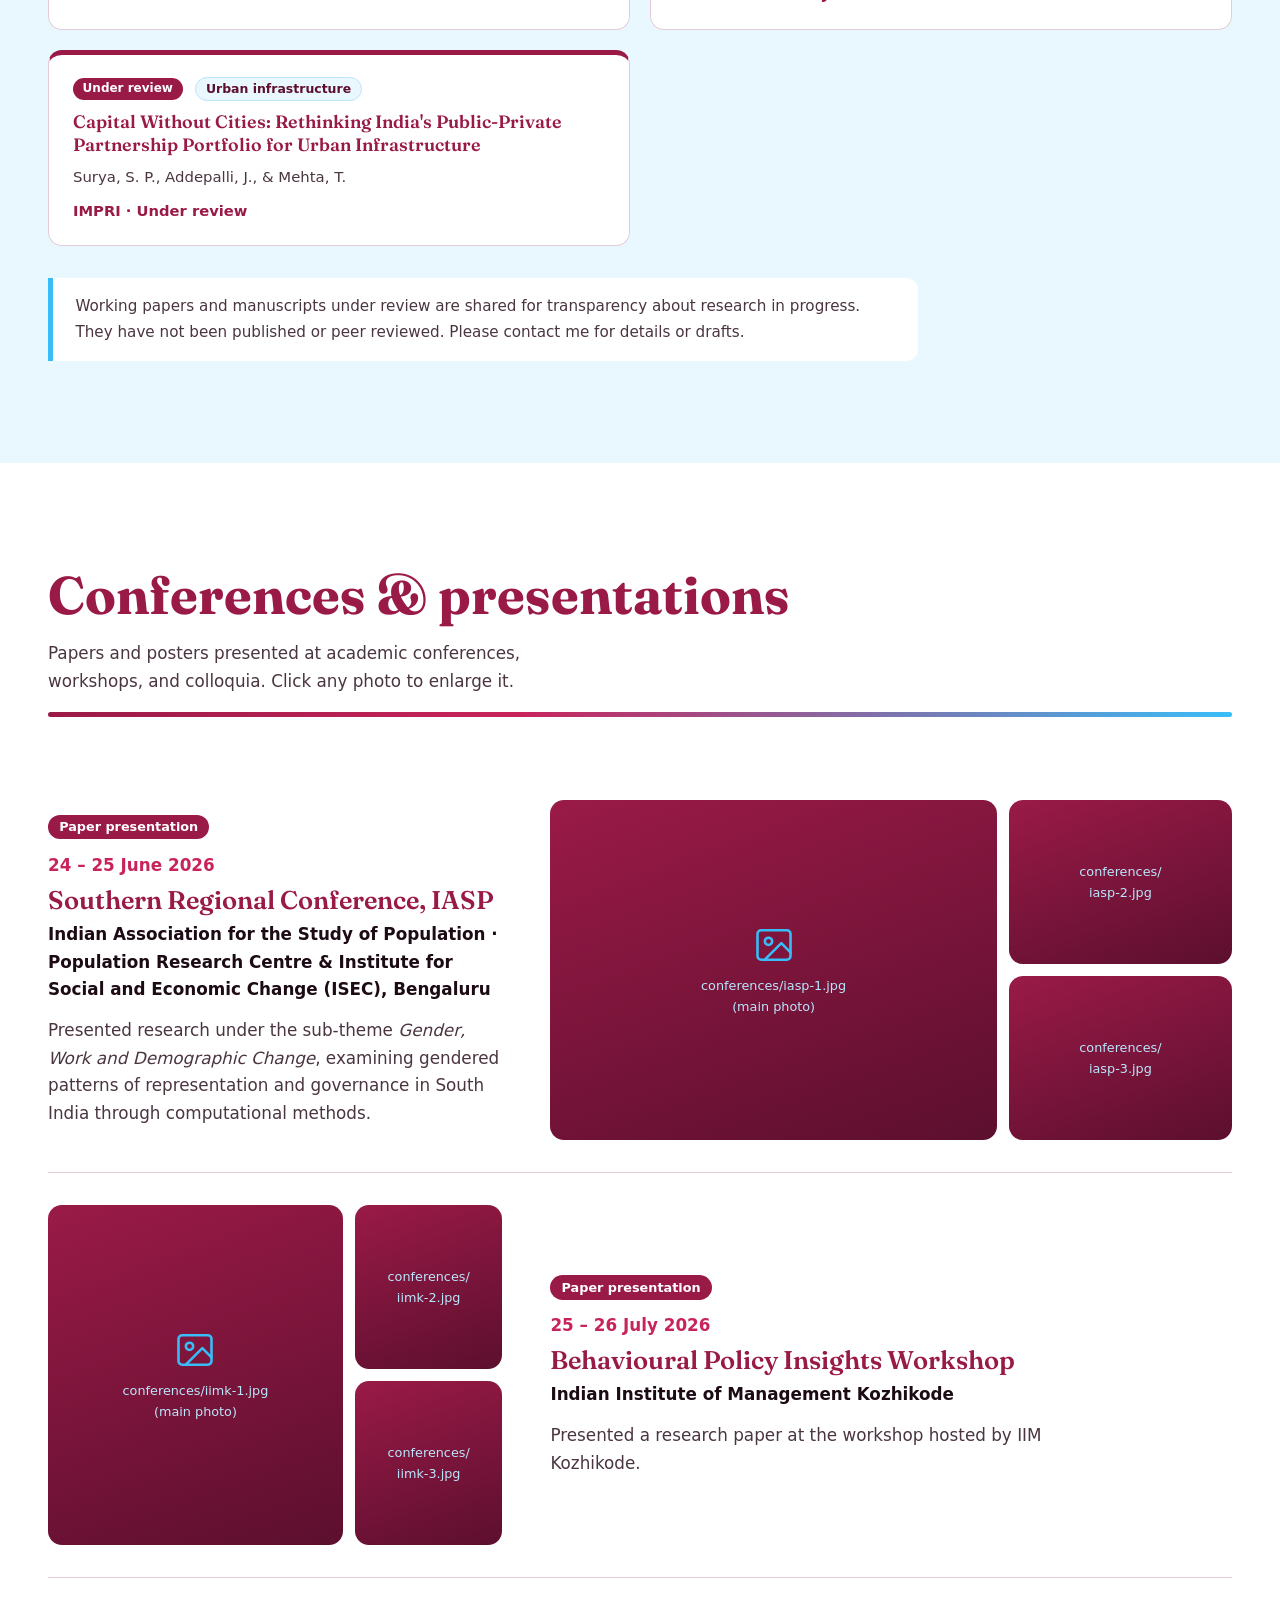
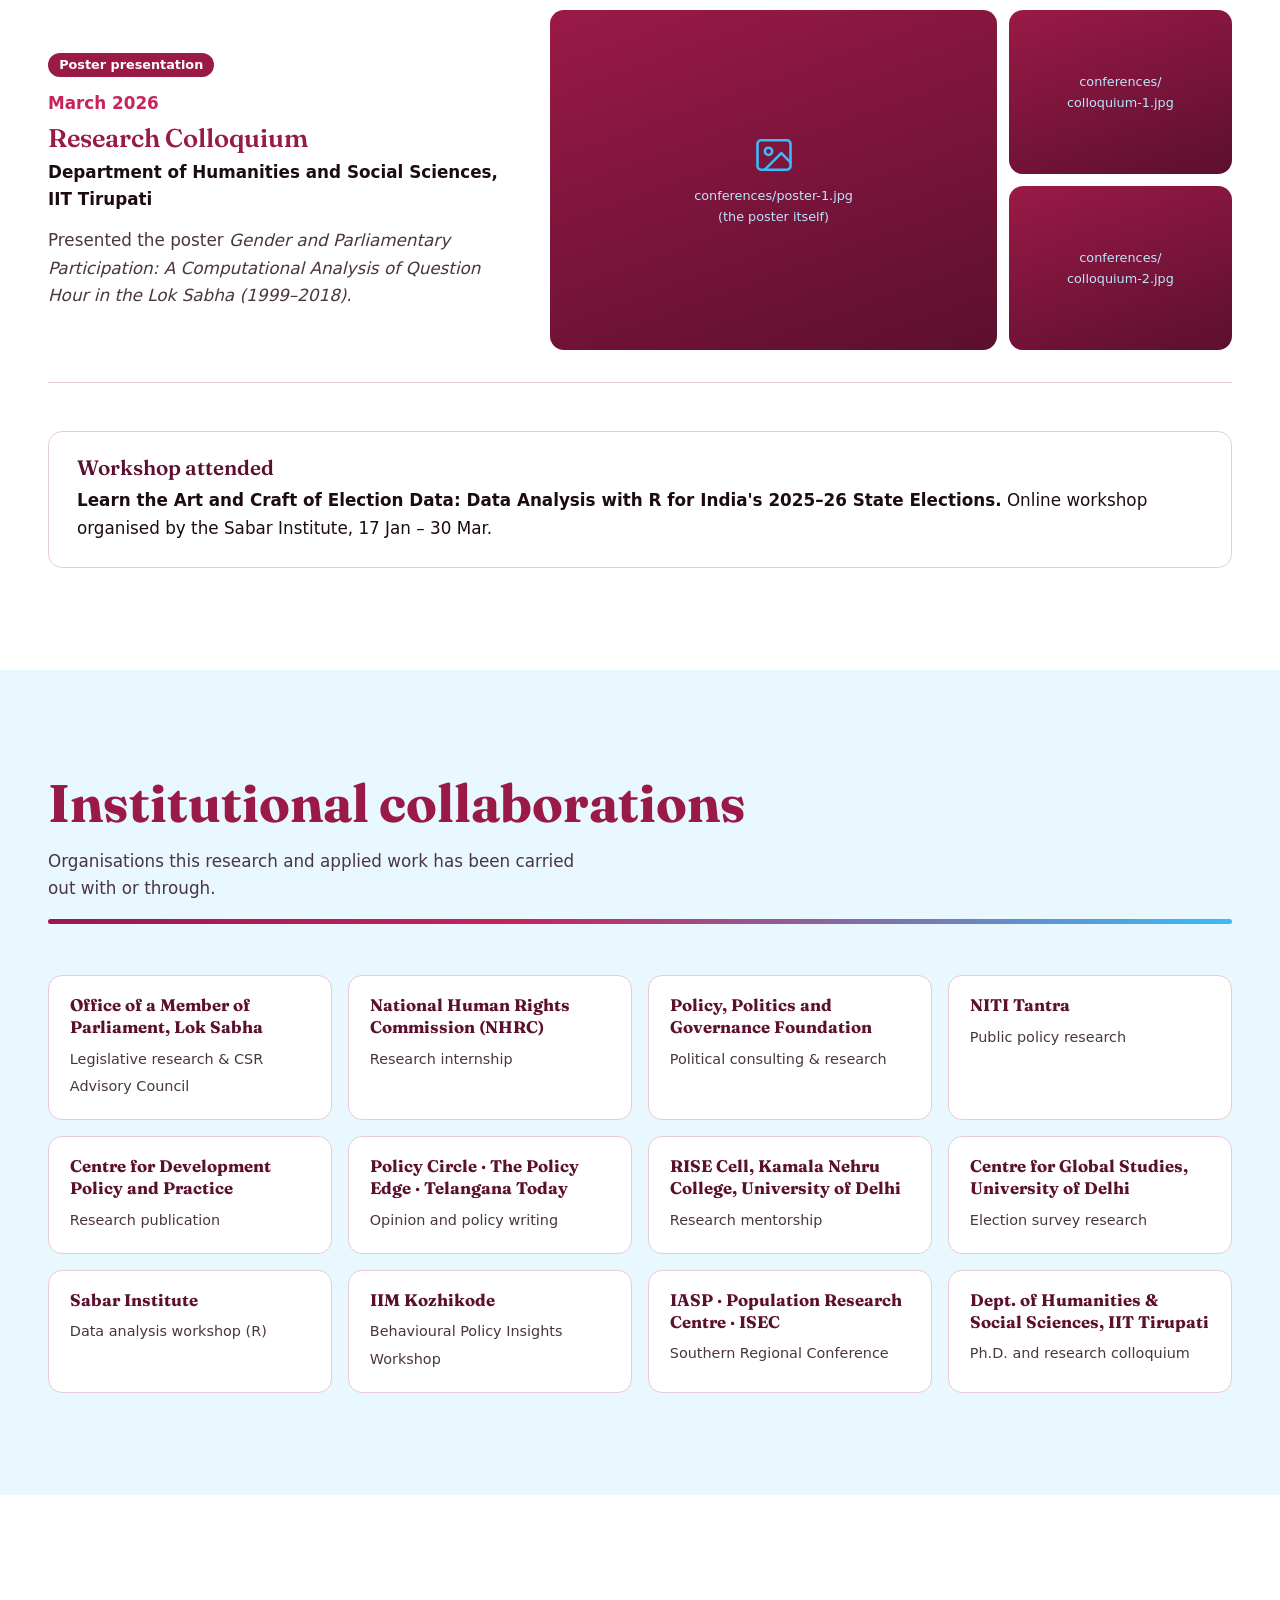
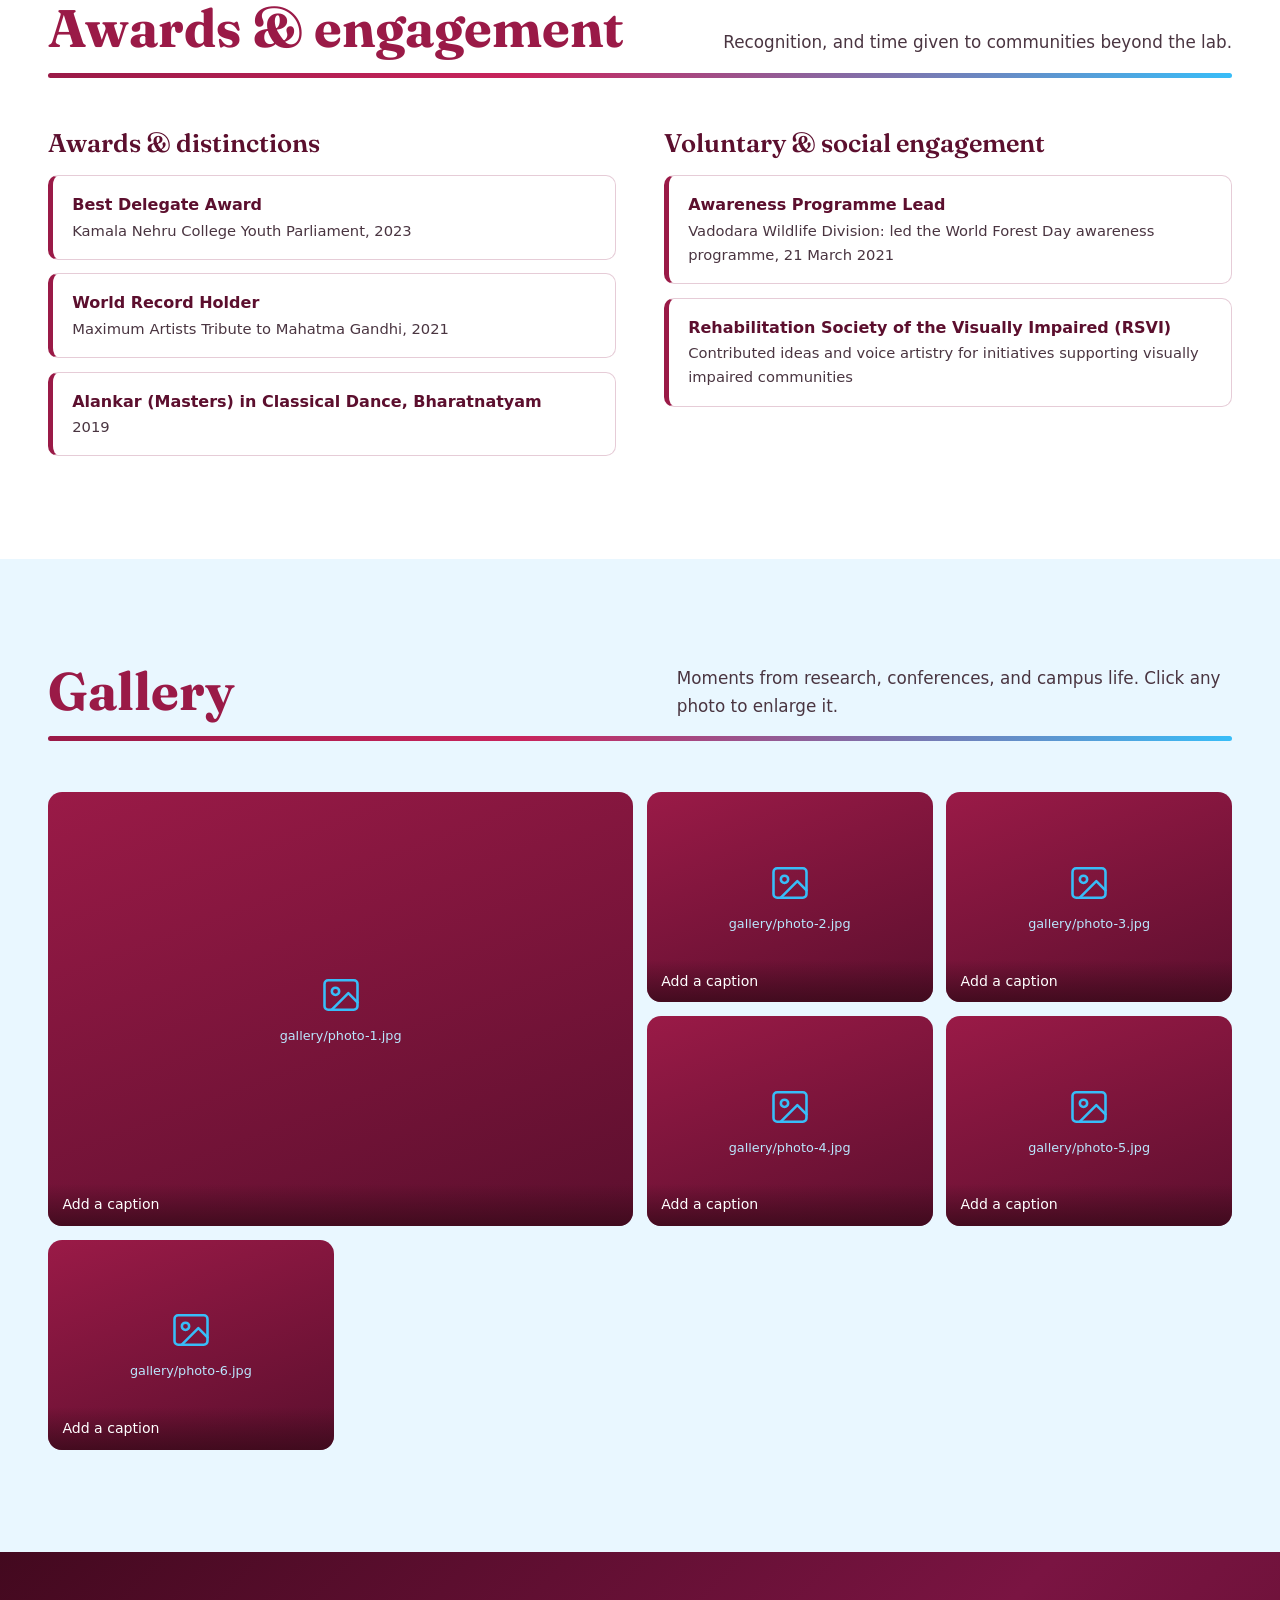
==== commit fef68486: "Update index.html" ====
--- a/index.html
+++ b/index.html
@@ -474,14 +474,14 @@
         <p>Indian polity, foreign policy, and political theory. Research mentorship with the RISE Cell produced a paper on cyberstalking law in India.</p>
       </div>
       <div class="step">
-        <div class="yr">Jul 2024 – Present</div>
+        <div class="yr">Jul 2024 – Jan 2026</div>
         <h3>Master of Public Policy</h3>
         <div class="inst">Indian Institute of Technology Tirupati</div>
         <div class="grade">CGPA 9.08</div>
         <p>Policy implementation, data analysis, and impact evaluation. Dissertation on women as policymakers in Vadodara, Gujarat.</p>
       </div>
       <div class="step">
-        <div class="yr">2026 – Present</div>
+        <div class="yr">Jan 2026 – Present</div>
         <h3>Ph.D., Humanities &amp; Social Sciences</h3>
         <div class="inst">Indian Institute of Technology Tirupati</div>
         <div class="grade">Gender &amp; ULB Governance Frameworks</div>
@@ -504,7 +504,7 @@
       </div>
       -->
       <div class="job now wide">
-        <div class="when">May – Jun 2025</div>
+        <div class="when">May – Present </div>
         <div><h3>Legislative Research Intern &amp; MP CSR Advisory Council Member</h3><div class="org">Office of a Member of Parliament, Lok Sabha</div><p>Conducted legislative and policy research on governance frameworks and constituency development initiatives, and contributed data-driven analysis relevant to public policy and constituency-level development. Gained exposure to how legislative institutions, public representatives, and policy processes function.</p></div>
       </div>
       <div class="job">
@@ -703,7 +703,7 @@
       <div>
         <h3><span class="badge">Research paper</span>India's Role in Shaping the G20 Agenda: An Analysis of the Country's Priorities and Contributions</h3>
         <div class="by">NITI Tantra</div>
-        <a class="lnk" href="PASTE-LINK-HERE" target="_blank" rel="noopener">Read online ↗</a>
+        <a class="lnk" href="https://nititantra.com/indias-role-in-shaping-the-g20-agenda-an-analysis-of-the-countrys-priorities-and-contributions/" target="_blank" rel="noopener">Read online ↗</a>
       </div>
     </div>
     <div class="pub">
@@ -711,7 +711,7 @@
       <div>
         <h3><span class="badge">Research paper</span>Mob Lynching in India: Assessing the Need for Law Amendment</h3>
         <div class="by">NITI Tantra</div>
-        <a class="lnk" href="PASTE-LINK-HERE" target="_blank" rel="noopener">Read online ↗</a>
+        <a class="lnk" href="https://nititantra.com/mob-lynching-in-india-assessing-the-need-for-law-amendment/" target="_blank" rel="noopener">Read online ↗</a>
       </div>
     </div>
     <div class="pub">
@@ -719,7 +719,7 @@
       <div>
         <h3><span class="badge">Political primer</span>Analysis of Chhattisgarh Politics</h3>
         <div class="by">NITI Tantra</div>
-        <a class="lnk" href="PASTE-LINK-HERE" target="_blank" rel="noopener">Read online ↗</a>
+        <a class="lnk" href="https://nititantra.com/analysis-of-chhattisgarh-politics/" target="_blank" rel="noopener">Read online ↗</a>
       </div>
     </div>
     <p class="pubnote">✏️ EDIT: years for the 2023–2024 papers are inferred from the matching internship and mentorship periods. Correct them if the publication dates differ.</p>
@@ -740,17 +740,22 @@
       <article class="wp">
         <div class="row"><span class="badge op">Working paper</span></div>
         <h4>Participation Without Security? Women's Employment Quality and the Promise of a Just Workforce Transition in India</h4>
-        <div class="by">Surya, S. P., &amp; Mehta, T.</div>
-      </article>
+        <div class="by">Surya, S. P., Addepalli, J.,&amp; Mehta, T.</div>
+      </article>
+      </article>
+      <article class="wp rev">
+        <div class="row"><span class="badge">Working paper</span><span class="tagd">LASI</span></div>
+        <h4>Federalism and the Fragmented Body: State-Level Health Governance Variation and Its Consequences for Older Adults' Financial Protection in India</h4>
+        <div class="by">Surya, S. P., Addepalli, J.,&amp; Mehta, T. (2026)</div>
       <article class="wp">
         <div class="row"><span class="badge op">Working paper</span></div>
         <h4>A Policy-Linked, ML-Ready National Water Geodata Benchmark for Evidence-Based Water Governance in India</h4>
-        <div class="by">Surya, S. P., &amp; Mehta, T.</div>
+        <div class="by">Surya, S. P., Addepalli, J., &amp; Mehta, T.</div>
       </article>
       <article class="wp">
         <div class="row"><span class="badge op">Working paper</span></div>
         <h4>Equitable Geospatial Intelligence: Spatio-Temporal Perspectives on Social Equity and Well-Being</h4>
-        <div class="by">Surya, S. P., &amp; Mehta, T.</div>
+        <div class="by">Surya, S. P., Addepalli, J., &amp; Mehta, T.</div>
       </article>
     </div>
 
@@ -759,37 +764,31 @@
       <article class="wp rev">
         <div class="row"><span class="badge">Under review</span><span class="tagd">NFHS-5</span></div>
         <h4>Schooling, Caste, and Choice: A Public Policy Analysis of the Rural-Urban Divide in India's Fertility Preferences Using NFHS-5</h4>
-        <div class="by">Surya, S. P., &amp; Mehta, T. (2026)</div>
+        <div class="by">Surya, S. P., Addepalli, J.,&amp; Mehta, T. (2026)</div>
         <div class="venue">Submitted, under review</div>
-      </article>
-      <article class="wp rev">
-        <div class="row"><span class="badge">Under review</span><span class="tagd">LASI</span></div>
-        <h4>Federalism and the Fragmented Body: State-Level Health Governance Variation and Its Consequences for Older Adults' Financial Protection in India</h4>
-        <div class="by">Surya, S. P., &amp; Mehta, T. (2026)</div>
-        <div class="venue">Submitted for review</div>
       </article>
       <article class="wp rev">
         <div class="row"><span class="badge">Under review</span><span class="tagd">Urban finance</span></div>
-        <h4>The Autonomy Paradox: Own-Source Revenue, Expenditure Discipline, and the Fiscal Sustainability of Ten Mid-Sized Indian Municipal Corporations</h4>
-        <div class="by">Surya, S. P., &amp; Mehta, T. (2026)</div>
-        <div class="venue">Journal of Policy Studies · Under review</div>
+        <h4>The Autonomy Paradox: Asymmetric Policy Instrument Design and the Fiscal Governance of Mid-Sized Indian Municipal Corporations.</h4>
+        <div class="by">Surya, S. P., Addepalli, J., &amp; Mehta, T. (2026)</div>
+        <div class="venue">International Journal of Public Administration (IJPA) · Under review</div>
       </article>
       <article class="wp rev">
         <div class="row"><span class="badge">Under review</span><span class="tagd">HCES 2023–24</span></div>
         <h4>Stove to Strategy: How HCES 2023–24 LPG and Electricity Subsidies Are Shaping India's Bottom-Up Climate Future</h4>
-        <div class="by">Surya, S. P., &amp; Mehta, T.</div>
+        <div class="by">Surya, S. P., Addepalli, J., &amp; Mehta, T.</div>
         <div class="venue">SIJSS · Submitted, under review</div>
       </article>
       <article class="wp rev">
         <div class="row"><span class="badge">Under review</span><span class="tagd">Urban infrastructure</span></div>
         <h4>Roads, Grids, and Gigabytes: Sectoral Concentration and the Urban Deficit in India's Public-Private Partnership Landscape</h4>
-        <div class="by">Surya, S. P., &amp; Mehta, T.</div>
+        <div class="by">Surya, S. P., Addepalli, J.,&amp; Mehta, T.</div>
         <div class="venue">NIUA Urban India Journal · Under review</div>
       </article>
       <article class="wp rev">
         <div class="row"><span class="badge">Under review</span><span class="tagd">Urban infrastructure</span></div>
         <h4>Capital Without Cities: Rethinking India's Public-Private Partnership Portfolio for Urban Infrastructure</h4>
-        <div class="by">Surya, S. P., &amp; Mehta, T.</div>
+        <div class="by">Surya, S. P., Addepalli, J., &amp; Mehta, T.</div>
         <div class="venue">IMPRI · Under review</div>
       </article>
     </div>
@@ -946,7 +945,7 @@
       </a>
       <a class="ccard" href="https://www.linkedin.com/in/twisha-mehta2103" target="_blank" rel="noopener">
         <span class="ic"><svg viewBox="0 0 24 24" fill="currentColor" aria-hidden="true"><path d="M20.45 20.45h-3.56v-5.57c0-1.33-.03-3.04-1.85-3.04-1.86 0-2.14 1.45-2.14 2.94v5.67H9.35V9h3.41v1.56h.05c.48-.9 1.64-1.85 3.37-1.85 3.6 0 4.27 2.37 4.27 5.46v6.28zM5.34 7.43a2.06 2.06 0 1 1 0-4.12 2.06 2.06 0 0 1 0 4.12zM7.12 20.45H3.56V9h3.56v11.45zM22.22 0H1.77C.79 0 0 .77 0 1.73v20.54C0 23.23.79 24 1.77 24h20.45c.98 0 1.78-.77 1.78-1.73V1.73C24 .77 23.2 0 22.22 0z"/></svg></span>
-        <span><small>LinkedIn</small><b>linkedin.com/in/twisha-mehta2103</b></span>
+        <span><small>LinkedIn</small></span>
       </a>
       <a class="ccard" href="https://orcid.org/0009-0000-1922-2103" target="_blank" rel="noopener">
         <span class="ic"><svg viewBox="0 0 24 24" fill="currentColor" aria-hidden="true"><path d="M12 0C5.372 0 0 5.372 0 12s5.372 12 12 12 12-5.372 12-12S18.628 0 12 0zM7.369 4.378c.525 0 .947.431.947.947s-.422.947-.947.947a.95.95 0 0 1-.947-.947c0-.525.422-.947.947-.947zm-.722 3.038h1.444v10.041H6.647V7.416zm3.562 0h3.9c3.712 0 5.344 2.653 5.344 5.025 0 2.578-2.016 5.025-5.325 5.025h-3.919V7.416zm1.444 1.303v7.444h2.297c3.272 0 4.022-2.484 4.022-3.722 0-2.016-1.284-3.722-4.097-3.722h-2.222z"/></svg></span>
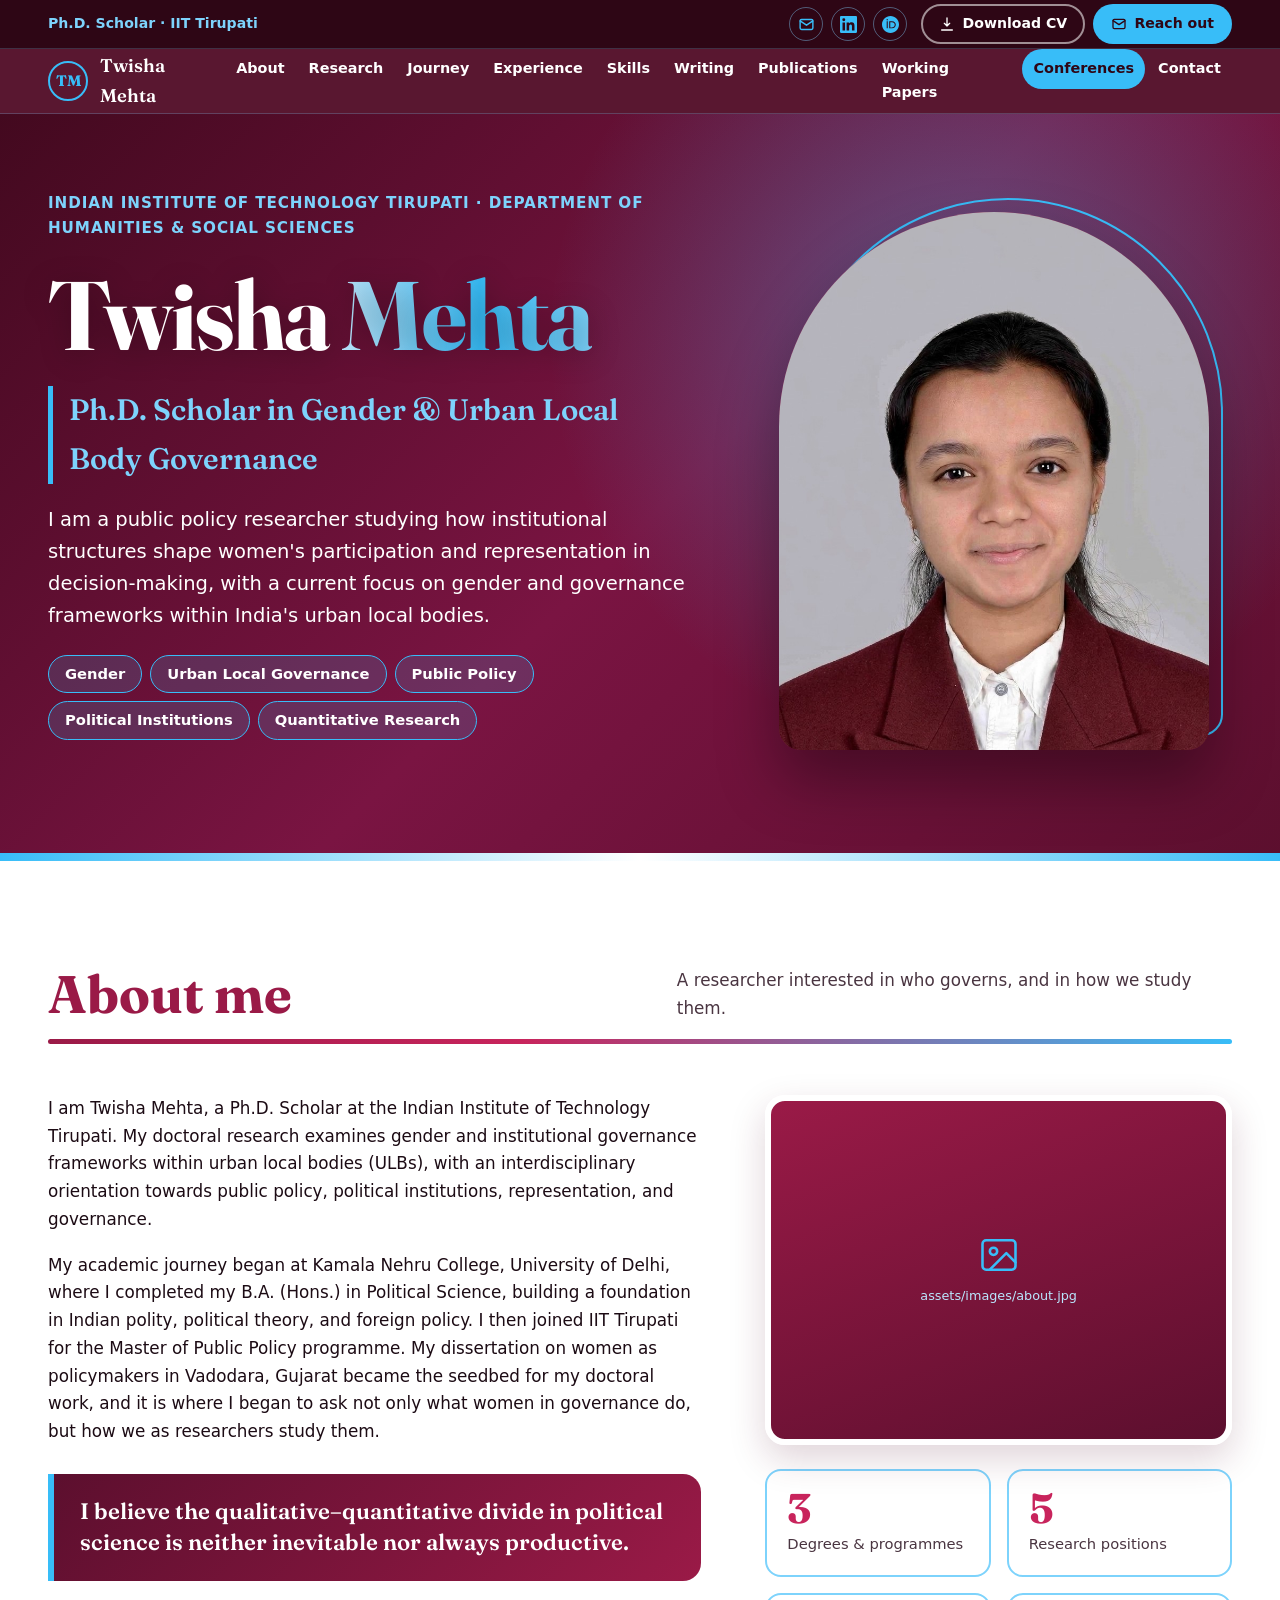
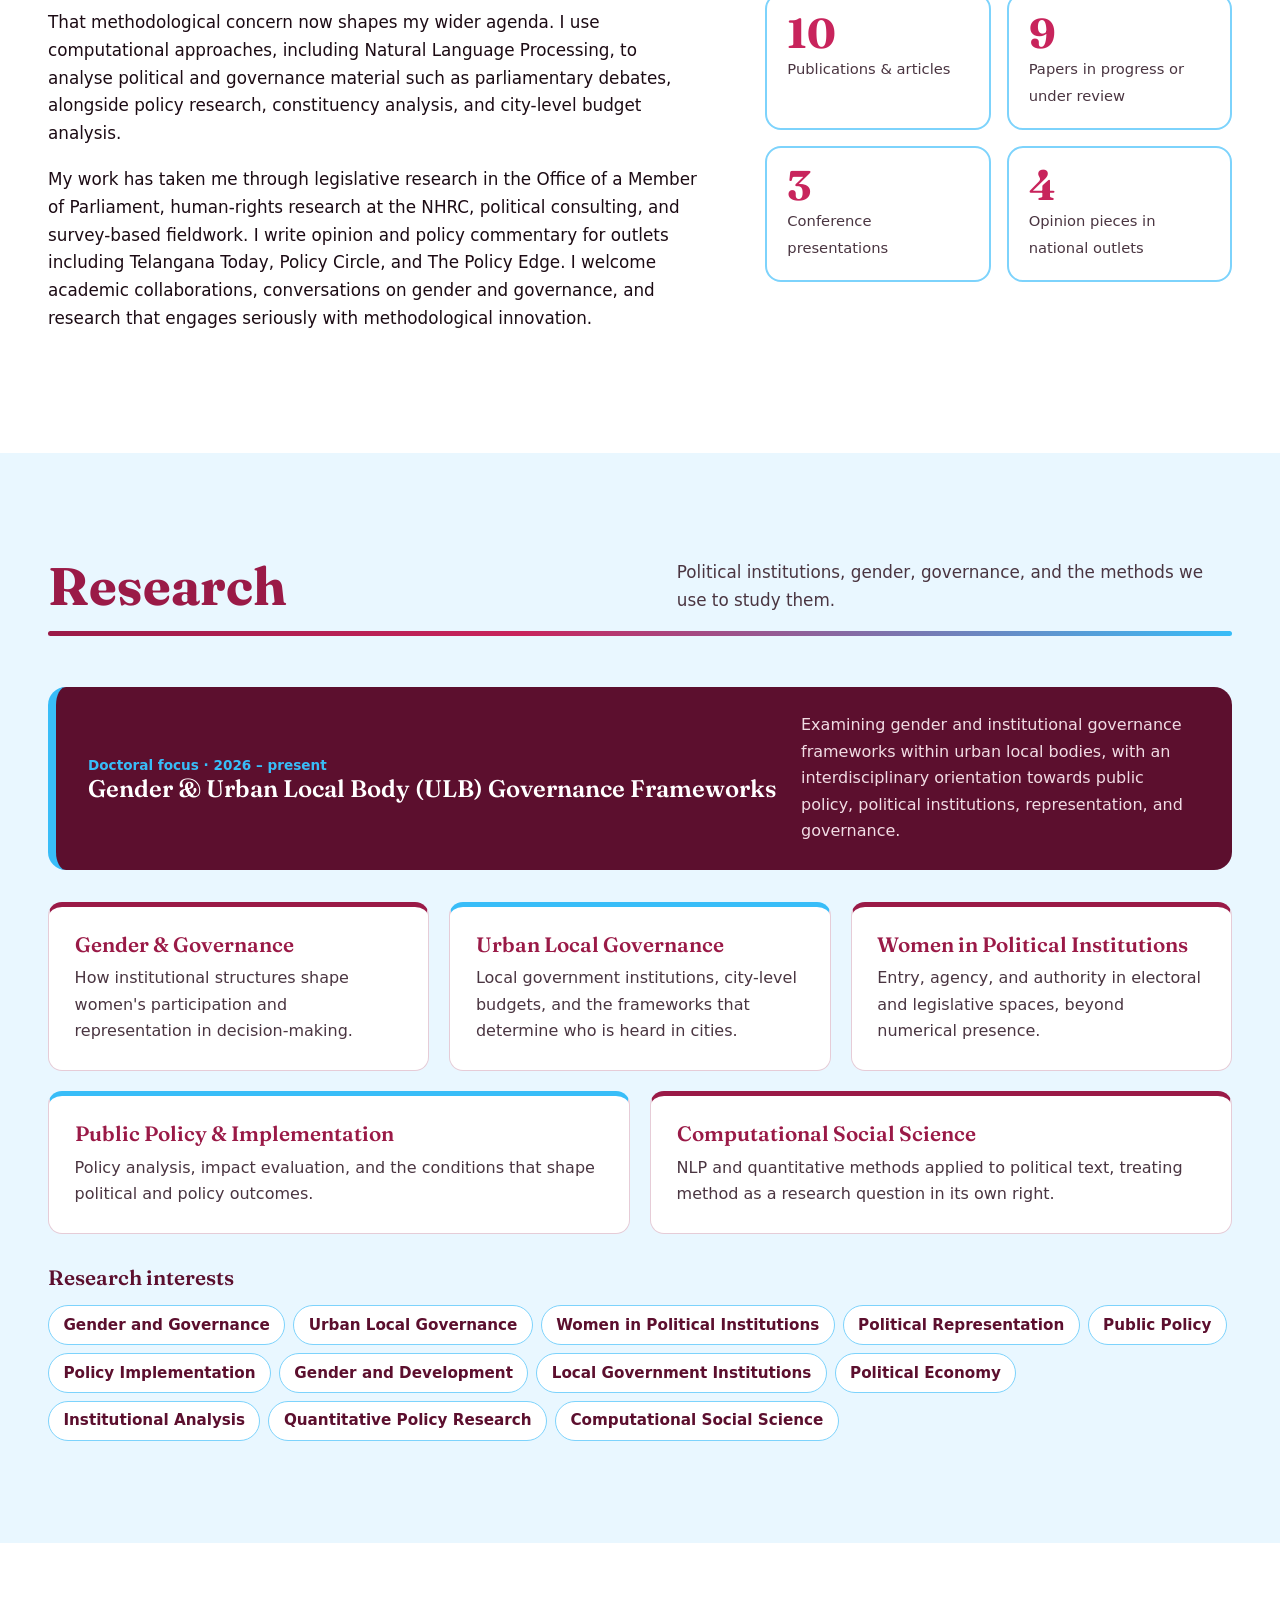
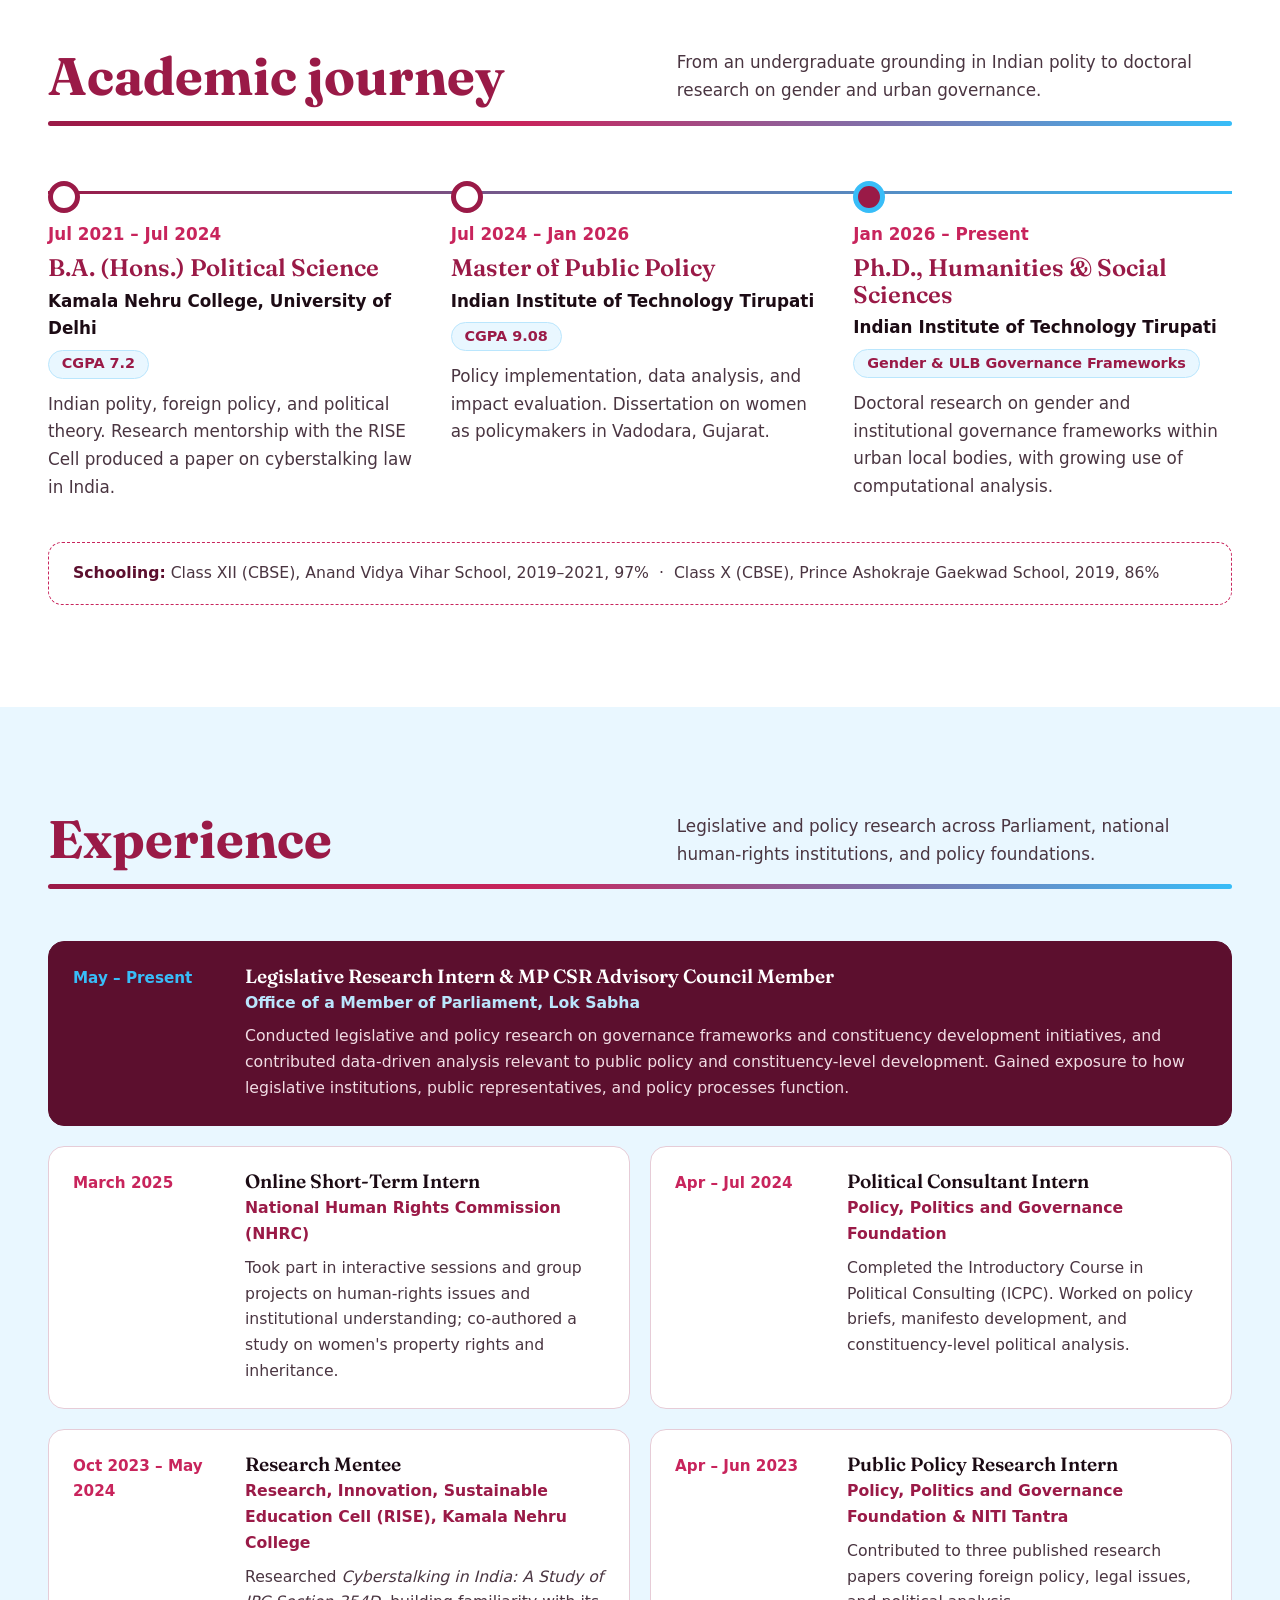
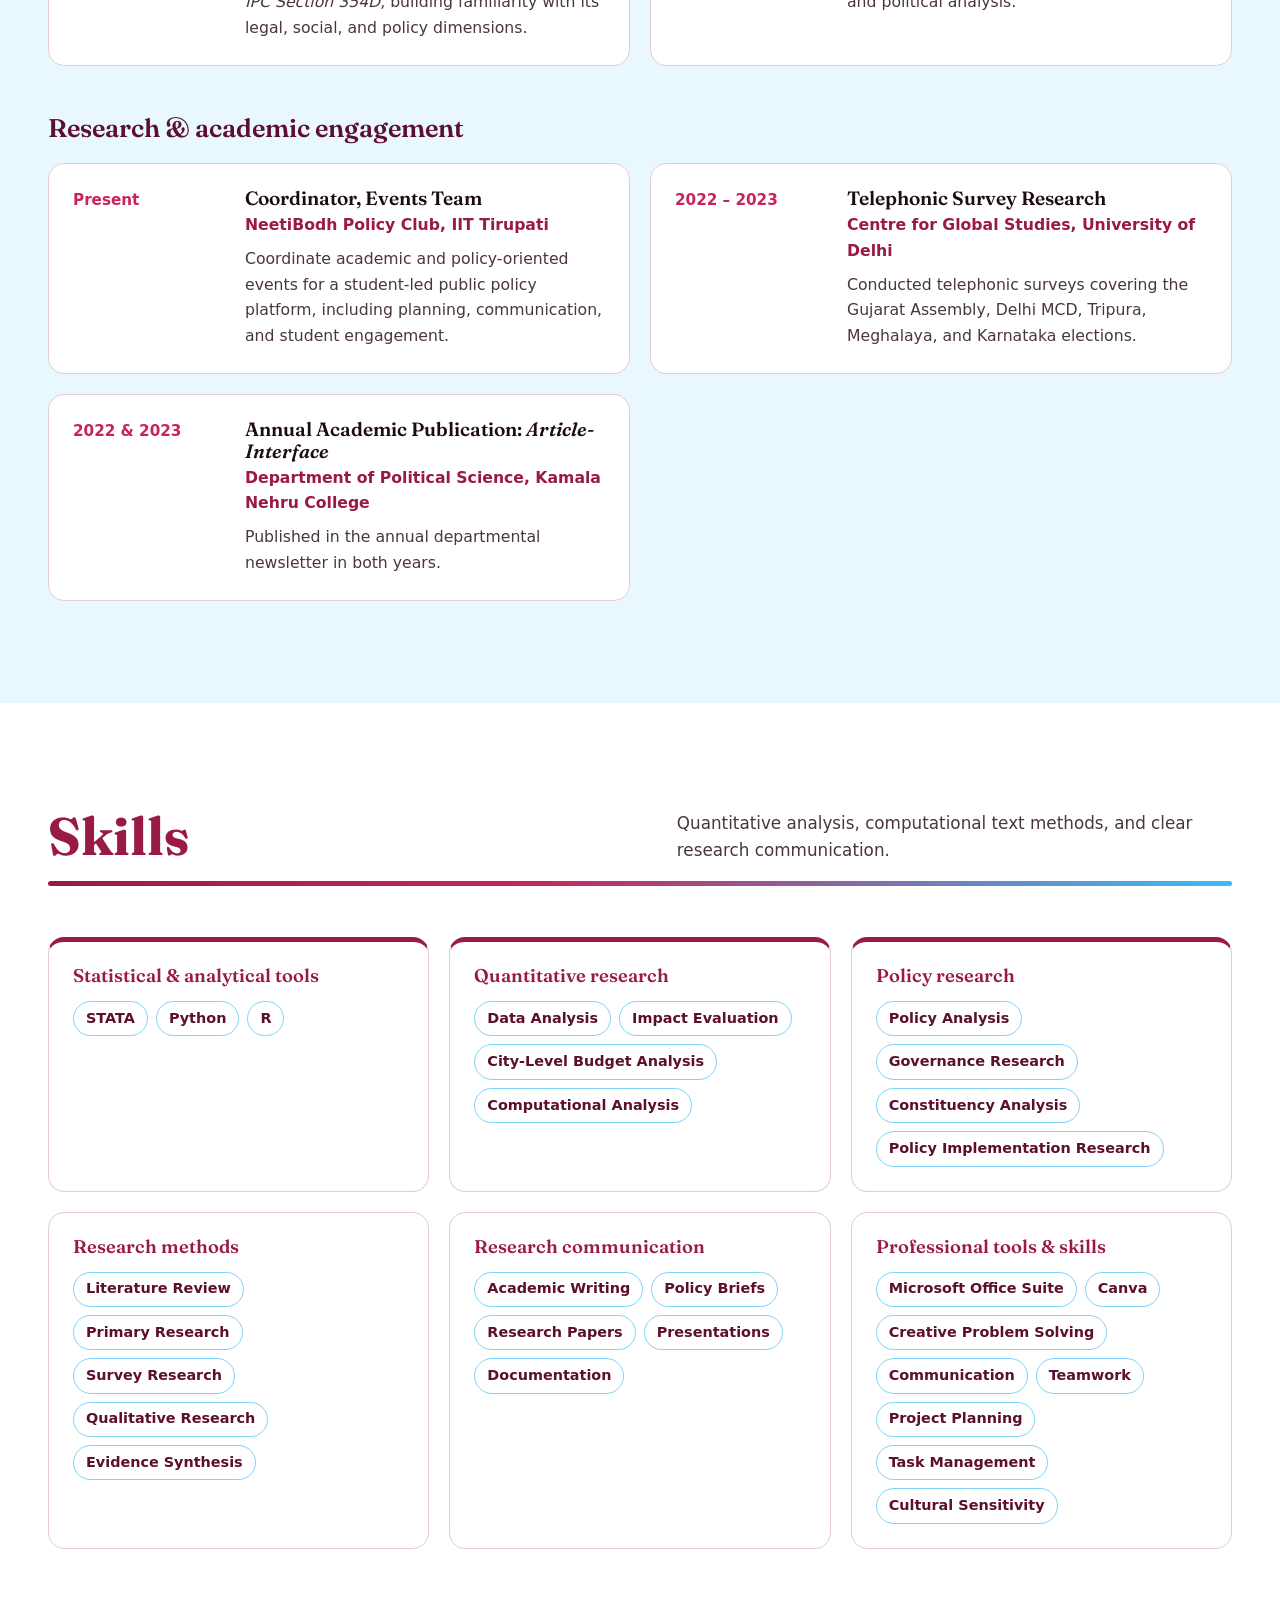
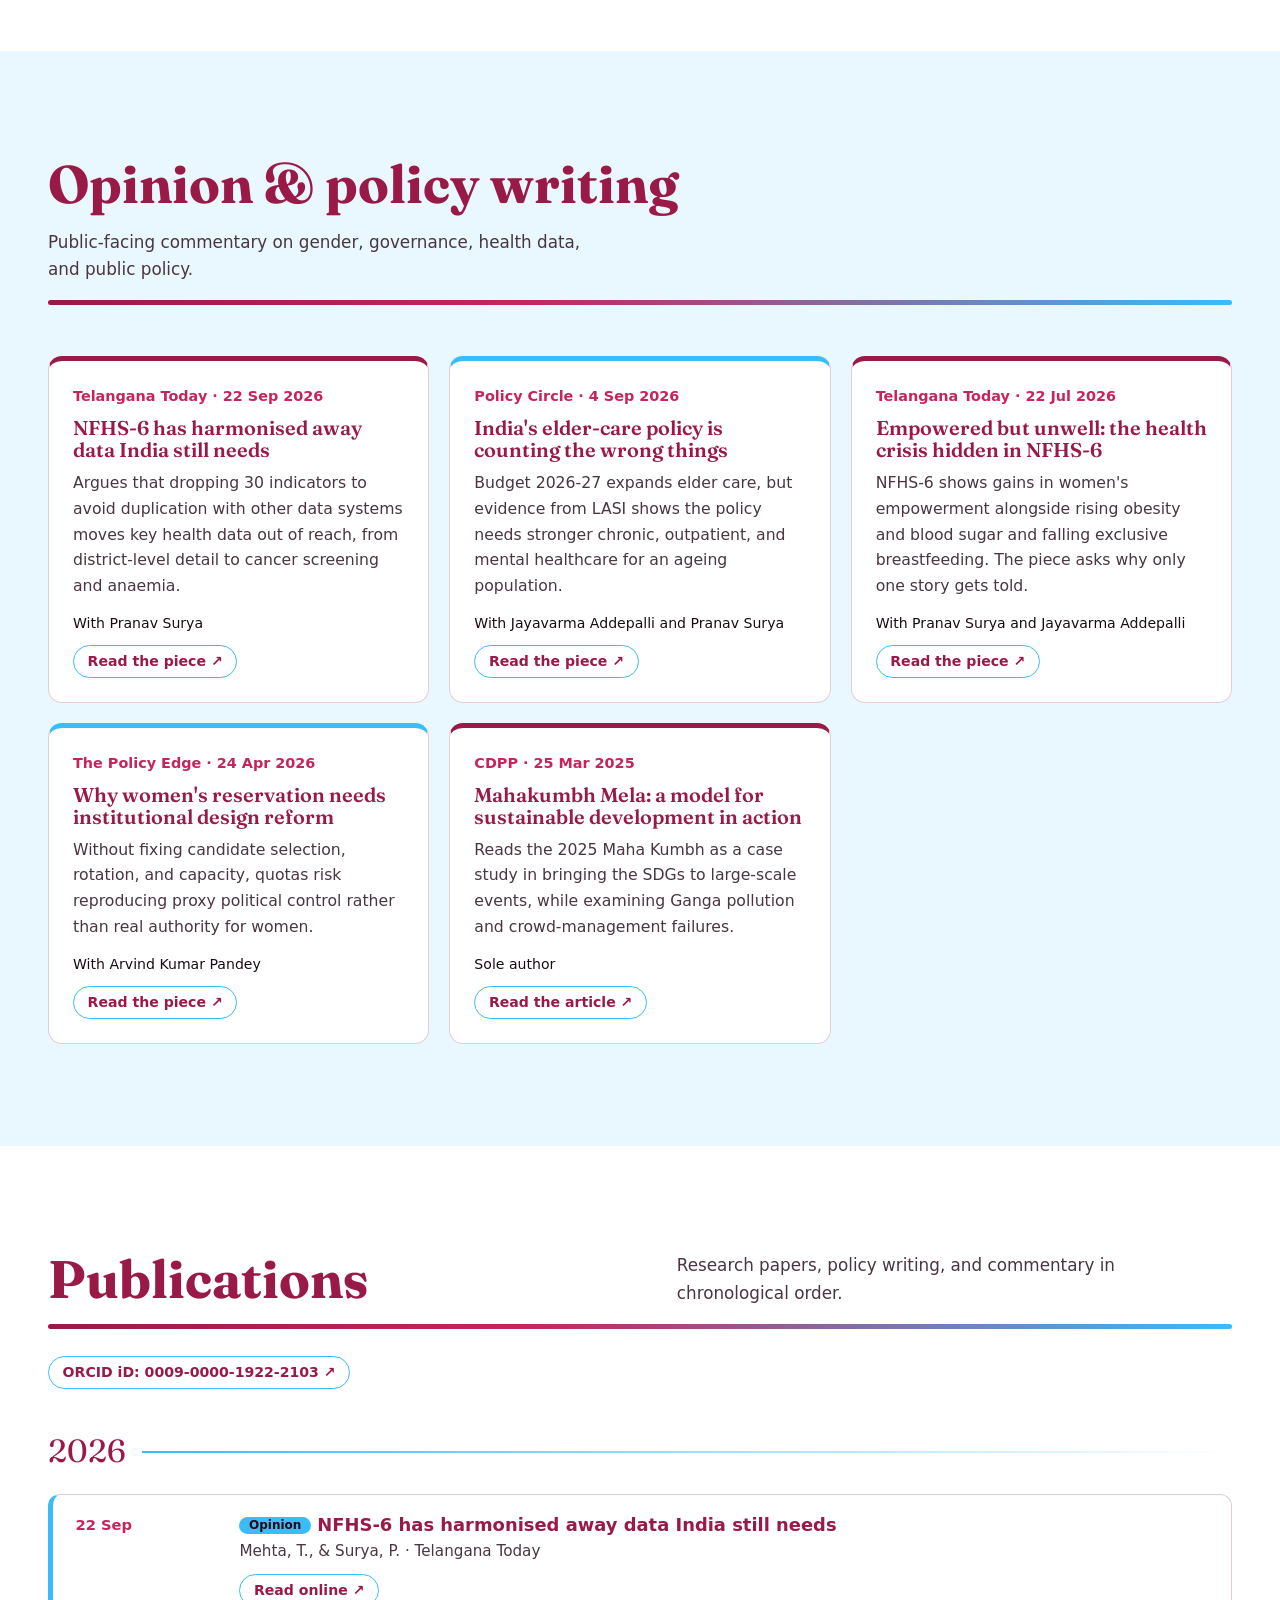
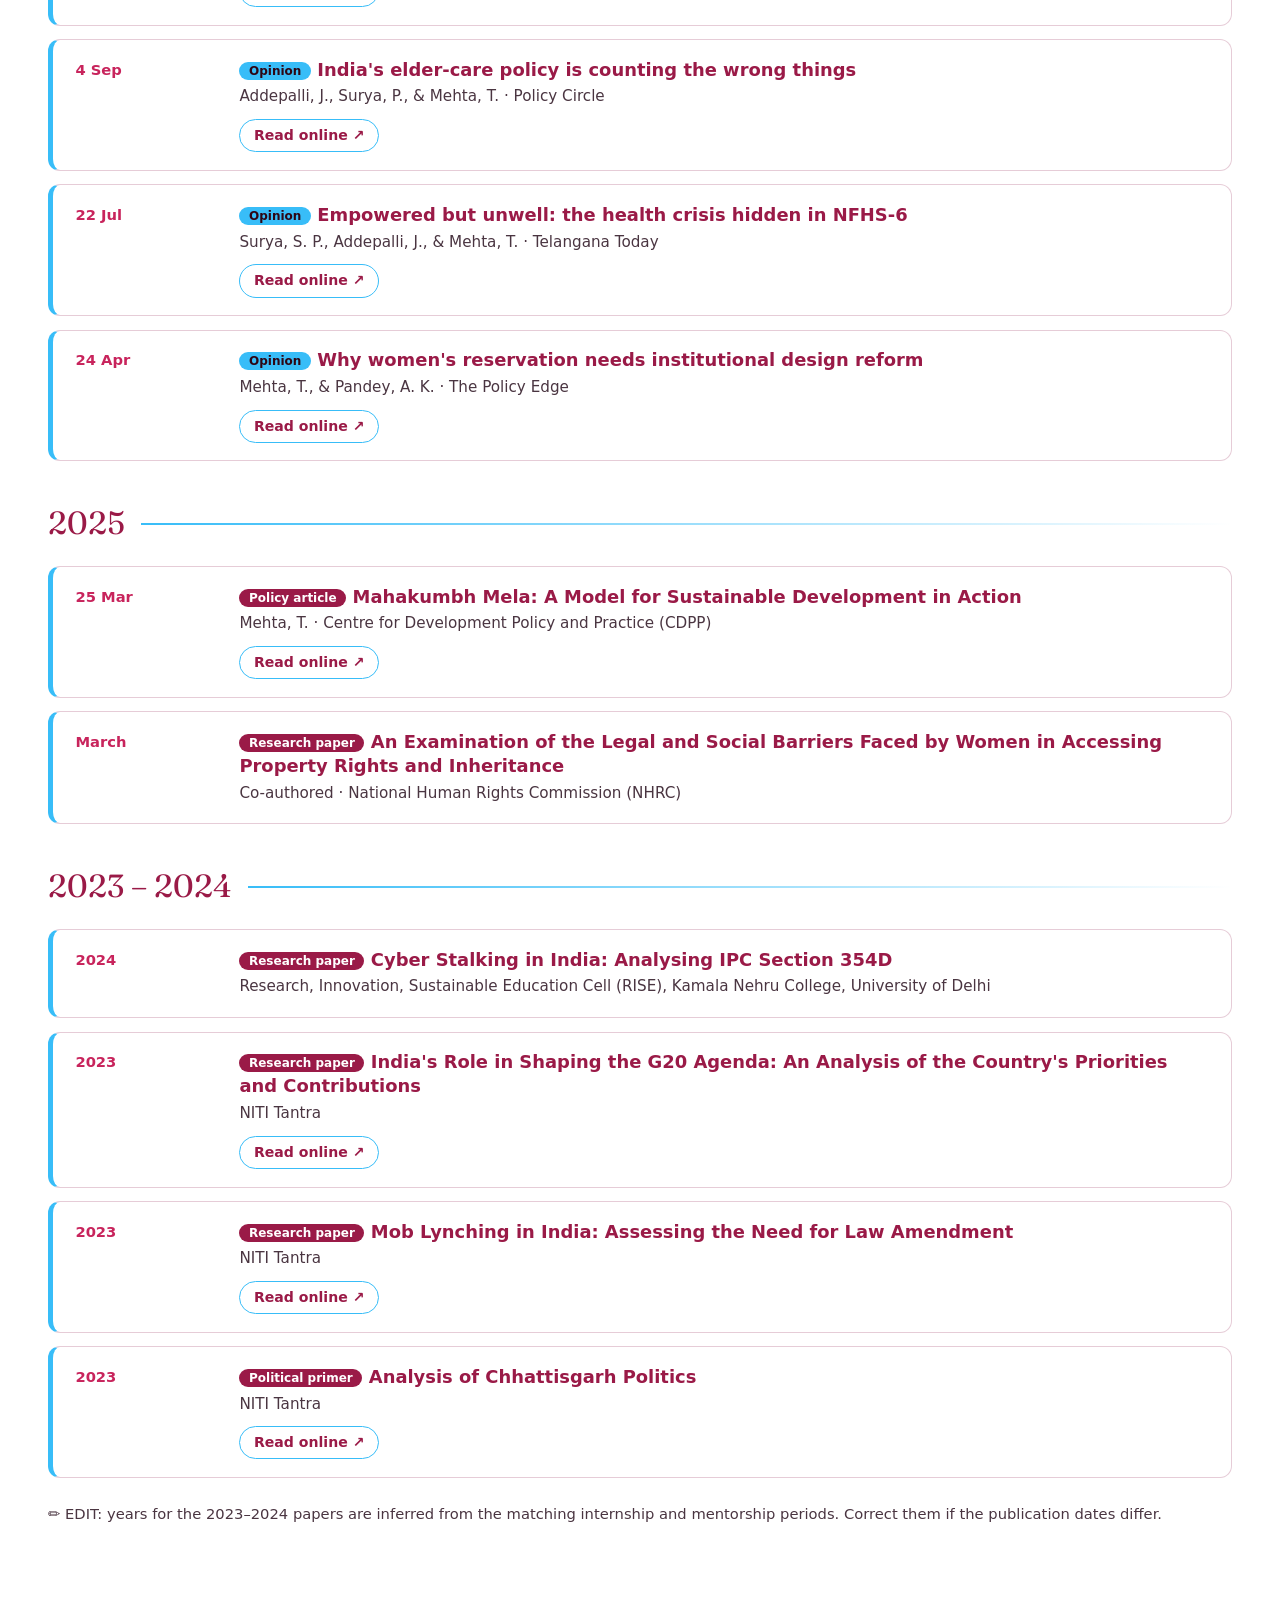
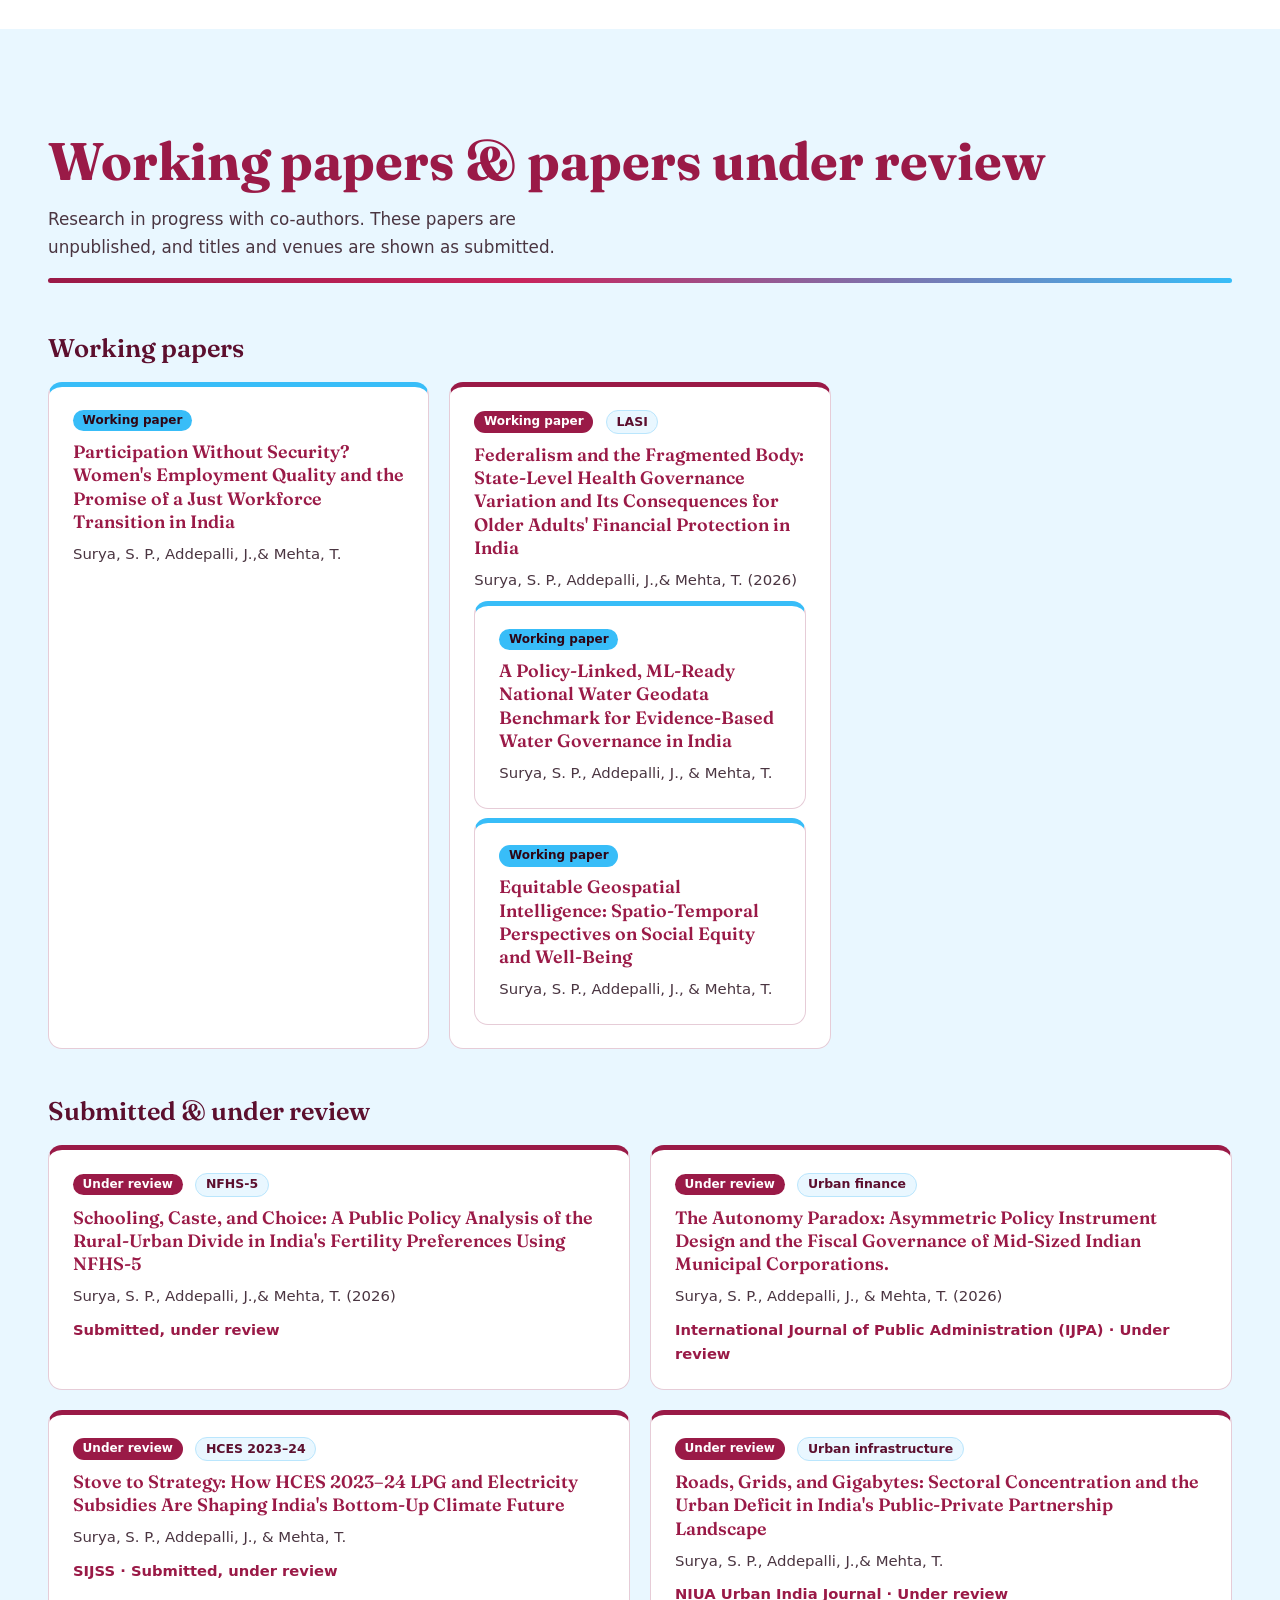
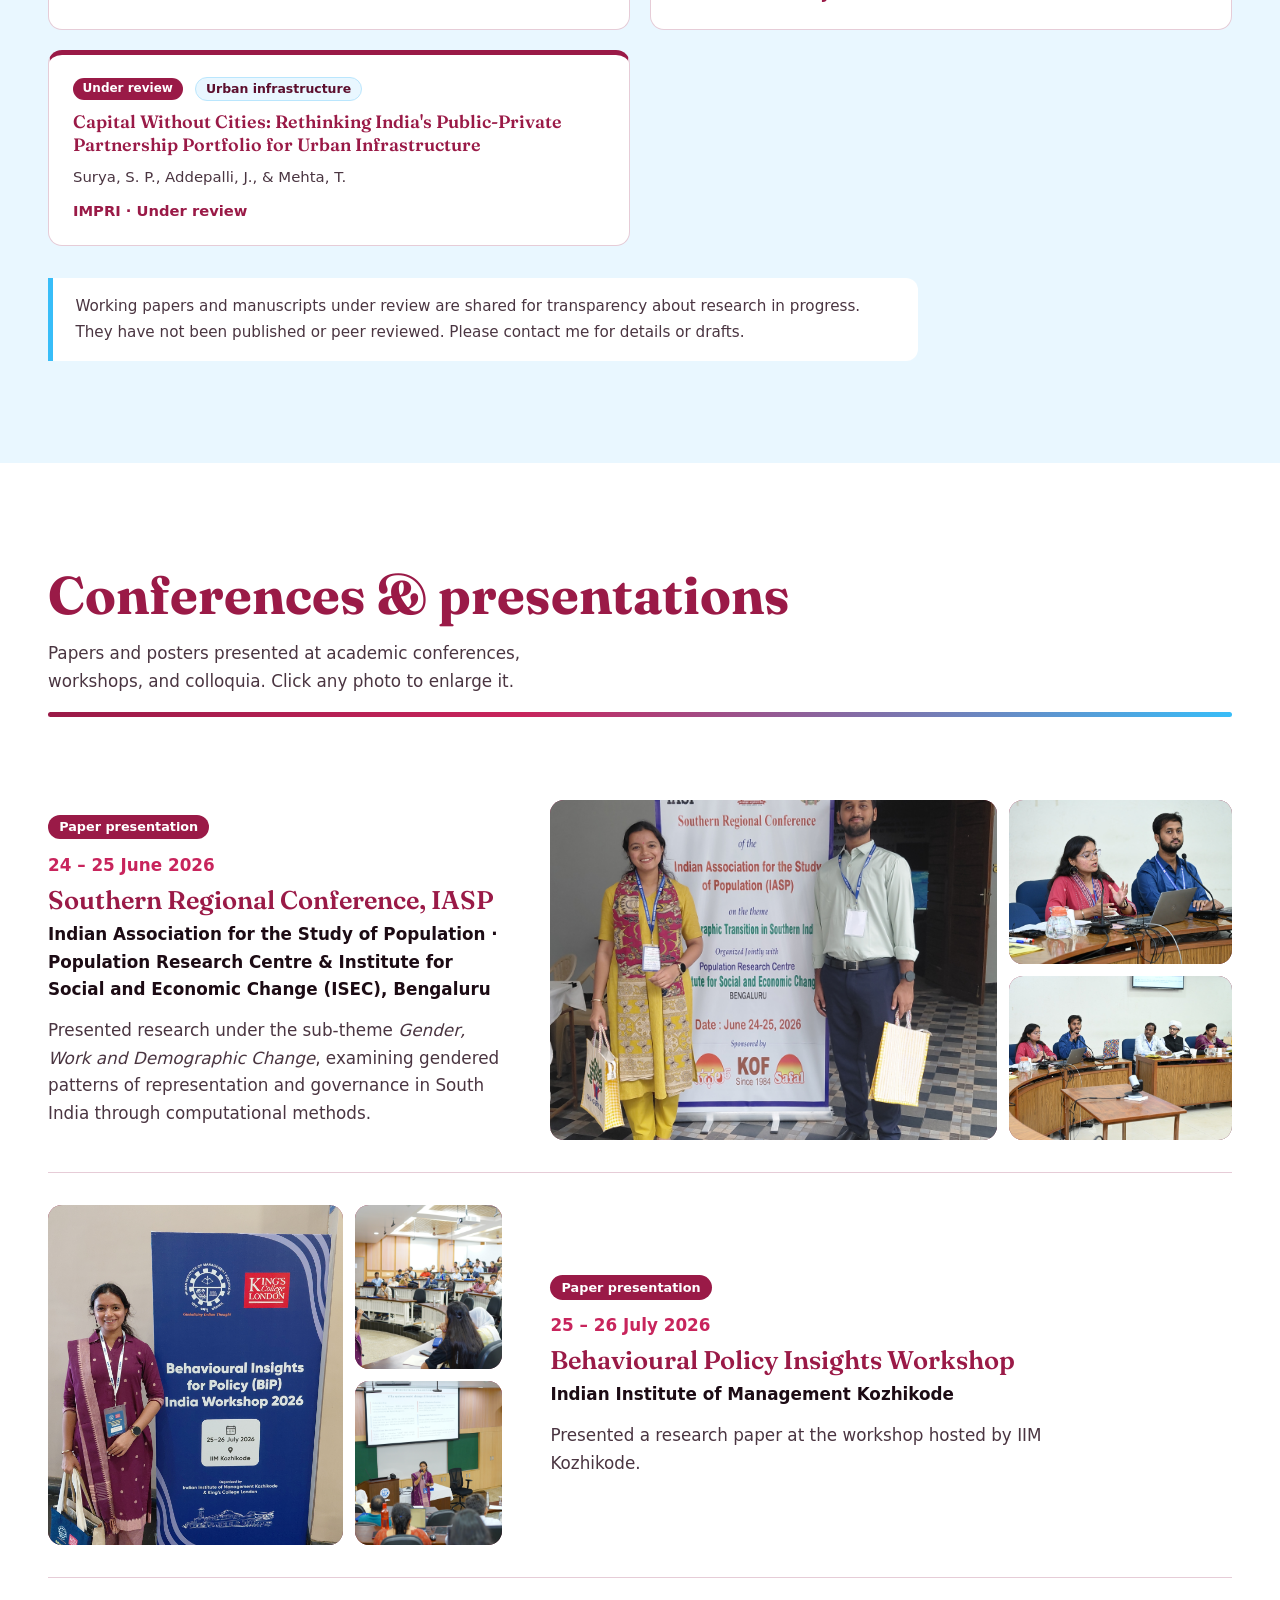
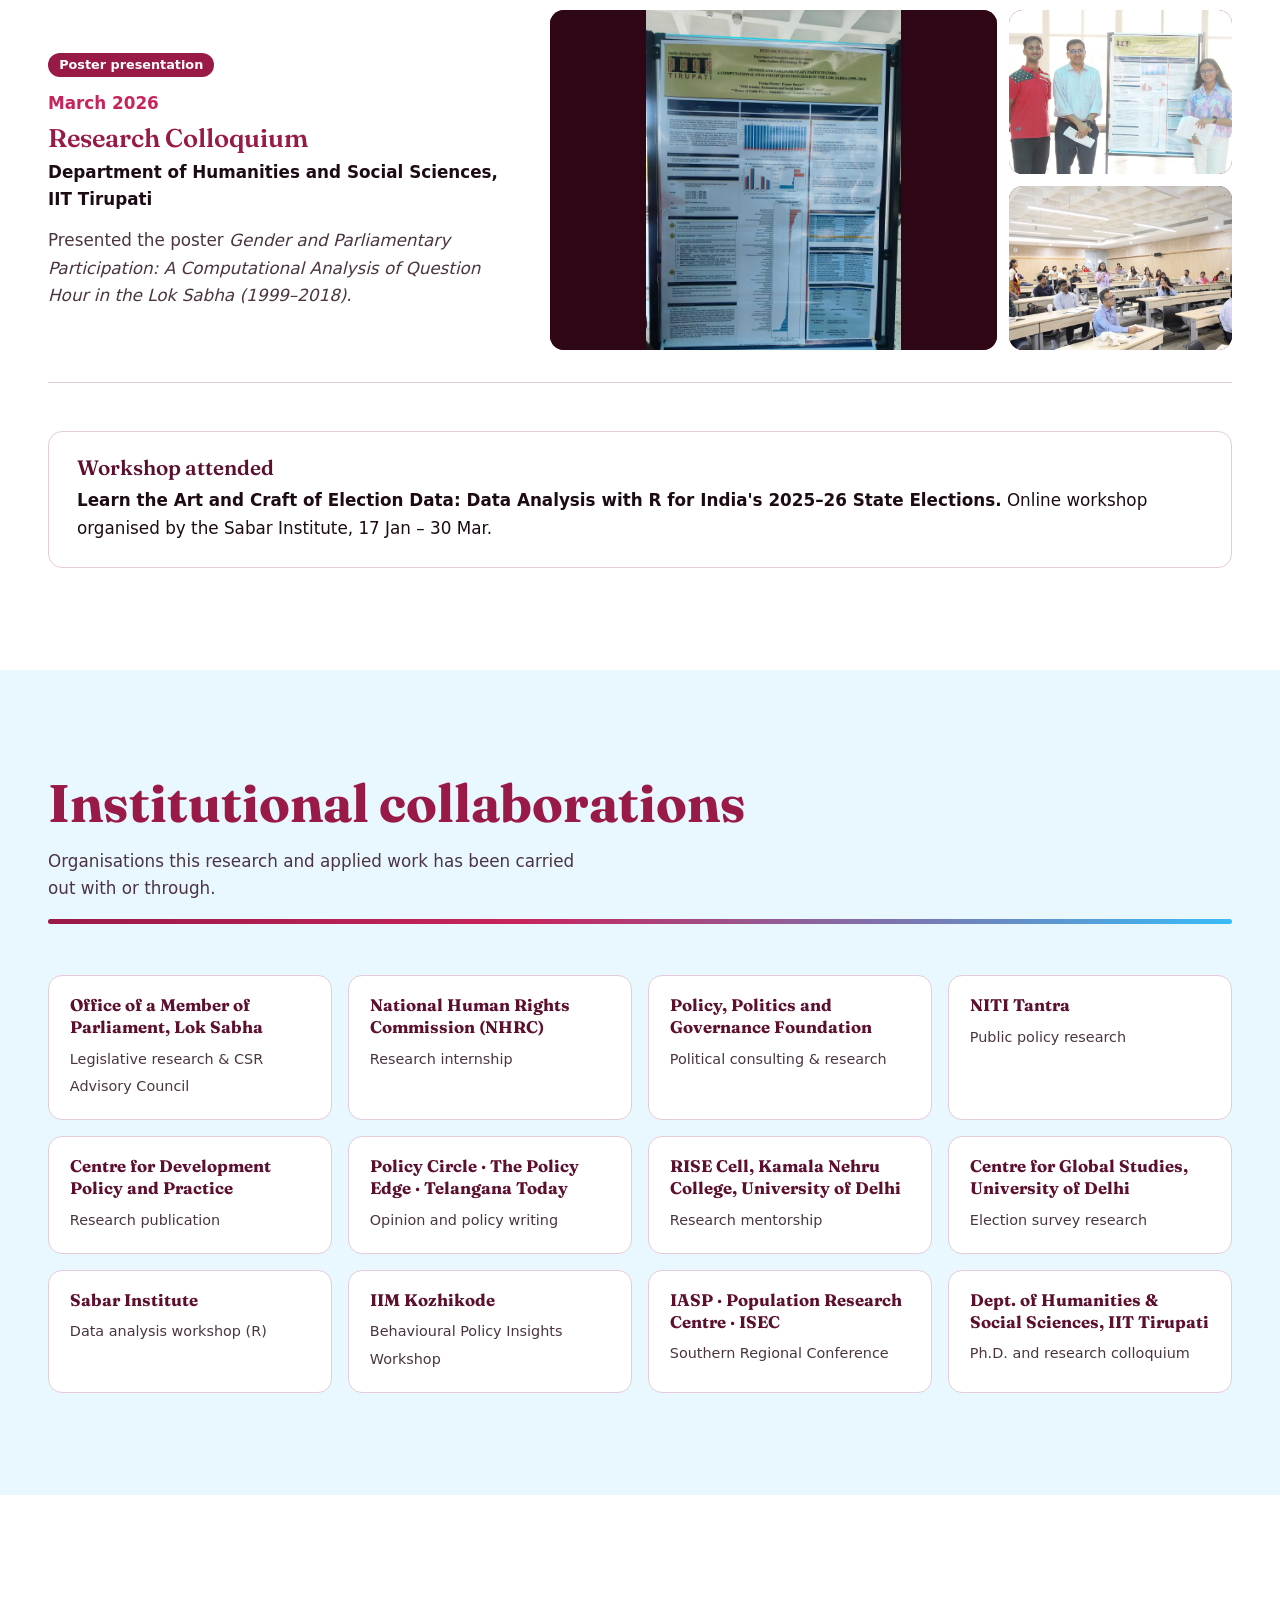
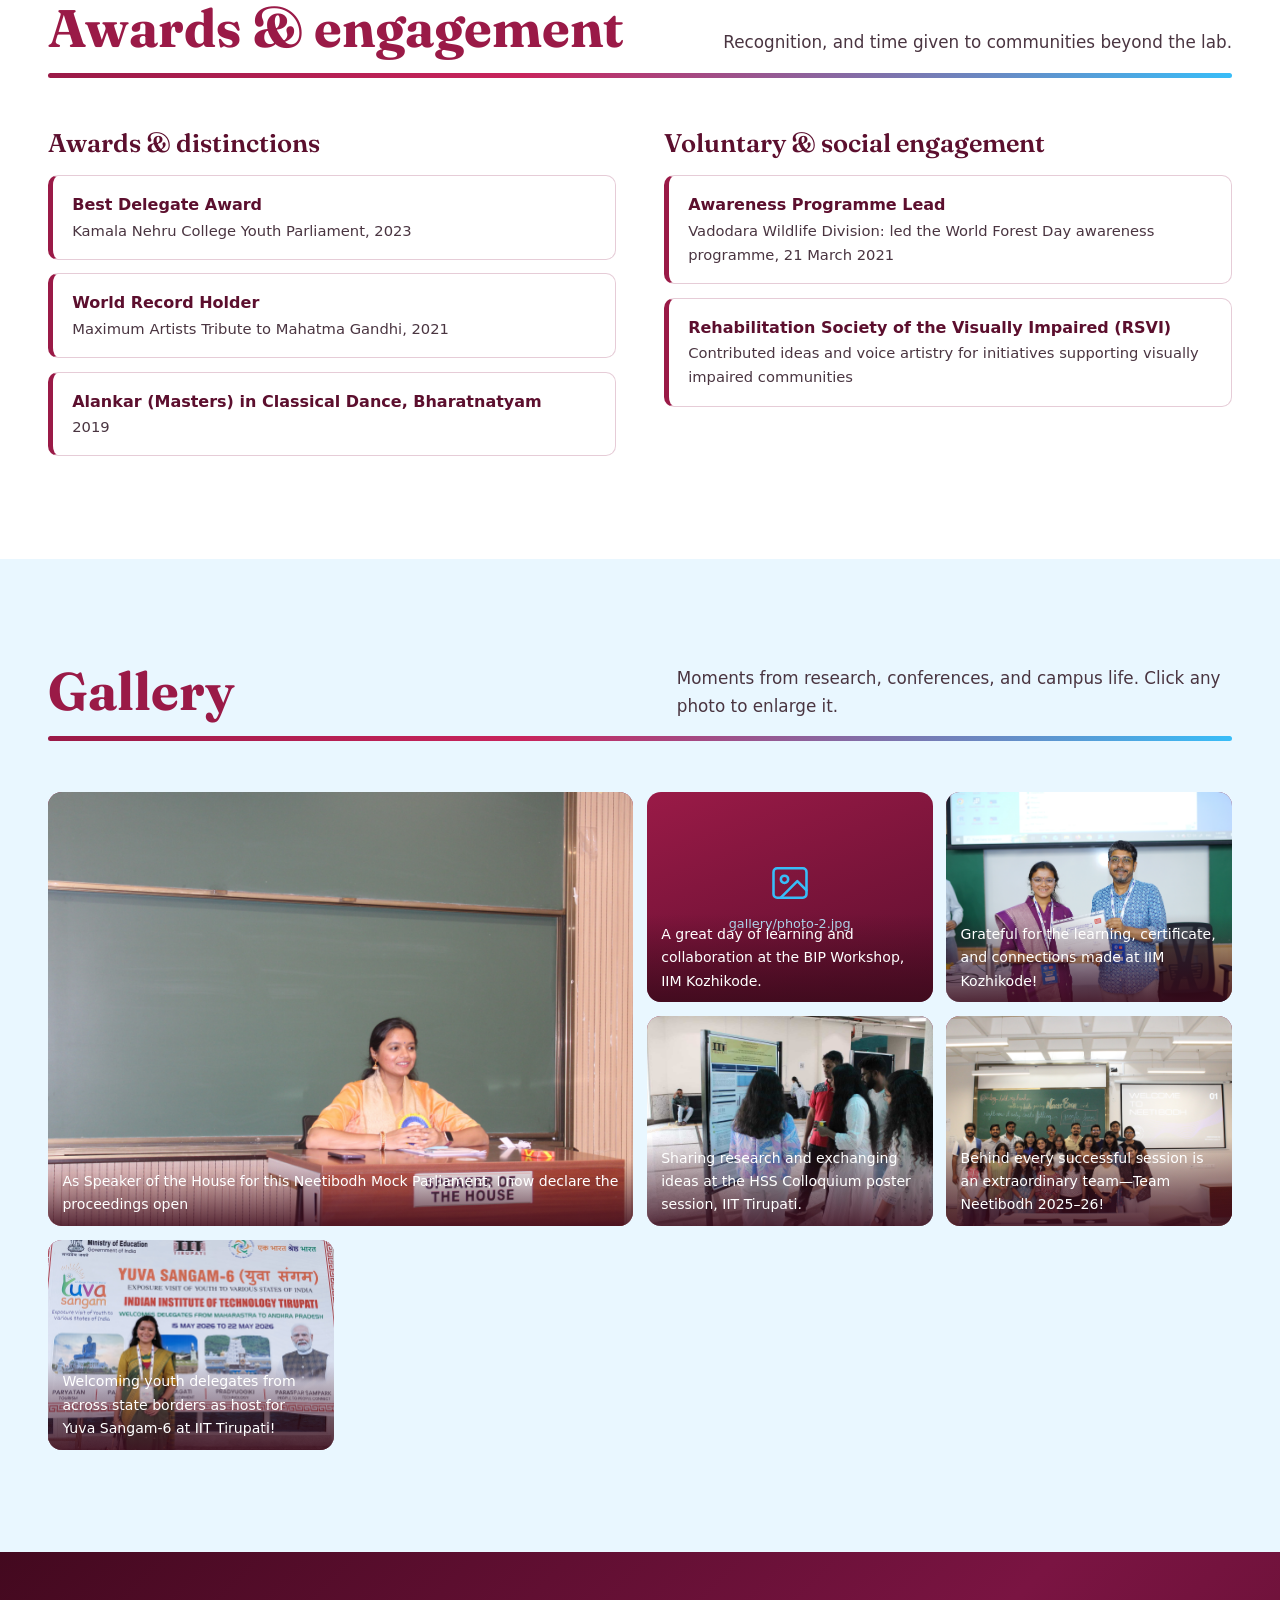
==== commit 1c503c01: "Update index.html" ====
--- a/index.html
+++ b/index.html
@@ -742,7 +742,6 @@
         <h4>Participation Without Security? Women's Employment Quality and the Promise of a Just Workforce Transition in India</h4>
         <div class="by">Surya, S. P., Addepalli, J.,&amp; Mehta, T.</div>
       </article>
-      </article>
       <article class="wp rev">
         <div class="row"><span class="badge">Working paper</span><span class="tagd">LASI</span></div>
         <h4>Federalism and the Fragmented Body: State-Level Health Governance Variation and Its Consequences for Older Adults' Financial Protection in India</h4>
@@ -916,12 +915,12 @@
     <div class="head"><h2>Gallery</h2><p>Moments from research, conferences, and campus life. Click any photo to enlarge it.</p></div>
     <!-- PHOTOS → upload to assets/images/gallery/ with these exact names. ✏️ EDIT the captions below. -->
     <div class="gal">
-      <figure class="slot zoom"><img src="assets/images/gallery/photo-1.jpg" alt="Twisha Mehta profile photo 1" onerror="this.remove()"><div class="ph"><svg viewBox="0 0 24 24" fill="none" stroke-width="1.4" stroke-linecap="round" stroke-linejoin="round"><rect x="3" y="4" width="18" height="16" rx="2"/><circle cx="9" cy="10" r="2"/><path d="m21 16-5-5-9 9"/></svg>gallery/photo-1.jpg</div><figcaption>Add a caption</figcaption></figure>
-      <figure class="slot zoom"><img src="assets/images/gallery/photo-2.jpg" alt="Twisha Mehta profile photo 2" onerror="this.remove()"><div class="ph"><svg viewBox="0 0 24 24" fill="none" stroke-width="1.4" stroke-linecap="round" stroke-linejoin="round"><rect x="3" y="4" width="18" height="16" rx="2"/><circle cx="9" cy="10" r="2"/><path d="m21 16-5-5-9 9"/></svg>gallery/photo-2.jpg</div><figcaption>Add a caption</figcaption></figure>
-      <figure class="slot zoom"><img src="assets/images/gallery/photo-3.jpg" alt="Twisha Mehta profile photo 3" onerror="this.remove()"><div class="ph"><svg viewBox="0 0 24 24" fill="none" stroke-width="1.4" stroke-linecap="round" stroke-linejoin="round"><rect x="3" y="4" width="18" height="16" rx="2"/><circle cx="9" cy="10" r="2"/><path d="m21 16-5-5-9 9"/></svg>gallery/photo-3.jpg</div><figcaption>Add a caption</figcaption></figure>
-      <figure class="slot zoom"><img src="assets/images/gallery/photo-4.jpg" alt="Twisha Mehta profile photo 4" onerror="this.remove()"><div class="ph"><svg viewBox="0 0 24 24" fill="none" stroke-width="1.4" stroke-linecap="round" stroke-linejoin="round"><rect x="3" y="4" width="18" height="16" rx="2"/><circle cx="9" cy="10" r="2"/><path d="m21 16-5-5-9 9"/></svg>gallery/photo-4.jpg</div><figcaption>Add a caption</figcaption></figure>
-      <figure class="slot zoom"><img src="assets/images/gallery/photo-5.jpg" alt="Twisha Mehta profile photo 5" onerror="this.remove()"><div class="ph"><svg viewBox="0 0 24 24" fill="none" stroke-width="1.4" stroke-linecap="round" stroke-linejoin="round"><rect x="3" y="4" width="18" height="16" rx="2"/><circle cx="9" cy="10" r="2"/><path d="m21 16-5-5-9 9"/></svg>gallery/photo-5.jpg</div><figcaption>Add a caption</figcaption></figure>
-      <figure class="slot zoom"><img src="assets/images/gallery/photo-6.jpg" alt="Twisha Mehta profile photo 6" onerror="this.remove()"><div class="ph"><svg viewBox="0 0 24 24" fill="none" stroke-width="1.4" stroke-linecap="round" stroke-linejoin="round"><rect x="3" y="4" width="18" height="16" rx="2"/><circle cx="9" cy="10" r="2"/><path d="m21 16-5-5-9 9"/></svg>gallery/photo-6.jpg</div><figcaption>Add a caption</figcaption></figure>
+      <figure class="slot zoom"><img src="assets/images/gallery/photo-1.jpg" alt="Twisha Mehta profile photo 1" onerror="this.remove()"><div class="ph"><svg viewBox="0 0 24 24" fill="none" stroke-width="1.4" stroke-linecap="round" stroke-linejoin="round"><rect x="3" y="4" width="18" height="16" rx="2"/><circle cx="9" cy="10" r="2"/><path d="m21 16-5-5-9 9"/></svg>gallery/photo-1.jpg</div><figcaption>As Speaker of the House for this Neetibodh Mock Parliament, I now declare the proceedings open</figcaption></figure>
+      <figure class="slot zoom"><img src="assets/images/gallery/photo-2.jpg" alt="Twisha Mehta profile photo 2" onerror="this.remove()"><div class="ph"><svg viewBox="0 0 24 24" fill="none" stroke-width="1.4" stroke-linecap="round" stroke-linejoin="round"><rect x="3" y="4" width="18" height="16" rx="2"/><circle cx="9" cy="10" r="2"/><path d="m21 16-5-5-9 9"/></svg>gallery/photo-2.jpg</div><figcaption>A great day of learning and collaboration at the BIP Workshop, IIM Kozhikode.</figcaption></figure>
+      <figure class="slot zoom"><img src="assets/images/gallery/photo-3.jpg" alt="Twisha Mehta profile photo 3" onerror="this.remove()"><div class="ph"><svg viewBox="0 0 24 24" fill="none" stroke-width="1.4" stroke-linecap="round" stroke-linejoin="round"><rect x="3" y="4" width="18" height="16" rx="2"/><circle cx="9" cy="10" r="2"/><path d="m21 16-5-5-9 9"/></svg>gallery/photo-3.jpg</div><figcaption>Grateful for the learning, certificate, and connections made at IIM Kozhikode!</figcaption></figure>
+      <figure class="slot zoom"><img src="assets/images/gallery/photo-4.jpg" alt="Twisha Mehta profile photo 4" onerror="this.remove()"><div class="ph"><svg viewBox="0 0 24 24" fill="none" stroke-width="1.4" stroke-linecap="round" stroke-linejoin="round"><rect x="3" y="4" width="18" height="16" rx="2"/><circle cx="9" cy="10" r="2"/><path d="m21 16-5-5-9 9"/></svg>gallery/photo-4.jpg</div><figcaption>Sharing research and exchanging ideas at the HSS Colloquium poster session, IIT Tirupati.</figcaption></figure>
+      <figure class="slot zoom"><img src="assets/images/gallery/photo-5.jpg" alt="Twisha Mehta profile photo 5" onerror="this.remove()"><div class="ph"><svg viewBox="0 0 24 24" fill="none" stroke-width="1.4" stroke-linecap="round" stroke-linejoin="round"><rect x="3" y="4" width="18" height="16" rx="2"/><circle cx="9" cy="10" r="2"/><path d="m21 16-5-5-9 9"/></svg>gallery/photo-5.jpg</div><figcaption>Behind every successful session is an extraordinary team—Team Neetibodh 2025–26!</figcaption></figure>
+      <figure class="slot zoom"><img src="assets/images/gallery/photo-6.jpg" alt="Twisha Mehta profile photo 6" onerror="this.remove()"><div class="ph"><svg viewBox="0 0 24 24" fill="none" stroke-width="1.4" stroke-linecap="round" stroke-linejoin="round"><rect x="3" y="4" width="18" height="16" rx="2"/><circle cx="9" cy="10" r="2"/><path d="m21 16-5-5-9 9"/></svg>gallery/photo-6.jpg</div><figcaption>Welcoming youth delegates from across state borders as host for Yuva Sangam-6 at IIT Tirupati!</figcaption></figure>
     </div>
   </div>
 </section>
@@ -941,7 +940,7 @@
     <div class="cards">
       <a class="ccard" href="mailto:twishamehta03@gmail.com">
         <span class="ic"><svg viewBox="0 0 24 24" fill="none" stroke="currentColor" stroke-width="2" stroke-linecap="round" stroke-linejoin="round" aria-hidden="true"><rect x="3" y="5" width="18" height="14" rx="2"/><path d="m3 7 9 6 9-6"/></svg></span>
-        <span><small>Email</small><b>twishamehta03@gmail.com</b></span>
+        <span><small>Email</small></span>
       </a>
       <a class="ccard" href="https://www.linkedin.com/in/twisha-mehta2103" target="_blank" rel="noopener">
         <span class="ic"><svg viewBox="0 0 24 24" fill="currentColor" aria-hidden="true"><path d="M20.45 20.45h-3.56v-5.57c0-1.33-.03-3.04-1.85-3.04-1.86 0-2.14 1.45-2.14 2.94v5.67H9.35V9h3.41v1.56h.05c.48-.9 1.64-1.85 3.37-1.85 3.6 0 4.27 2.37 4.27 5.46v6.28zM5.34 7.43a2.06 2.06 0 1 1 0-4.12 2.06 2.06 0 0 1 0 4.12zM7.12 20.45H3.56V9h3.56v11.45zM22.22 0H1.77C.79 0 0 .77 0 1.73v20.54C0 23.23.79 24 1.77 24h20.45c.98 0 1.78-.77 1.78-1.73V1.73C24 .77 23.2 0 22.22 0z"/></svg></span>
@@ -949,7 +948,7 @@
       </a>
       <a class="ccard" href="https://orcid.org/0009-0000-1922-2103" target="_blank" rel="noopener">
         <span class="ic"><svg viewBox="0 0 24 24" fill="currentColor" aria-hidden="true"><path d="M12 0C5.372 0 0 5.372 0 12s5.372 12 12 12 12-5.372 12-12S18.628 0 12 0zM7.369 4.378c.525 0 .947.431.947.947s-.422.947-.947.947a.95.95 0 0 1-.947-.947c0-.525.422-.947.947-.947zm-.722 3.038h1.444v10.041H6.647V7.416zm3.562 0h3.9c3.712 0 5.344 2.653 5.344 5.025 0 2.578-2.016 5.025-5.325 5.025h-3.919V7.416zm1.444 1.303v7.444h2.297c3.272 0 4.022-2.484 4.022-3.722 0-2.016-1.284-3.722-4.097-3.722h-2.222z"/></svg></span>
-        <span><small>ORCID iD</small><b>0009-0000-1922-2103</b></span>
+        <span><small>ORCID iD</small></span>
       </a>
       <div class="ccard">
         <span class="ic"><svg viewBox="0 0 24 24" fill="none" stroke="currentColor" stroke-width="2" stroke-linecap="round" stroke-linejoin="round" aria-hidden="true"><path d="M12 21s-7-6.2-7-11.5a7 7 0 0 1 14 0C19 14.8 12 21 12 21z"/><circle cx="12" cy="9.5" r="2.5"/></svg></span>
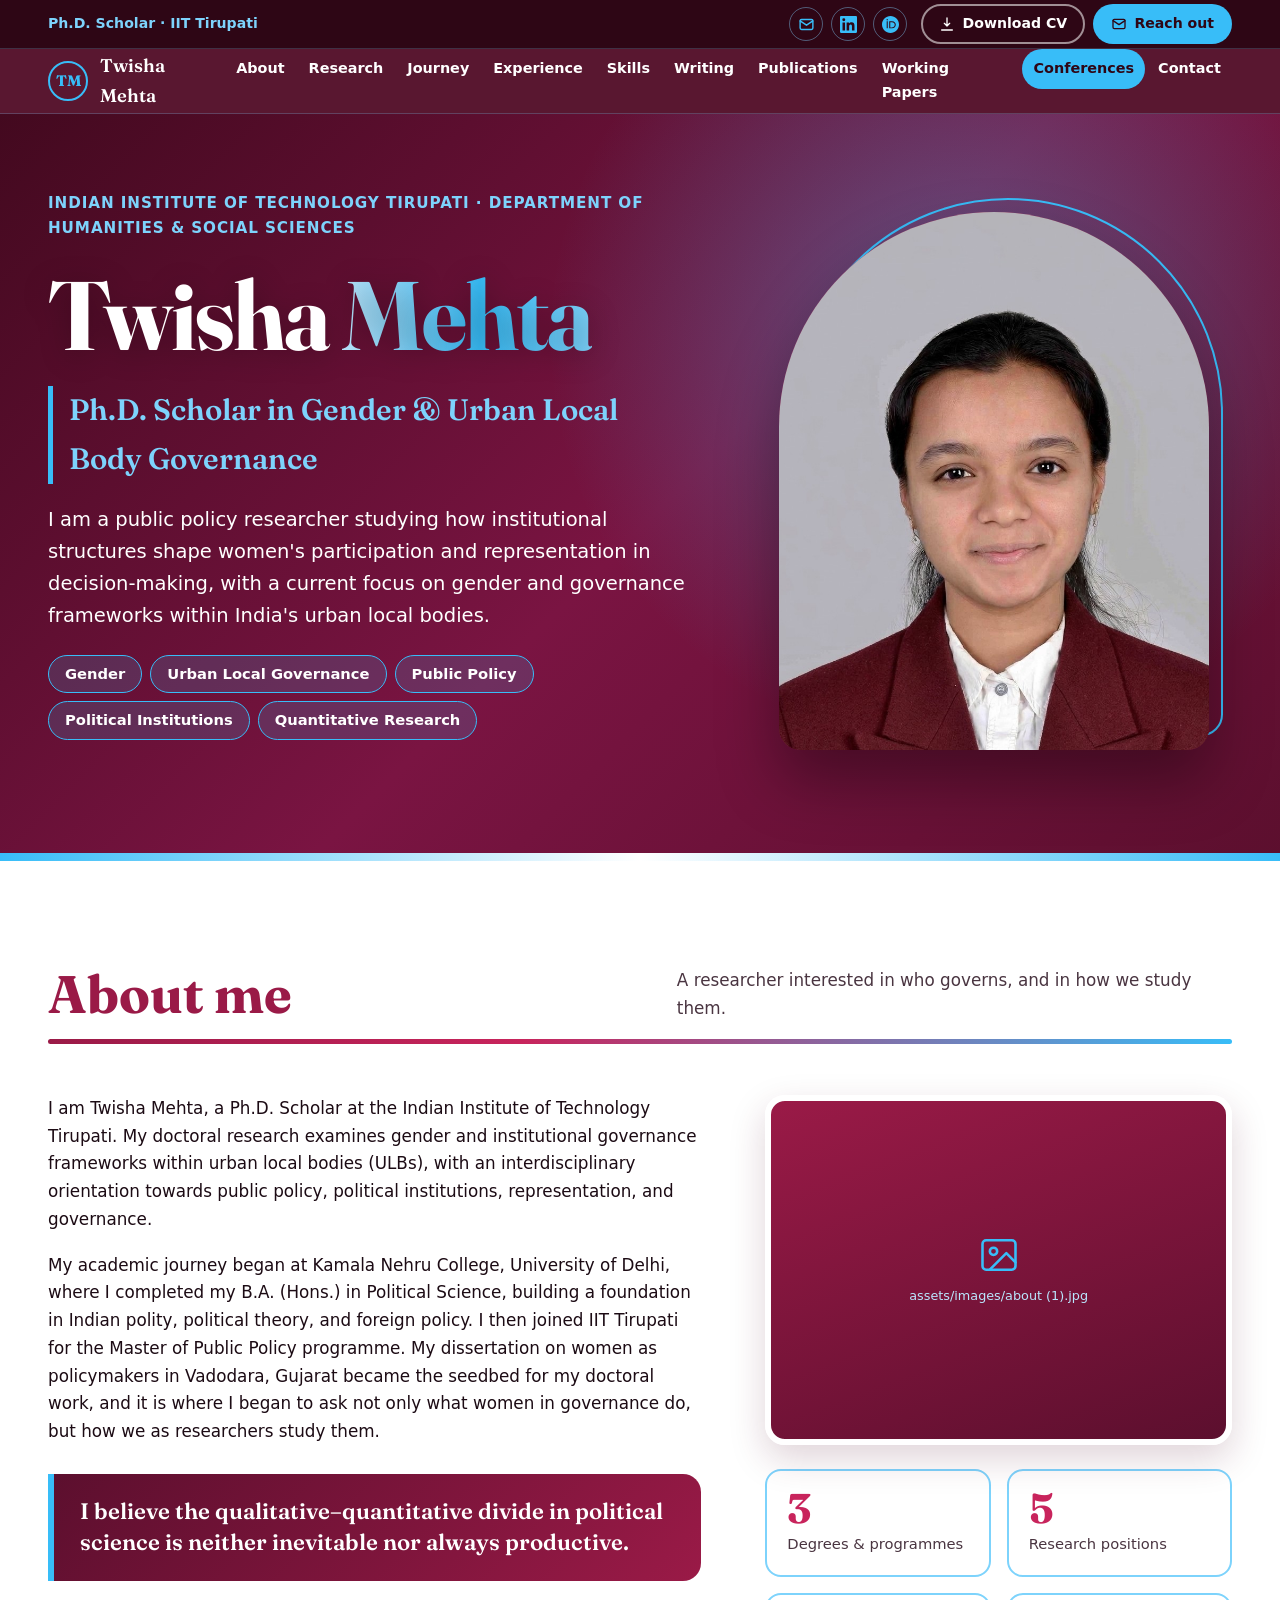
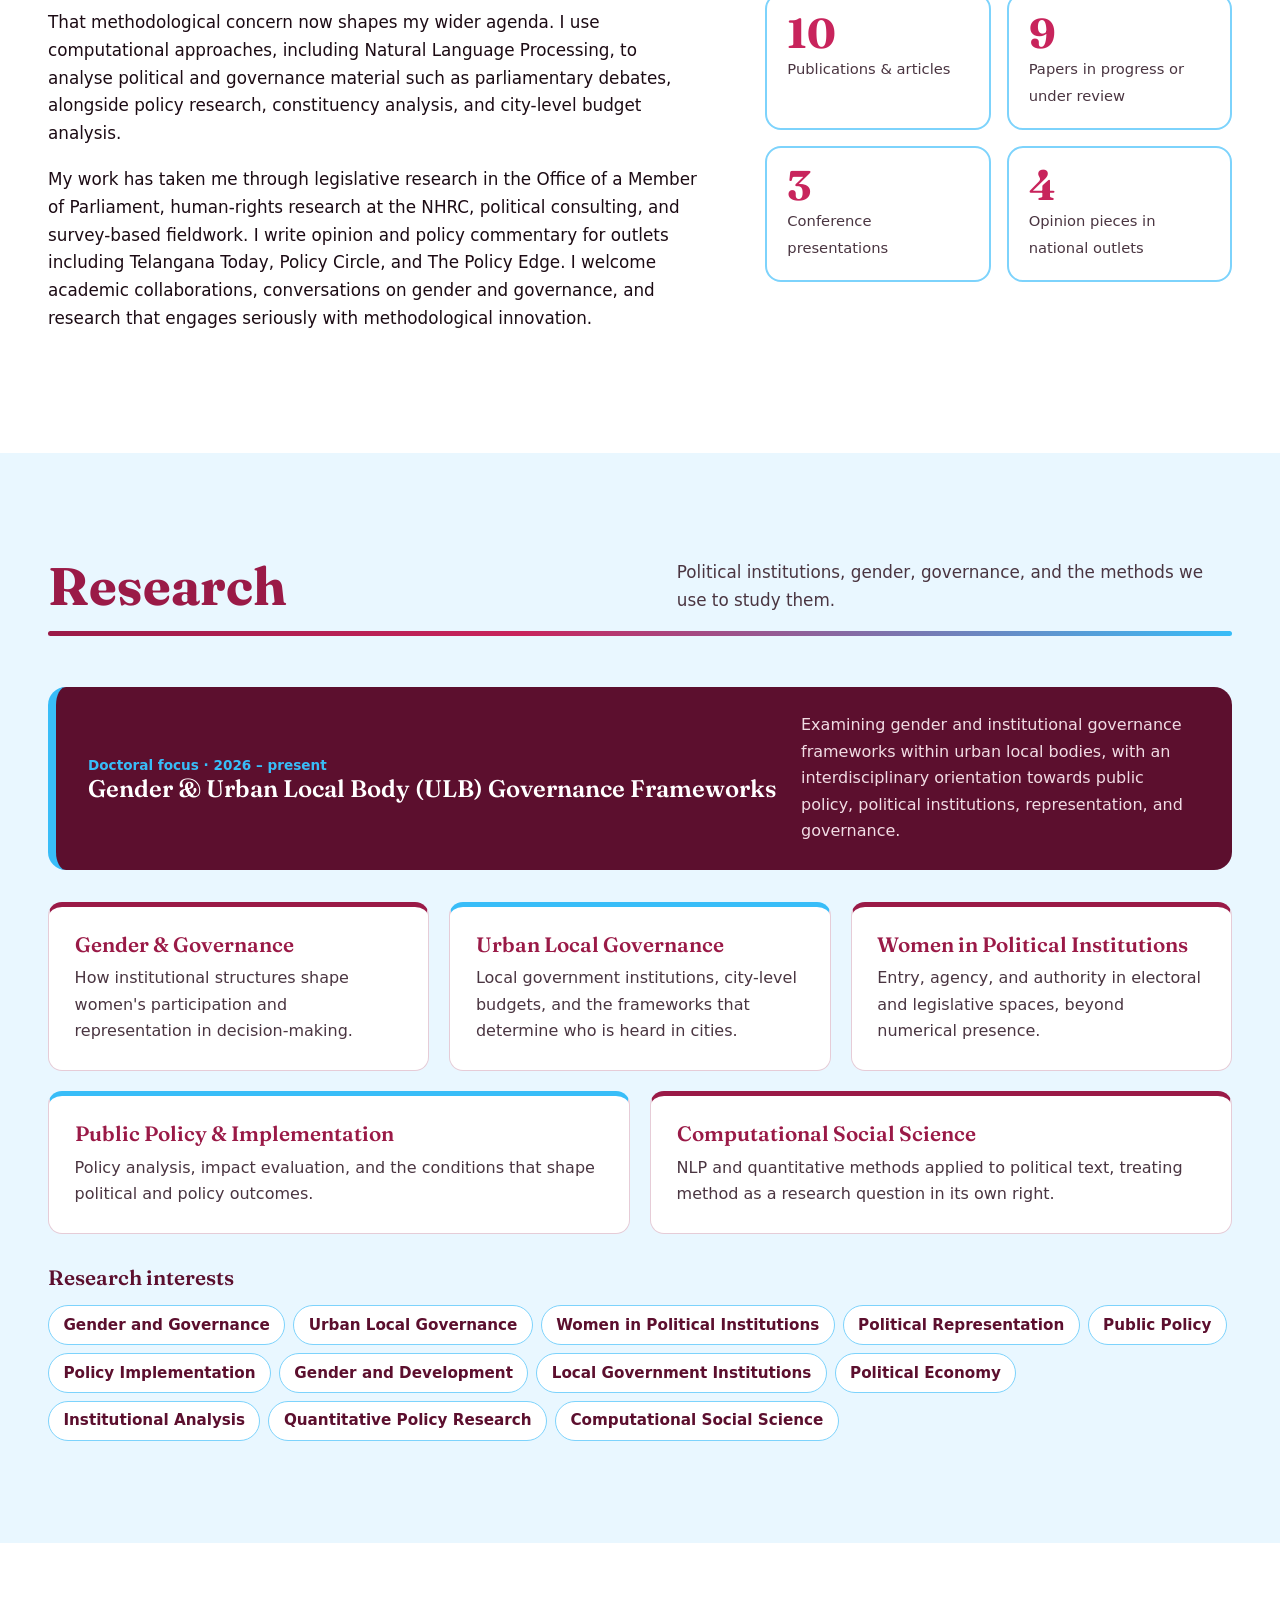
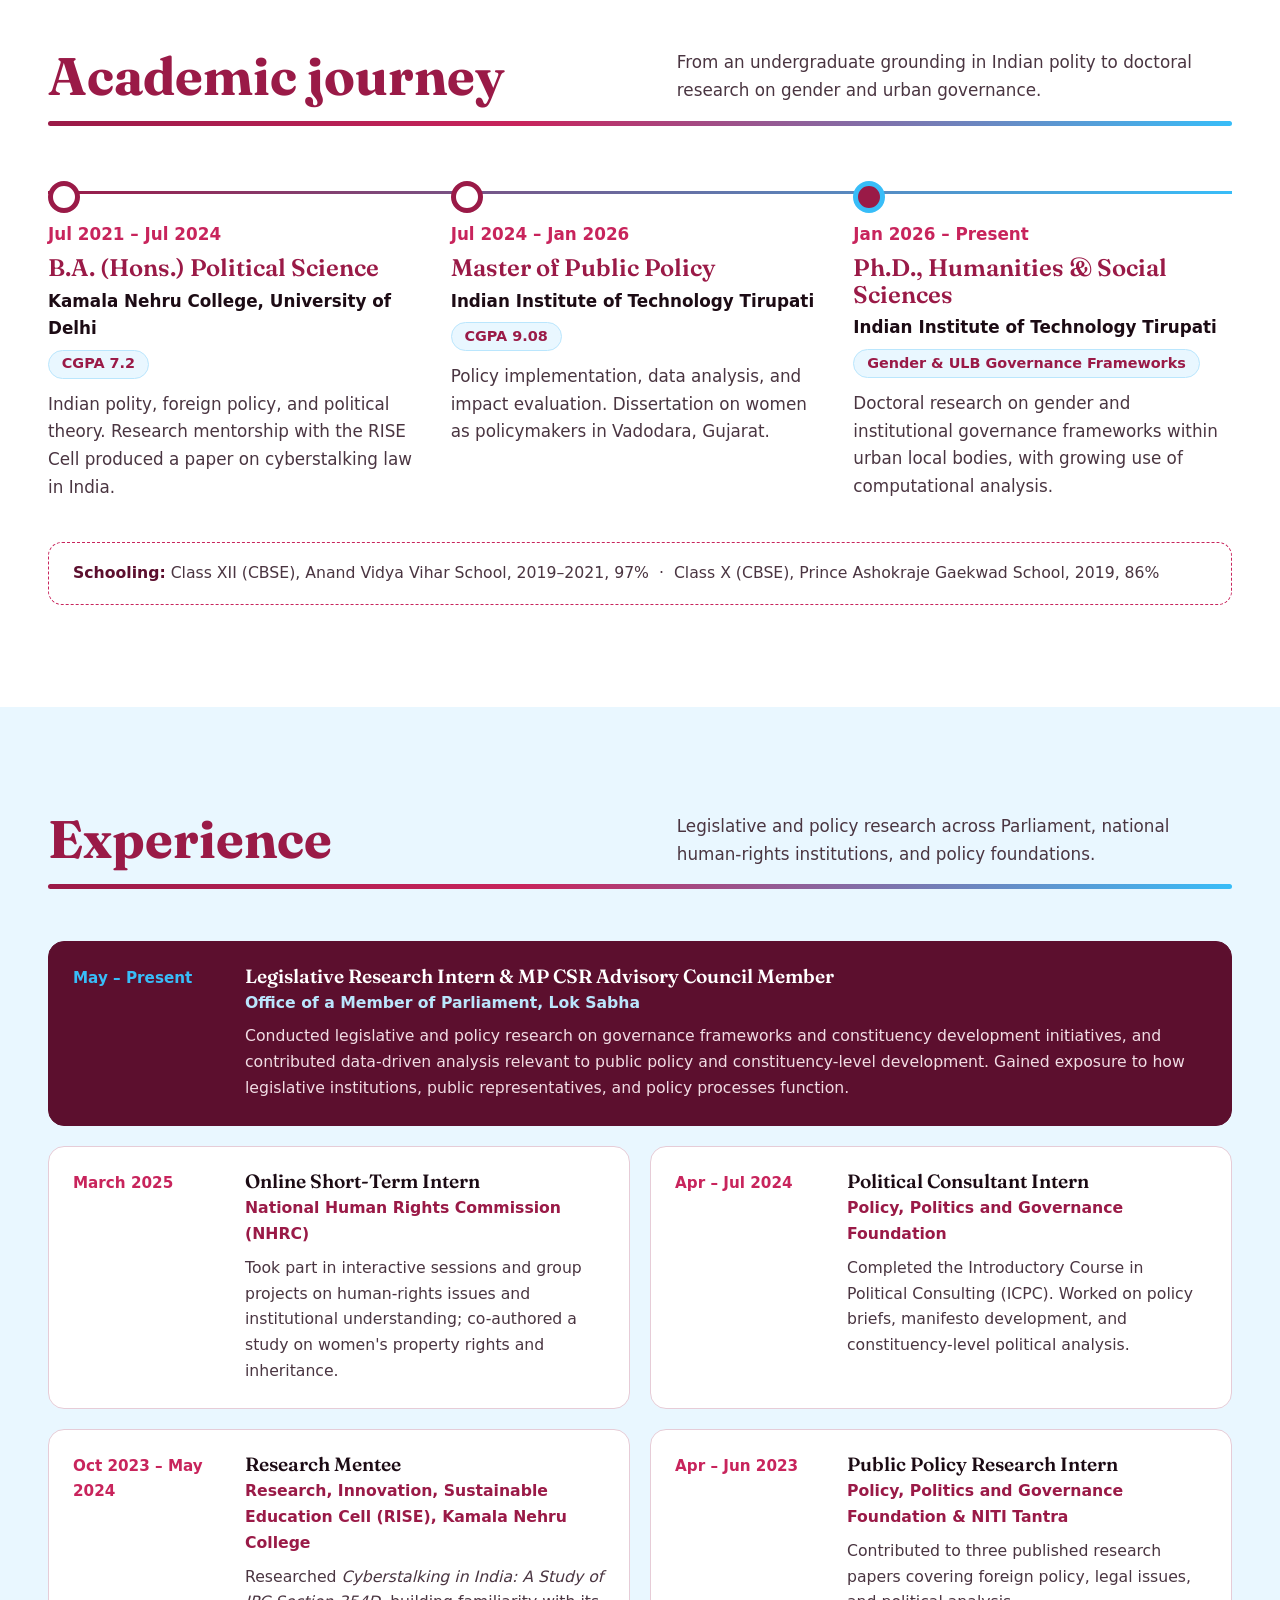
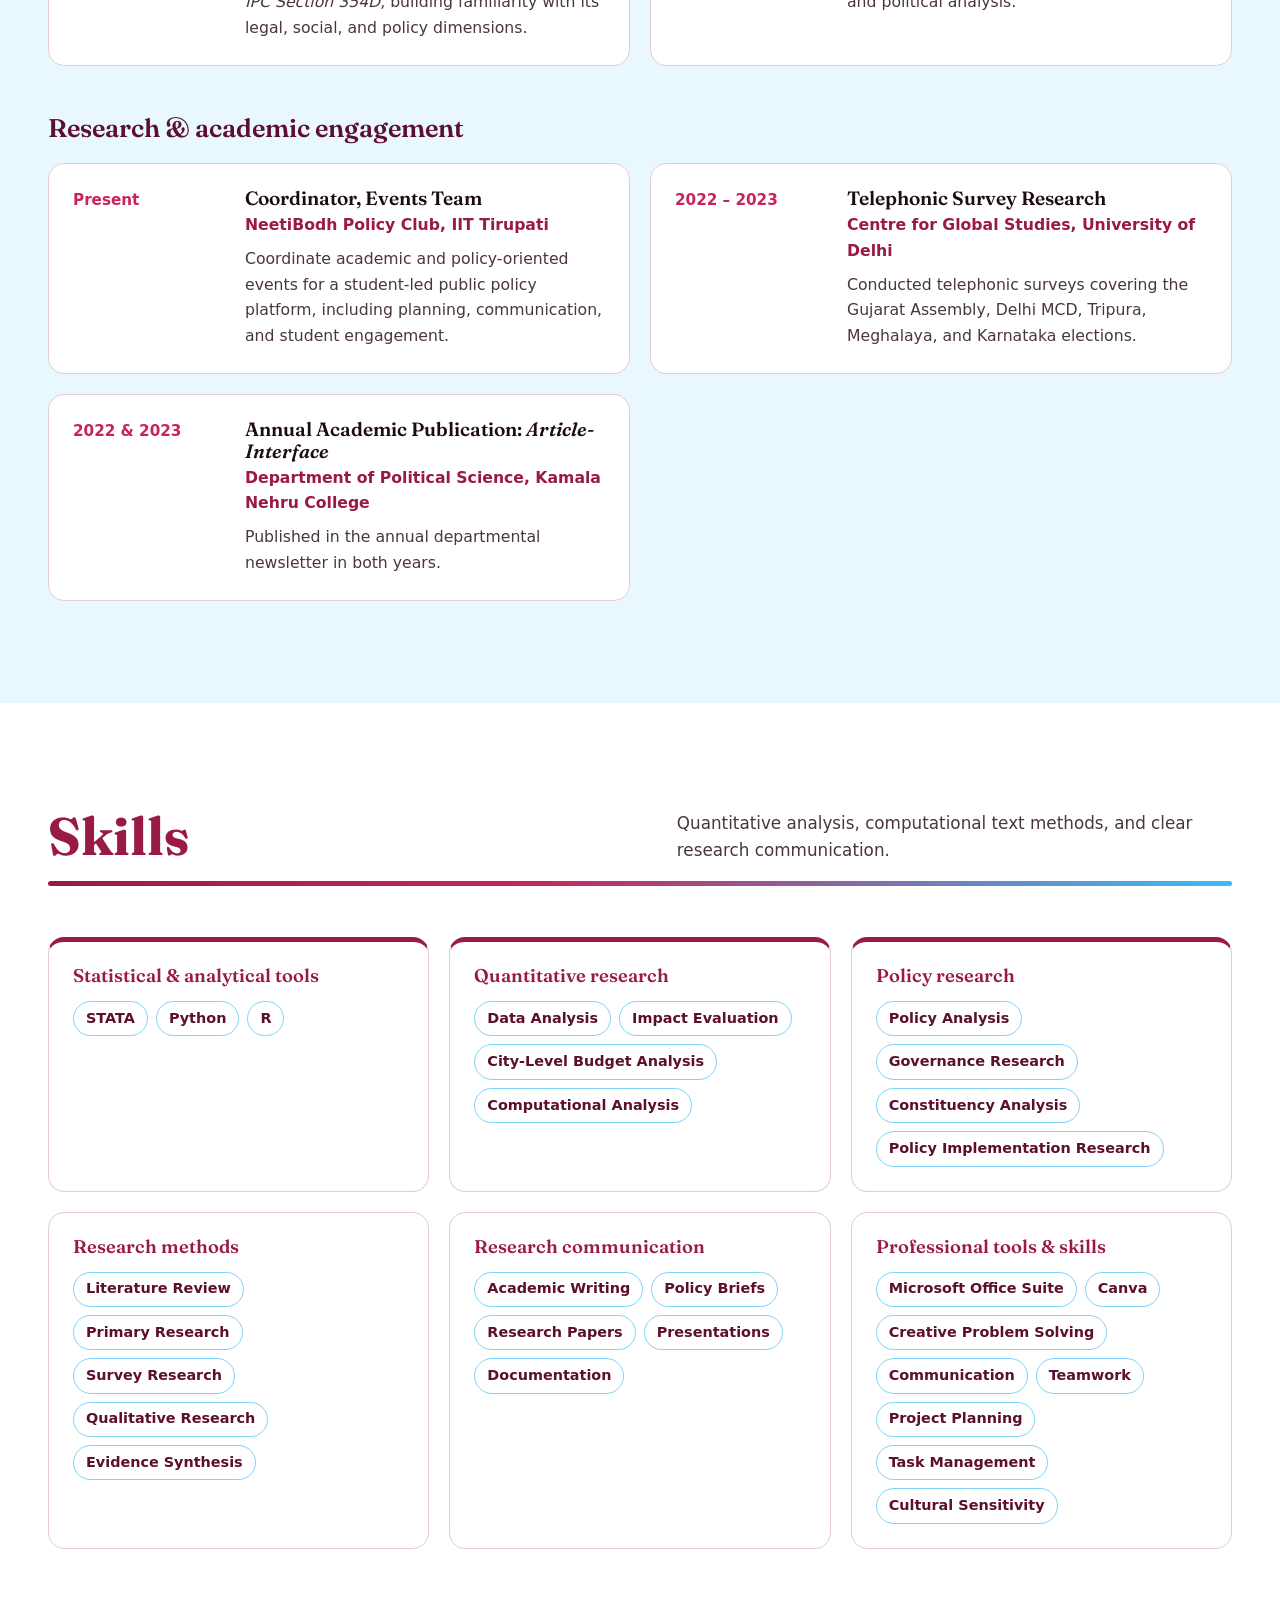
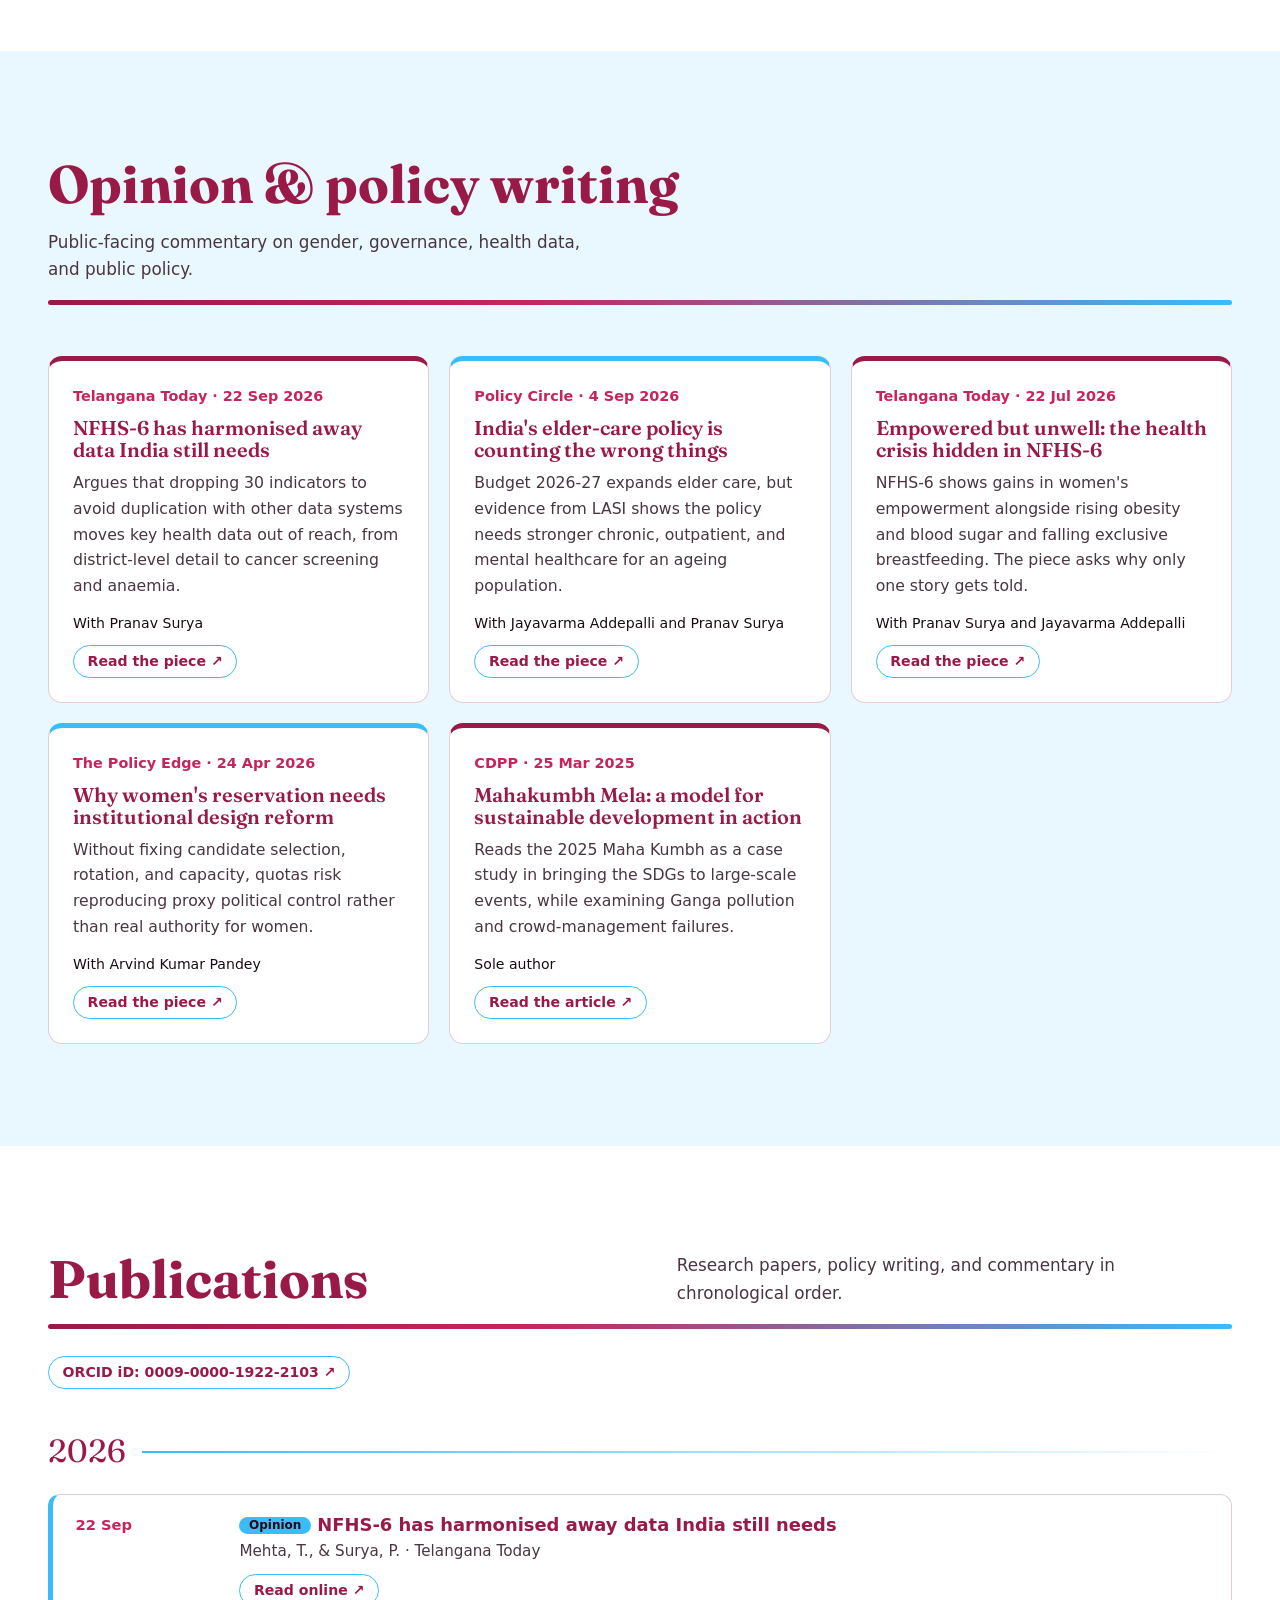
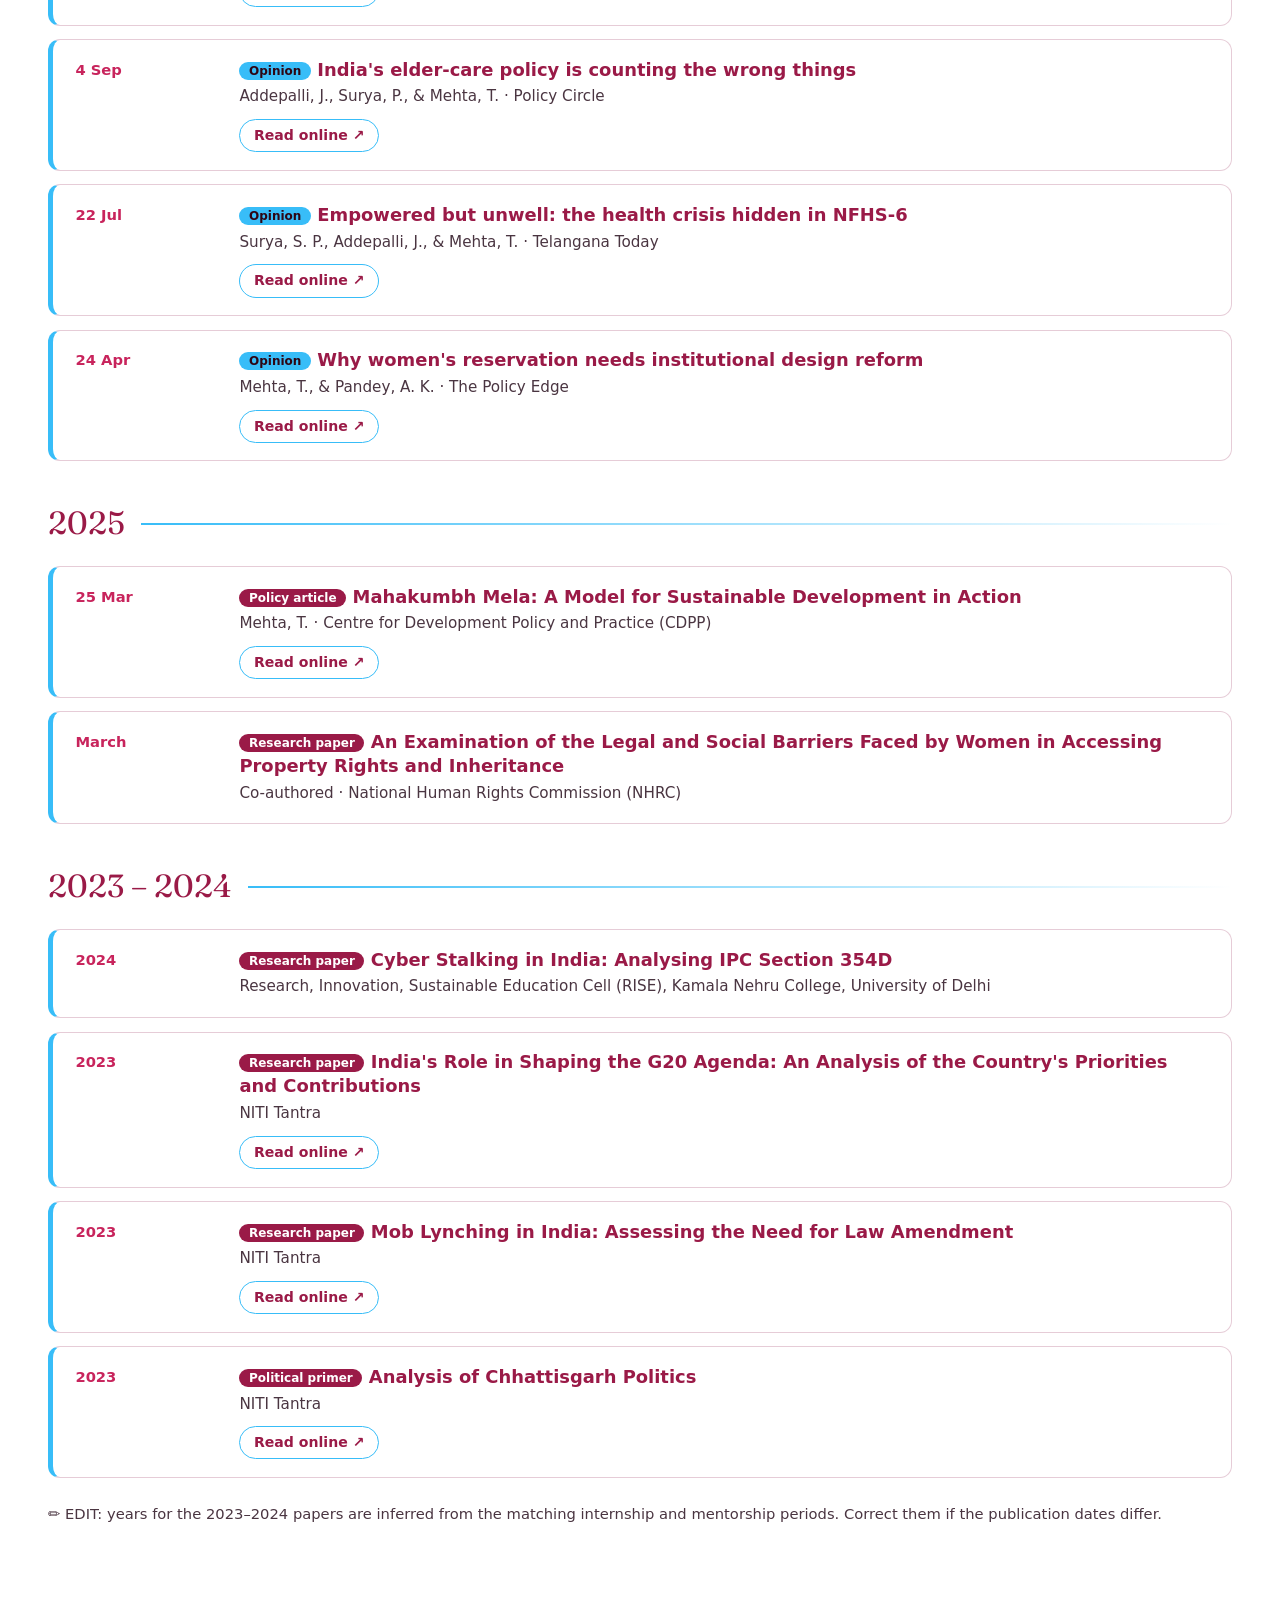
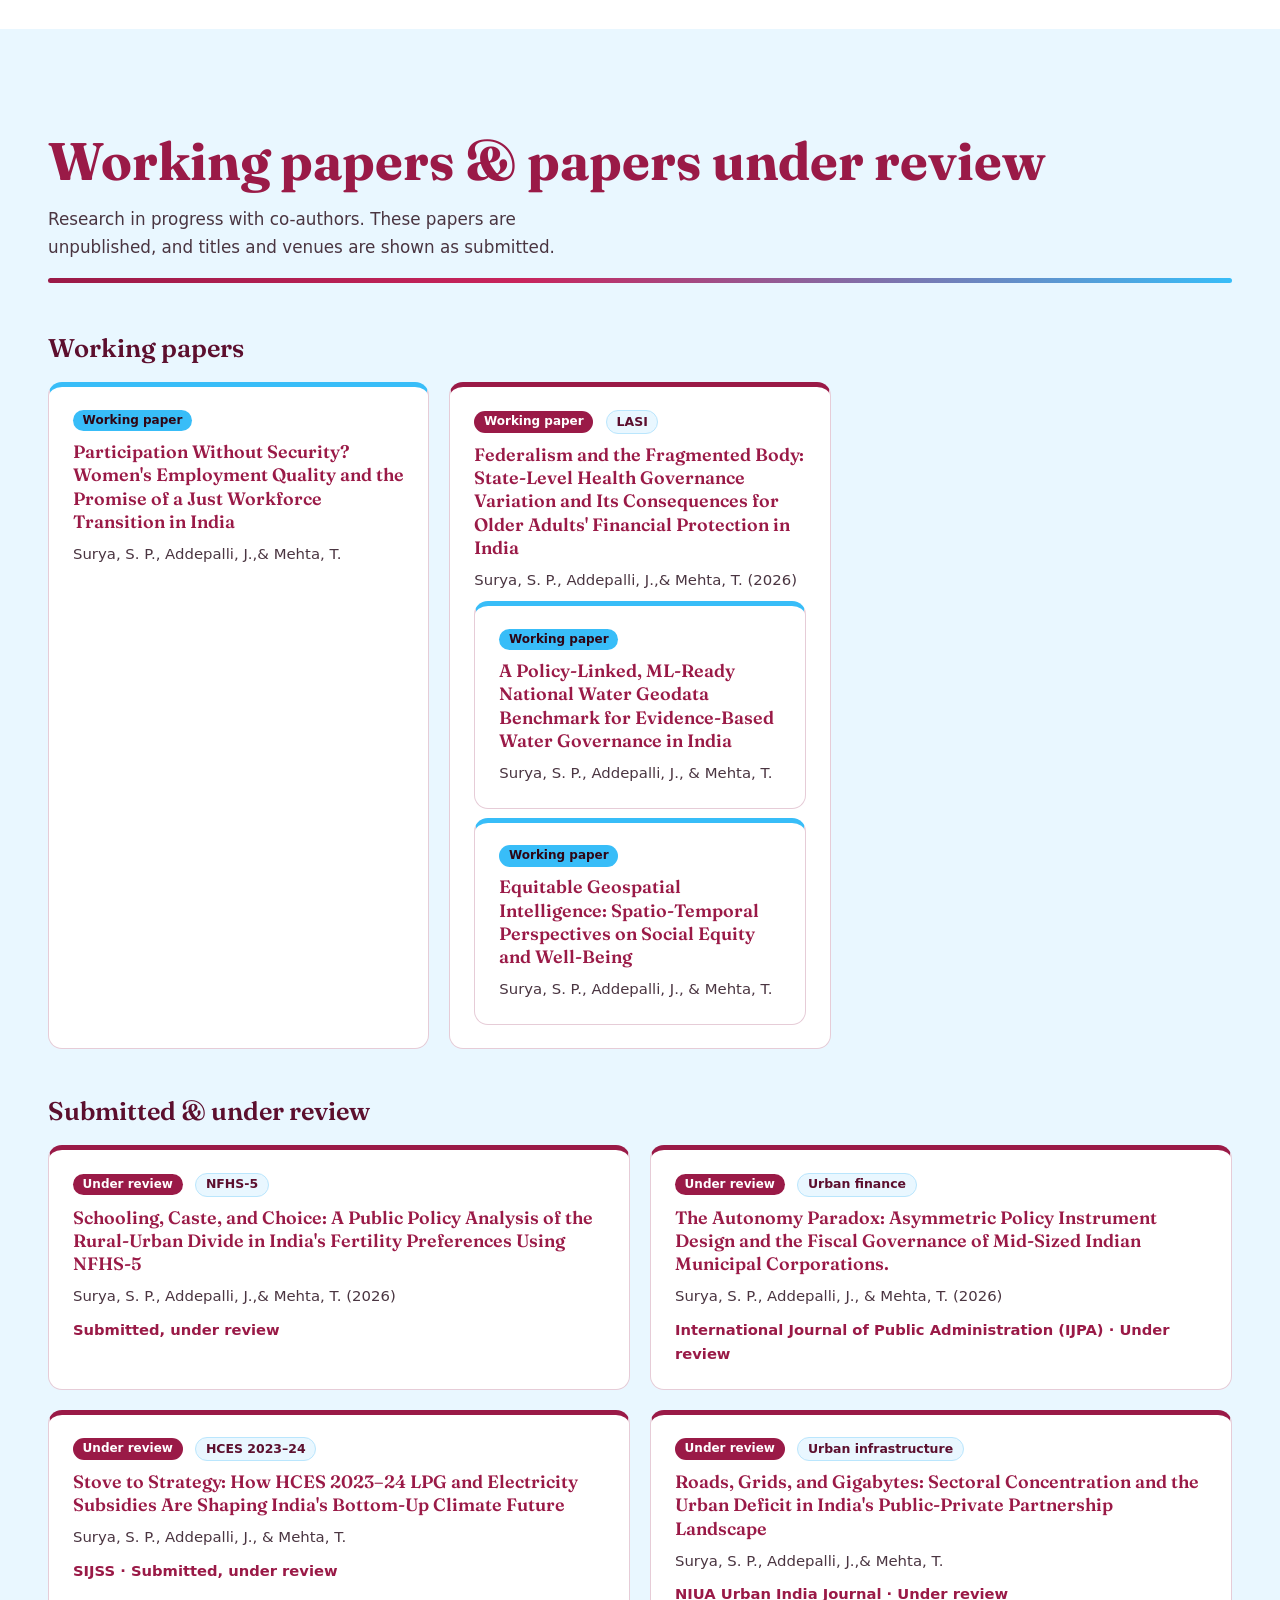
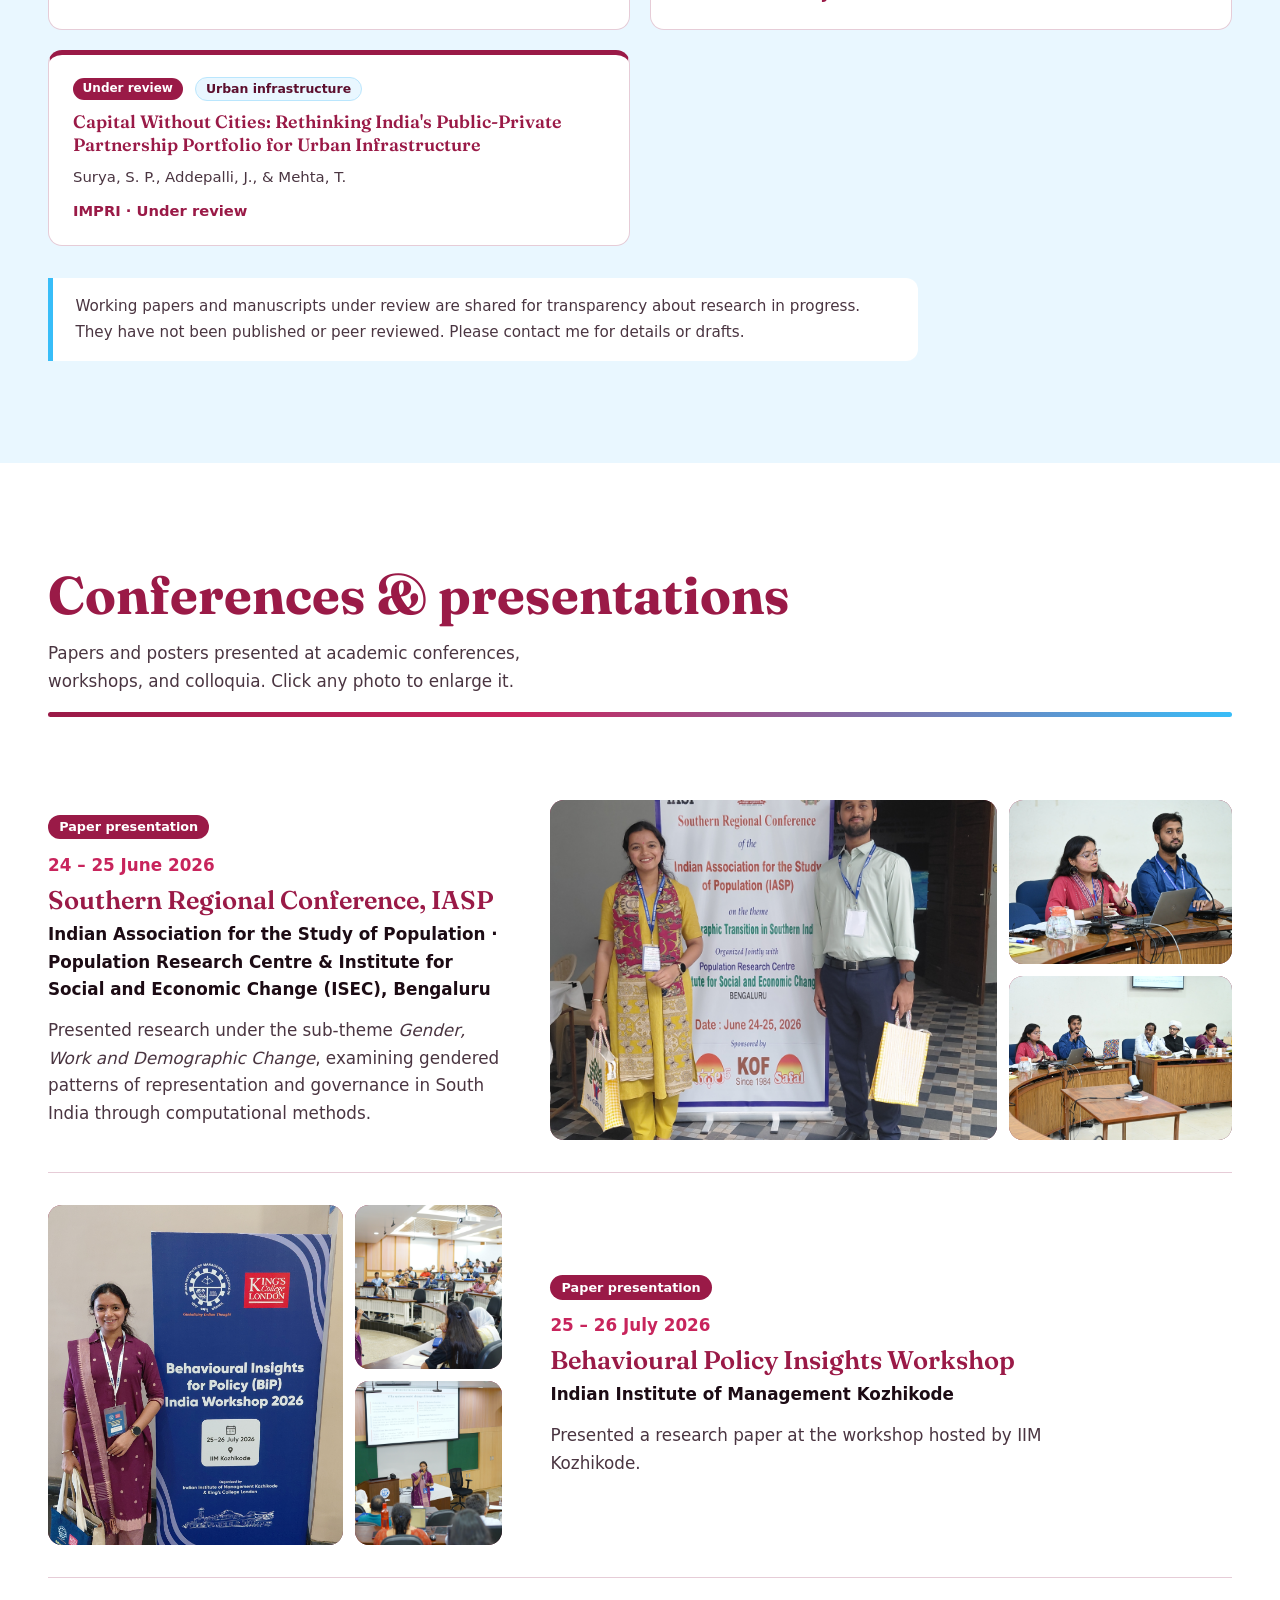
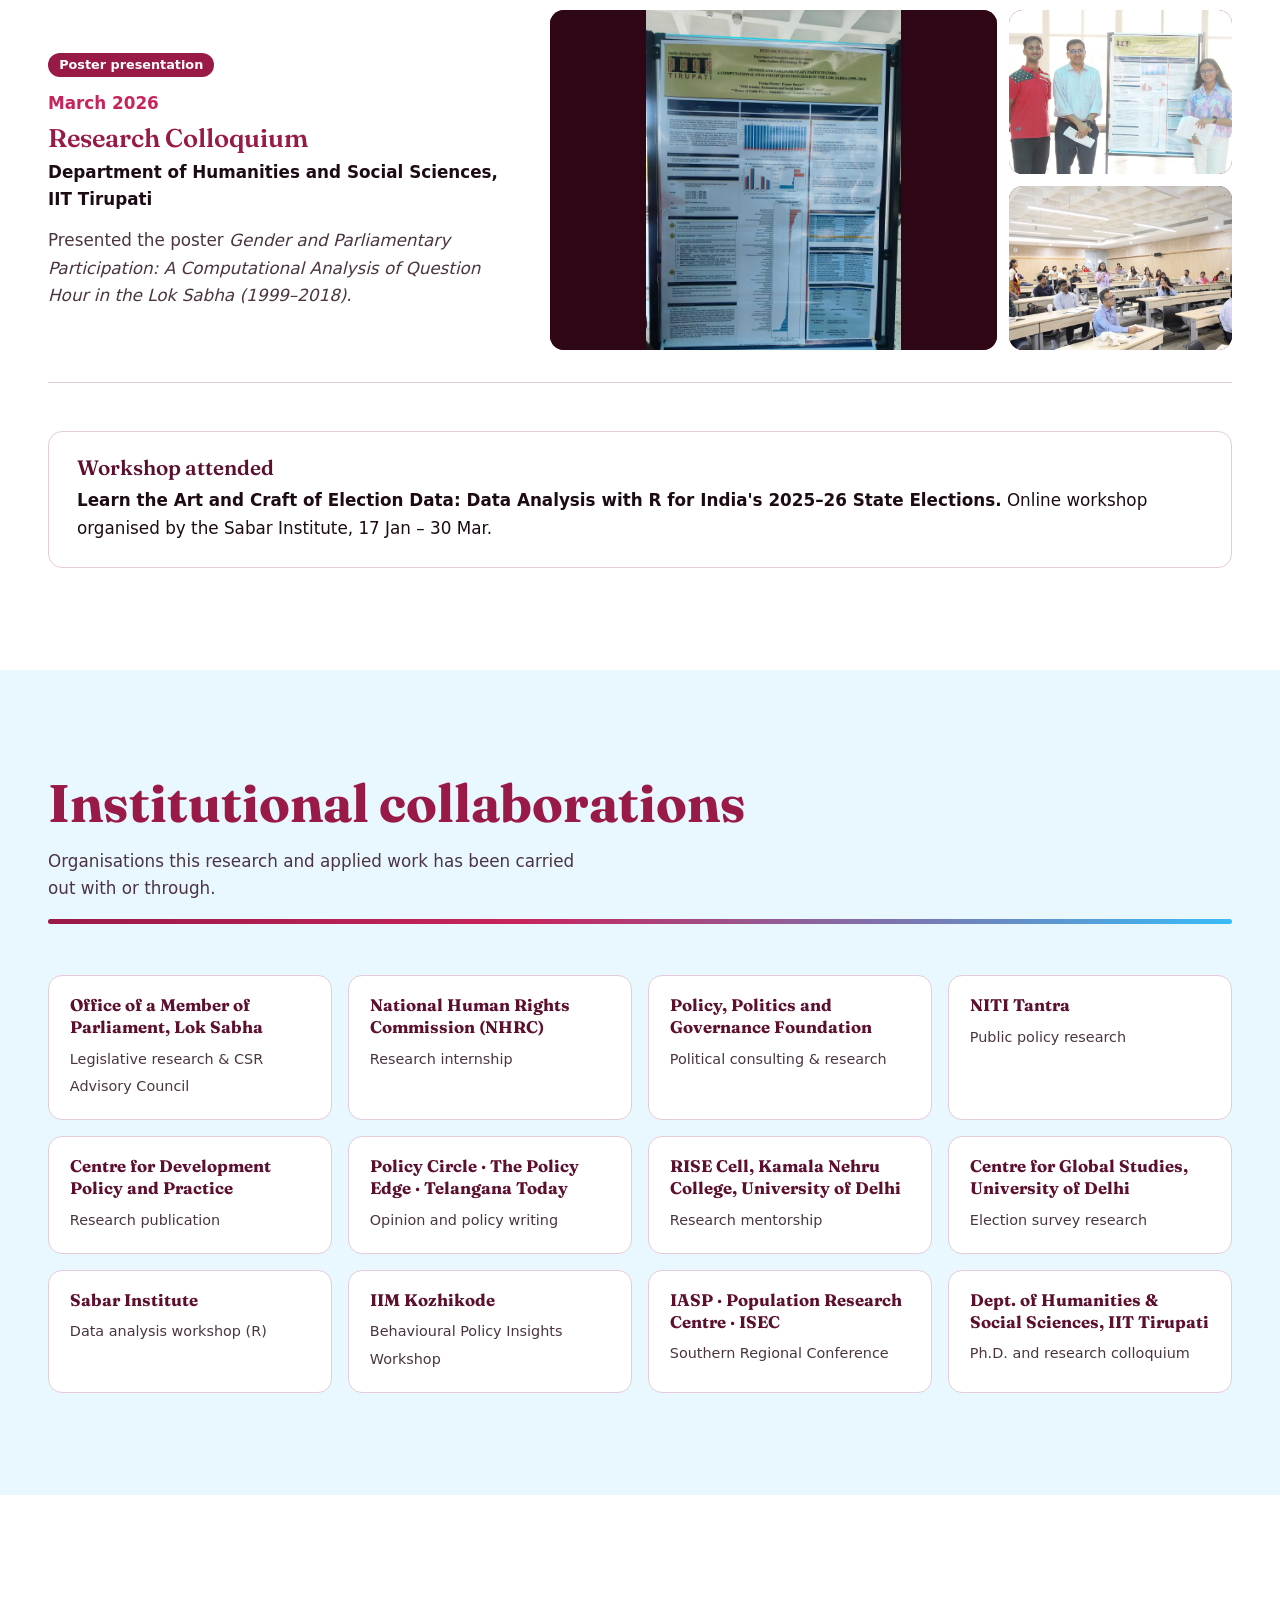
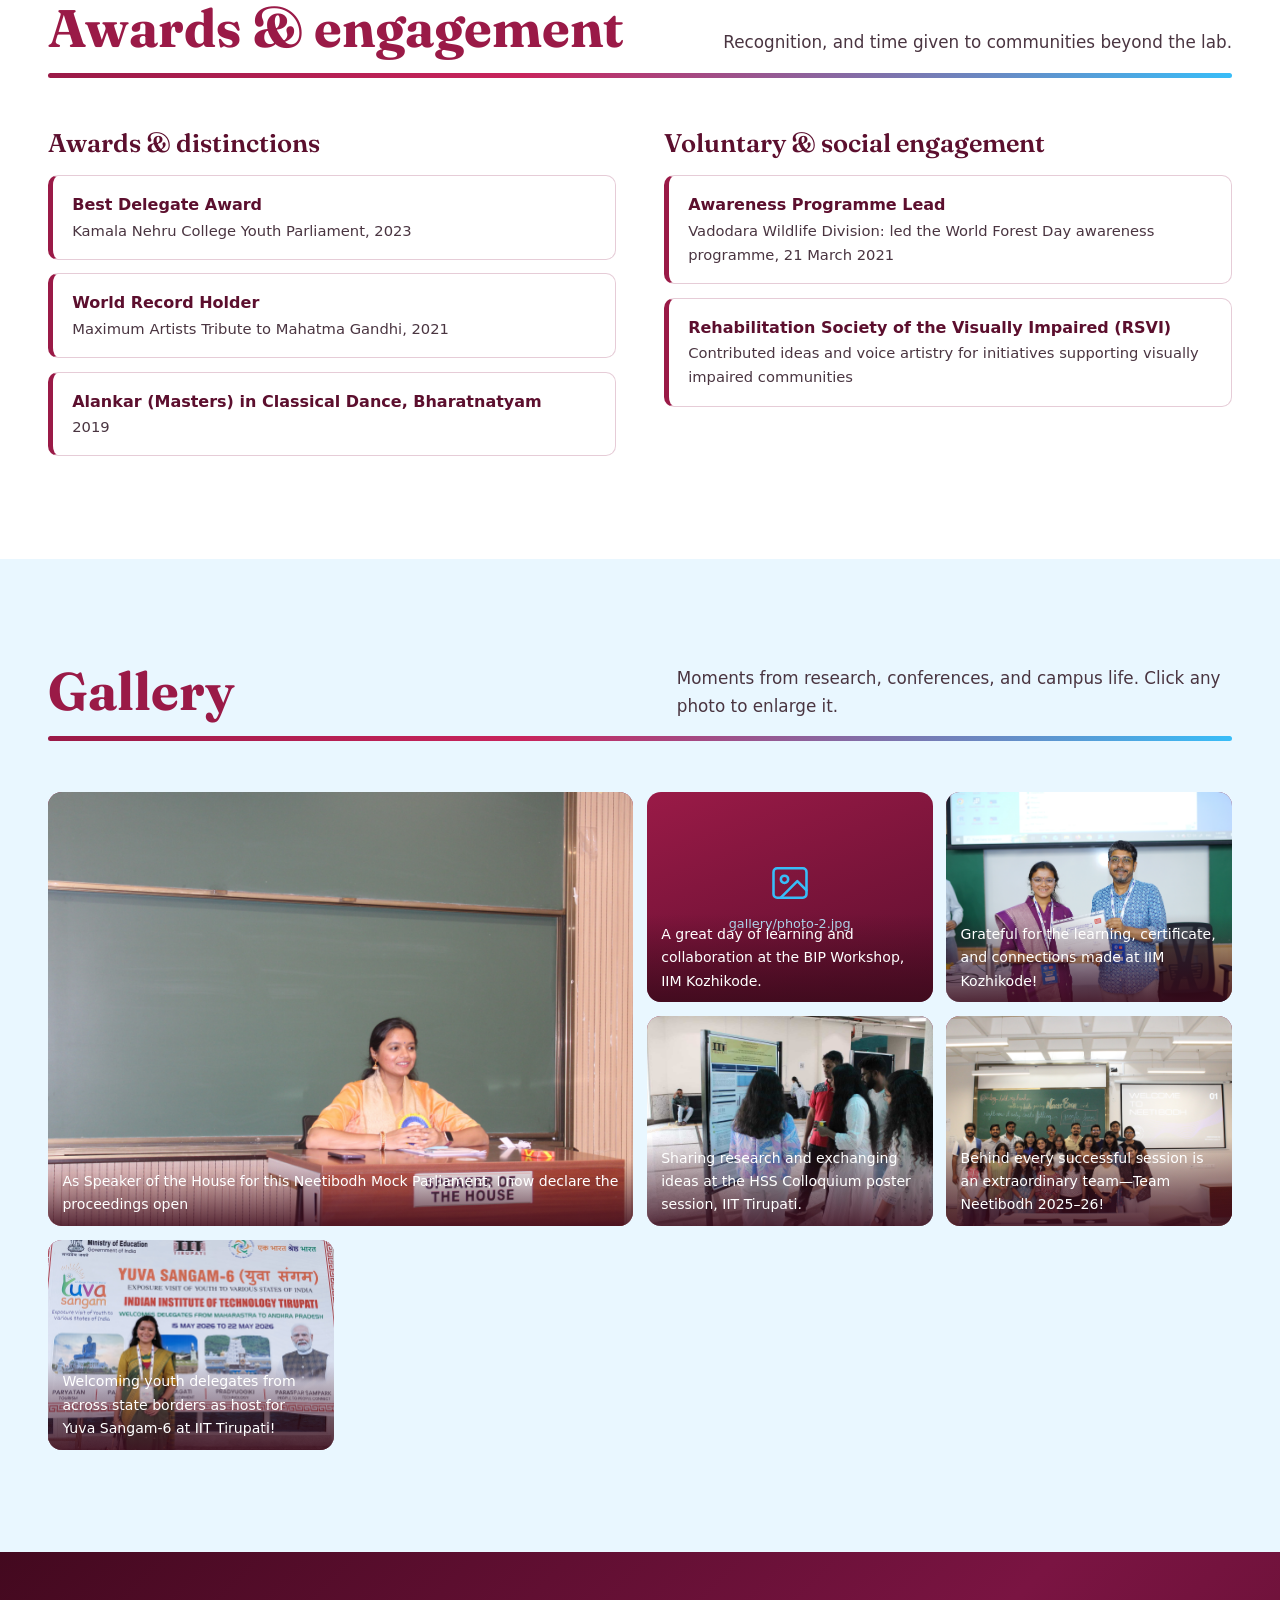
==== commit 3da5a6f9: "Update index.html" ====
--- a/index.html
+++ b/index.html
@@ -416,7 +416,7 @@
           <img src="assets/images/about.jpg" alt="Twisha Mehta at work" onerror="this.remove()">
           <div class="ph">
             <svg viewBox="0 0 24 24" fill="none" stroke-width="1.4" stroke-linecap="round" stroke-linejoin="round" aria-hidden="true"><rect x="3" y="4" width="18" height="16" rx="2"/><circle cx="9" cy="10" r="2"/><path d="m21 16-5-5-9 9"/></svg>
-            assets/images/about.jpg
+            assets/images/about (1).jpg
           </div>
         </div>
         <!-- ✏️ EDIT: update these numbers as your record grows -->
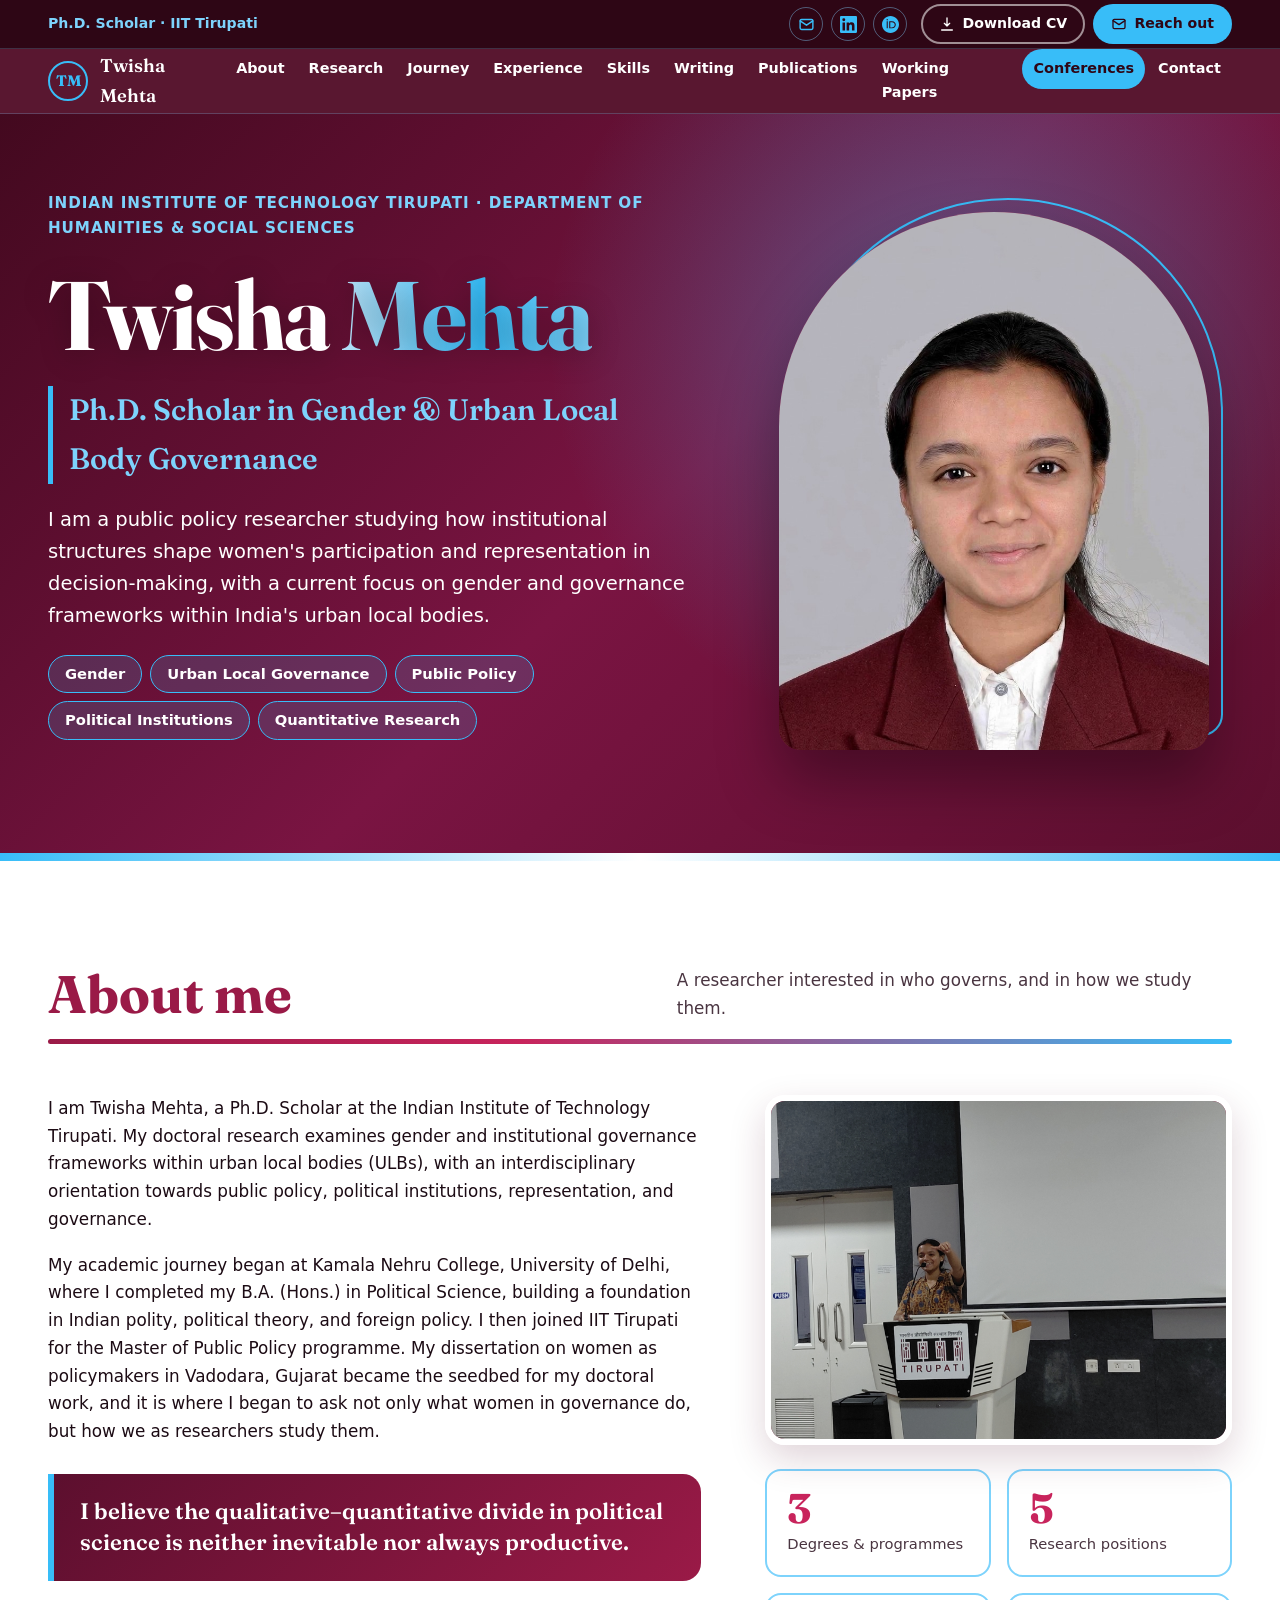
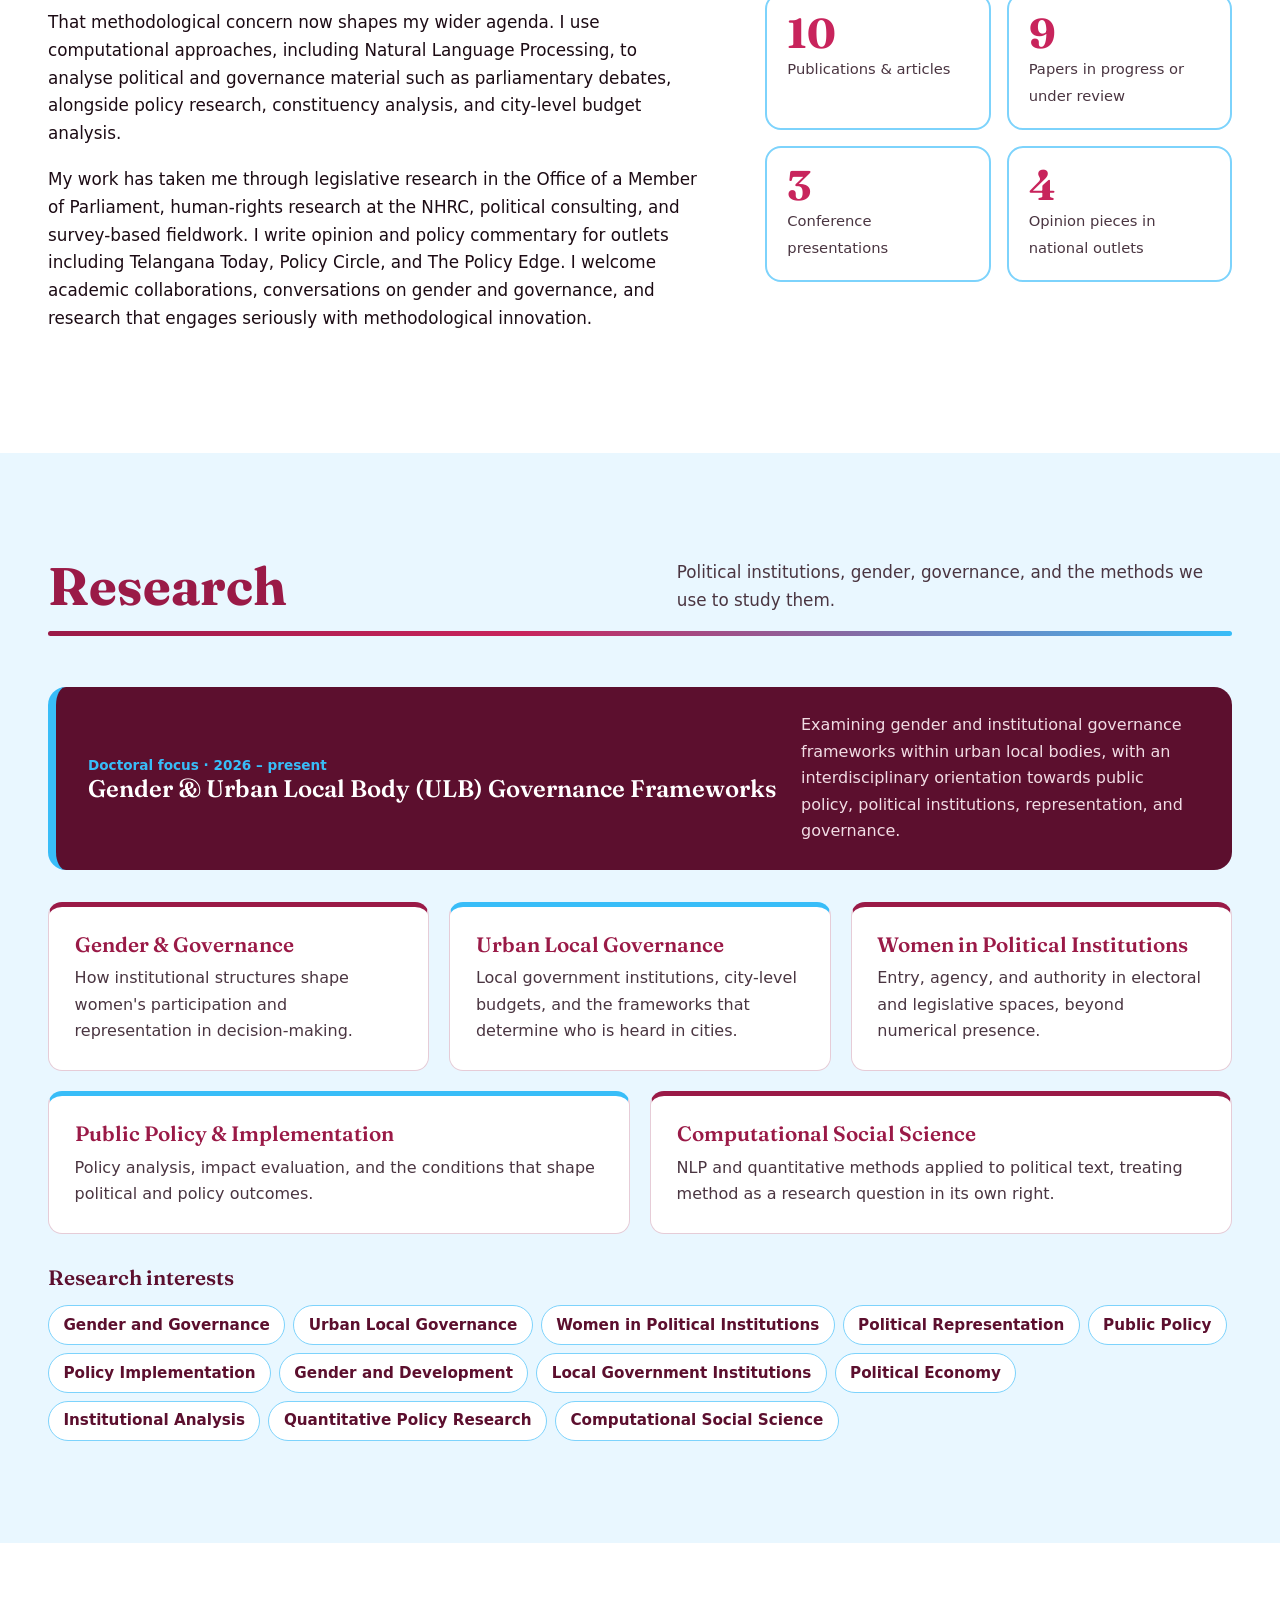
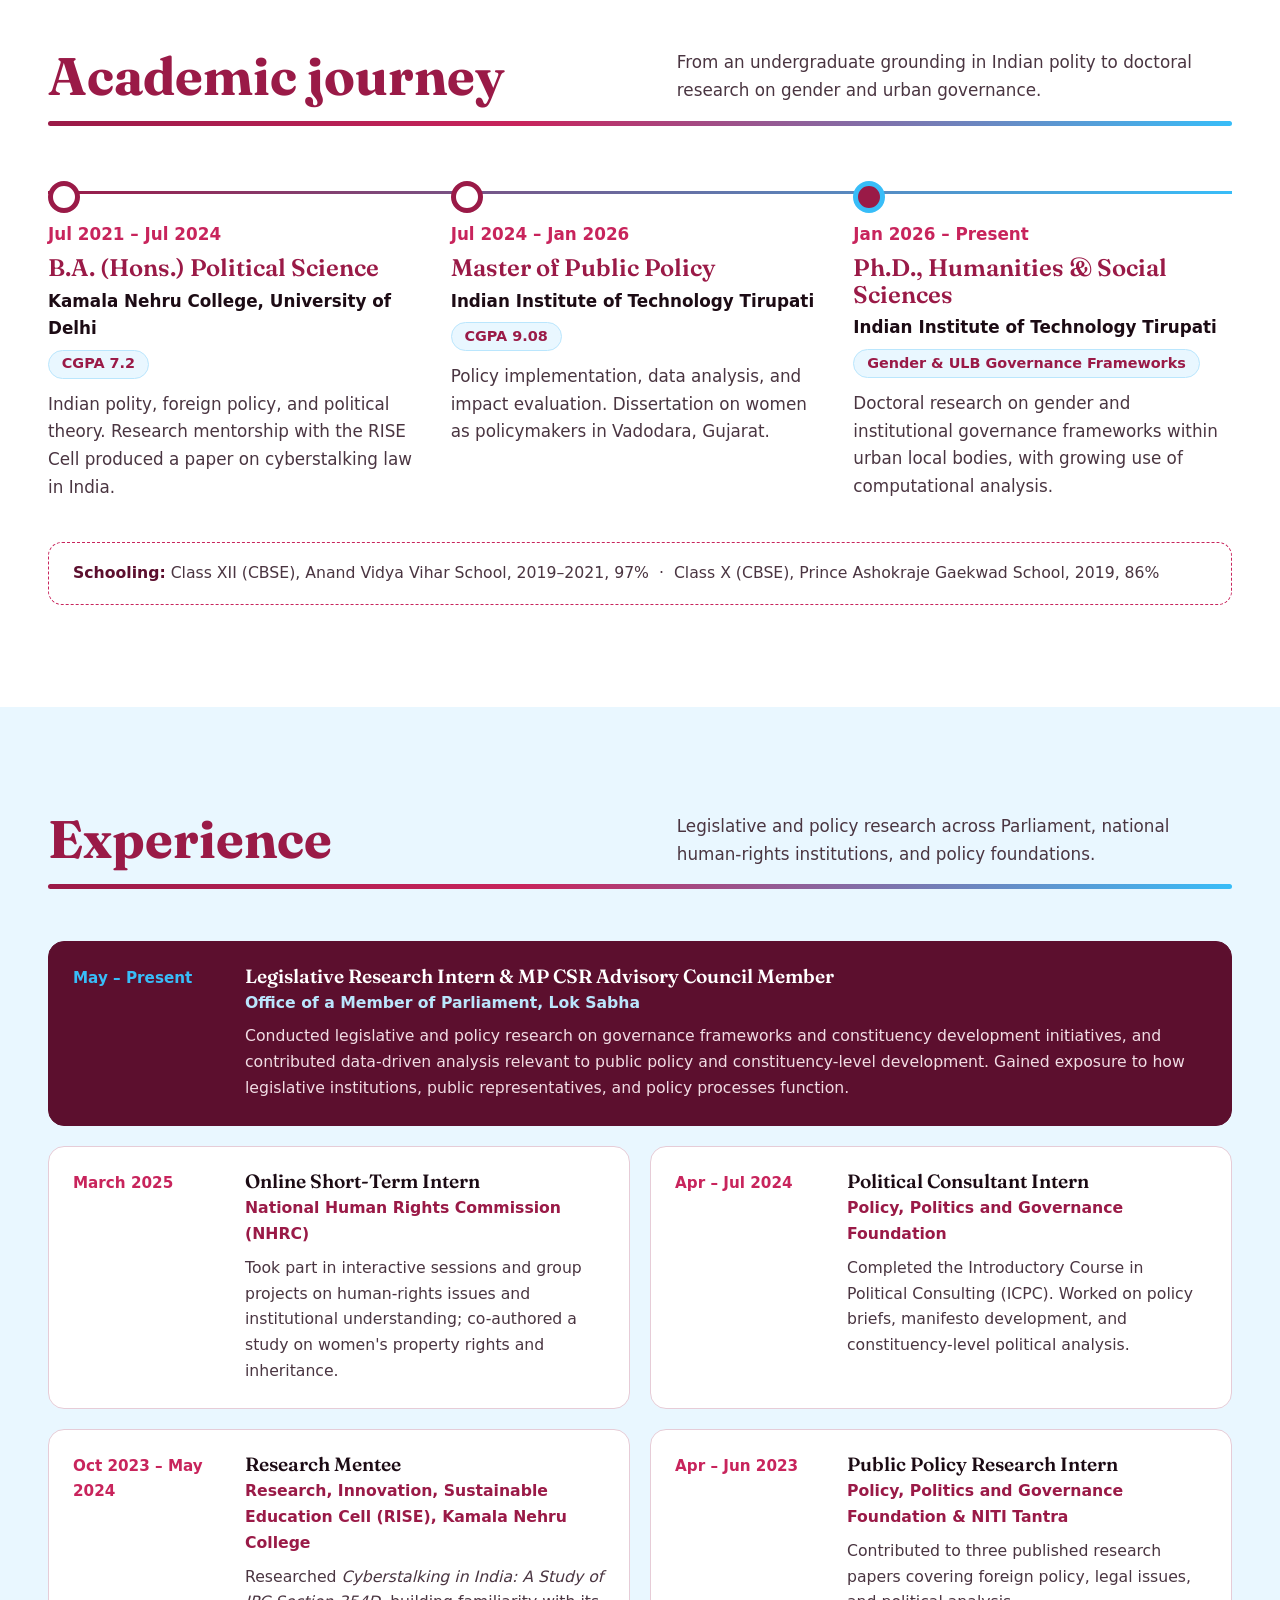
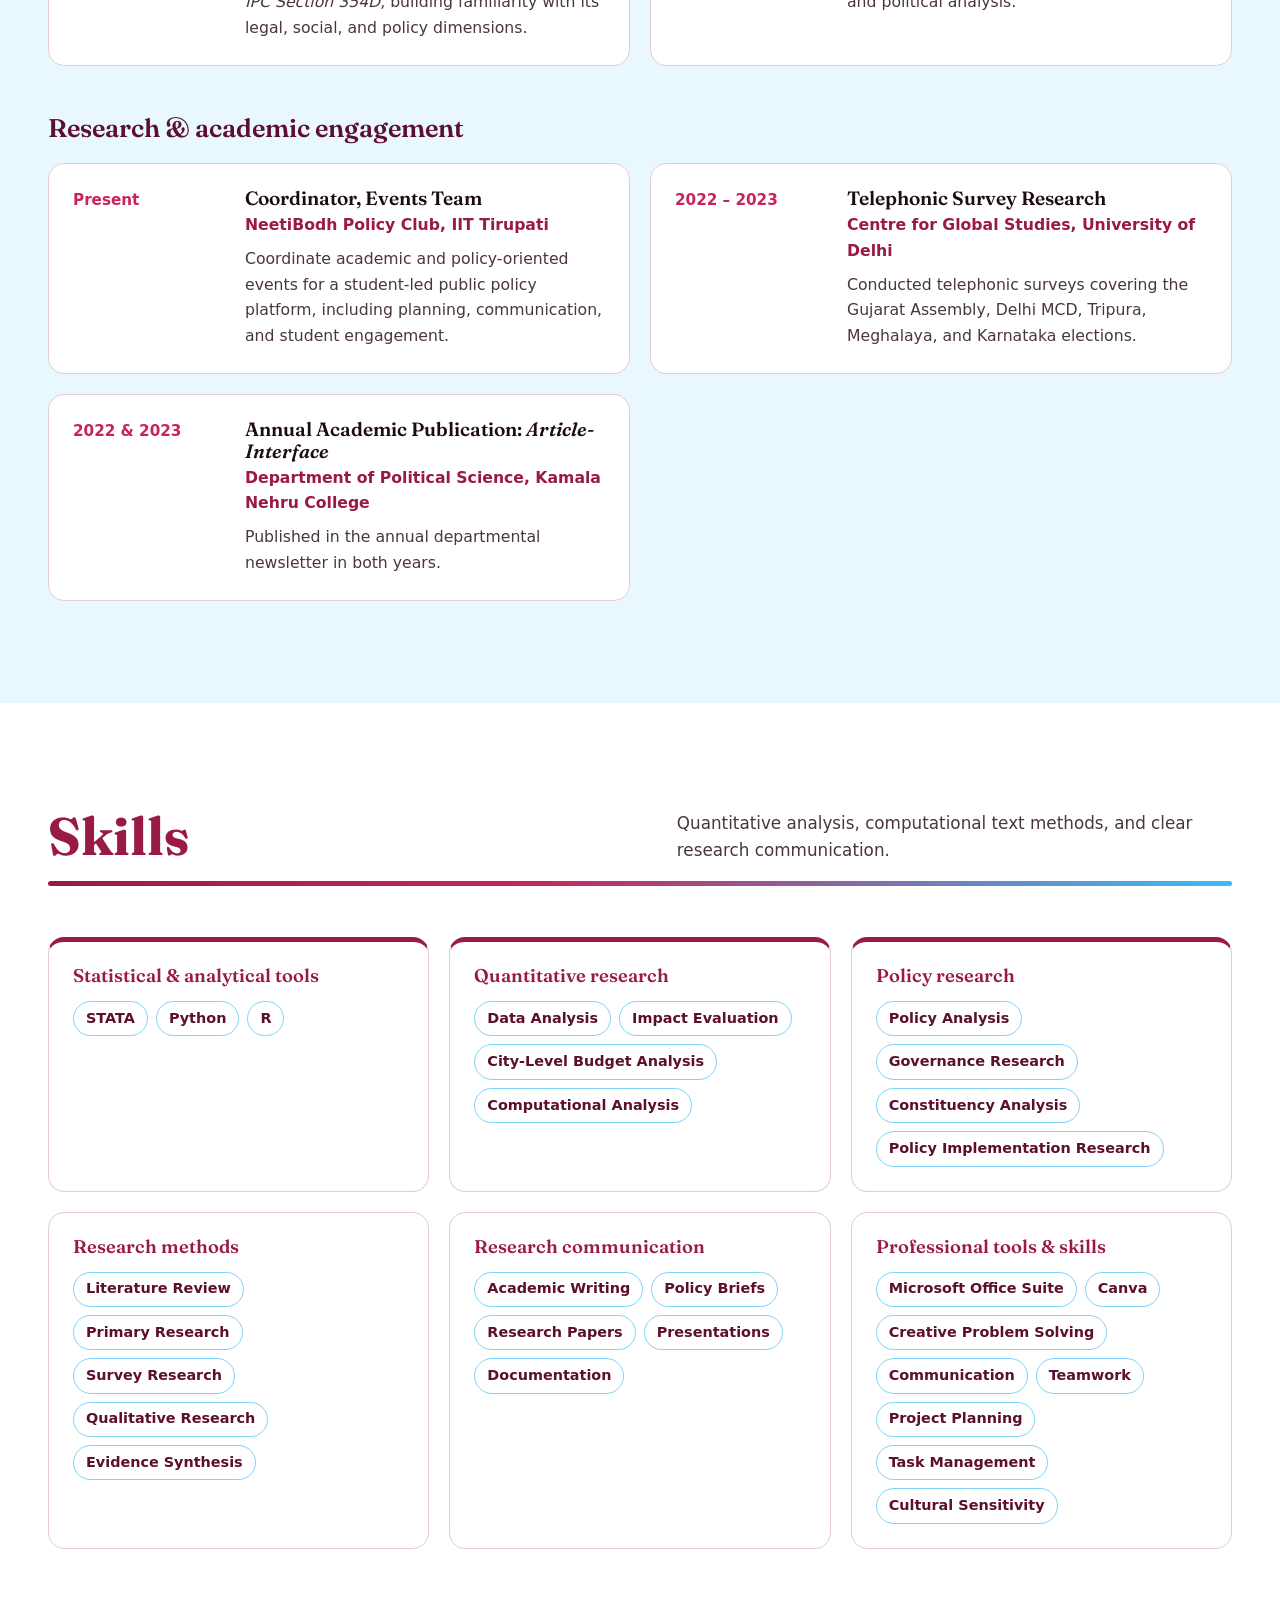
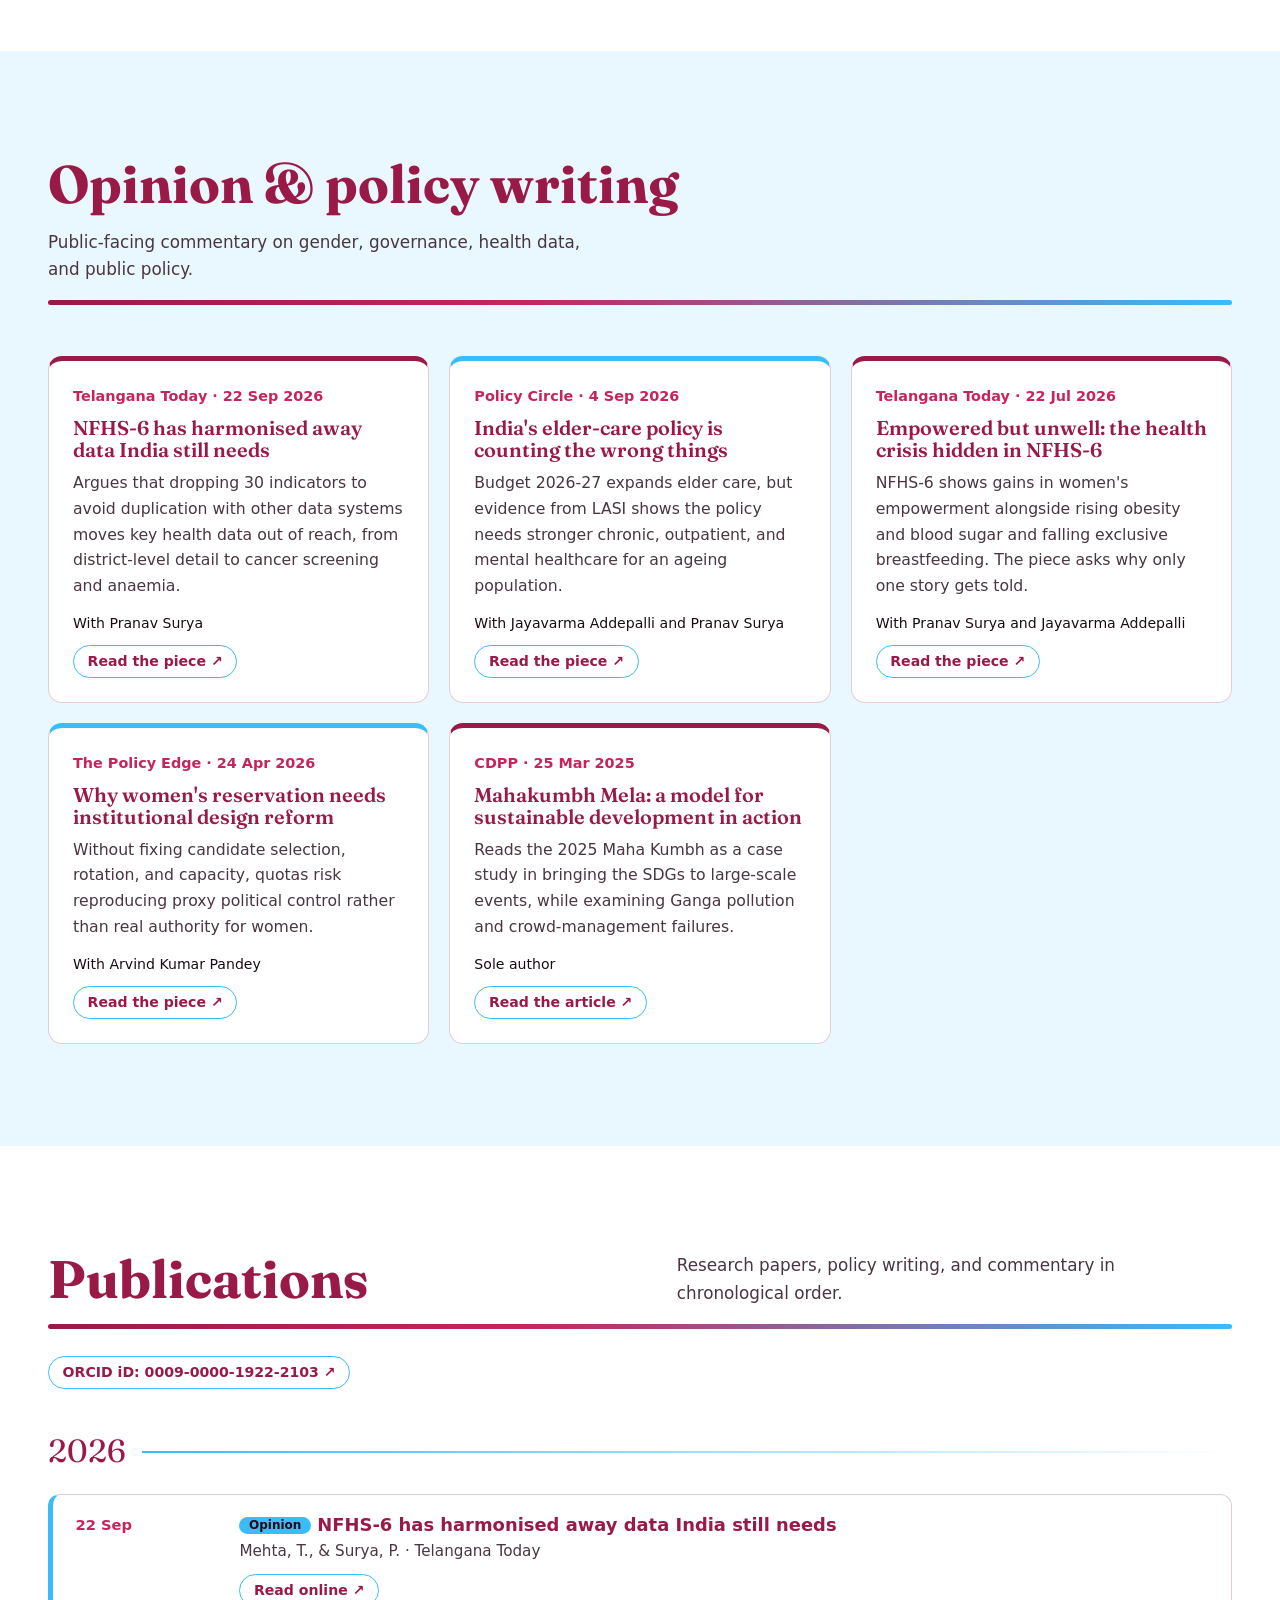
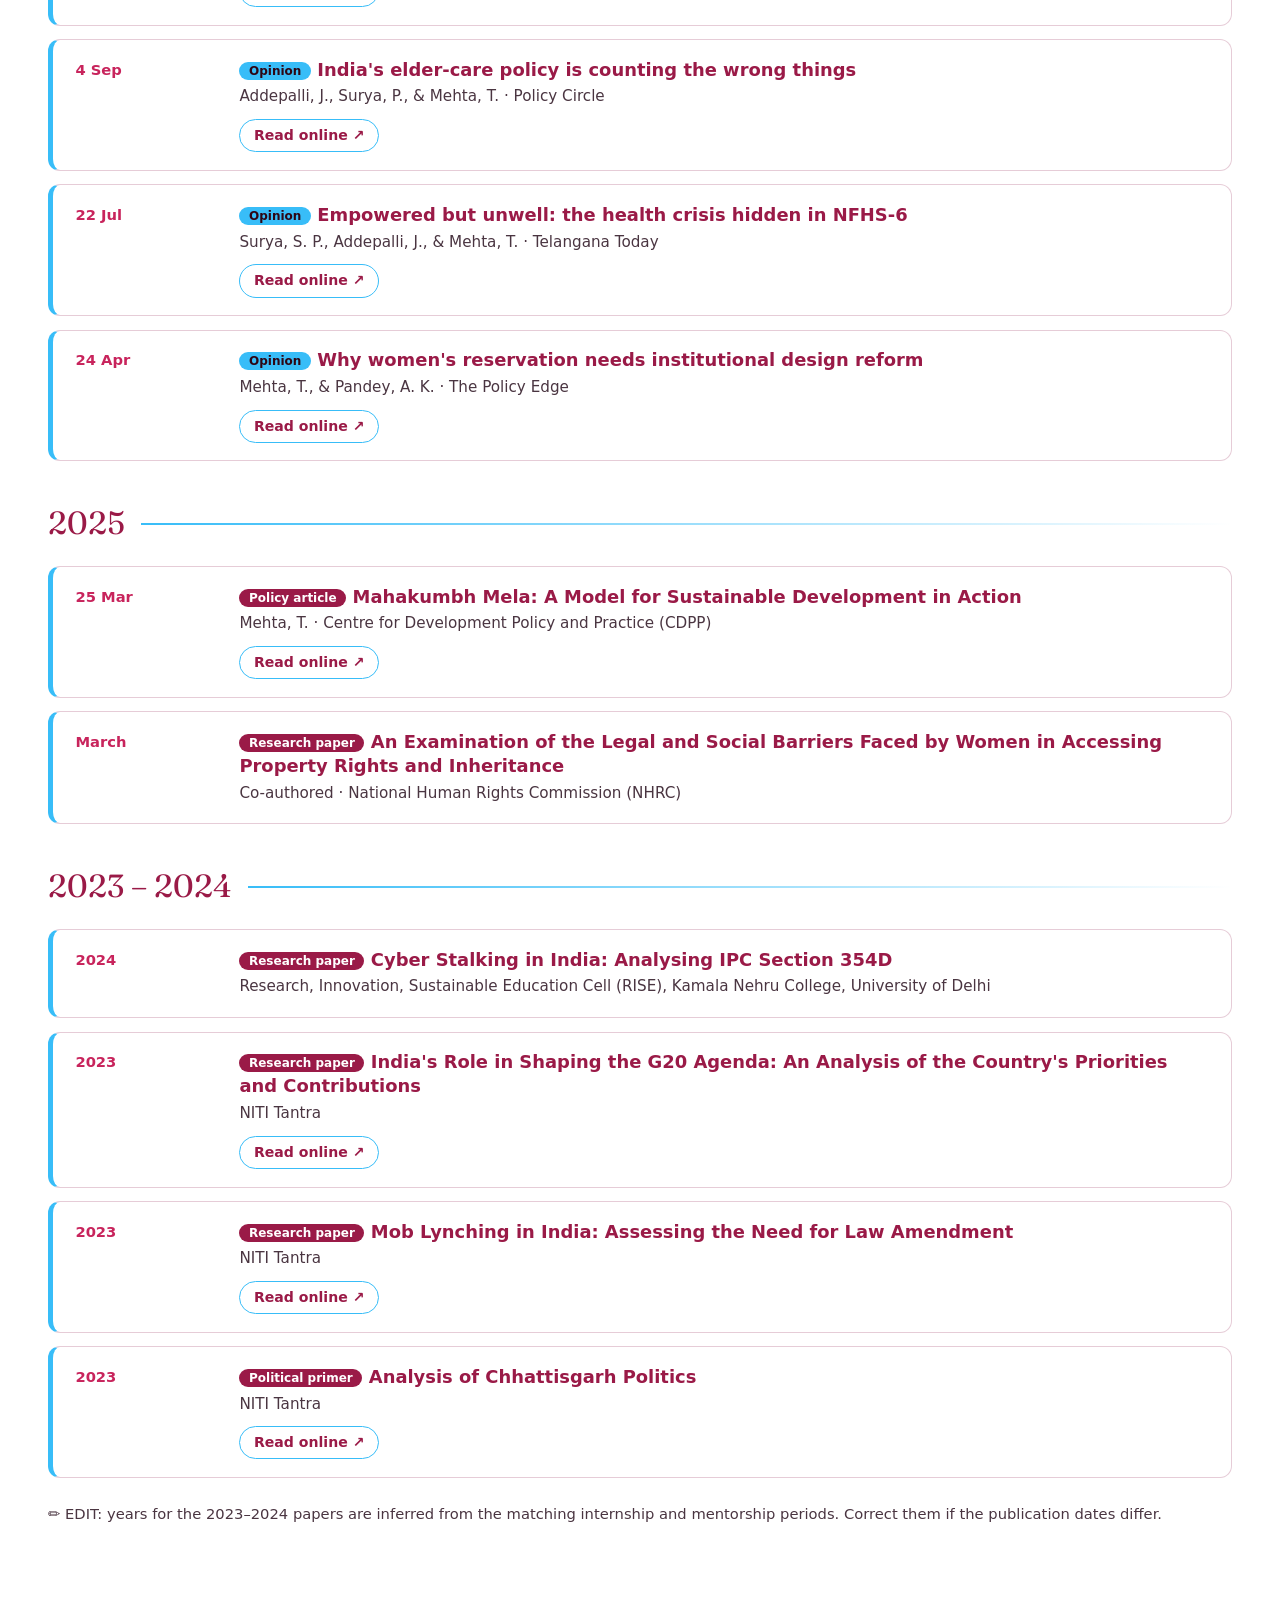
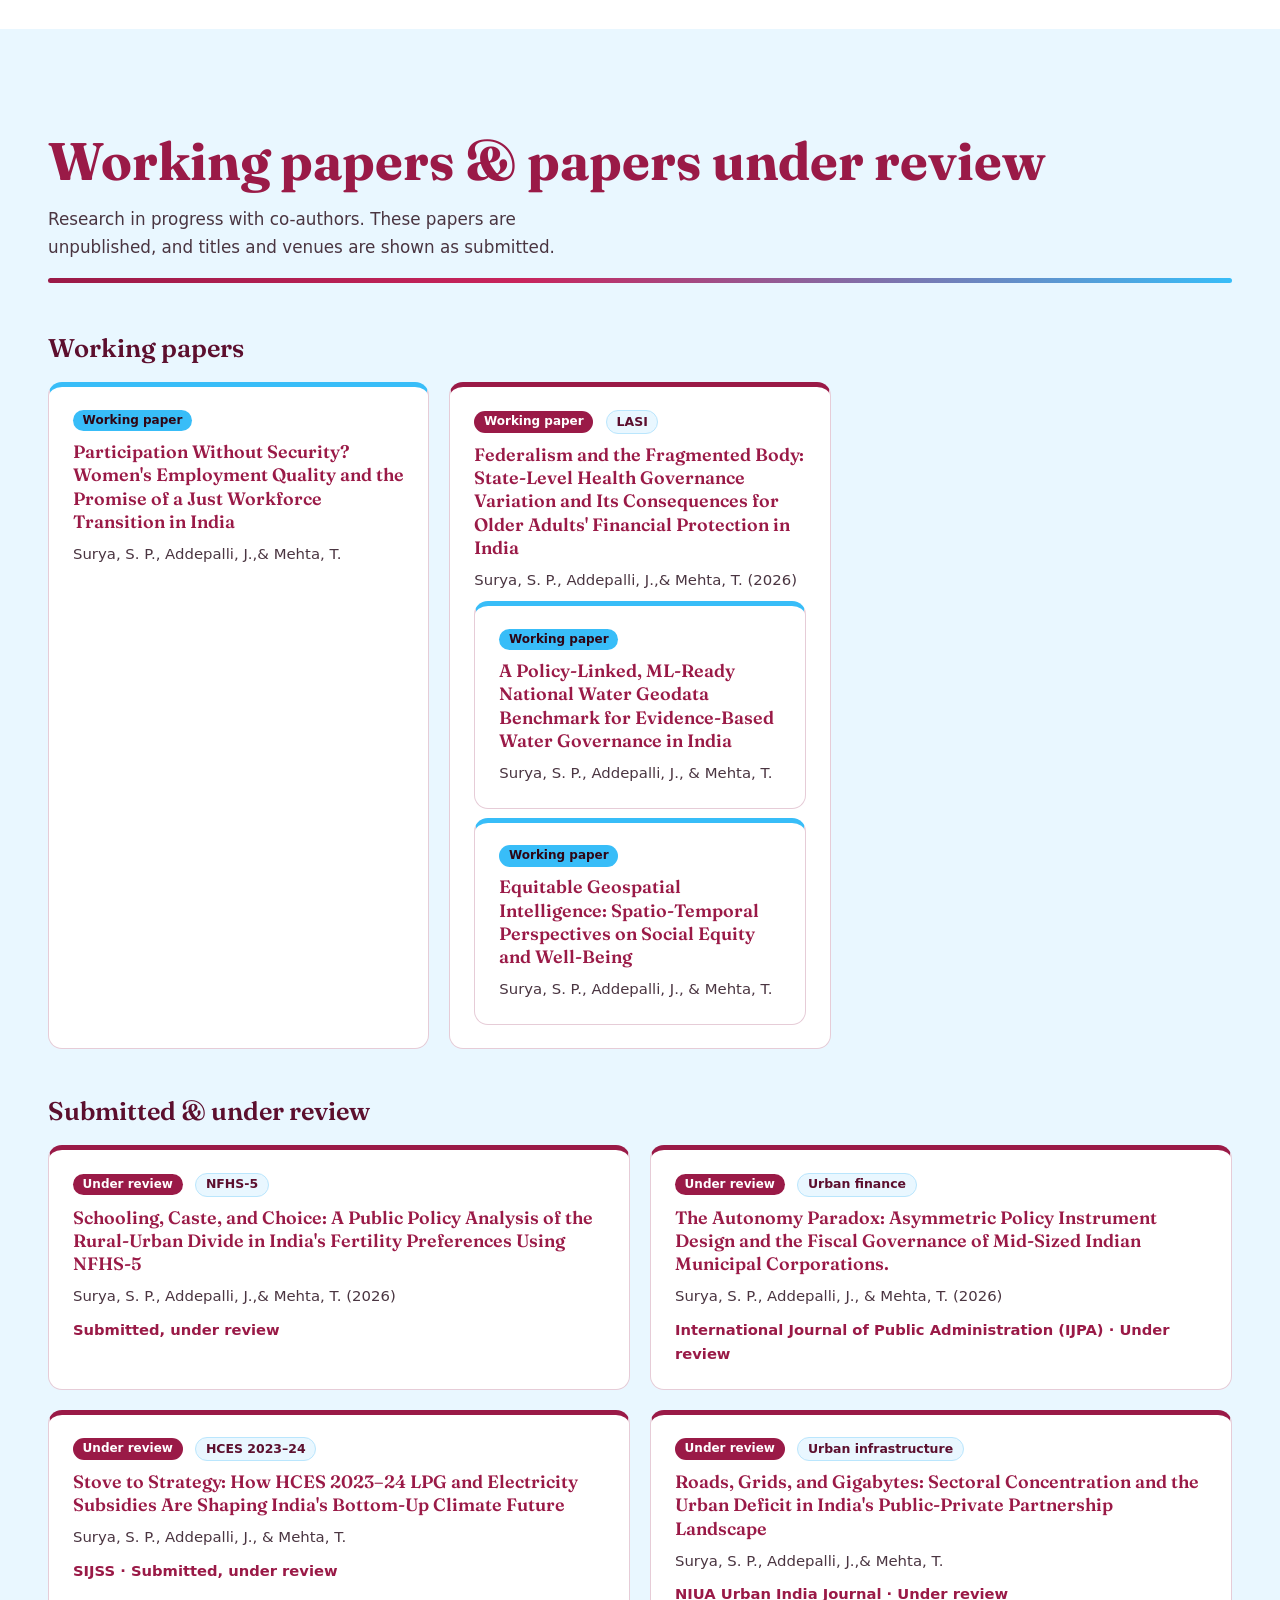
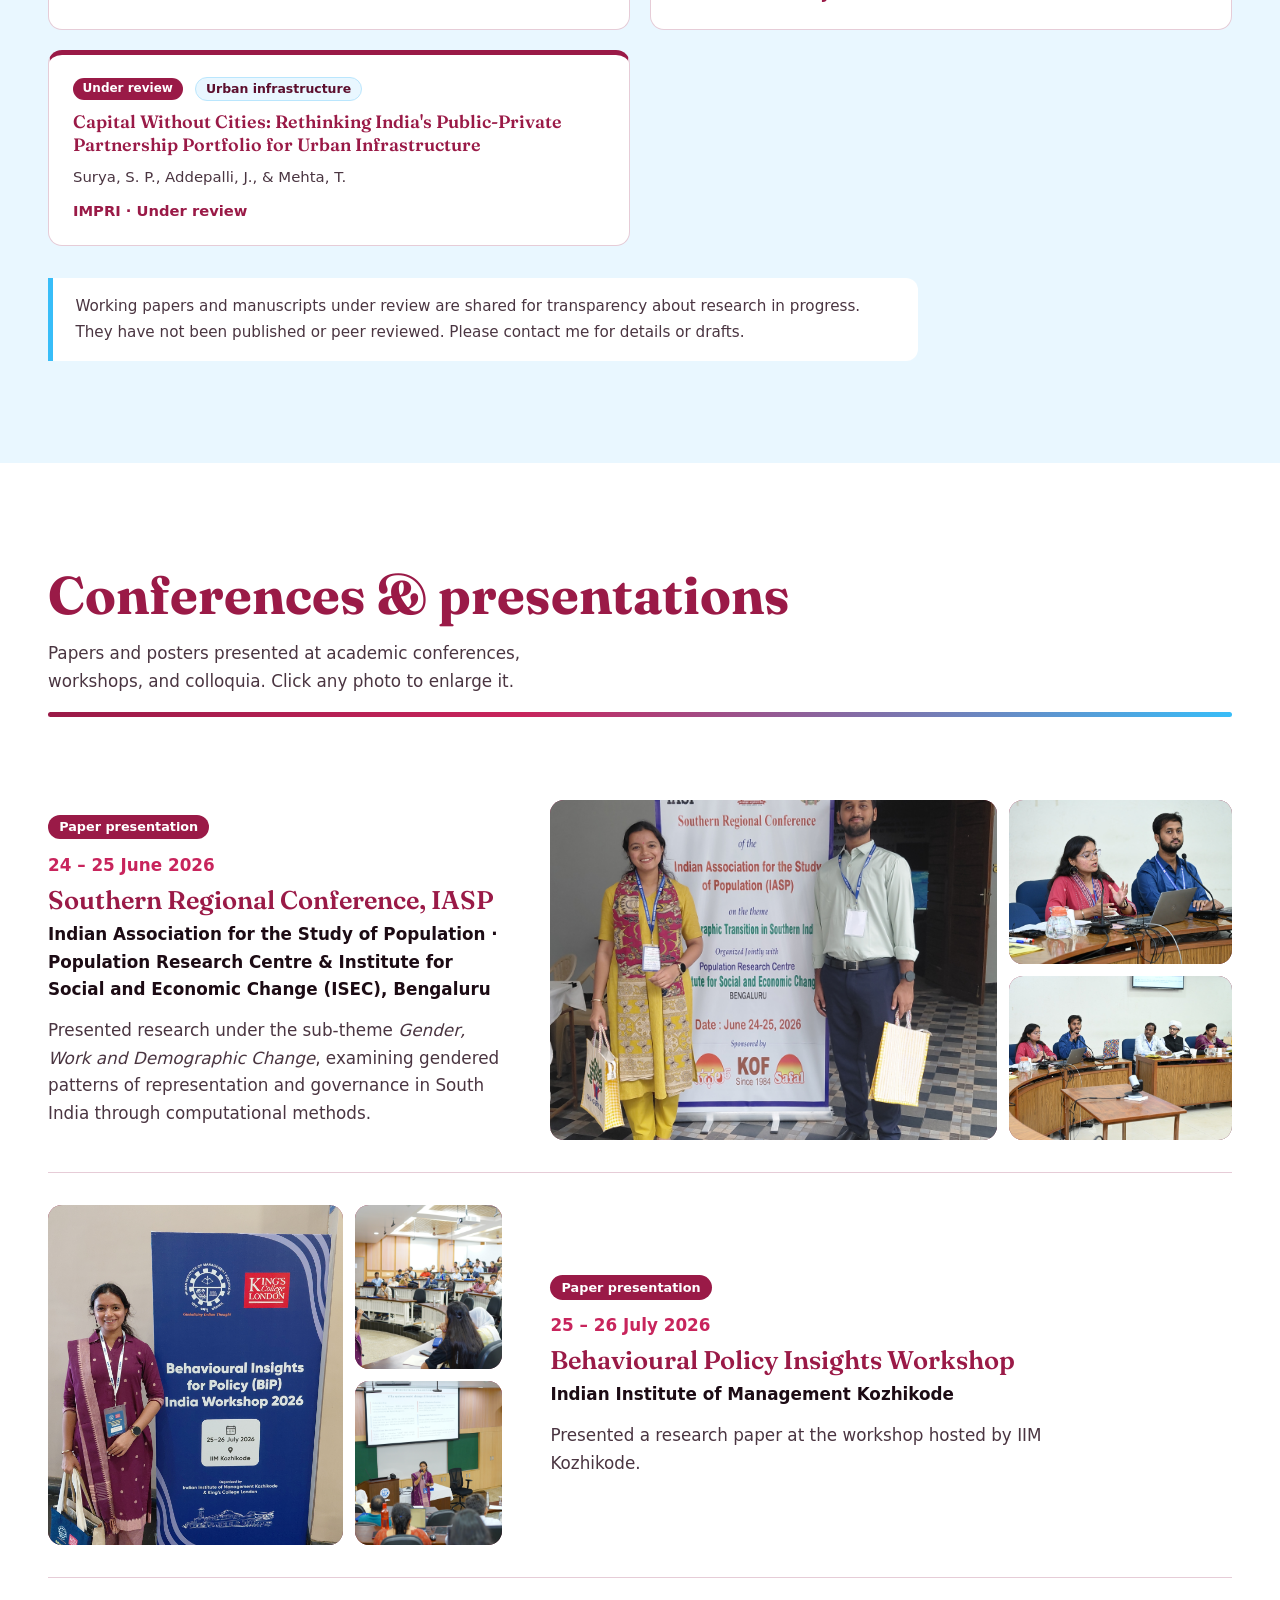
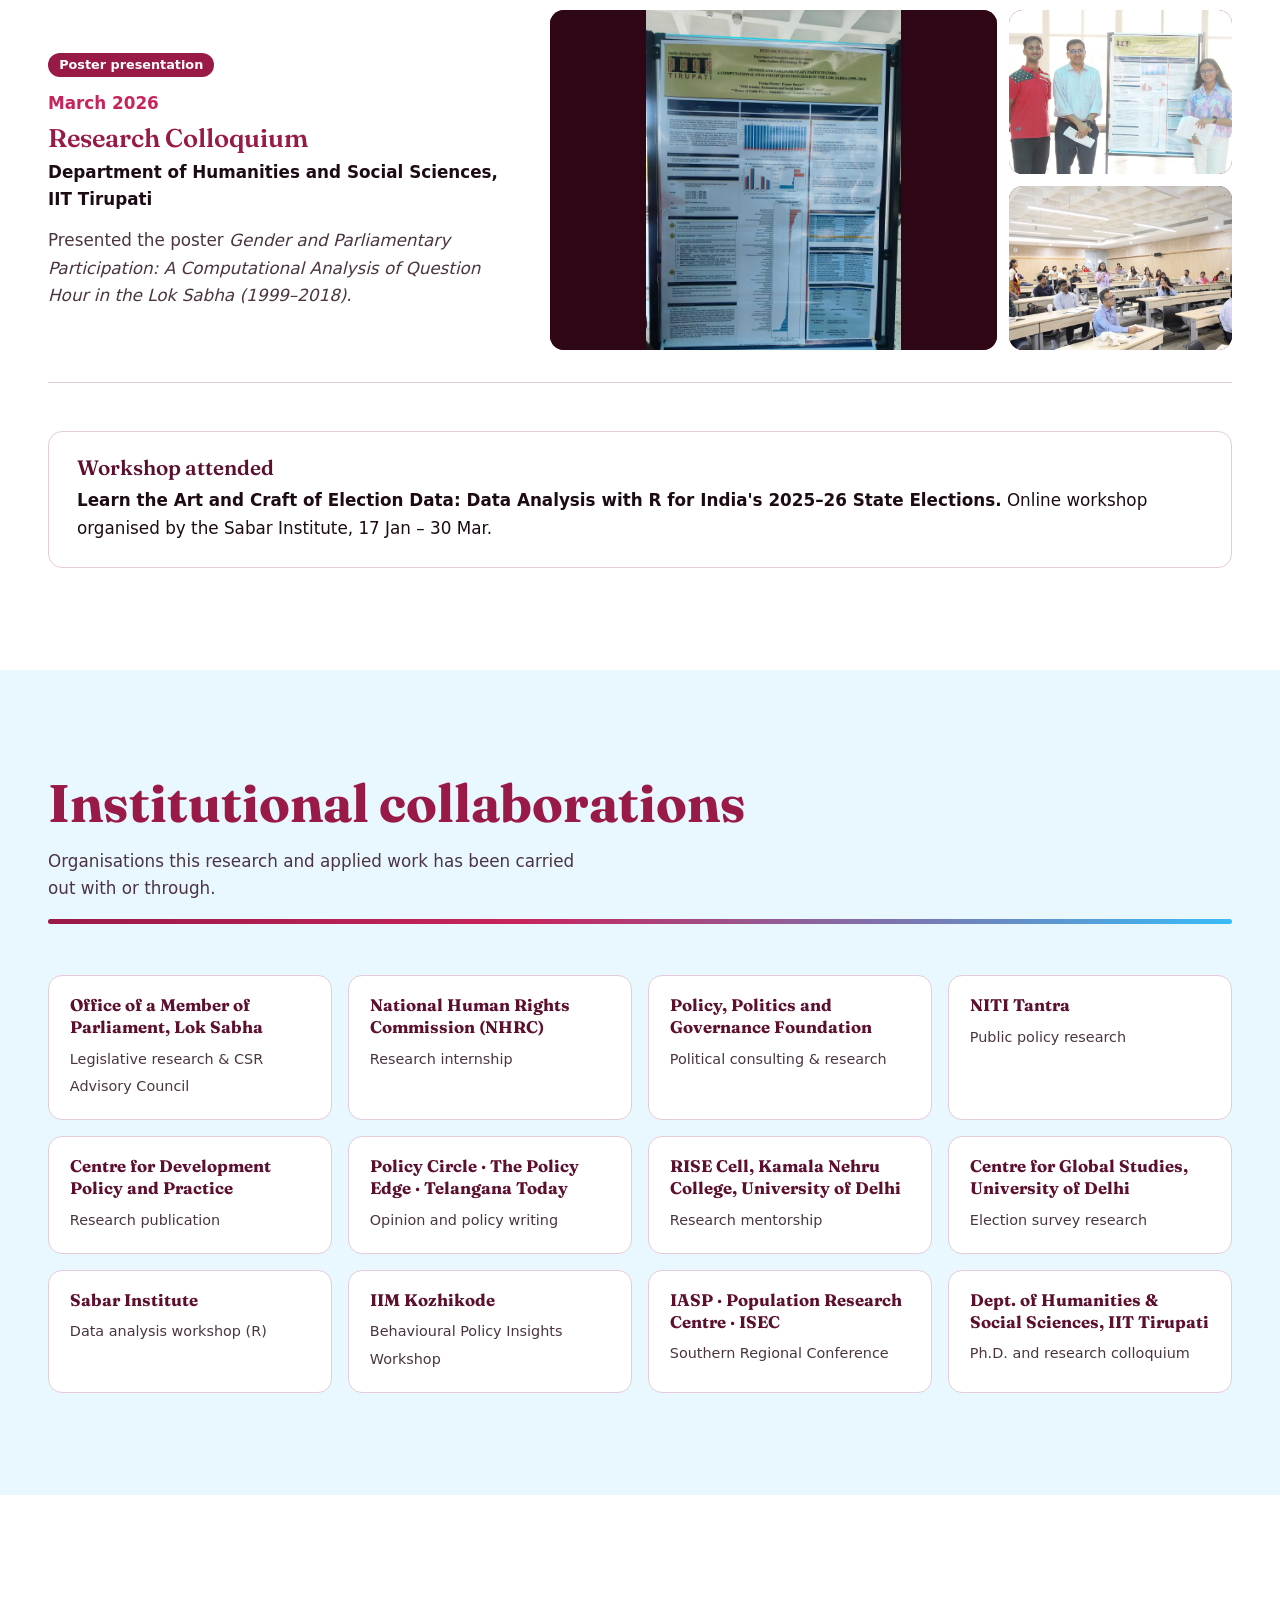
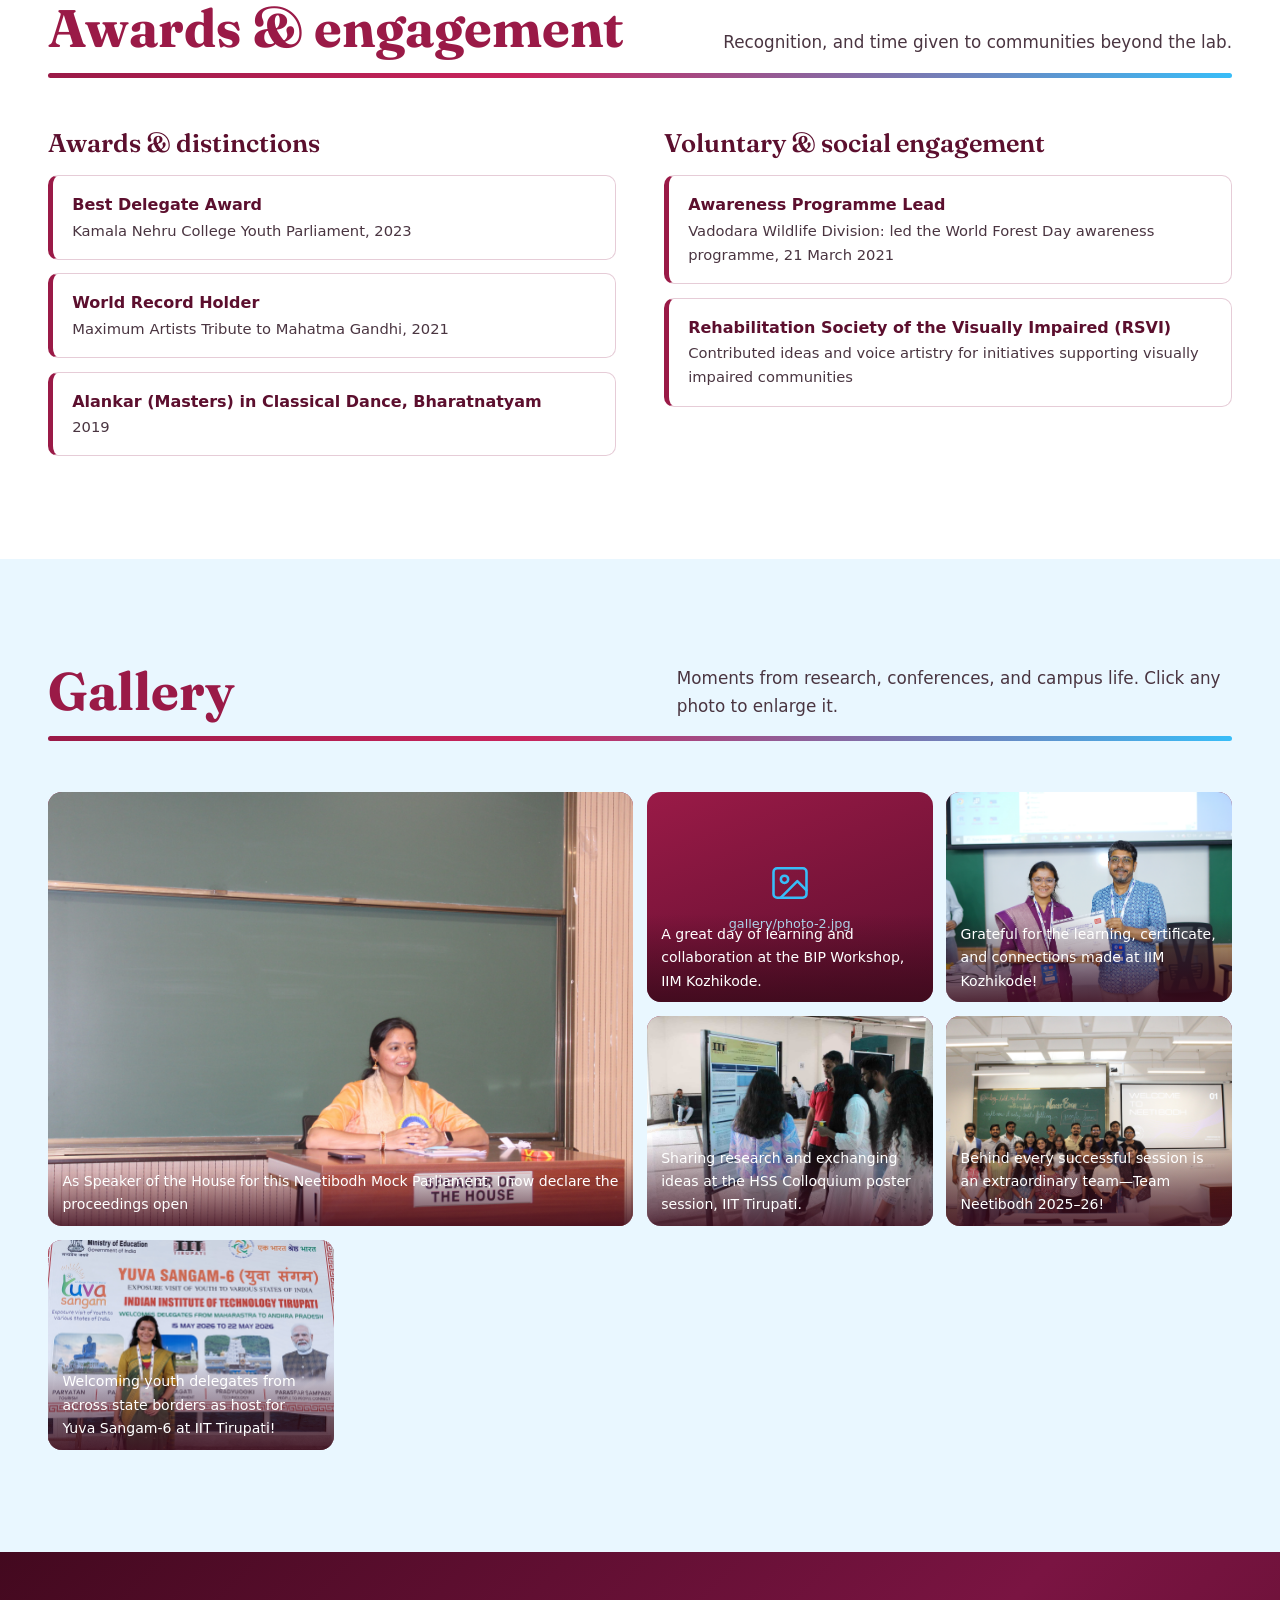
==== commit 1e353c67: "Update index.html" ====
--- a/index.html
+++ b/index.html
@@ -411,9 +411,9 @@
         <p>My work has taken me through legislative research in the Office of a Member of Parliament, human-rights research at the NHRC, political consulting, and survey-based fieldwork. I write opinion and policy commentary for outlets including Telangana Today, Policy Circle, and The Policy Edge. I welcome academic collaborations, conversations on gender and governance, and research that engages seriously with methodological innovation.</p>
       </div>
       <div class="about-side">
-        <!-- PHOTO 2 — second photo (at work / at a conference) → assets/images/about.jpg -->
+        <!-- PHOTO 2 — second photo (at work / at a conference) → assets/images/about (1).jpg -->
         <div class="about-photo slot zoom">
-          <img src="assets/images/about.jpg" alt="Twisha Mehta at work" onerror="this.remove()">
+          <img src="assets/images/about (1).jpg" alt="Twisha Mehta at work" onerror="this.remove()">
           <div class="ph">
             <svg viewBox="0 0 24 24" fill="none" stroke-width="1.4" stroke-linecap="round" stroke-linejoin="round" aria-hidden="true"><rect x="3" y="4" width="18" height="16" rx="2"/><circle cx="9" cy="10" r="2"/><path d="m21 16-5-5-9 9"/></svg>
             assets/images/about (1).jpg
